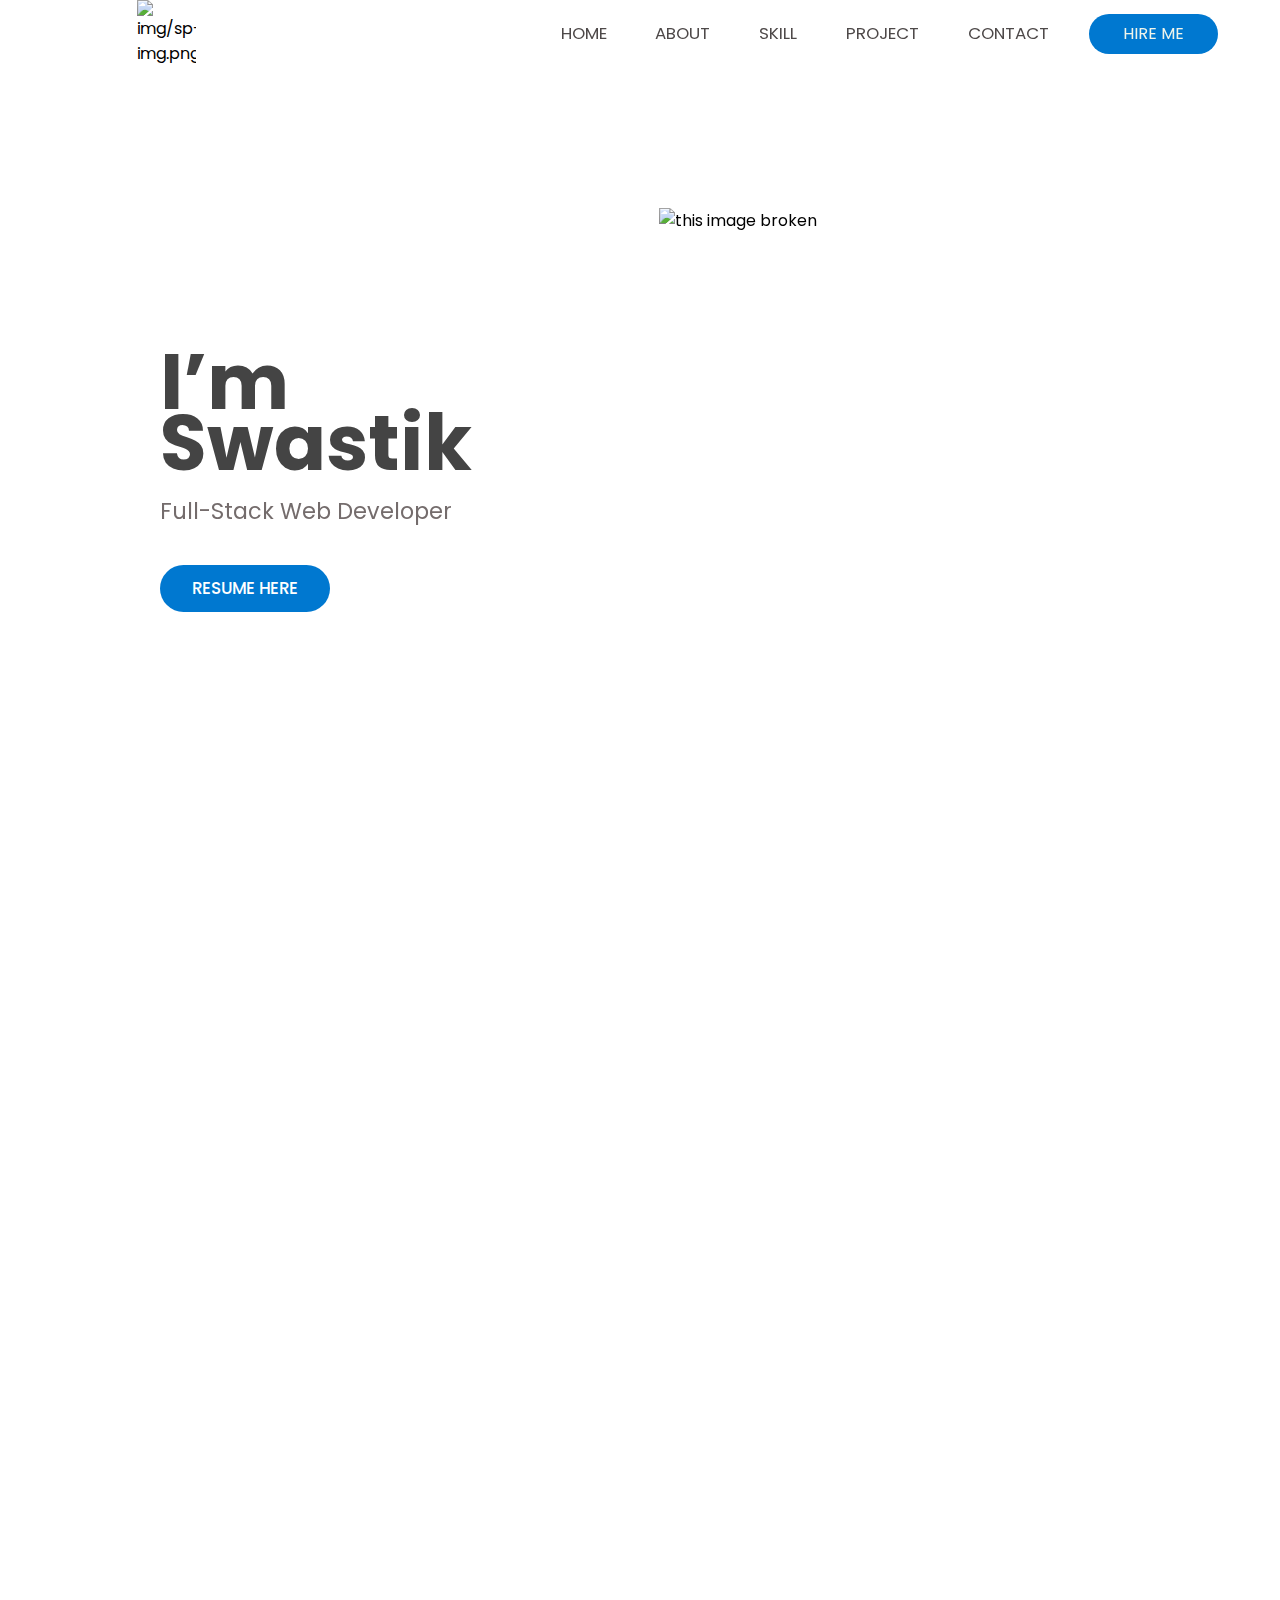
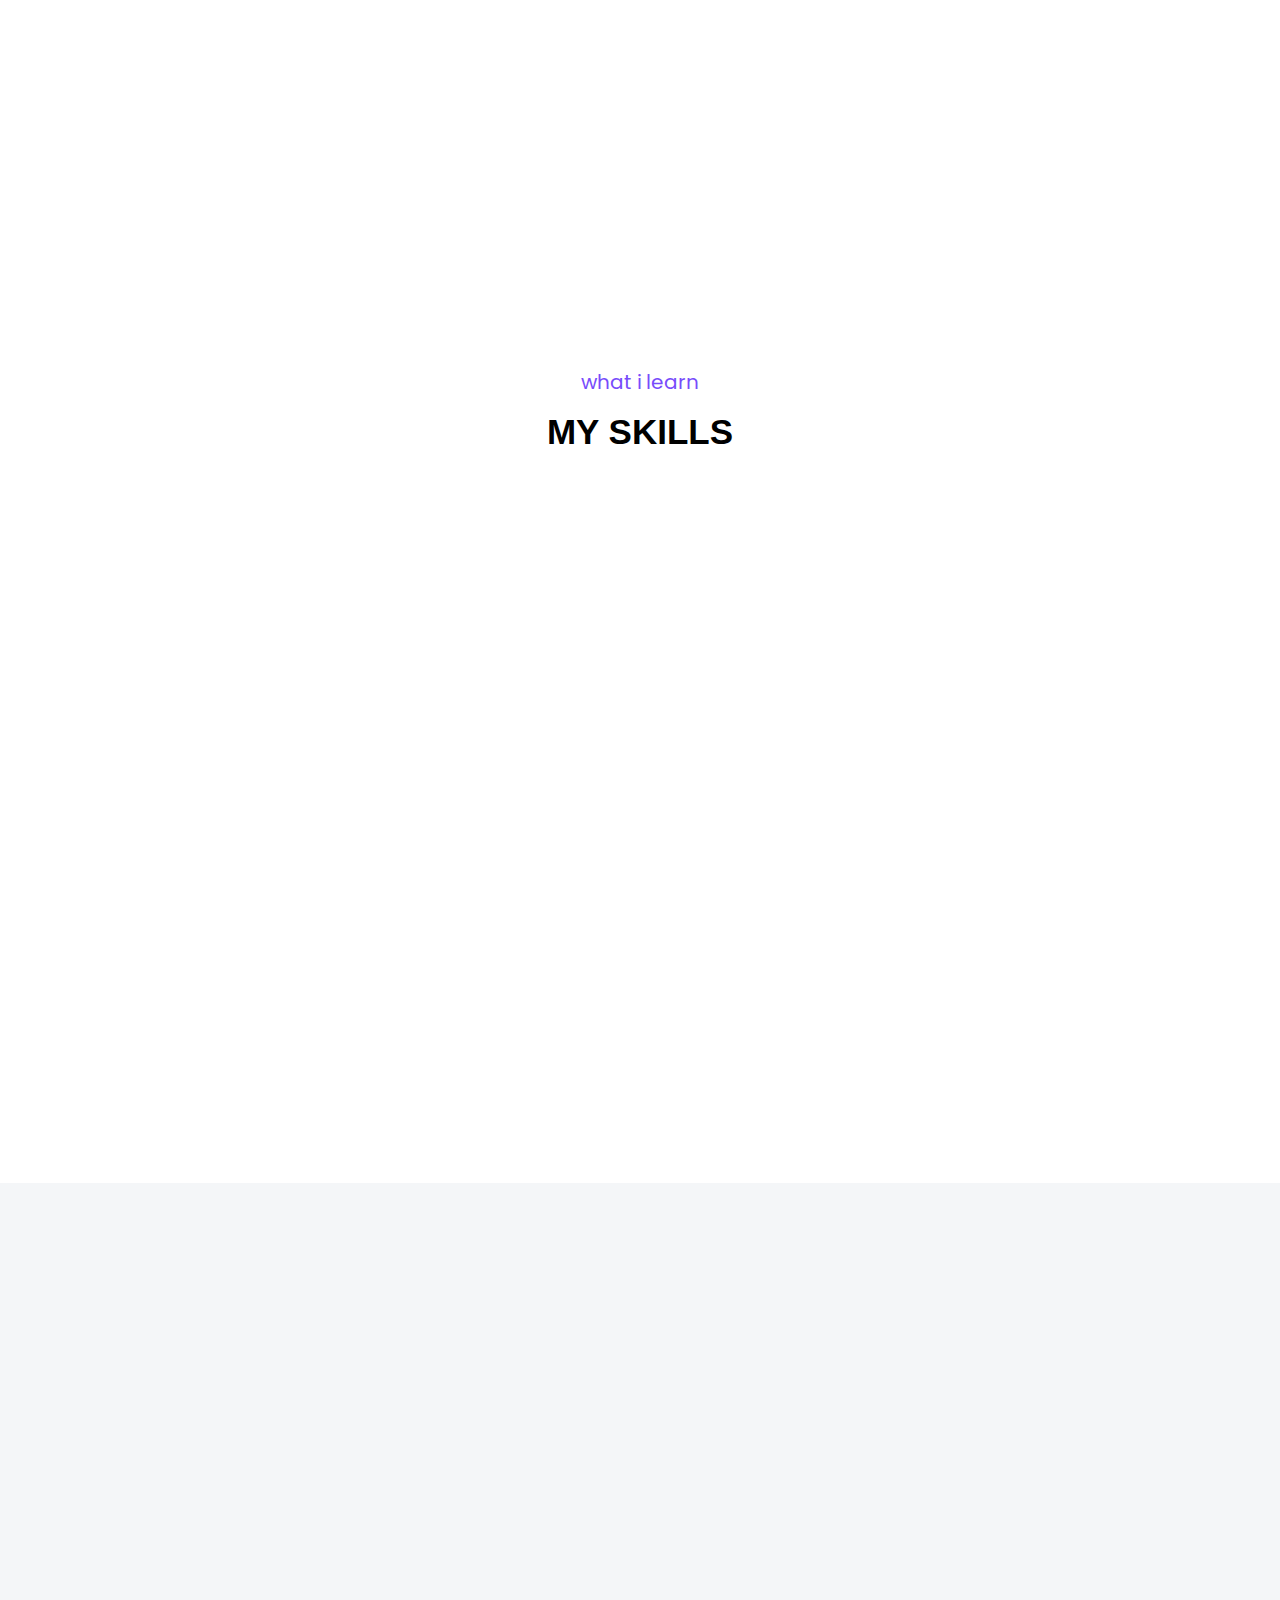
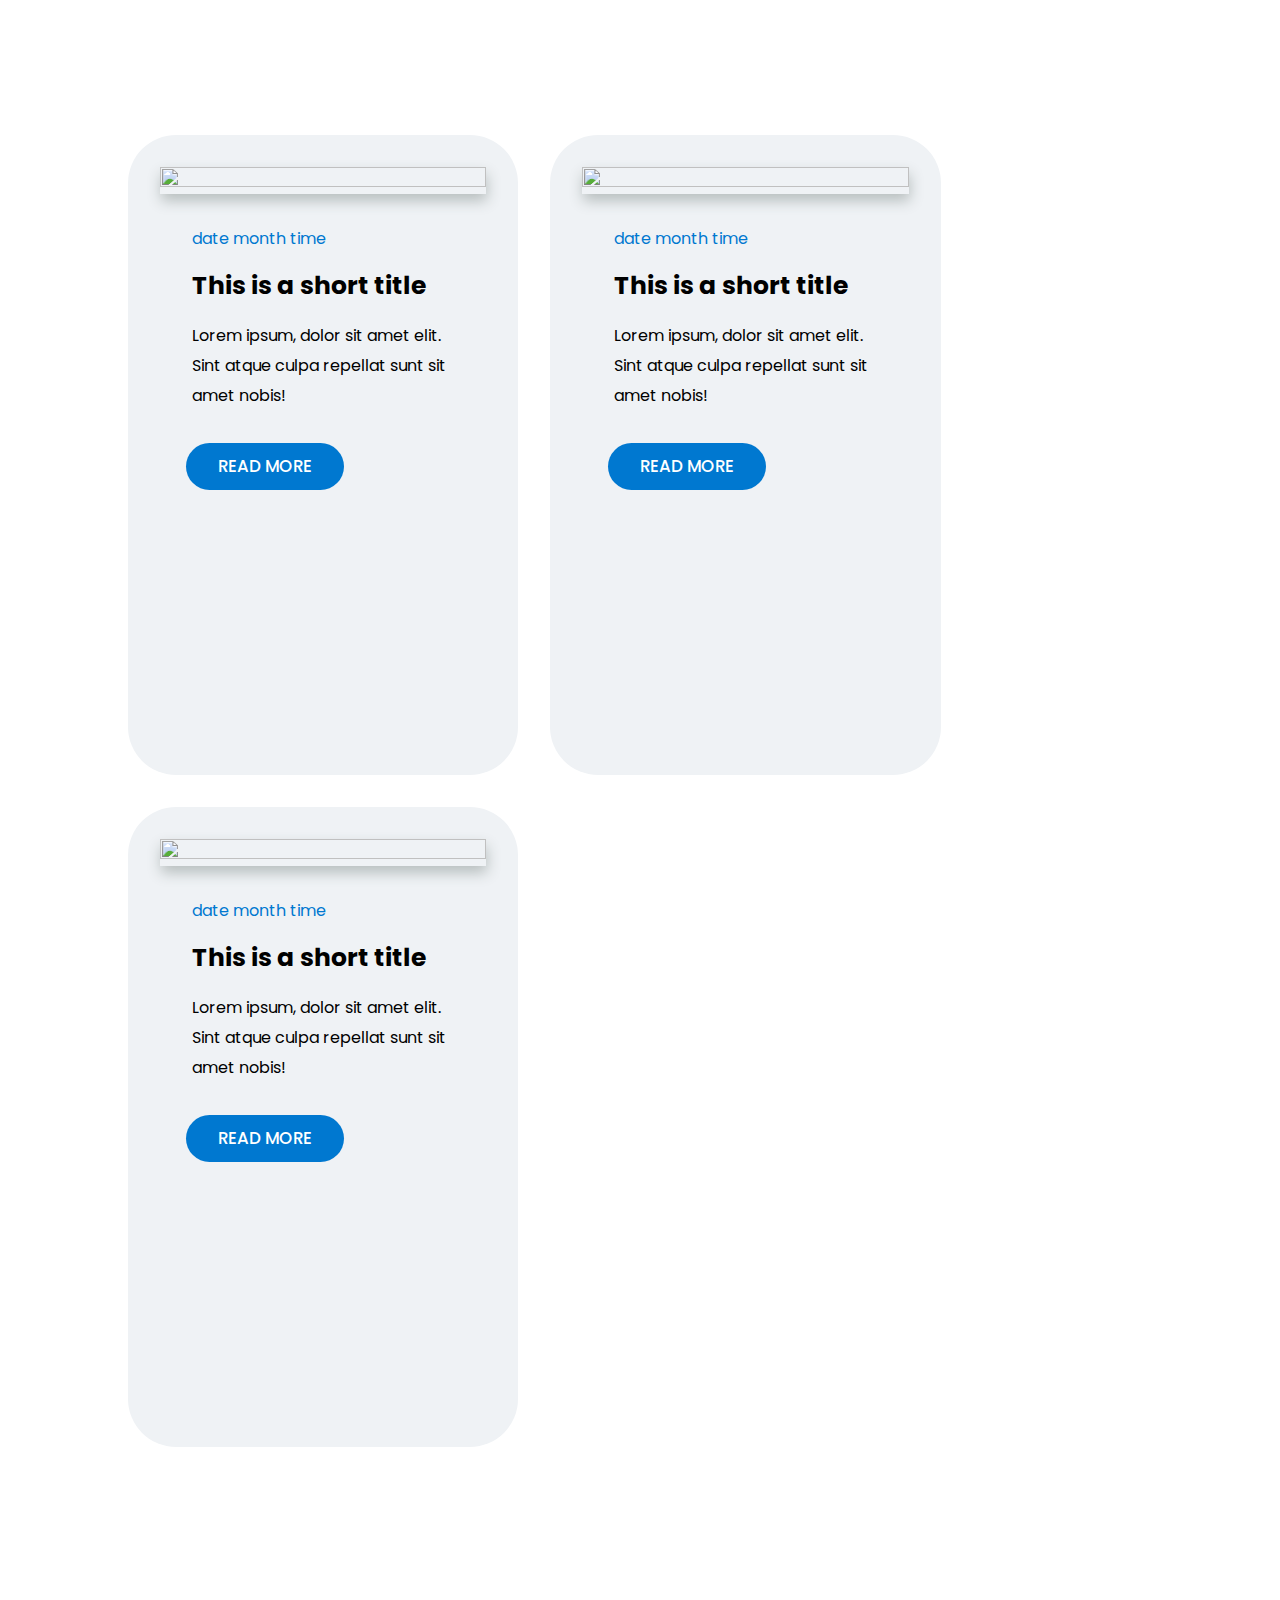
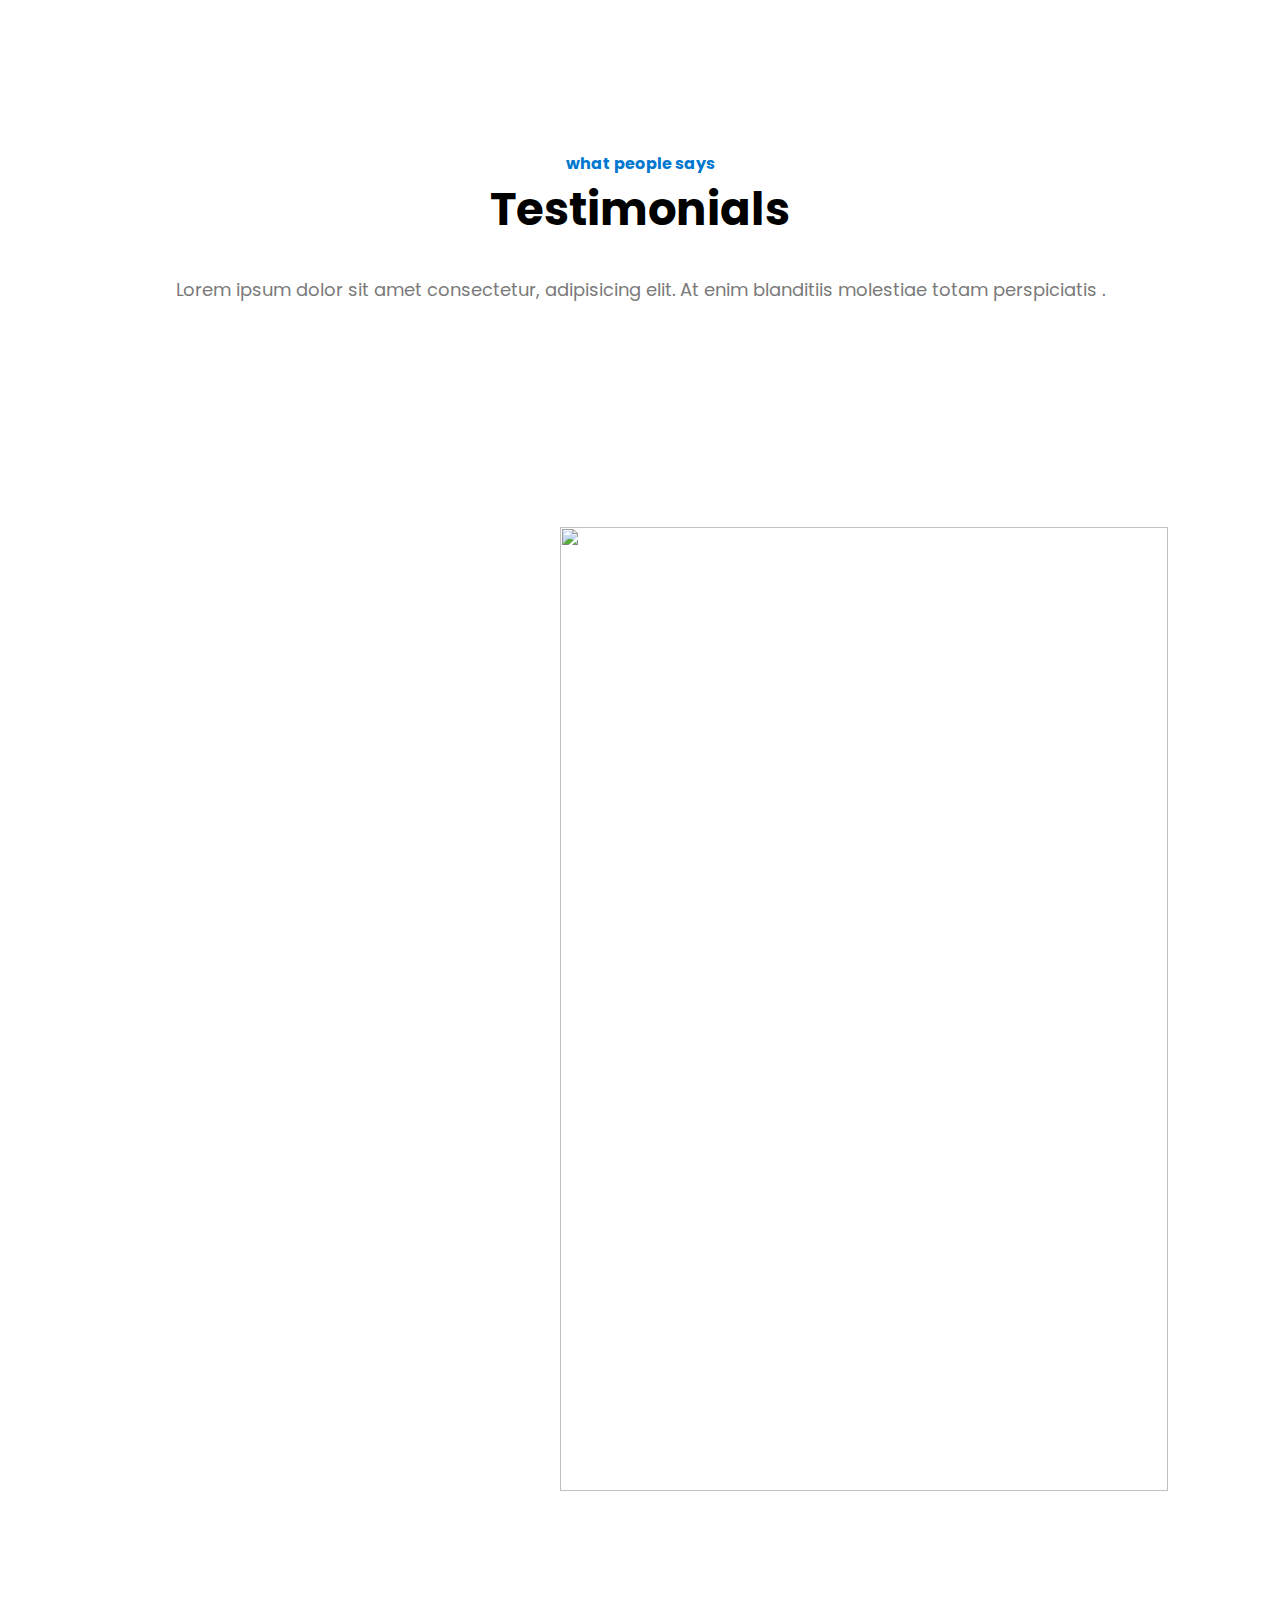
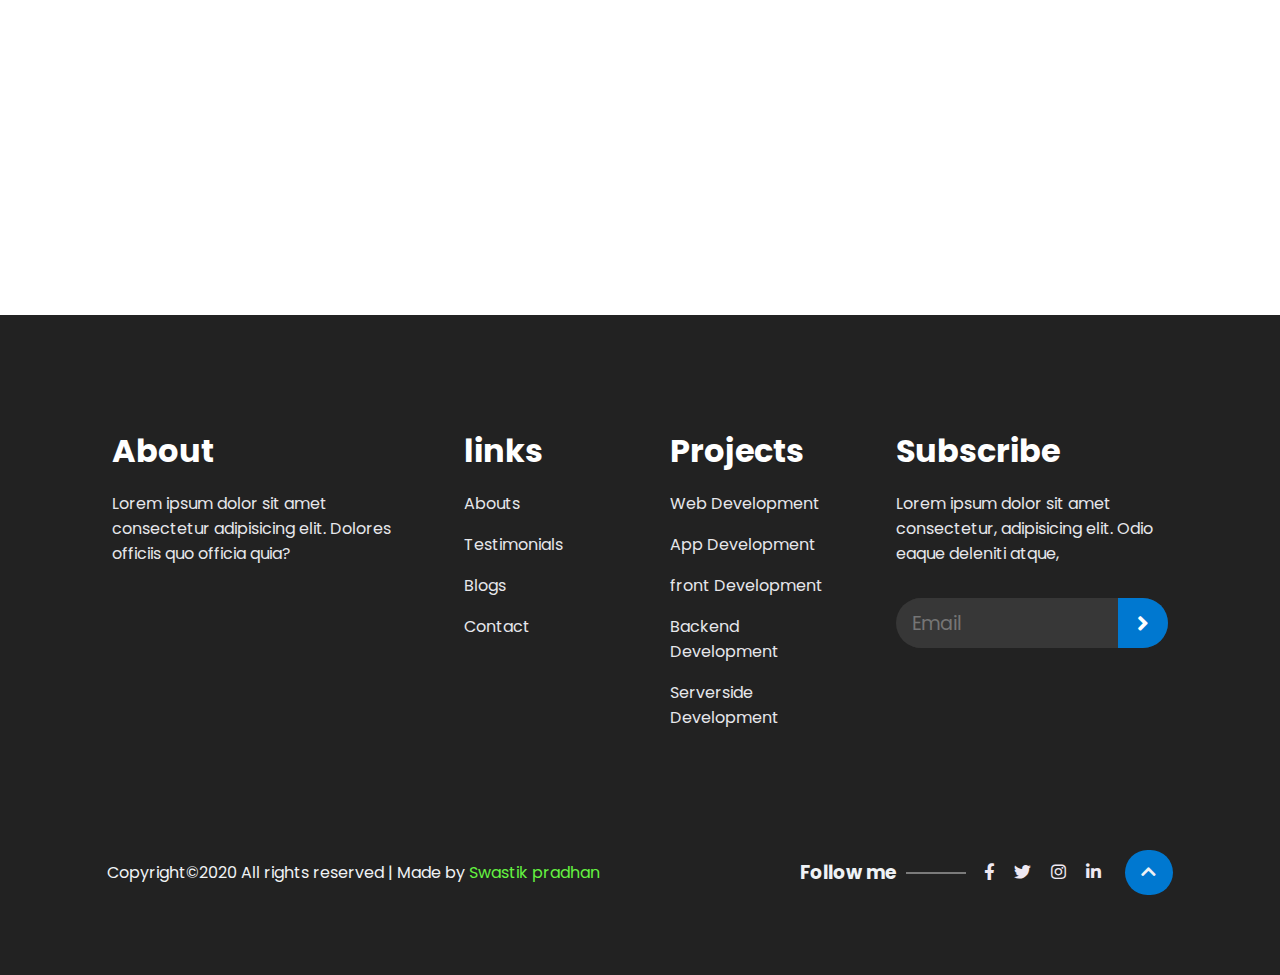
==== index.html @ 5dfe9fea "some link update" ====
<!DOCTYPE html>
<html lang="en">
<head>
  <meta charset="UTF-8" />
  <meta http-equiv="X-UA-Compatible" content="IE=edge" />
  <meta name="viewport" content="width=device-width, initial-scale=1.0" />
  <title>Swastik Portfolio</title>
  <link rel="shortcut icon" href="img/sp-img.jpg">
  <link rel="stylesheet" href="css/index.css" />
  <!-- google-font-link -->
  <link
      rel="stylesheet"
      href=" https://cdnjs.cloudflare.com/ajax/libs/font-awesome/5.15.4/css/all.min.css"
      />
  <!-- aos-css link -->
  <link href="https://unpkg.com/aos@2.3.1/dist/aos.css" rel="stylesheet">
</head>
<body>
  <main>
      <nav>
          <div class="logo">
              <img src="img/sp-img.jpg" class="splogo"alt="img/sp-img.png" />
          </div>
          <div class="nav-menu">
              <ul class="nav-items" data-aos="fade-left" data-aos-duration="1000" data-aos-delay="300">
                  <li>
                      <a href="#home" class=" nav-text" >HOME</a>
                  </li>
                  <li>
                      <a href="#about" class=" nav-text" >ABOUT</a>
                  </li>
                  <li>
                      <a href="#skill" class=" nav-text" >SKILL</a>
                  </li>
                  <li>
                      <a href="#project" class=" nav-text" >PROJECT</a>
                  </li>
                  <li>
                      <a href="#contact" class=" nav-text" >CONTACT</a>
                  </li>
                  <li>
                      <a href="#hireme" class="nav-hire">HIRE ME</a>
                  </li>
              </ul>
          </div>
      </nav>
      <header id="home">
          <div class="container-grid2">
              <div class="column1">
                  <div class="header-text">
                      <h1 class="header-name" data-aos="fade-right" data-aos-duration="1000">I’m Swastik</h1>
                      <p class="header-title" data-aos="fade-right"
                          data-aos-duration="1000" data-aos-delay="200">
                          Full-Stack Web Developer
                      </p>
                      <a href="#" class="resume-button" data-aos="fade-right"
                          data-aos-duration="1000" data-aos-delay="400"> RESUME HERE</a>
                  </div>
              </div>
              <div class="column2" data-aos="fade-up"
                  data-aos-duration="1000"  data-aos-delay="300">
                  <img
                      src="img/home.png"
                      class="image2"
                      alt="this image broken"
                      />
              </div>
          </div>
      </header>
      <section id="about" class="about" data-aos="fade-up"
          data-aos-duration="1000"  data-aos-delay="200">
          <div id="about-top-box" >
              <p class="top-text">who am i</p>
              <h1 class="buttom-text">ABOUT ME</h1>
          </div>
          <div class="about-grid-section">
              <div class="about-image" >
                  <img src="img/about.png" class="img2" alt="" />
              </div>
              <div class="about-text" >
                  <div id="about-txt" data-aos="fade-left"
                      data-aos-offset="200"
                      data-aos-duration="1000" >
                      <h1 class="txt"  >who am i</h1>
                      <p id="txt3" >
                          <b>swastik pradhan 123</b> Lorem ipsum dolor, sit amet consectetur adipisicing elit.
                          Tempore consequatur excepturi necessitatibus cum pariatur ipsum!
                          Debitis nostrum dolorum beatae distinctio accusantium ad tenetur
                          odit consequatur iste! Itaque explicabo dolor aliquid!
                      </p>
                  </div>
              </div>
          </div>
      </section>
      <section id="skill" class="skill-parent" >
          <div id="about-top-box">
              <p class="top-text">what i learn</p>
              <h1 class="buttom-text">MY SKILLS</h1>
          </div>
          <div class="about-grid-section2" data-aos="fade-down" >
              <div class="about-text2" data-aos="fade-right" data-aos-delay="100">
                  <!-- <div id=about-skill> -->
                  <h1 class="about-skill-title" >what are i learn..</h1>
                  <div class="skill html" >
                      <h class="skill-name">HTML</h>
                      <div class="skill-bar" >
                          <div class="skill-progress1" data-aos="fade-right" data-aos-anchor-placement="center-bottom" data-aos-delay="300" data-aos-offset="200" data-aos-duration="1000"  ></div>
                      </div>
                  </div>
                  <div class="skill css" >
                      <h class="skill-name">CSS</h>
                      <div class="skill-bar">
                          <div class="skill-progress2" data-aos="fade-right" data-aos-anchor-placement="center-bottom" data-aos-delay="300" data-aos-offset="200" data-aos-duration="1000" ></div>
                      </div>
                  </div>
                  <div class="skill javascrift" >
                      <h class="skill-name">Javascript</h>
                      <div class="skill-bar">
                          <div class="skill-progress3" data-aos="fade-right" data-aos-anchor-placement="center-bottom" data-aos-delay="300" data-aos-offset="100" data-aos-duration="1000" ></div>
                      </div>
                  </div>
                  <div class="skill react" >
                      <h class="skill-name">React</h>
                      <div class="skill-bar">
                          <div class="skill-progress4" data-aos="fade-right" data-aos-anchor-placement="center-bottom" data-aos-delay="300" data-aos-offset="100" data-aos-duration="1000" ></div>
                      </div>
                  </div>
                  <div class="skill mongodb">
                      <h class="skill-name">MongoDB</h>
                      <div class="skill-bar">
                          <div class="skill-progress5" data-aos="fade-right" data-aos-anchor-placement="center-bottom" data-aos-delay="300" data-aos-offset="100" data-aos-duration="1000"></div>
                      </div>
                  </div>
                  <div>
                      <a href="#" class="btn2" >Read More</a>
                  </div>
              </div>
              <div class="about-image2"  >
                  <img src="img/skill.png" class="img3" data-aos="fade-left" data-aos-offset="300" data-aos-delay="200" data-aos-duration="2000" alt="" />
              </div>
          </div>
      </section>
      <section id="project" class="work" >
          <div class="blog-text-box"  >
              <h class="blog-heading" data-aos="zoom-in-up"  data-aos-duration="1000">
              LET'S SEE MY AMAZING PROJECTS</h1>
              <h1 class="blog-heading-lower-text" data-aos="zoom-in-up"   data-aos-duration="1000">Highly flexible, fully responsive theme and Smooth user experience. My all project look amazing on all devices
                  No matter what kind of content you add, the site will look stunning on all devices.
              </h1>
          </div>
          <div class="containerr">
              <div class="cardd" data-aos="zoom-in-down" data-aos-offset="200" data-aos-delay="200" data-aos-duration="1000">
                  <div class="imgbx">
                      <img src="img/sp-img2.jpeg" class="work-img" alt="">
                  </div>
                  <div class="contentt">
                      <h1 class="card-heading">card</h1>
                      <p class="card-paragraph">Lorem ipsum dolor, sit amet consectetur adipisicing elit. Commodi ex ducimus, facilis nihil obcaecati ipsam facere voluptas deleniti consequuntur, </p>
                  </div>
              </div>
              <div class="cardd" data-aos="zoom-in-down" data-aos-offset="200" data-aos-delay="400" data-aos-duration="1000">
                  <div class="imgbx">
                      <img src="img/sp-img2.jpeg" class="work-img" alt="">
                  </div>
                  <div class="contentt">
                      <h1 class="card-heading">card</h1>
                      <p class="card-paragraph">Lorem ipsum dolor, sit amet consectetur adipisicing elit. Commodi ex ducimus, facilis nihil obcaecati ipsam facere voluptas deleniti consequuntur, </p>
                  </div>
              </div>
              <div class="cardd" data-aos="zoom-in-down" data-aos-offset="200" data-aos-delay="600" data-aos-duration="1000">
                  <div class="imgbx">
                      <img src="img/sp-img2.jpeg" class="work-img" alt="">
                  </div>
                  <div class="contentt">
                      <h1 class="card-heading">card</h1>
                      <p class="card-paragraph">Lorem ipsum dolor, sit amet consectetur adipisicing elit. Commodi ex ducimus, facilis nihil obcaecati ipsam facere voluptas deleniti consequuntur, </p>
                  </div>
              </div>
              <div class="cardd" data-aos="zoom-in-down" data-aos-offset="200" data-aos-delay="200" data-aos-duration="1000">
                  <div class="imgbx">
                      <img src="img/sp-img2.jpeg" class="work-img" alt="">
                  </div>
                  <div class="contentt">
                      <h1 class="card-heading">card</h1>
                      <p class="card-paragraph">Lorem ipsum dolor, sit amet consectetur adipisicing elit. Commodi ex ducimus, facilis nihil obcaecati ipsam facere voluptas deleniti consequuntur, </p>
                  </div>
              </div>
              <div class="cardd" data-aos="zoom-in-down" data-aos-offset="200" data-aos-delay="400" data-aos-duration="1000">
                  <div class="imgbx">
                      <img src="img/sp-img2.jpeg" class="work-img" alt="">
                  </div>
                  <div class="contentt">
                      <h1 class="card-heading">card</h1>
                      <p class="card-paragraph">Lorem ipsum dolor, sit amet consectetur adipisicing elit. Commodi ex ducimus, facilis nihil obcaecati ipsam facere voluptas deleniti consequuntur, </p>
                  </div>
              </div>
              <div class="cardd" data-aos="zoom-in-down" data-aos-offset="200" data-aos-delay="600" data-aos-duration="1000">
                  <div class="imgbx">
                      <img src="img/sp-img2.jpeg" class="work-img" alt="">
                  </div>
                  <div class="contentt">
                      <h1 class="card-heading">card</h1>
                      <p class="card-paragraph">Lorem ipsum dolor, sit amet consectetur adipisicing elit. Commodi ex ducimus, facilis nihil obcaecati ipsam facere voluptas deleniti consequuntur, </p>
                  </div>
              </div>
          </div>
      </section>
      <section  class="parent-blog"  >
          <div class="innerblogdiv">
              <div class="blog-text-box" data-aos="zoom-in-up"  data-aos-duration="1000" >
                  <h class="blog-heading" data-aos="zoom-in-up"  data-aos-duration="1000" >
                  MY LATEST AWESOME BLOGS</h1>
                  <h1 class="blog-heading-lower-text" data-aos="zoom-in-up"   data-aos-duration="1000">Lorem ipsum dolor sit amet consectetur, adipisicing elit. At enim blanditiis molestiae totam perspiciatis .</h1>
              </div>
              <div class="blog-frame-parent-div">
                  <div class="blog-frame-box1"  >
                      <div class="blog-frame-box-image1">
                          <img class="frame-image" src="img/sp-img2.jpeg" alt="">
                      </div>
                      <div class="blog-frame-box-content-text">
                          <h class="blog-date">date month time</h>
                          <p class="blog-title">This is a short title</p>
                          <h class="blog-content">
                              Lorem ipsum, dolor sit amet elit. Sint atque culpa repellat sunt sit amet nobis!
                          </h>
                      </div>
                      <div>
                          <a href="#" class="blog-btn3">Read More</a>
                      </div>
                  </div>
                  <div class="blog-frame-box2"  >
                      <div class="blog-frame-box-image">
                          <img class="frame-image" src="img/sp-img2.jpeg" alt="">
                      </div>
                      <div class="blog-frame-box-content-text">
                          <h class="blog-date">date month time</h>
                          <p class="blog-title">This is a short title</p>
                          <h class="blog-content">
                              Lorem ipsum, dolor sit amet elit. Sint atque culpa repellat sunt sit amet nobis!
                          </h>
                      </div>
                      <div>
                          <a href="#" class="blog-btn3">Read More</a>
                      </div>
                  </div>
                  <div class="blog-frame-box3"  >
                      <div class="blog-frame-box-image3">
                          <img class="frame-image" src="img/sp-img2.jpeg" alt="">
                      </div>
                      <div class="blog-frame-box-content-text">
                          <h class="blog-date">date month time</h>
                          <p class="blog-title">This is a short title</p>
                          <h class="blog-content">Lorem ipsum, dolor sit amet elit. Sint atque culpa repellat sunt sit amet nobis! </h>
                      </div>
                      <div>
                          <a href="#" class="blog-btn3">Read More</a>
                      </div>
                  </div>
              </div>
          </div>
      </section>
      <section class="testimonials">
          <div class="inner-testimonials-div">
              <div class="title-testimonial-div">
                  <h1 class="testimonial-heading-upper-text">what people says</h1>
                  <p class="testimonial-heading">Testimonials</p>
                  <h1 class="testimonial-heading-lower-text">Lorem ipsum dolor sit amet consectetur, adipisicing elit. At enim blanditiis molestiae totam perspiciatis .</h1>
              </div>
              <div class="content-testimonial-div">
                  <div class="testimonial-text-part">
                      <div class="testimonial-item-div" data-aos="fade-right"  >
                          <span class="fa fa-star checked"  ></span>
                          <span class="fa fa-star checked"  ></span>
                          <span class="fa fa-star checked"  ></span>
                          <span class="fa fa-star checked"  ></span>
                          <span class="fa fa-star " ></span>
                          <p class="testimonial-text">Lorem, ipsum dolor sit amet consectetur adipisicing elit. Laudantium adipisci veniam debitis quas, sapiente repellendus mollitia. Laboriosam labore voluptate quos? </p>
                          <h1 class="testimonial-name">NARENDRA MODI</h1>
                          <p class="testimonial-text">Photographer, Paris</p>
                      </div>
                      <div class="testimonial-item-div" data-aos="fade-right" data-aos-delay="500" >
                          <span class="fa fa-star checked " ></span>
                          <span class="fa fa-star checked " ></span>
                          <span class="fa fa-star checked " ></span>
                          <span class="fa fa-star checked " ></span>
                          <span class="fa fa-star " ></span>
                          <p class="testimonial-text">Lorem, ipsum dolor sit amet consectetur adipisicing elit. Laudantium adipisci veniam debitis quas, sapiente repellendus mollitia. Laboriosam labore voluptate quos? </p>
                          <h1 class="testimonial-name">NARENDRA MODI</h1>
                          <p class="testimonial-text">Photographer, Paris</p>
                      </div>
                      <div class="testimonial-item-div" data-aos="fade-right" data-aos-delay="500" >
                          <span class="fa fa-star checked " ></span>
                          <span class="fa fa-star checked " ></span>
                          <span class="fa fa-star checked " ></span>
                          <span class="fa fa-star checked " ></span>
                          <span class="fa fa-star " ></span>
                          <p class="testimonial-text">Lorem, ipsum dolor sit amet consectetur adipisicing elit. Laudantium adipisci veniam debitis quas, sapiente repellendus mollitia. Laboriosam labore voluptate quos? </p>
                          <h1 class="testimonial-name">NARENDRA MODI</h1>
                          <p class="testimonial-text">Photographer, Paris</p>
                      </div>
                  </div>
                  <div class="testimonial-image-part" >
                      <img class="image-of-testimonial" src="img/testimonial.png" alt="">
                  </div>
              </div>
          </div>
      </section>
      <section id="contact" class="contact">
          <div class="contact-inner-box" data-aos="zoom-in-up" data-aos-anchor-placement="top-bottom" data-aos-duration="2000">
              <div class="contact-text-div">
                  <div class="contact-text-heading">
                      <h1 class="contactme">Get in touch</h1>
                      <p class="contact-paragraph">Lorem ipsum dolor sit, amet consectetur adipisicing elit. Reiciendis ut laborum fugit quidem ipsum ad obcaecati, provident voluptatibus quasi accusantium voluptas nobis nam blanditiis autem repellendus corporis vel dicta iste.</p>
                  </div>
                  <div class="contact-text-info">
                      <div class="info">
                          <div class="contact-icon">
                              <img src="img/locationicon.png" class="iconpng" alt="">
                          </div>
                          <div class="contact-info">bhubaneswar, india</div>
                      </div>
                      <div class="info">
                          <div class="contact-icon">
                              <img src="img/gmail.png" alt="" class="iconpng">
                          </div>
                          <div class="contact-info">
                              <a href="https://mail.google.com/mail/u/0/?tab=rm&ogbl#inbox?compose=CllgCHrhTmhKMzHcxjdLXrxJSLQzvZJbtvVkTXQnCbTVqzRBgKWzhQzzzMvlRZSjPlVJgQqFRkL">swastikpradhan267@gmail.com</a>
                          </div>
                      </div>
                      <div class="info">
                          <div class="contact-icon">
                              <img src="img/contact-list.png" alt="" class="iconpng">
                          </div>
                          <div class="contact-info">7735083069</div>
                      </div>
                      <div class="info">
                          <div class="contact-icon">
                              <img src="img/linkedin.png" alt="" class="iconpng">
                          </div>
                          <div class="contact-info">
                              <a href="https://www.linkedin.com/in/swastik-pradhan267/">Linkdin.com/in/swastik-pradhan267</a>
                          </div>
                      </div>
                      <div class="info">
                          <div class="contact-icon">
                              <img src="img/github.png" alt="" class="iconpng">
                          </div>
                          <div class="contact-info">
                              <a href="https://github.com/swastikpradhan267">github.com/swastikpradhan267</a>
                          </div>
                      </div>
                  </div>
              </div>
              <div class="contact-form-div">
                  <h class="contactme">Contact Me</h>
                  <div class="contact-name-div">
                      <div class="typetext">
                          <input type="text" class="first-name" placeholder="First Name">
                      </div>
                      <div class="typetext">
                          <input type="text" class="first-name" placeholder="last Name">
                      </div>
                  </div>
                  <div class="contact-name-div">
                      <div class="typetext">
                          <input type="text" class="first-name" placeholder="Phone">
                      </div>
                      <div class="typetext">
                          <input type="text" class="first-name" placeholder="Mail">
                      </div>
                  </div>
                  <div class="message-box-div">
                      <textarea name="Messege" id="messege" placeholder="Message"></textarea>
                  </div>
                  <a href="" class="submit-botton">Submit</a>
              </div>
          </div>
          </div>
      </section>
      <section id="hireme" class="hire" >
          <h1 class="hire-title" data-aos="fade-up"
              data-aos-anchor-placement="top-bottom" data-aos-offset="00">Let's talk about a project</h1>
          <p class="hire-content" data-aos="fade-up"
              data-aos-anchor-placement="top-bottom" data-aos-offset="00">Lorem ipsum dolor, sit amet consectetur adipisicing elit. Animi nemo corrupti asperiores, laudantium iusto eius eveniet reprehenderit et ipsam porro alias necessitatibus repellendus sapiente blanditiis, nam tenetur, modi nostrum voluptates.</p>
          <a href="" class="hire-btn" data-aos="fade-up"
              >HIRE ME</a>
      </section>
      <footer class="footer">
          <div class="footer-content">
              <div class="footer-about-div">
                  <h1 class="footer-title">
                      About
                  </h1>
                  <p class="footer-paragraph-div">
                  <h1 class="footer-paragraph">Lorem ipsum dolor sit amet consectetur adipisicing elit. Dolores officiis quo officia quia? </h1>
                  </p>
              </div>
              <div class="footer-links-div">
                  <h1 class="footer-title">
                      links
                  </h1>
                  <p class="footer-paragraph-div">
                  <h1 class="footer-paragraph">Abouts</h1>
                  <h1 class="footer-paragraph">Testimonials</h1>
                  <h1 class="footer-paragraph">Blogs</h1>
                  <h1 class="footer-paragraph">Contact</h1>
                  <!-- <h1 class="footer-paragraph">222</h1> -->
                  </p>
              </div>
              <div class="footer-service-div">
                  <h1 class="footer-title">
                      Projects
                  </h1>
                  <p class="footer-paragraph-div">
                  <h1 class="footer-paragraph">Web Development</h1>
                  <h1 class="footer-paragraph">App Development</h1>
                  <h1 class="footer-paragraph">front Development</h1>
                  <h1 class="footer-paragraph">Backend Development</h1>
                  <h1 class="footer-paragraph">Serverside Development</h1>
                  </p>
              </div>
              <div class="footer-subscribe">
                  <h1 class="footer-title">
                      Subscribe
                  </h1>
                  <p class="footer-paragraph-div">
                  <h1 class="footer-paragraph">Lorem ipsum dolor sit amet consectetur, adipisicing elit. Odio eaque deleniti atque, </h1>
                  <div class="footer-input-subscribe-box">
                      <input type="email" class="footer-input" placeholder="Email" />
                      <a href="#" class="input-arrow">
                      <i class="fas fa-angle-right"></i>
                      </a>
                  </div>
                  </p>
              </div>
          </div>
          <div class="copyright-div">
              <h1 class="copyright-text">Copyright©2020 All rights reserved | Made by <span class="footer-my-name">Swastik pradhan</span></h1>
              <div class="social-media-links">
                  <div class="followme">
                      <h3>Follow me</h3>
                      <span class="footer-line"></span>
                      <div class="social-media">
                          <a href="#">
                          <i class="fab fa-facebook-f"></i>
                          </a>
                          <a href="#">
                          <i class="fab fa-twitter"></i>
                          </a>
                          <a href="#">
                          <i class="fab fa-instagram"></i>
                          </a>
                          <a href="#">
                          <i class="fab fa-linkedin-in"></i>
                          </a>
                      </div>
                  </div>
                  <div class="back-btn-to-profile-div">
                      <a href="" class="backbtn">
                      <i class="fa fa-chevron-up" aria-hidden="true"></i>
                      </a>
                  </div>
              </div>
          </div>
      </footer>
  </main>
  <script src="js/index.js"></script>
  <!-- aos data -->
  <script src="https://unpkg.com/aos@2.3.1/dist/aos.js"></script>
  <script>
      AOS.init();
  </script>
</body>
</html>
<!-- HTML !-->
---- css/index.css ----
/* @import url("https://fonts.googleapis.com/css2?family=Poppins:wght@100;200;300;400;500&display=swap"); */
@import url('https://fonts.googleapis.com/css2?family=Poppins:ital,wght@0,100;0,200;0,300;0,400;0,500;0,600;0,700;0,800;0,900;1,100;1,200;1,300;1,400;1,500;1,600;1,700;1,800;1,900&display=swap');

:root {
  --dark-one:#444;
  --dark-two: #7a7a7a;
  --dark-three: #bdbbbb;
  --main-color: #0078d0;
  --light-one: #fff;
  --light-two: #eff2f5;
  --light-three: #e6e7eb;
  --light-four: #f7f7f7;
}
*,
*::before,
*::after
{
  margin: 0%;
  padding: 0%;
  box-sizing: border-box;
}


button,
body,
input,
textarea {
  font-family: Poppins, sans-serif;

}
html {
  scroll-behavior: smooth;

}
 main{
     width: 100%;
}
 a {
     text-decoration: none;
}
 ul {
     list-style: none;
}
 img {
     width: 80%;
}
 header {
     width: 100vw;
     left: 0px;
     height: 100vh;
     background-color: var(--light-one);
     overflow: hidden;
     width: auto;
}
 nav {
     padding: 0rem 3rem;
     width: 100%;
     height: 4.5rem;
     position: relative;
     z-index: 1000000;
     display: flex;
     position: fixed;
     background-color: var(--light-one);
    /* z-index: 90;
     */
}
 .logo{
    /* align-items: center;
     */
     justify-content: center;
    /* right: 0px;
     */
}
 .splogo{
     position: relative;
     height: 100%;
     width: 25%;
}
 .nav-menu{
     display: flex;
     justify-content: end;
     width: 80%;
}
 .nav-items{
     height: 100%;
}
 .logo {
     width: 20%;
     align-items: center;
     display: flex;
}
 .nav-text{
     color: #4e4949;
}
 .nav-text:hover{
     scale: 1.06;
    /* font-weight: bold;
     */
     color: #f93a13;
}
 li {
     display: inline-block;
     padding: 0.9rem;
    /* height: 2rem;
     */
     margin: 0px;
}
 a {
     color: var(--dark-one);
     display: inline-block;
     padding: 0.9rem 0.5rem;
     font-size: 1.05rem;
    /* text-transform: uppercase;
     */
    /* font-weight: 500;
     */
     line-height: 0.5;
     transition: 0.3s;
}
 .fab{
     color: #efe9f3;
}
 a.nav-hire {
     background-color: var(--main-color);
     color: rgb(240, 245, 235);
     border-radius: 2rem;
     font-size: 1rem;
     padding: 1rem 2.1rem;
    /* margin-left: 0.5rem;
     */
}
 a.nav-hire:hover {
     color: var(--light-one);
     background-color: var(--dark-one);
     box-shadow: 8px 11px 20px -9px rgba(33, 30, 30, 1);
}
 a.resume-button:hover {
     color: var(--light-one);
     background-color: var(--dark-one);
     box-shadow: 8px 11px 20px -9px rgba(33, 30, 30, 1);
    /* transition: 0.01s;
     */
}
 .container-grid2 {
     display: flex;
     justify-content: space-around;
     margin: 13rem 10rem 2rem 10rem;
}
 .header-text{
     padding-top: 9rem;
}
 .header-content{
     width: 100%;
     height: 100%;
}
 .column1 {
     width: 40%;
}
 .column2 {
     width: 60%;
     height: 50%;
}
 .image2 {
     float: right;
    /* margin-right: 7rem;
     */
    /* display: flex;
     */
     position: relative;
     display: flex;
     align-items: center;
     justify-content: center;
}
 .header-name {
     font-size: 4.8rem;
     line-height: 0.8;
     color: var(--dark-one);
}
 .header-title {
     font-size: 1.4rem;
     margin-top: 1.2rem;
     margin-bottom: 2.3rem;
     margin-right: 35px;
     font-family: Poppins, sans-serif;
     color: rgb(116, 108, 108);
}
 .resume-button {
     display: inline-block;
     padding: 1.2rem 2rem;
     background-color: var(--main-color);
     color: var(--light-one);
     border-radius: 2rem;
     font-size: 1.05rem;
     text-transform: uppercase;
     font-weight: 500;
     transition: 0.3s;
}
 p.text {
     margin-left: 8rem;
     margin-top: 34px;
     font-size: 1.4rem;
     font-size: 1.25rem;
     color: var(--dark-two);
     line-height: 1.6;
}
 .about {
     background-color: var(--light-two);
     padding-top: 3rem;
     padding-bottom: 7rem;
     border-radius: 4rem 4rem 0rem 0rem;
     width: auto;
}
 #about-top-box {
     text-align: center;
     padding-top: 8rem;
     padding-bottom: 2rem;
}
 p.top-text {
     margin-bottom: 15px;
}
 .about-grid-section {
     background-color: var(--light-two);
     display: flex;
     margin-top: 15px;
    /* height: 6rem;
     */
}
 .about-grid-section2 {
     background-color: var(--light-one);
     display: flex;
     margin-top: 15px;
}
 #about-txt {
     padding: 2rem;
     margin-top: 3rem;
     width: 100%;
}
 .about-image {
     width: 50%;
    /* padding: 30px;
     */
     margin: 2rem;
}
 .about-image2 {
     width: 50%;
     margin: 2rem;
}
 .about-text {
     padding: 4rem;
     width: 50%;
     float: right;
}
 .about-skill-title {
     margin-bottom: 1rem;
     font-size: 30px;
}
 .txt {
     margin-bottom: 1rem;
     font-size: 40px;
}
 #txt3 {
     font-size: 1.2rem;
}
 .skill {
     margin: 2rem 0px;
     width: 100%;
}
 img.img2 {
     margin: 50px;
     float: right;
}
 .buttom-text {
     font-size: 35px;
     font-weight: bold;
     font-family: Verdana, Geneva, Tahoma, sans-serif;
}
 .top-text {
     font-size: 20px;
     color: #784cfb;
}
 .skill-name {
     color: rgb(85, 85, 85);
     font-weight: 600;
     margin-bottom: 0.3rem;
}
 .skill-bar {
     width: 100%;
     height: 15px;
     background-color: hsl(262, 13%, 84%);
     position: relative;
     border-radius: 5px;
     overflow: hidden;
}
 .skill-progress1 {
     position: absolute;
     height: 100%;
     width: 95%;
     top: 0px;
     bottom: 0px;
     left: 0px;
     background-color: var(--main-color);
     transition: width 5s linear;
}
 .skill-progress2 {
     position: absolute;
     height: 100%;
     width: 88%;
     top: 0px;
     bottom: 0px;
     left: 0px;
     background-color: var(--main-color);
     transition: width 2s linear;
}
 .skill-progress3 {
     position: absolute;
     height: 100%;
     width: 80%;
     top: 0px;
     bottom: 0px;
     left: 0px;
     background-color: var(--main-color);
     transition: width 5s linear;
}
 .skill-progress4 {
     position: absolute;
     height: 100%;
     width: 75%;
     top: 0px;
     bottom: 0px;
     left: 0px;
     background-color: var(--main-color);
     transition: width 5s linear;
}
 .skill-progress5 {
     position: absolute;
     height: 100%;
     width: 70%;
     top: 0px;
     bottom: 0px;
     left: 0px;
     background-color: var(--main-color);
     transition: width 5s linear;
}
 .about-text2 {
     width: 50%;
     padding: 90px;
}
 .img3 {
     float: right;
     height: 100%;
     width: 100%;
}
 .btn2 {
     display: inline-block;
     margin-top: 1.2rem;
     padding: 1.2rem 2rem;
     background-color: var(--main-color);
     color: var(--light-one);
     border-radius: 2rem;
     font-size: 1.05rem;
     text-transform: uppercase;
     font-weight: 500;
     transition: 1s;
    /* transition-duration: 9s;
     */
}
 .btn2:hover {
    /* color: red;
     */
     background-color: var(--dark-one);
     box-shadow: 8px 11px 20px -9px rgba(33, 30, 30, 1);
}
 .checked{
     color: #FFD700;
}
 #about-top-box3 {
     text-align: center;
     margin-bottom: 4rem;
     margin-top: 8rem;
}
 .top-text3 {
     margin-bottom: 0.3rem;
     color: var(--light-one);
}
 .buttom-text3 {
     font-size: 35px;
     color: var(--light-one);
}
 .project-text-box {
    /* background-color: var(--light-three);
     */
     overflow: hidden;
    /* margin: 0px auto;
     */
    /* margin-top: -38rem;
     */
    /* padding-bottom: 6rem;
     */
     position: relative;
    /* bottom:38rem;
     */
}
 .project {
    /* background-color: vat(--light-three);
     */
     height: auto;
     padding-bottom: 5rem;
}
 .project-index {
     text-align: center;
     margin: 20px;
}
 .index-all-button{
     border-width: 0px;
     display: inline-block;
     padding: 0.85rem 2rem;
     color: var(--light-one);
     background-color: var(--main-color);
     border-radius: 2rem;
     font-size: 1.05rem;
     text-transform: uppercase;
     font-weight: 500;
     transition: 0.3s;
     justify-content: space-between;
     margin-left: 2rem;
}
 .index-all-button:hover{
     color: var(--light-one);
     background-color: var(--dark-one);
     box-shadow: 8px 11px 20px -9px rgb(74, 77, 110);
}
 .index-button {
     border-width: 0px;
     display: inline-block;
     padding: 0.85rem 2rem;
     color: var(--light-one);
    /* background-color: var(--main-color);
     */
     border-radius: 2rem;
     font-size: 1.05rem;
     text-transform: uppercase;
     font-weight: 500;
     transition: 0.3s;
     justify-content: space-between;
     margin-left: 2rem;
}
 .index-button:hover {
     scale: 1.1;
}
 .blue-colour-box {
     width: 100%;
     height: 40rem;
     background-color: var(--main-color);
}
 .project-item{
    /* height: auto;
     */
    /* width: 100rem;
     */
    /* background-color: var(--light-one);
     */
    /* display:block;
     */
     margin-top: 7rem;
     margin-left: 6rem;
     margin-right: 6rem;
    /* position: relative;
     */
    /* overflow: visible;
     */
}
 .project1{
    /* transition: 1.6s;
     */
    /* height: 27rem;
     */
     width:27.51vmax;
    /* background-color: rgb(211, 51, 51) */
}
 .project2{
    /* transition: 1.6s;
     */
    /* height: 27rem;
     */
     width:27.51vmax;
    /* background-color: rgb(10, 39, 11);
     */
}
 .project3{
    /* transition: 1.6s;
     */
    /* height: 27rem;
     */
     width:27.51vmax;
    /* background-color: rgb(73, 54, 141);
     */
}
 .project4{
    /* transition: 1.6s;
     */
    /* height: 27rem;
     */
     width:27.51vmax ;
    /* background-color: rgb(214, 38, 155);
     */
}
 .project5{
    /* transition: 1.6s;
     */
    /* height: 27rem;
     */
     width:27.51vmax;
    /* background-color: rgb(240, 149, 64);
     */
}
 .project6{
    /* transition: 1.6s;
     */
     width:27.51vmax;
    /* background-color: rgb(117, 88, 7) */
}
 .project1 .project-image-div1:hover{
     box-shadow: -2px 16px 25px -20px rgba(43, 60, 102, 1);
     transition: 0.6s;
     margin-bottom: -1rem;
}
 .project2 .project-image-div2:hover{
     box-shadow: -2px 16px 25px -20px rgba(43, 60, 102, 1);
     transition: 0.6s;
     margin-bottom: -1rem;
}
 .project3 .project-image-div3:hover{
     box-shadow: -2px 16px 25px -20px rgba(43, 60, 102, 1);
     transition: 0.6s;
     margin-bottom: -1rem;
}
 .project4 .project-image-div4:hover{
     box-shadow: -2px 16px 25px -20px rgba(43, 60, 102, 1);
     transition: 0.6s;
     margin-bottom: -1rem;
}
 .project5 .project-image-div5:hover{
     box-shadow: -2px 16px 25px -20px rgba(43, 60, 102, 1);
     transition: 0.6s;
     margin-bottom: -1rem;
}
 .project6 .project-image-div6:hover{
     box-shadow: -2px 16px 25px -20px rgba(43, 60, 102, 1);
     transition: 0.6s;
     margin-bottom: -1rem;
}
 .project-image-div1{
    /* padding:4rem;
     */
     margin:1rem;
     height: 300px;
     width: 380px;
     background-color: #d4d1d1;
     border-radius: 25px;
     transition: 0.6s;
}
 .project-image-div2{
    /* padding:4rem;
     */
     margin:1rem;
     height: 300px;
     width: 380px;
     background-color: #d4d1d1;
     border-radius: 25px;
     align-items: center;
     bottom:0px;
     transition: 0.6s;
}
 .project-image-div3{
    /* padding:4rem;
     */
     margin:1rem;
     height: 300px;
     width: 380px;
     background-color: #d4d1d1;
     border-radius: 25px;
     align-items: center;
     bottom:0px;
     transition: 0.6s;
}
 .project-image-div4{
    /* padding:4rem;
     */
     margin:1rem;
     height: 300px;
     width: 380px;
     background-color: #d4d1d1;
     border-radius: 25px;
     align-items: center;
     bottom:0px;
     transition: 0.6s;
}
 .project-image-div5{
    /* padding:4rem;
     */
     margin:1rem;
     height: 300px;
     width: 380px;
     background-color: #d4d1d1;
     border-radius: 25px;
     align-items: center;
     bottom:0px;
     transition: 0.6s;
}
 .project-image-div6{
    /* padding:4rem;
     */
     margin:1rem;
     height: 300px;
     width: 380px;
     background-color: #d4d1d1;
     border-radius: 25px;
     align-items: center;
     bottom:0px;
     transition: 0.6s;
}
 .image-of-testimonial{
     height: 100%;
     width: 100%;
}
 .image-of-project1{
     height: 100%;
     width: 100%;
     padding: 2rem;
     transition: 0.5s;
}
 .image-of-project1:hover{
     scale: 1.2;
     transition: 0.5s;
     cursor:pointer;
}
 .image-of-project2{
     height: 100%;
     width: 100%;
     padding: 2rem;
     transition: 0.5s;
}
 .image-of-project2:hover{
     scale: 1.2;
     transition: 0.5s;
     cursor:pointer;
}
 .image-of-project3{
     height: 100%;
     width: 100%;
     padding: 2rem;
     transition: 0.5s;
}
 .image-of-project3:hover{
     scale: 1.2;
     transition: 0.5s;
     cursor:pointer;
}
 .image-of-project4{
     height: 100%;
     width: 100%;
     padding: 2rem;
     transition: 0.5s;
}
 .image-of-project4:hover{
     scale: 1.2;
     transition: 0.5s;
     cursor:pointer;
}
 .image-of-project5{
     height: 100%;
     width: 100%;
     padding: 2rem;
     transition: 0.5s;
}
 .image-of-project5:hover{
     scale: 1.2;
     transition: 0.5s;
     cursor:pointer;
}
 .image-of-project6{
     height: 100%;
     width: 100%;
     padding: 2rem;
     transition: 0.5s;
}
 .image-of-project6:hover{
     scale: 1.2;
     transition: 0.5s;
     cursor:pointer;
}
 .parent-blog{
     background-color: var(--light-one);
     height: auto;
     padding: 7rem;
}
/* .innerblogdiv{
     margin-left: 7rem;
     margin-right: 7rem;
}
 */
 .blog-text-box{
     text-align: center;
     padding-top: 3rem;
     padding-bottom: 5rem;
}
 .blog-heading{
     font-size: 35px;
     font-weight: bold;
    /* margin-bottom: 6rem;
     */
     padding-top: 3rem;
}
 .blog-heading-lower-text{
     padding: 2rem 12rem;
     font-size: 18px;
     color: var(--dark-two);
     font-weight: normal;
}
 .blog-frame-parent-div{
     width: auto;
     height: auto;
     display: flex;
    /* flex-direction: row;
     */
     flex-wrap: wrap;
}
 .blog-frame-box1{
     background-color: var(--light-two);
     margin: 1rem;
     height: 40rem;
     max-width: 24.4rem;
     padding: 2rem;
     position: relative;
     box-sizing: border-box;
     transition: 0.5s;
     border-radius: 3rem;
}
 .blog-frame-box2{
     background-color: var(--light-two);
     margin: 1rem;
     height: 40rem;
     width: 24.4rem;
     padding: 2rem;
     transition: 0.5s;
     position: relative;
     box-sizing: border-box;
     border-radius: 3rem;
}
 .blog-frame-box3{
     background-color: var(--light-two);
     margin: 1rem;
     height: 40rem;
     width: 24.4rem;
     padding: 2rem;
     transition: 0.5s;
     position: relative;
     box-sizing: border-box;
     border-radius: 3rem;
}
 .blog-frame-box1:hover {
    /* background-colorgb(81, 167, 170)lue;
     */
     margin-top: -0.7rem ;
     transition: 0.4s;
     box-shadow: 0px 13px 25px -19px rgba(67, 165, 224, 1);
}
 .blog-frame-box2:hover{
    /* background-color: #784cfb;
     */
     margin-top: -0.7rem ;
     transition: 0.4s;
     box-shadow: 0px 13px 25px -19px rgba(67, 165, 224, 1);
}
 .blog-frame-box3:hover{
    /* background-color: cornflowerblue;
     */
     margin-top:-0.7rem ;
     transition: 0.4s;
     box-shadow: 0px 13px 25px -19px rgba(67, 165, 224, 1);
}
 .frame-image{
     width: 100%;
     height: 100%;
     transition: 0.3s;
     box-shadow: 1px 7px 14px 0px rgba(184, 191, 191, 1);
}
 .frame-image:hover{
     scale: 1.1;
     transition: 0.6s;
}
 .blog-frame-box-content-text{
     padding: 2rem;
}
 .blog-title{
     margin: 1rem 0rem;
     font-weight: bold;
     font-size: 25px;
}
 .blog-content{
     line-height: 30px;
}
 .blog-btn3 {
    /* display: inline-block;
     */
     padding: 1.2rem 2rem;
     background-color: var(--main-color);
     color: var(--light-one);
     border-radius: 2rem;
     font-size: 1.05rem;
     text-transform: uppercase;
     font-weight: 500;
     transition: 0.3s;
     margin: 0rem 0rem 0rem 1.6rem;
     position: relative;
}
 .blog-btn3:hover {
    /* color: var(--light-one);
     */
     background-color: var(--dark-one);
     box-shadow: 8px 11px 20px -9px rgba(33, 30, 30, 1);
}
 .blog-date{
     color: var(--main-color);
}
 .testimonials{
     height: auto;
     width: auto;
     border-radius: 0rem 0rem 2rem 2rem;
    /* background-color: aqua;
     */
}
 .inner-testimonials-div{
     height: auto;
     width: auto;
     margin:5rem;
    /* background-color: blueviolet;
     */
}
 .title-testimonial-div{
    /* background-color: rgb(110, 110, 219);
     */
     text-align: center;
     padding: 6rem 0rem;
}
 .content-testimonial-div{
     height: auto;
    /* background-color: burlywood;
     */
     display: flex;
}
 .testimonial-text-part{
     height: auto;
     width: 40%;
     padding: 2rem;
     justify-content: space-evenly;
}
 .testimonial-image-part{
     height: auto;
     padding: 8rem 2rem;
     justify-items: center;
     text-align: center;
    /* align-items: center;
     */
     width: 60%;
     display: block;
}
 .testimonial-heading-upper-text{
     font-size: medium;
     color: var(--main-color);
    /* padding: 2rem;
     */
}
 .testimonial-heading{
     font-size: 45px;
     font-weight: bold;
     padding-top: 0.rem;
     padding-bottom: 2rem;
}
 .testimonial-heading-lower-text{
     font-size: 18px;
     color: var(--dark-two);
     font-weight: normal;
}
 .testimonial-text{
     margin-bottom: 2rem;
     line-height: 1.6;
     font-size: 1.2rem;
     color: var(--dark-one);
}
 .testimonial-name{
     color: #444;
     margin-top: 1rem;
    /* margin-bottom: 1rem;
     */
}
 .testimonial-item-div{
     border-radius: 2rem;
    /* background-color: #f7f3f3;
     */
     padding: 1rem;
    /* box-shadow: 8px 11px 20px -9px rgb(216, 208, 208);
     */
     margin-bottom: 2rem;
}
 .contact{
    /* background-image: url("img/map.png");
     */
     box-sizing: border-box;
     width: auto;
     padding: 7rem;
    /* height: auto;
     */
     background-color: var(--dark-two);
}
 .contact-inner-box{
     box-shadow: 8px 11px 20px -9px rgba(33, 30, 30, 1);
     border-radius: 5rem;
     background-color: var(--light-one);
     height: auto;
     width: auto;
     display: flex;
    /* z-index: 5;
     */
}
 .work-img{
     height: 100%;
     width: 100%;
}
 .contact-text-div{
     width: 45%;
     height: auto;
    /* background-color: coral;
     */
     padding: 4rem;
     position: relative;
}
 .contact-form-div{
     width: 50%;
     height: 100%;
    /* background-color: rgb(255, 80, 197);
     */
     position: relative;
     padding: 0rem 2rem;
}
 .contact-text-info{
    /* background-color: #444;
     */
     margin-top: 2rem ;
     height: auto;
     position: relative;
}
 .info{
     margin-top: 2rem;
     display: flex;
     height: 4rem;
}
 .contact-icon{
     width: 15%;
     height: 100%;
     border-radius: 2rem;
     justify-items: center;
     padding: 12px 14px;
     align-items: center;
}
 .contact-info{
     margin-left: 2rem;
     padding: 1.2rem 0px;
     color: #4e4949;
}
 .iconpng{
     width: 100%;
     height: 100%;
}
 .contact-form-div{
     padding: 4rem 5rem;
     position: relative;
     height: auto;
     width: 55%;
}
 .contact-name-div{
     display: flex;
     margin-top: 1rem;
     height: 4rem;
    /* background-color: #5bfb4c;
     */
     justify-content: space-between;
}
 .typetext{
     background-color: var(--light-three);
     border-radius: 2rem;
     padding: 0.8rem 2rem;
     width: 49%;
}
 .first-name{
     width: 100%;
     height: 100%;
     outline: none;
     background-color: var(--light-three);
     border: none;
}
 .message-box-div{
     background-color: var(--light-three);
     width: 100%;
     height: 21.39rem;
     margin-top: 2rem;
     border-radius: 2rem;
     padding: 2rem;
}
 .textarea{
     width:100%;
     height: 100%;
}
 #messege{
     outline: none;
     border: none;
     resize: none;
     height: 100%;
     width: 100%;
     background-color: var(--light-three);
}
 .submit-botton{
     background-color: var(--main-color);
     color: #f7f7f7;
     width: 9rem;
    /* height: 4rem;
     */
     text-align: center;
     padding: 1.2rem ;
     border-radius: 1.8rem;
     margin-top: 2rem;
}
 .submit-botton:hover{
     color: var(--light-one);
     background-color: var(--dark-one);
     box-shadow: 8px 11px 20px -9px rgba(33, 30, 30, 1);
}
 .contactme{
     font-size: 2.5rem;
     font-weight: bolder;
}
 .contact-paragraph{
     margin: 1rem 0rem;
     color: #6b6767;
}
 .hire{
     text-align: center;
     justify-items: center;
     margin: 13rem 12rem;
}
 .hire-title{
     font-weight: bolder;
     font-size: 3rem;
     padding: 2rem;
}
 .hire-btn{
     background-image: linear-gradient(92.83deg, #ff7426 0, #f93a13 100%);
    ;
     padding: 1.3rem 3rem;
     color: #e6e7eb;
     border-radius: 1.5rem;
}
 .hire-content{
     font-size: 1.3rem;
     margin-bottom: 2rem;
     color: var(--dark-one);
}
 .hire-btn:hover{
     background-color: #444;
     color: #f7f7f7;
     box-shadow: 8px 11px 20px -9px rgba(33, 30, 30, 1);
}
 .footer{
     background-color: #222;
     height: auto;
     width: auto;
     padding: 5rem;
}
 .footer-content{
    /* background-color: chartreuse;
     */
     position: relative;
     height: auto;
     display: flex;
     margin-bottom: 2rem;
    /* justify-content: space-between;
     */
}
 .footer-about-div{
     color: var(--light-one);
    /* background-color: #784cfb;
     */
     text-align: start;
     padding: 2rem;
    /* margin-top: 2rem;
     */
}
 .footer-links-div{
     color: var(--light-one);
    /* background-color: rgb(163, 39, 147);
     */
     text-align: start;
     width: 25rem;
     padding: 2rem;
    /* margin-top: 2rem;
     */
}
 .footer-service-div{
     color: var(--light-one);
    /* background-color: darksalmon;
     */
     text-align: start;
     padding: 2rem;
     width: 28rem;
    /* margin-top: 2rem;
     */
}
 .footer-subscribe{
     color: var(--light-one);
    /* background-color: rgb(128, 68, 0);
     */
     text-align: start;
     padding: 2rem;
    /* margin-top: 2rem;
     */
}
 .copyright-div{
    /* background-color: gold;
     */
     color: var(--light-two);
     width: auto;
     height: auto;
}
 .copyright-text{
     font-size: 1rem;
     font-weight: normal;
}
 .footer-paragraph{
     font-size: 1rem;
     font-weight: normal;
     color: var(--light-three);
     margin-top: 1rem;
}
 .footer-input-subscribe-box{
     background-color: #373737;
     display: grid;
     grid-template-columns: auto 50px;
     width: 100%;
     height: 50px;
     border-radius: 30px;
     overflow: hidden;
     padding-left: 1rem;
     margin-top: 2rem;
}
 .footer-input{
     color: #e9e7e7;
     background-color: #373737;
     font-size: 1.2rem;
     width: 100%;
     border: none;
     outline: none;
     position: relative;
}
 .input-arrow{
     font-size: 0.2rem;
     color: #fff;
     background-color: var(--main-color);
     display: flex;
     align-items: center;
     justify-content: center;
     font-size: 1.45rem;
     transition: 0.3s;
}
 .input-arrow:hover{
     background-color: rgb(232, 227, 236);
     color: #9c5bc7;
}
 .copyright-div{
     margin-top: 5.5rem;
     padding: 0 1.7rem;
     display: flex;
     align-items: center;
     justify-content: space-between;
}
 .copyright-text{
     font-size: 1rem;
}
 .social-media-links{
     display: flex;
    /* padding-left: 24rem;
     */
     right: 0px;
}
 .followme .footer-line {
     width: 60px;
     height: 2px;
    /* padding-top: 1rem;
     */
     background-color: #7b7b7b;
     margin: 0rem 1.2rem;
     display: inline-block;
     margin: 1.3rem 0.6rem;
}
 .followme{
     display: flex;
     align-items: center;
}
 .backbtn{
     background-color: var(--main-color);
     color: #eff2f5;
     width: 3rem;
     text-align: center;
     border-radius: 2rem;
}
 .back-btn-to-profile-div{
     position: relative;
     margin-left: 1rem;
}
 .backbtn:hover{
     background-color: rgb(232, 227, 236);
     color: #9c5bc7;
}
 .footer-my-name{
     color: #65f341;
}
 .work{
     background-color: #f4f6f8;
     padding: 7rem;
     height: auto;
     position: relative;
}
 .containerr{
    /* margin-top: 5rem;
     */
     height: auto;
    /* margin-bottom: 5rem;
     */
    /* background-color: #ade629;
     */
     padding: 4rem;
     position: relative;
     display: flex;
     align-items: center;
     justify-content: center;
     flex-wrap: wrap;
}
 .containerr .cardd{
     max-width: 22rem;
     height: 100%;
     background-color: #f3efef;
     margin: 1rem;
     position: relative;
     border-radius: 2.5rem;
     padding: 2rem 1rem;
     display: flex;
     flex-direction: column;
    /* transition: 0.3 ease-in-out;
     */
     transition-duration: 1s;
     box-shadow: 0px 30px 50px 0px rgb(0 25 50 / 16%);
}
 .containerr .cardd:hover{
     height: 100%;
    /* transition: 1s;
     */
}
 .containerr .cardd .imgbx{
     position: relative;
     width: 17.5rem;
     height: 14rem;
    /* padding-top: 1rem;
     */
    /* background-color: #0078d0;
     */
    /* top: -60px;
     */
     left: 20px;
     right: 20px;
     z-index: 2;
     box-shadow: 1px 7px 14px 0px rgba(184, 191, 191, 1);
}
 .containerr .cardd .imgbx img{
     max-width: 100%;
    /* border-radius: 1rem;
     */
}
 .containerr .cardd .contentt{
     position: relative;
     margin-top: -200px;
     padding: 28px;
     text-align: center;
     color: #111;
     visibility: hidden;
    /* background-color: #111;
     */
    /* z-index: 1;
     */
     transform: 0.3s ;
     transition-duration: 1s;
}
 .containerr .cardd:hover .contentt{
     visibility: visible;
     opacity: 1;
    /* z-index: 1;
     */
     margin-top: 20px;
    /* transition-delay: 0.1s;
     */
    /* transform: 3s;
     */
}
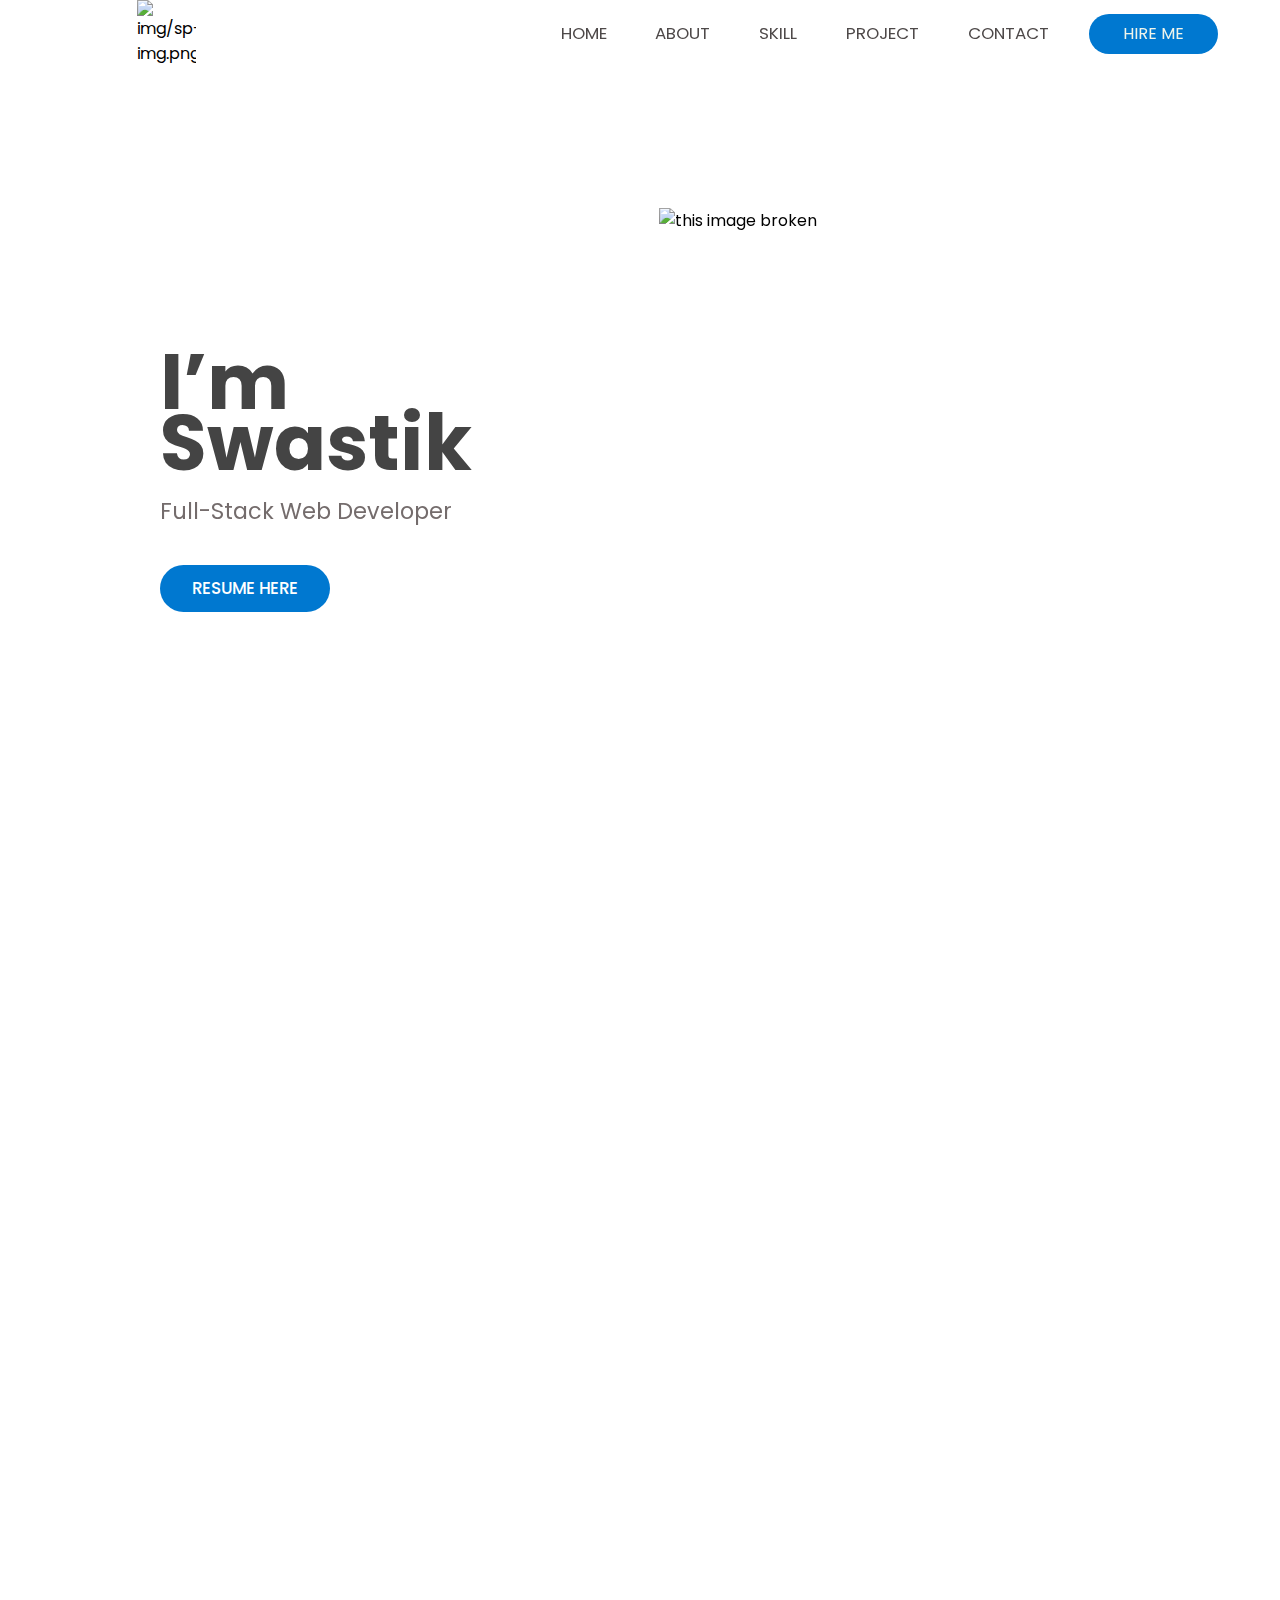
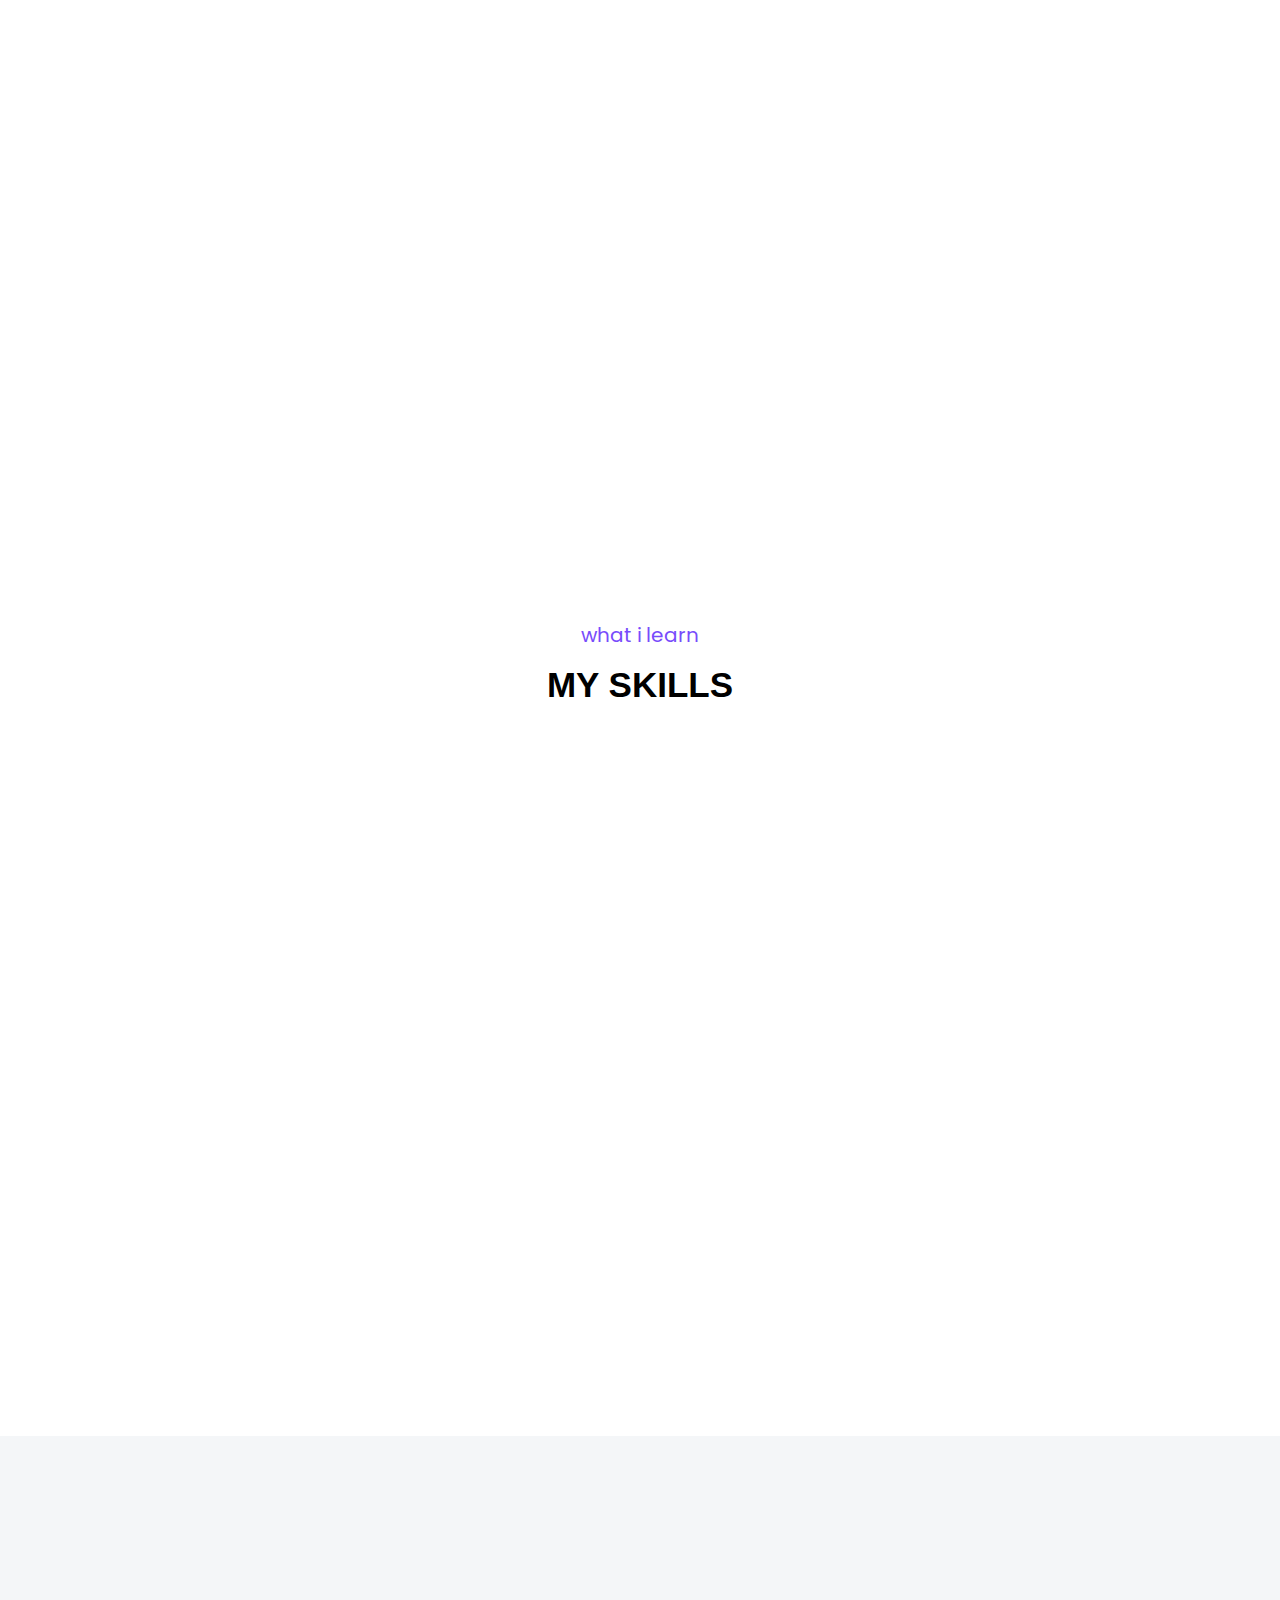
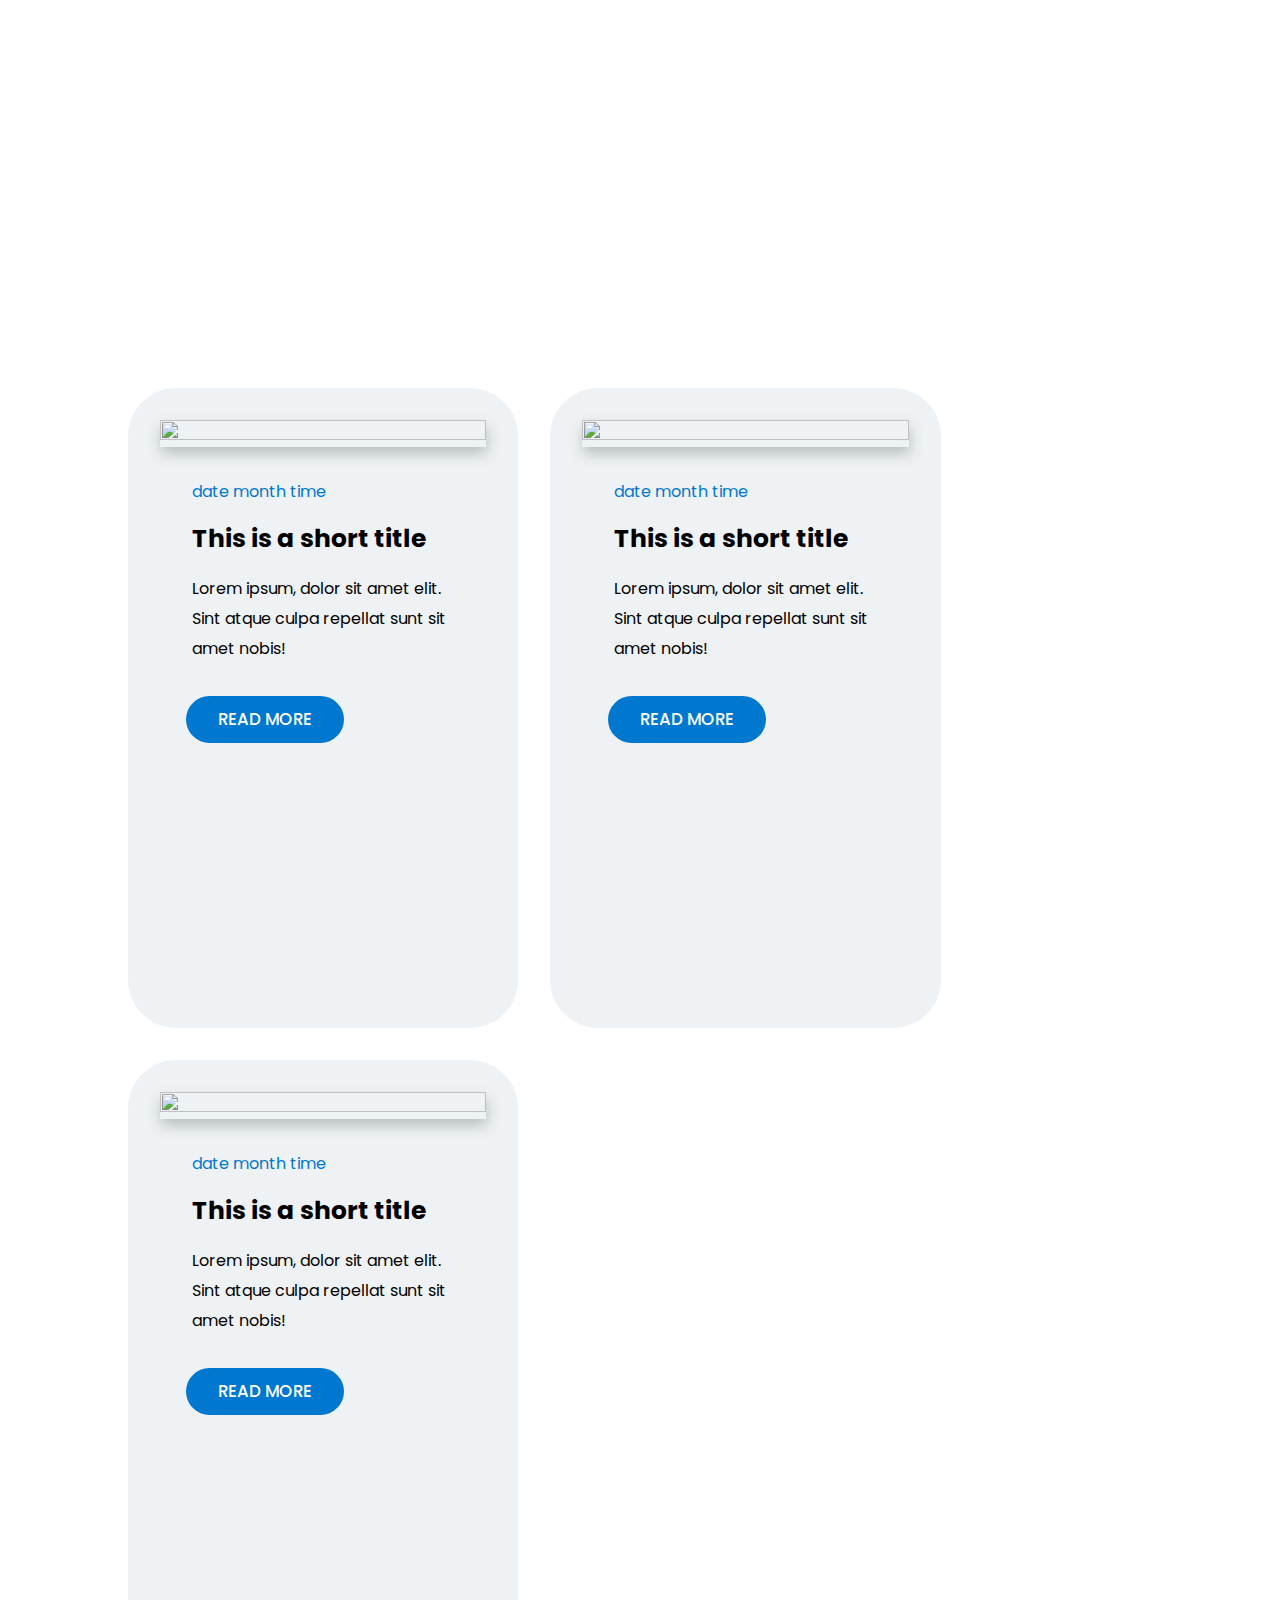
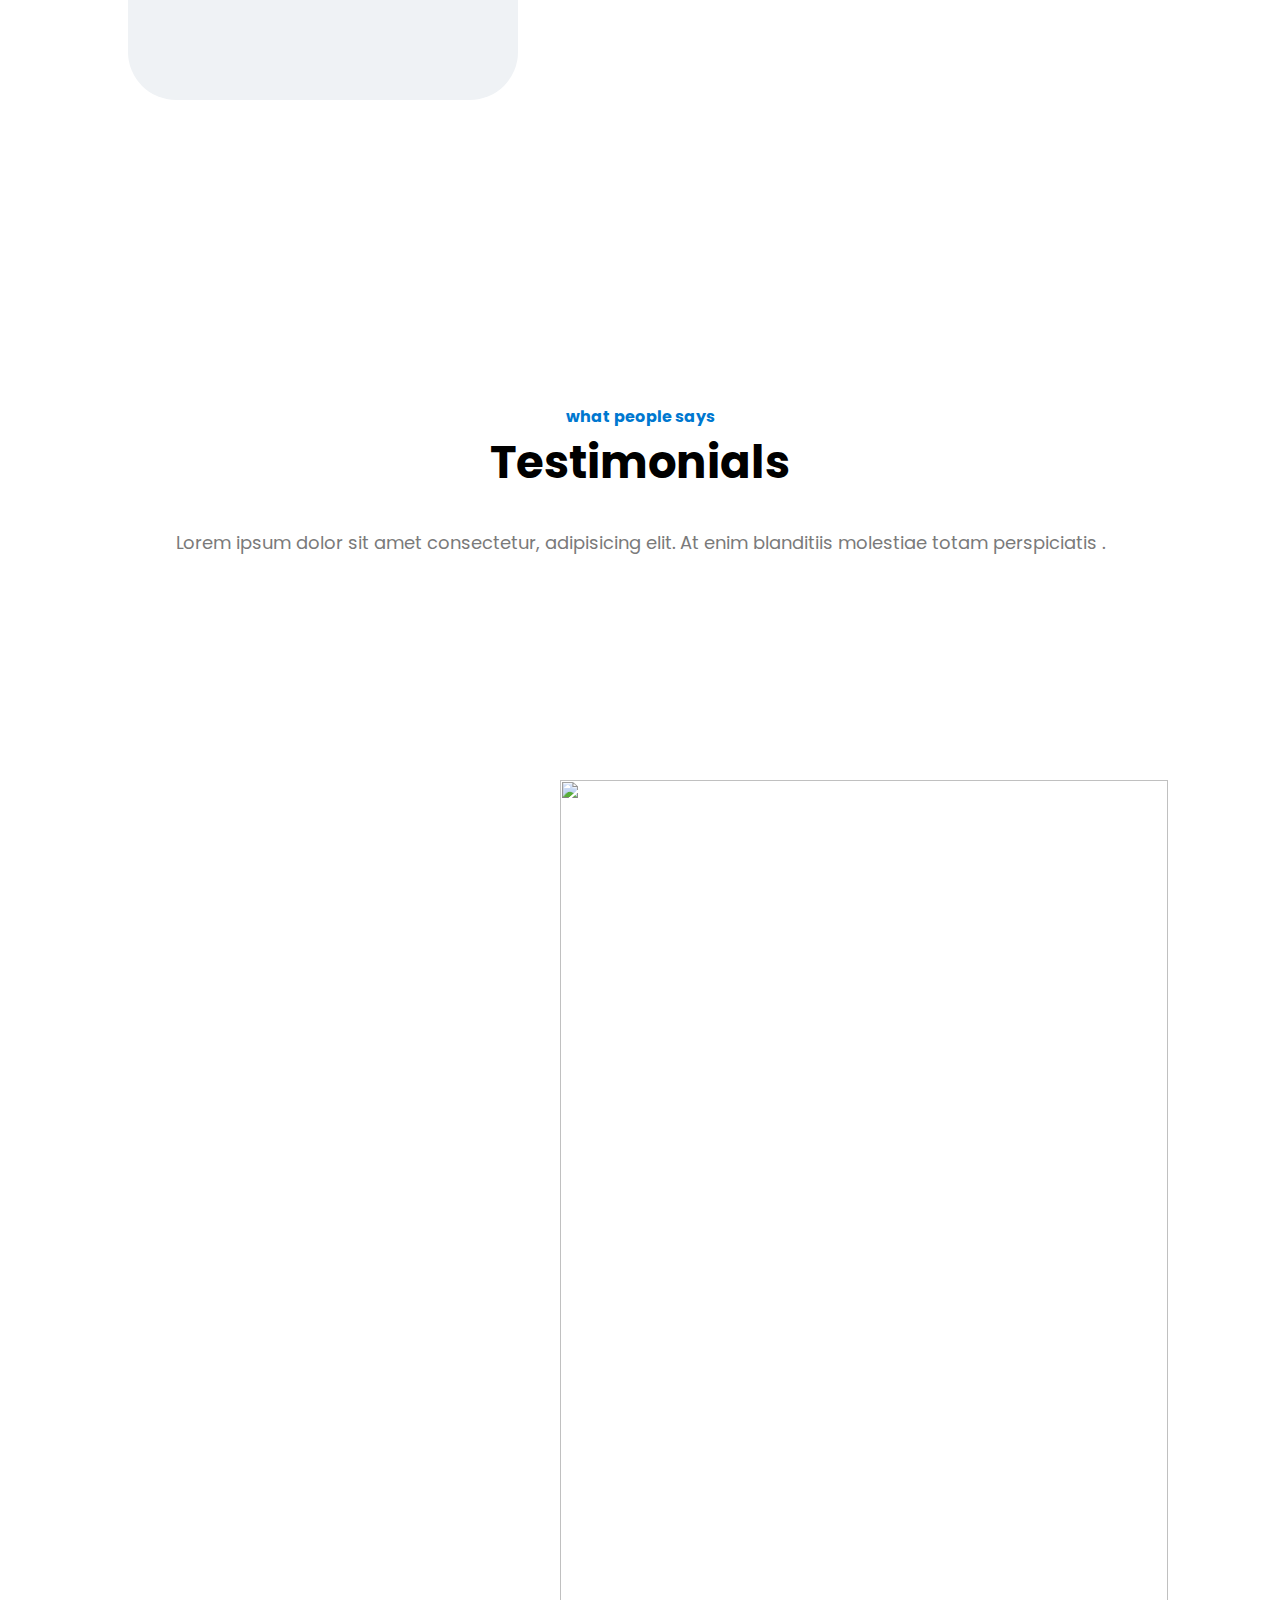
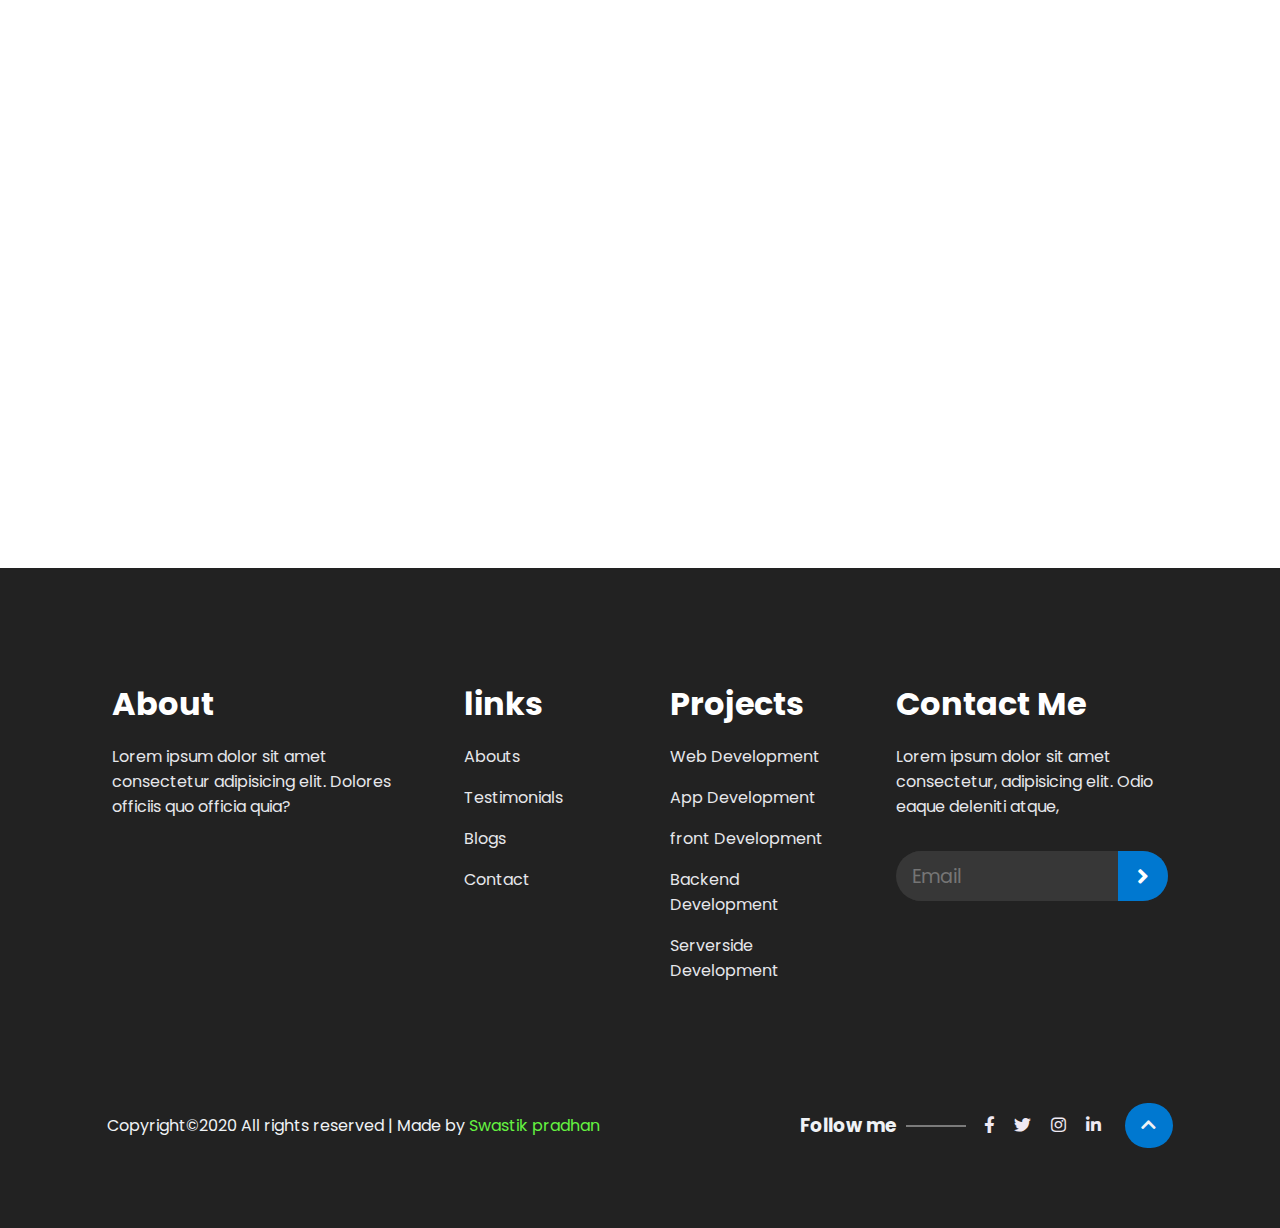
==== commit 4f57a11a: "back-button  update" ====
--- a/index.html
+++ b/index.html
@@ -81,13 +81,21 @@
                   <div id="about-txt" data-aos="fade-left"
                       data-aos-offset="200"
                       data-aos-duration="1000" >
-                      <h1 class="txt"  >who am i</h1>
+                      <h1 class="txt"  >Let's Know About Me</h1>
+                      <br>
                       <p id="txt3" >
-                          <b>swastik pradhan 123</b> Lorem ipsum dolor, sit amet consectetur adipisicing elit.
+                          Lorem ipsum dolor, sit amet consectetur adipisicing elit.
                           Tempore consequatur excepturi necessitatibus cum pariatur ipsum!
                           Debitis nostrum dolorum beatae distinctio accusantium ad tenetur
                           odit consequatur iste! Itaque explicabo dolor aliquid!
                       </p>
+                        <br>
+                      <p id="txt3" >
+                        Lorem ipsum dolor, sit amet consectetur adipisicing elit.
+                        Tempore consequatur excepturi necessitatibus cum pariatur ipsum!
+                        Debitis nostrum dolorum beatae distinctio accusantium ad tenetur
+                        odit consequatur iste! Itaque explicabo dolor aliquid!
+                    </p>
                   </div>
               </div>
           </div>
@@ -275,8 +283,8 @@
                           <span class="fa fa-star checked"  ></span>
                           <span class="fa fa-star " ></span>
                           <p class="testimonial-text">Lorem, ipsum dolor sit amet consectetur adipisicing elit. Laudantium adipisci veniam debitis quas, sapiente repellendus mollitia. Laboriosam labore voluptate quos? </p>
-                          <h1 class="testimonial-name">NARENDRA MODI</h1>
-                          <p class="testimonial-text">Photographer, Paris</p>
+                          <h1 class="testimonial-name">Rohit Sharma</h1>
+                          <p class="testimonial-text">Developer, india</p>
                       </div>
                       <div class="testimonial-item-div" data-aos="fade-right" data-aos-delay="500" >
                           <span class="fa fa-star checked " ></span>
@@ -285,8 +293,8 @@
                           <span class="fa fa-star checked " ></span>
                           <span class="fa fa-star " ></span>
                           <p class="testimonial-text">Lorem, ipsum dolor sit amet consectetur adipisicing elit. Laudantium adipisci veniam debitis quas, sapiente repellendus mollitia. Laboriosam labore voluptate quos? </p>
-                          <h1 class="testimonial-name">NARENDRA MODI</h1>
-                          <p class="testimonial-text">Photographer, Paris</p>
+                          <h1 class="testimonial-name">Rohit Sharma</h1>
+                          <p class="testimonial-text">Developer, india</p>
                       </div>
                       <div class="testimonial-item-div" data-aos="fade-right" data-aos-delay="500" >
                           <span class="fa fa-star checked " ></span>
@@ -295,8 +303,8 @@
                           <span class="fa fa-star checked " ></span>
                           <span class="fa fa-star " ></span>
                           <p class="testimonial-text">Lorem, ipsum dolor sit amet consectetur adipisicing elit. Laudantium adipisci veniam debitis quas, sapiente repellendus mollitia. Laboriosam labore voluptate quos? </p>
-                          <h1 class="testimonial-name">NARENDRA MODI</h1>
-                          <p class="testimonial-text">Photographer, Paris</p>
+                          <h1 class="testimonial-name">Rohit Sharma</h1>
+                          <p class="testimonial-text">Developer, india</p>
                       </div>
                   </div>
                   <div class="testimonial-image-part" >
@@ -421,7 +429,7 @@
               </div>
               <div class="footer-subscribe">
                   <h1 class="footer-title">
-                      Subscribe
+                      Contact Me
                   </h1>
                   <p class="footer-paragraph-div">
                   <h1 class="footer-paragraph">Lorem ipsum dolor sit amet consectetur, adipisicing elit. Odio eaque deleniti atque, </h1>
@@ -441,22 +449,22 @@
                       <h3>Follow me</h3>
                       <span class="footer-line"></span>
                       <div class="social-media">
-                          <a href="#">
+                          <a href="https://www.facebook.com/swastik.pradhan.267">
                           <i class="fab fa-facebook-f"></i>
                           </a>
-                          <a href="#">
+                          <a href="https://twitter.com/swastik267">
                           <i class="fab fa-twitter"></i>
                           </a>
-                          <a href="#">
+                          <a href="https://www.instagram.com/swastik_pradhan_/">
                           <i class="fab fa-instagram"></i>
                           </a>
-                          <a href="#">
+                          <a href="https://www.linkedin.com/in/swastik-pradhan267/">
                           <i class="fab fa-linkedin-in"></i>
                           </a>
                       </div>
                   </div>
                   <div class="back-btn-to-profile-div">
-                      <a href="" class="backbtn">
+                      <a href="#home" class="backbtn">
                       <i class="fa fa-chevron-up" aria-hidden="true"></i>
                       </a>
                   </div>
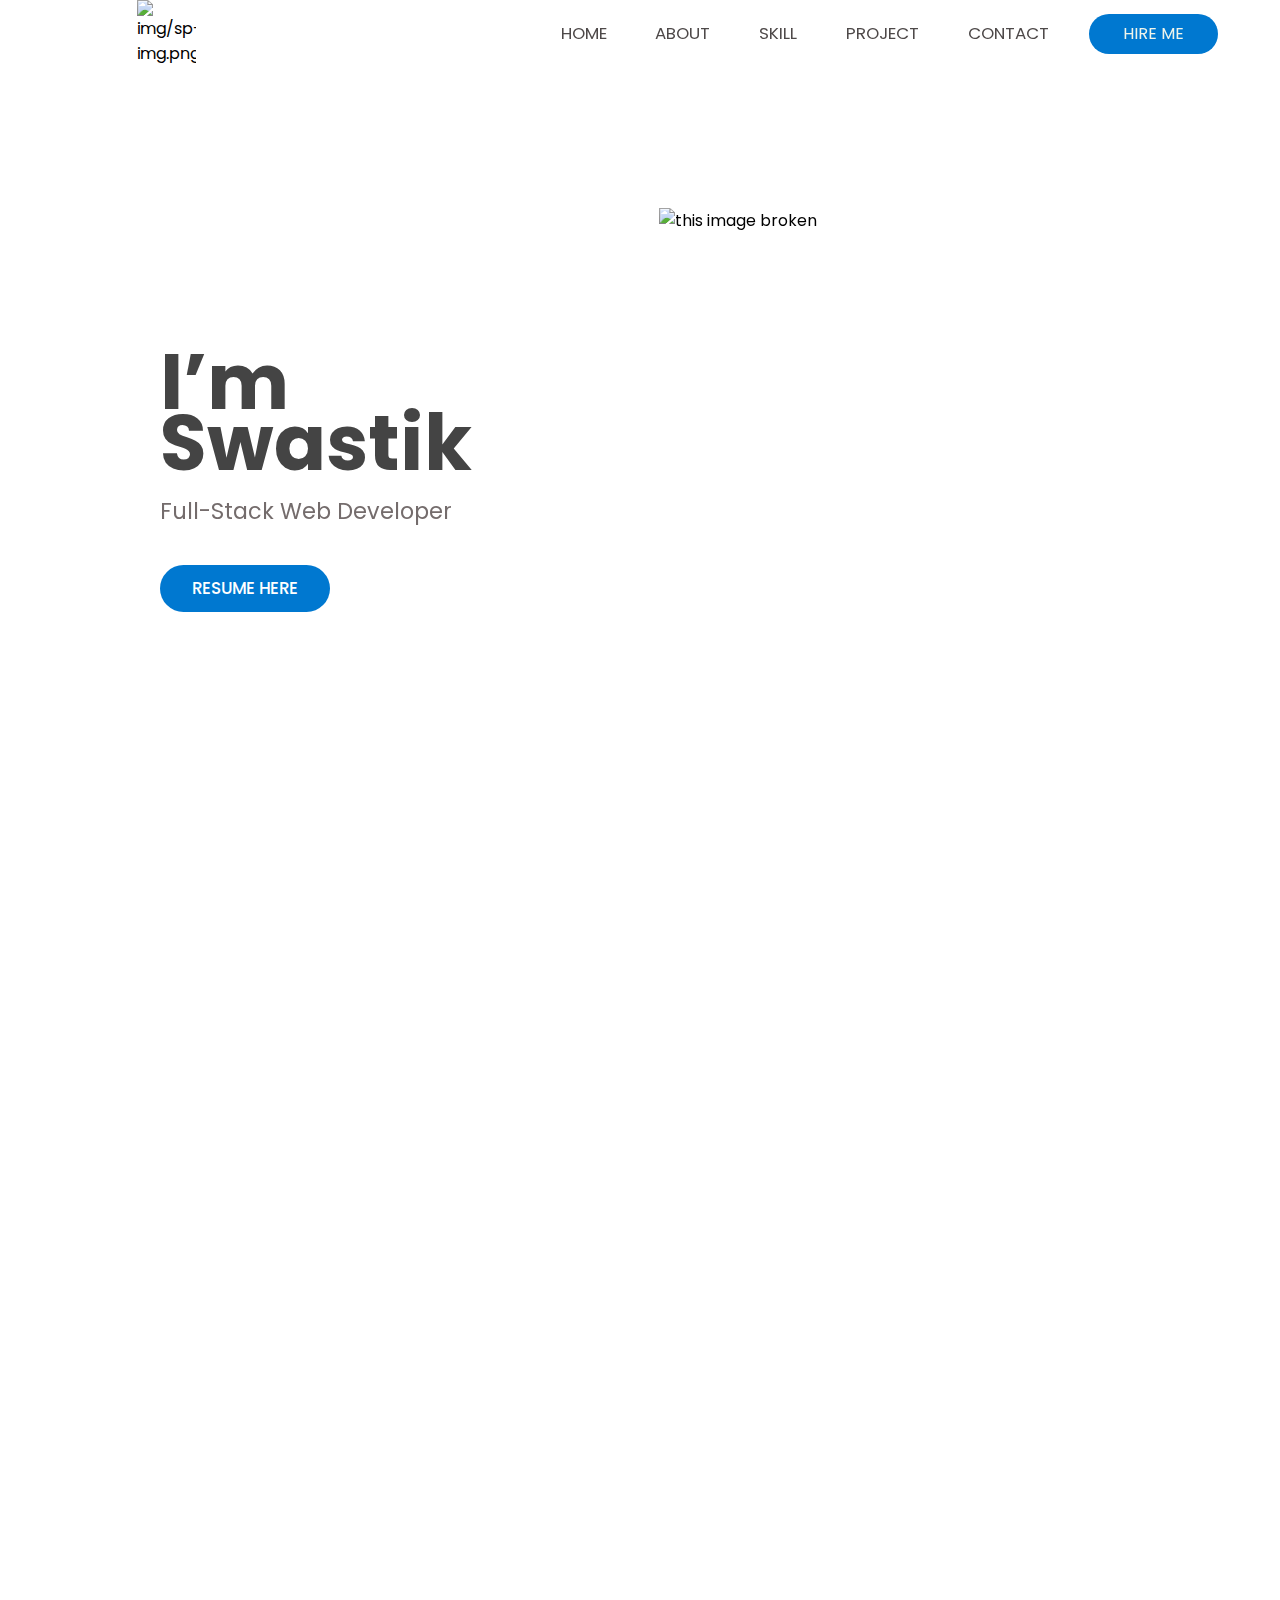
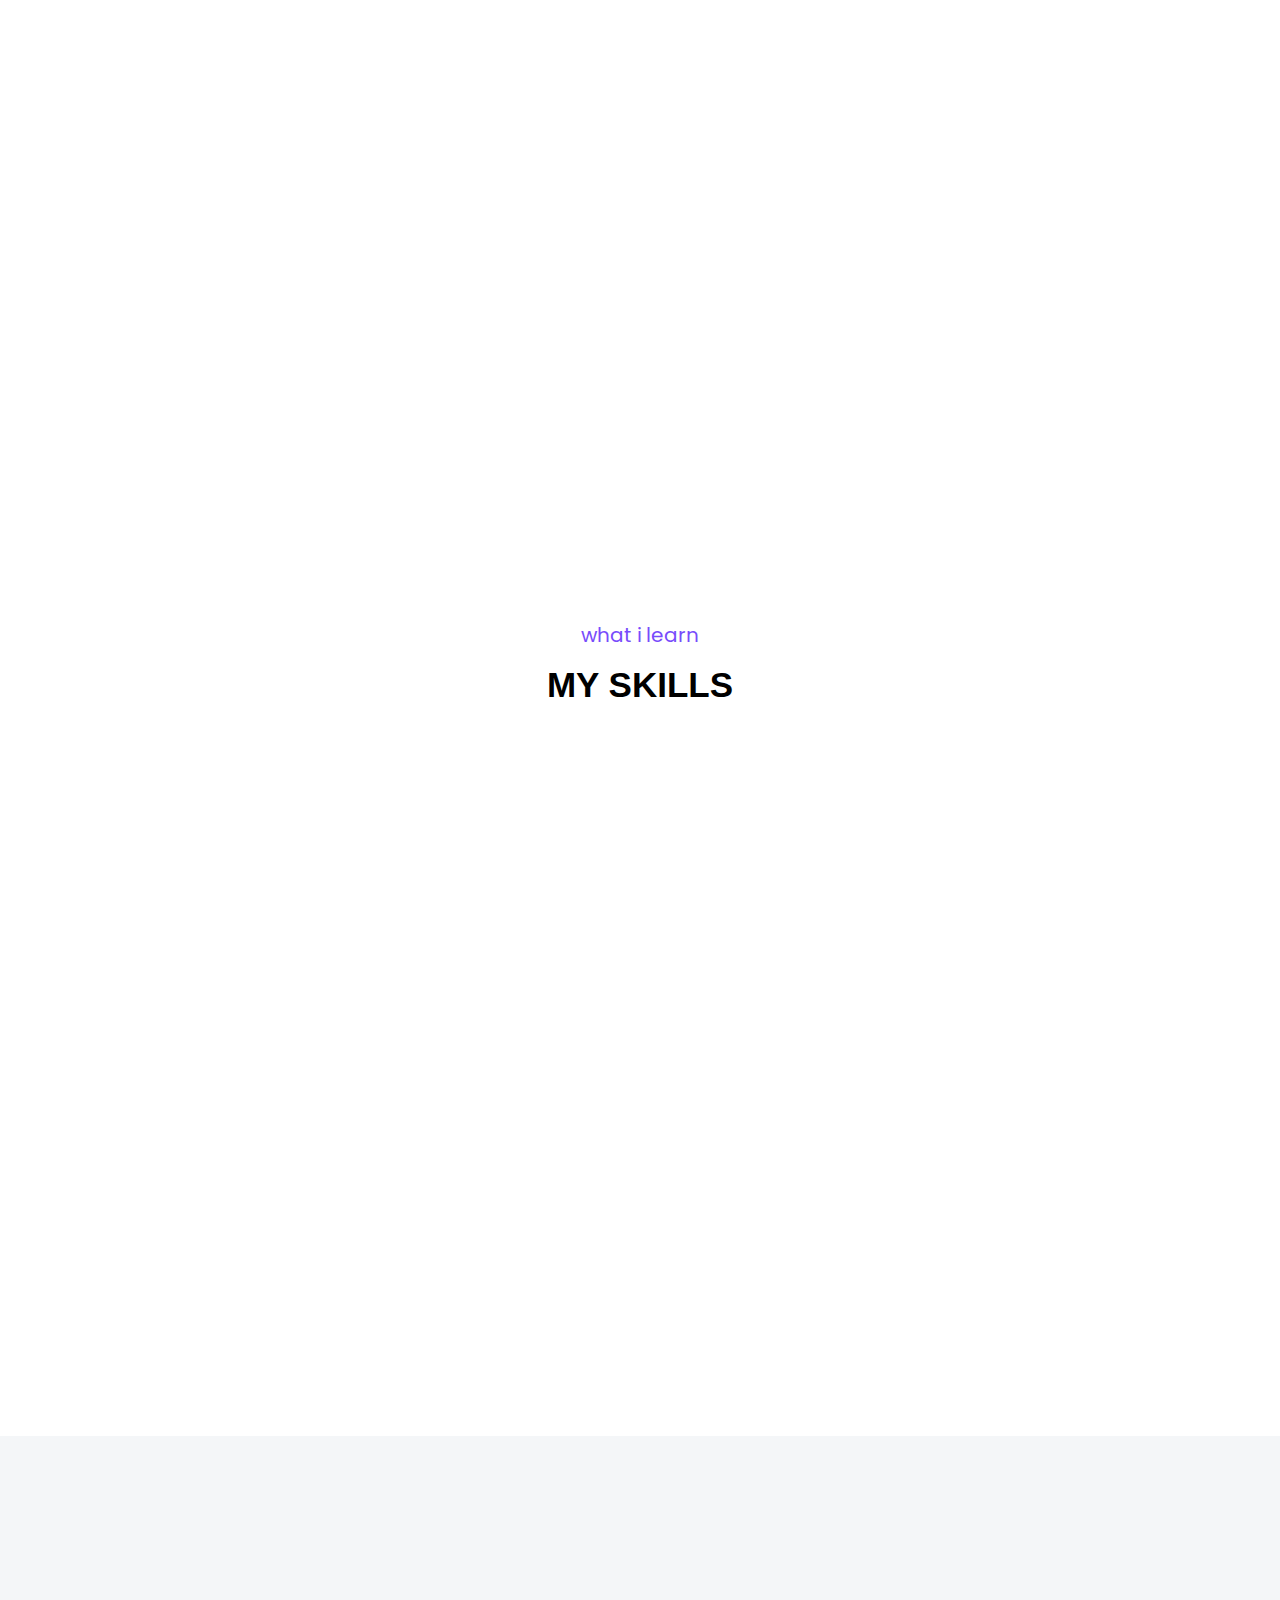
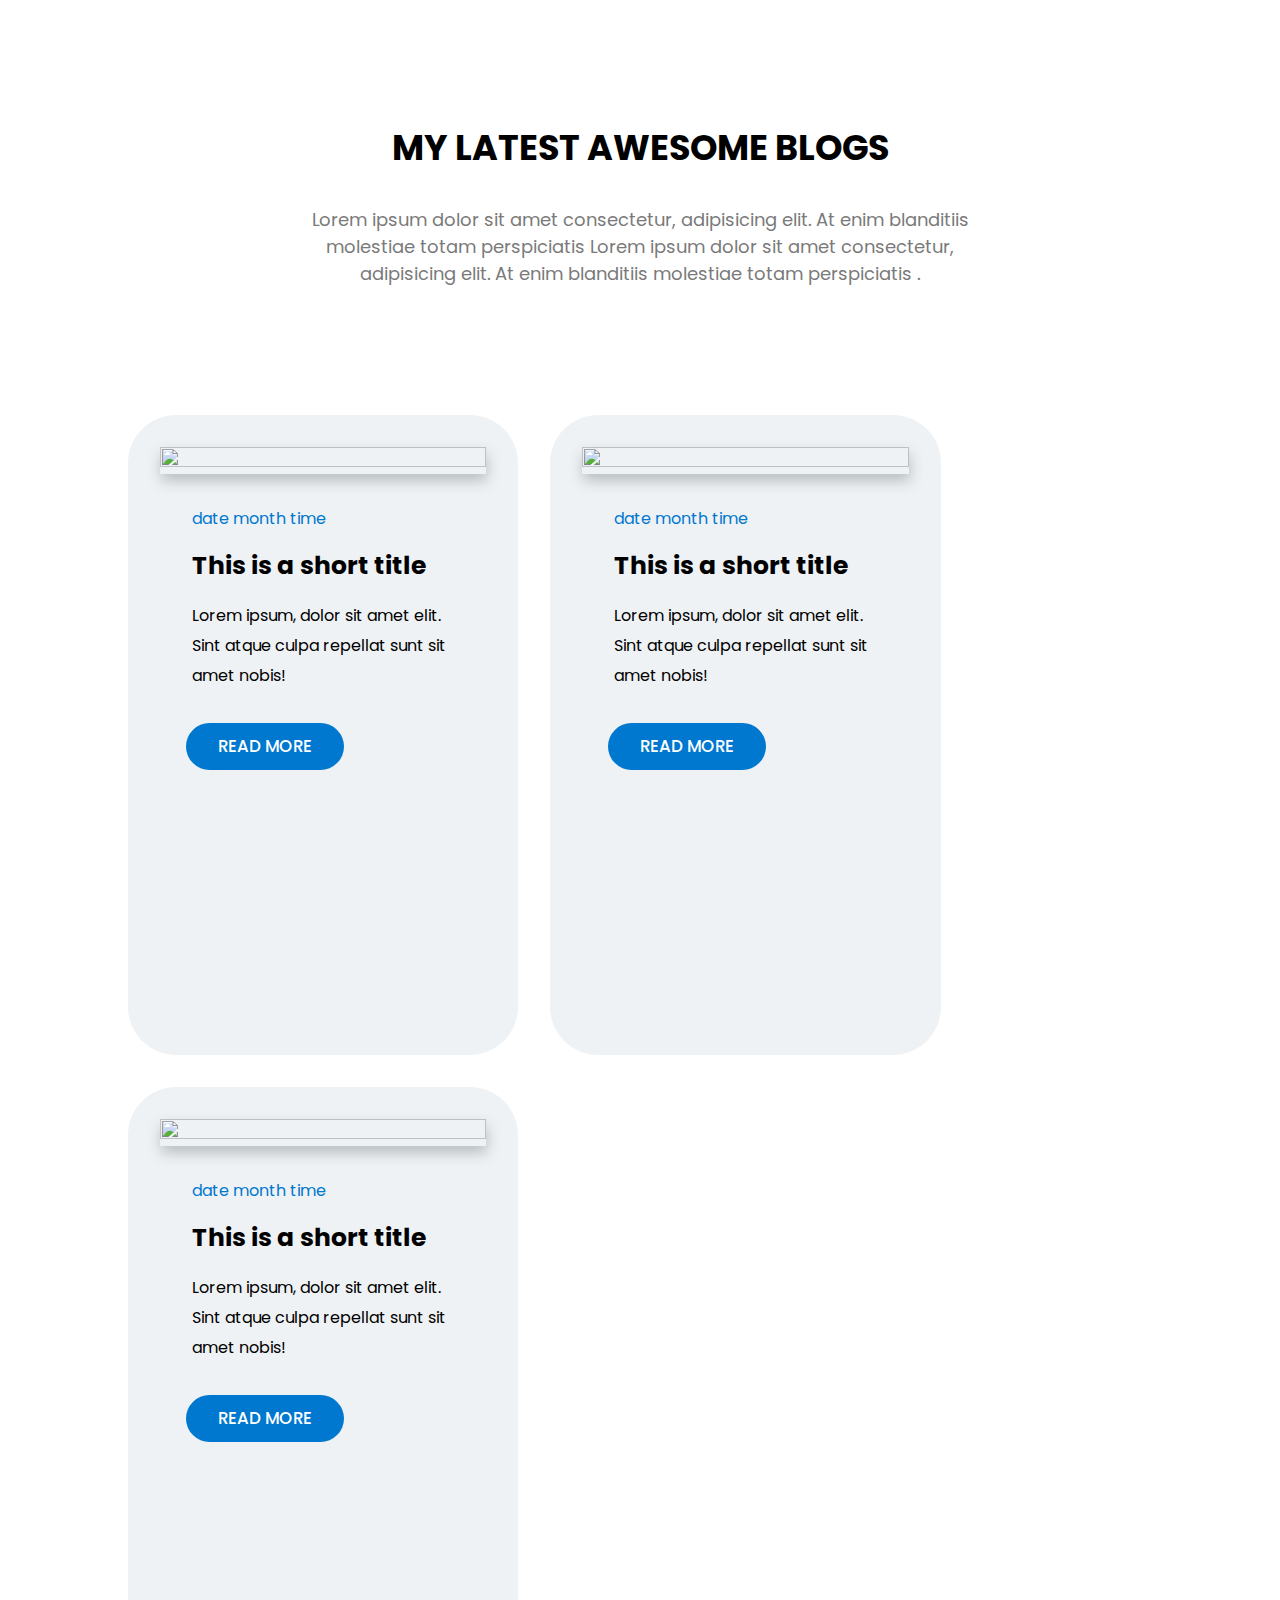
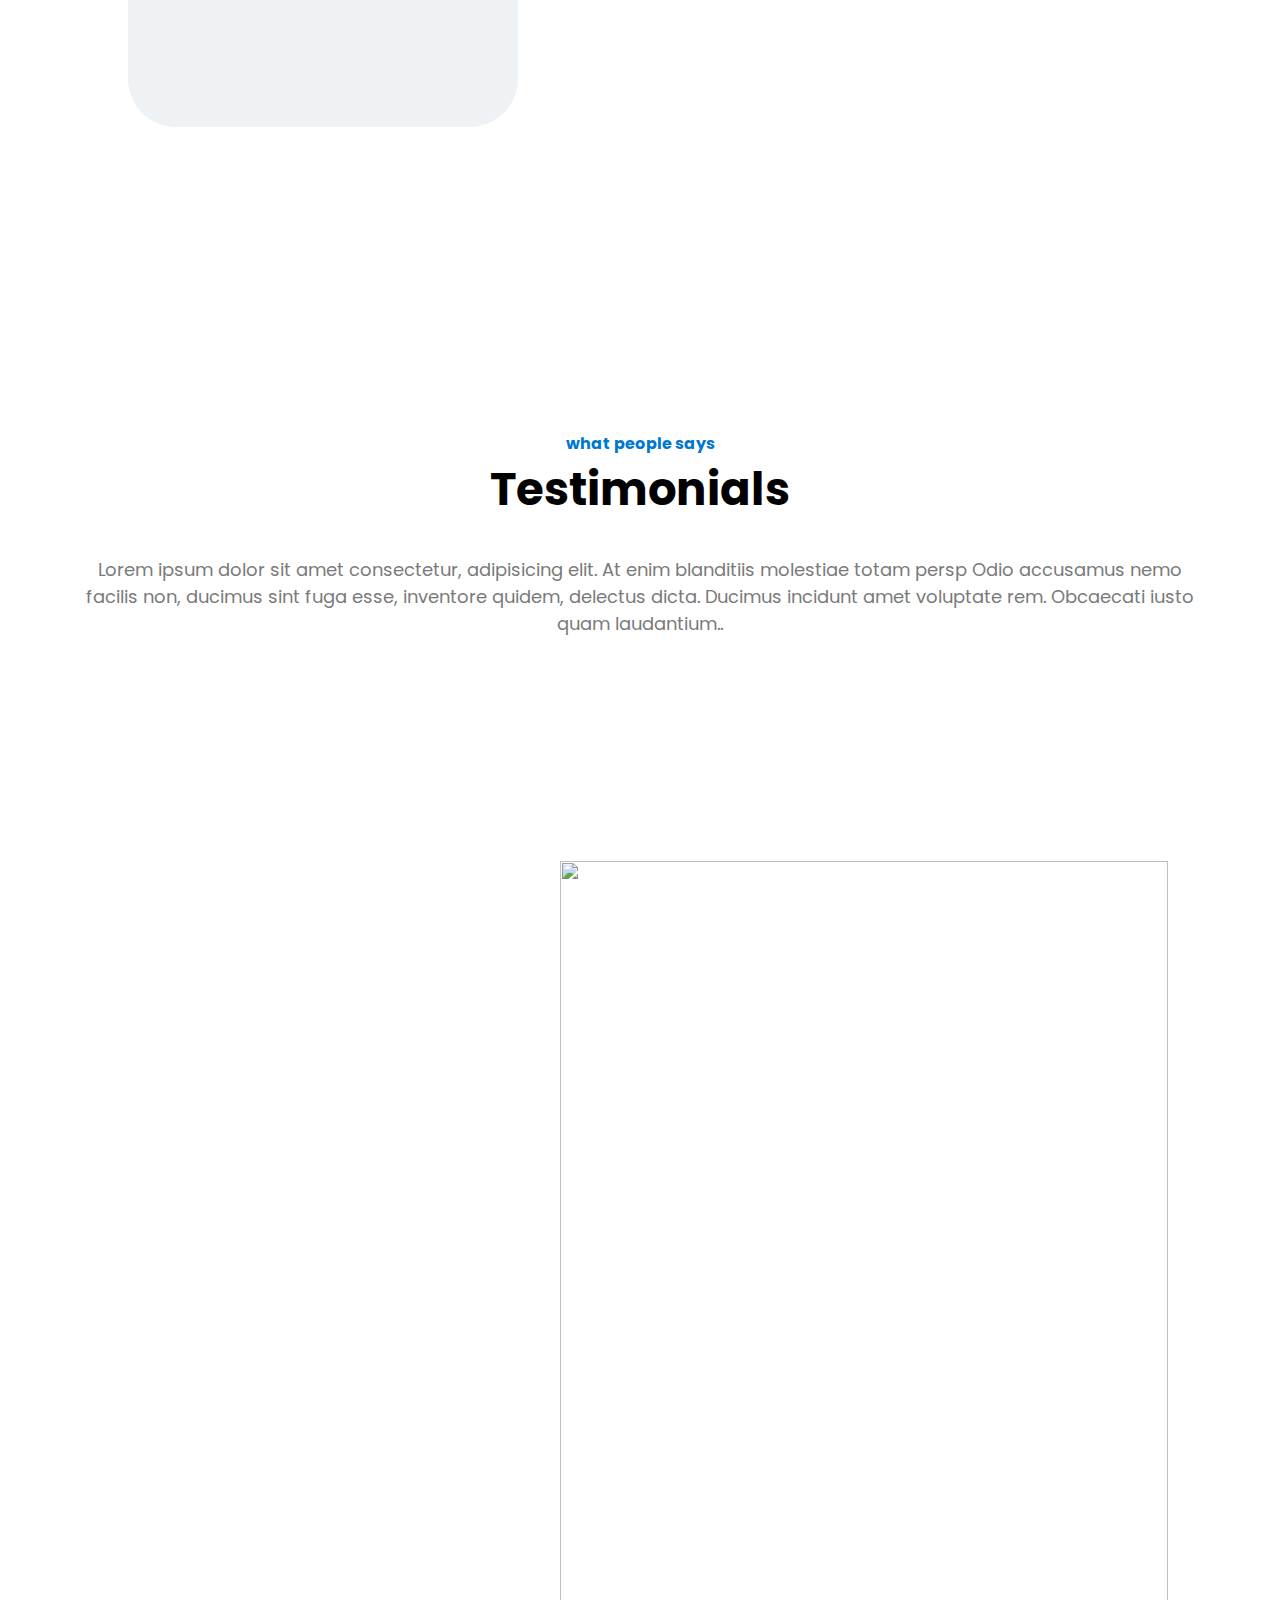
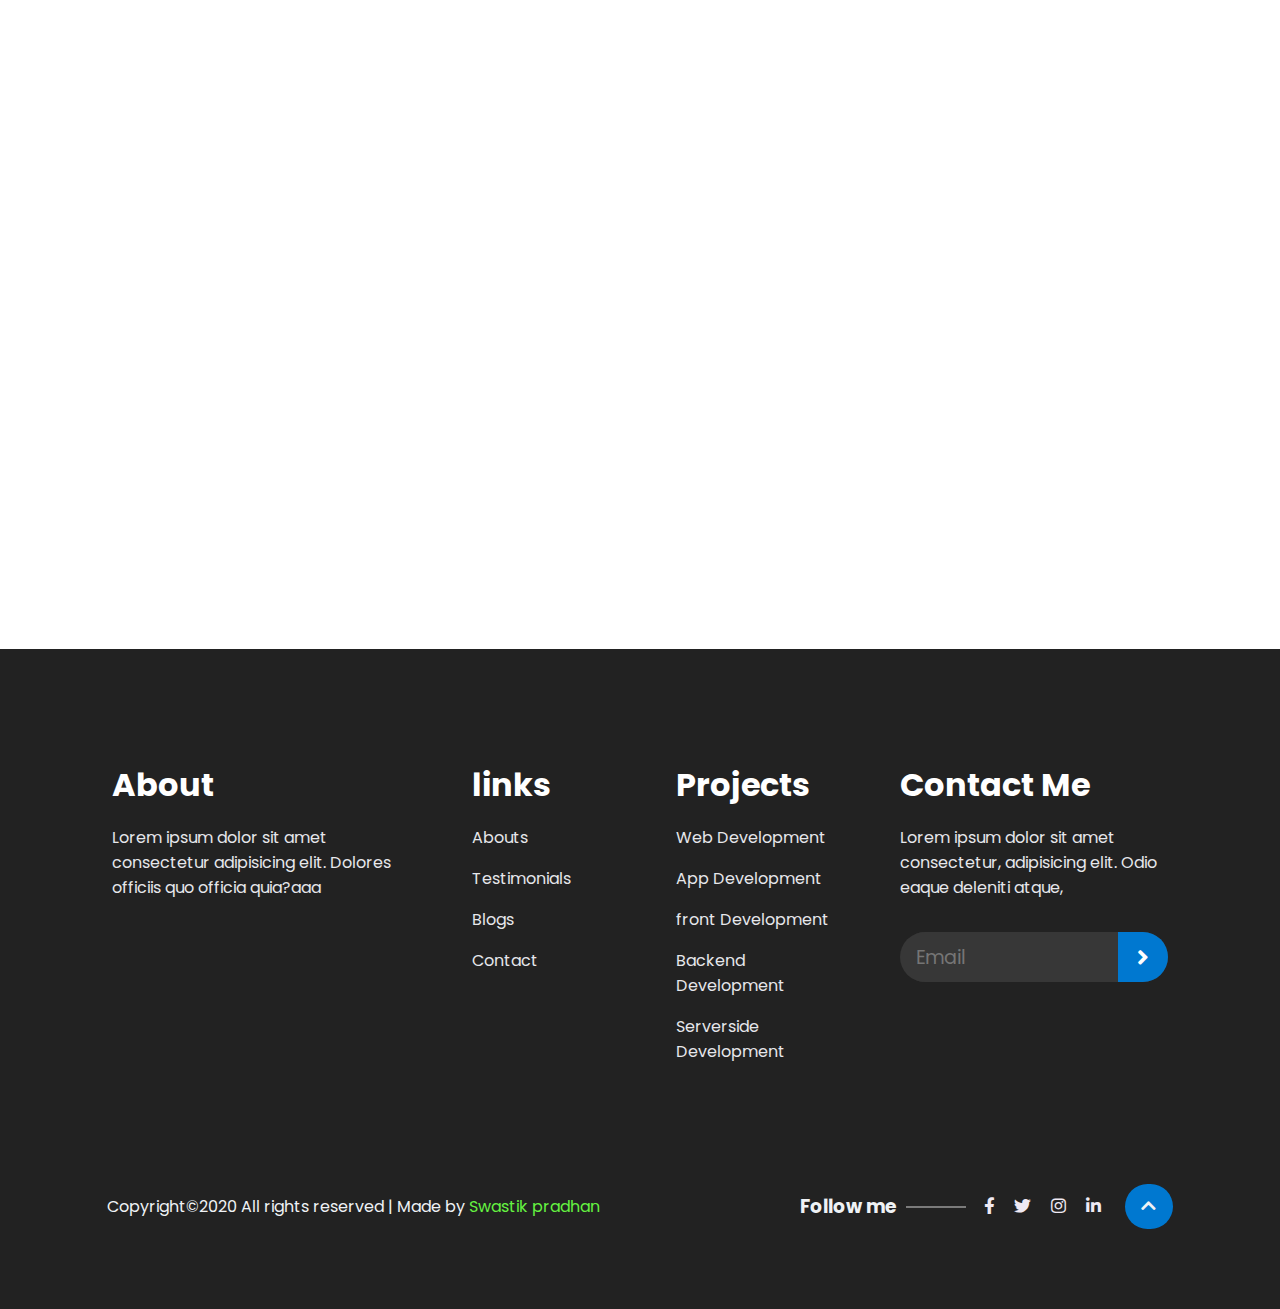
==== commit fbf148af: "footer" ====
--- a/index.html
+++ b/index.html
@@ -150,9 +150,11 @@
       </section>
       <section id="project" class="work" >
           <div class="blog-text-box"  >
-              <h class="blog-heading" data-aos="zoom-in-up"  data-aos-duration="1000">
+              <h class="blog-heading" data-aos="fade-up"
+              data-aos-anchor-placement="top-bottom" data-aos-offset="00">
               LET'S SEE MY AMAZING PROJECTS</h1>
-              <h1 class="blog-heading-lower-text" data-aos="zoom-in-up"   data-aos-duration="1000">Highly flexible, fully responsive theme and Smooth user experience. My all project look amazing on all devices
+              <h1 class="blog-heading-lower-text" data-aos="fade-up"
+              data-aos-anchor-placement="top-bottom" data-aos-offset="00">Highly flexible, fully responsive theme and Smooth user experience. My all project look amazing on all devices
                   No matter what kind of content you add, the site will look stunning on all devices.
               </h1>
           </div>
@@ -163,7 +165,7 @@
                   </div>
                   <div class="contentt">
                       <h1 class="card-heading">card</h1>
-                      <p class="card-paragraph">Lorem ipsum dolor, sit amet consectetur adipisicing elit. Commodi ex ducimus, facilis nihil obcaecati ipsam facere voluptas deleniti consequuntur, </p>
+                      <p class="card-paragraph">Lorem ipsum dolor, sit amet consectetur adipisicing elit. Commodi ex ducimus, facilis nihil obcaecati ipsam facere voluptas deleniti consequuntur,lore </p>
                   </div>
               </div>
               <div class="cardd" data-aos="zoom-in-down" data-aos-offset="200" data-aos-delay="400" data-aos-duration="1000">
@@ -215,10 +217,10 @@
       </section>
       <section  class="parent-blog"  >
           <div class="innerblogdiv">
-              <div class="blog-text-box" data-aos="zoom-in-up"  data-aos-duration="1000" >
-                  <h class="blog-heading" data-aos="zoom-in-up"  data-aos-duration="1000" >
+              <div class="blog-text-box" >
+                  <h class="blog-heading"  >
                   MY LATEST AWESOME BLOGS</h1>
-                  <h1 class="blog-heading-lower-text" data-aos="zoom-in-up"   data-aos-duration="1000">Lorem ipsum dolor sit amet consectetur, adipisicing elit. At enim blanditiis molestiae totam perspiciatis .</h1>
+                  <h1 class="blog-heading-lower-text" >Lorem ipsum dolor sit amet consectetur, adipisicing elit. At enim blanditiis molestiae totam perspiciatis Lorem ipsum dolor sit amet consectetur, adipisicing elit. At enim blanditiis molestiae totam perspiciatis .</h1>
               </div>
               <div class="blog-frame-parent-div">
                   <div class="blog-frame-box1"  >
@@ -272,7 +274,7 @@
               <div class="title-testimonial-div">
                   <h1 class="testimonial-heading-upper-text">what people says</h1>
                   <p class="testimonial-heading">Testimonials</p>
-                  <h1 class="testimonial-heading-lower-text">Lorem ipsum dolor sit amet consectetur, adipisicing elit. At enim blanditiis molestiae totam perspiciatis .</h1>
+                  <h1 class="testimonial-heading-lower-text">Lorem ipsum dolor sit amet consectetur, adipisicing elit. At enim blanditiis molestiae totam persp Odio accusamus nemo facilis non, ducimus sint fuga esse, inventore quidem, delectus dicta. Ducimus incidunt amet voluptate rem. Obcaecati iusto quam laudantium..</h1>
               </div>
               <div class="content-testimonial-div">
                   <div class="testimonial-text-part">
@@ -400,7 +402,7 @@
                       About
                   </h1>
                   <p class="footer-paragraph-div">
-                  <h1 class="footer-paragraph">Lorem ipsum dolor sit amet consectetur adipisicing elit. Dolores officiis quo officia quia? </h1>
+                  <h1 class="footer-paragraph">Lorem ipsum dolor sit amet consectetur adipisicing elit. Dolores officiis quo officia quia?aaa </h1>
                   </p>
               </div>
               <div class="footer-links-div">
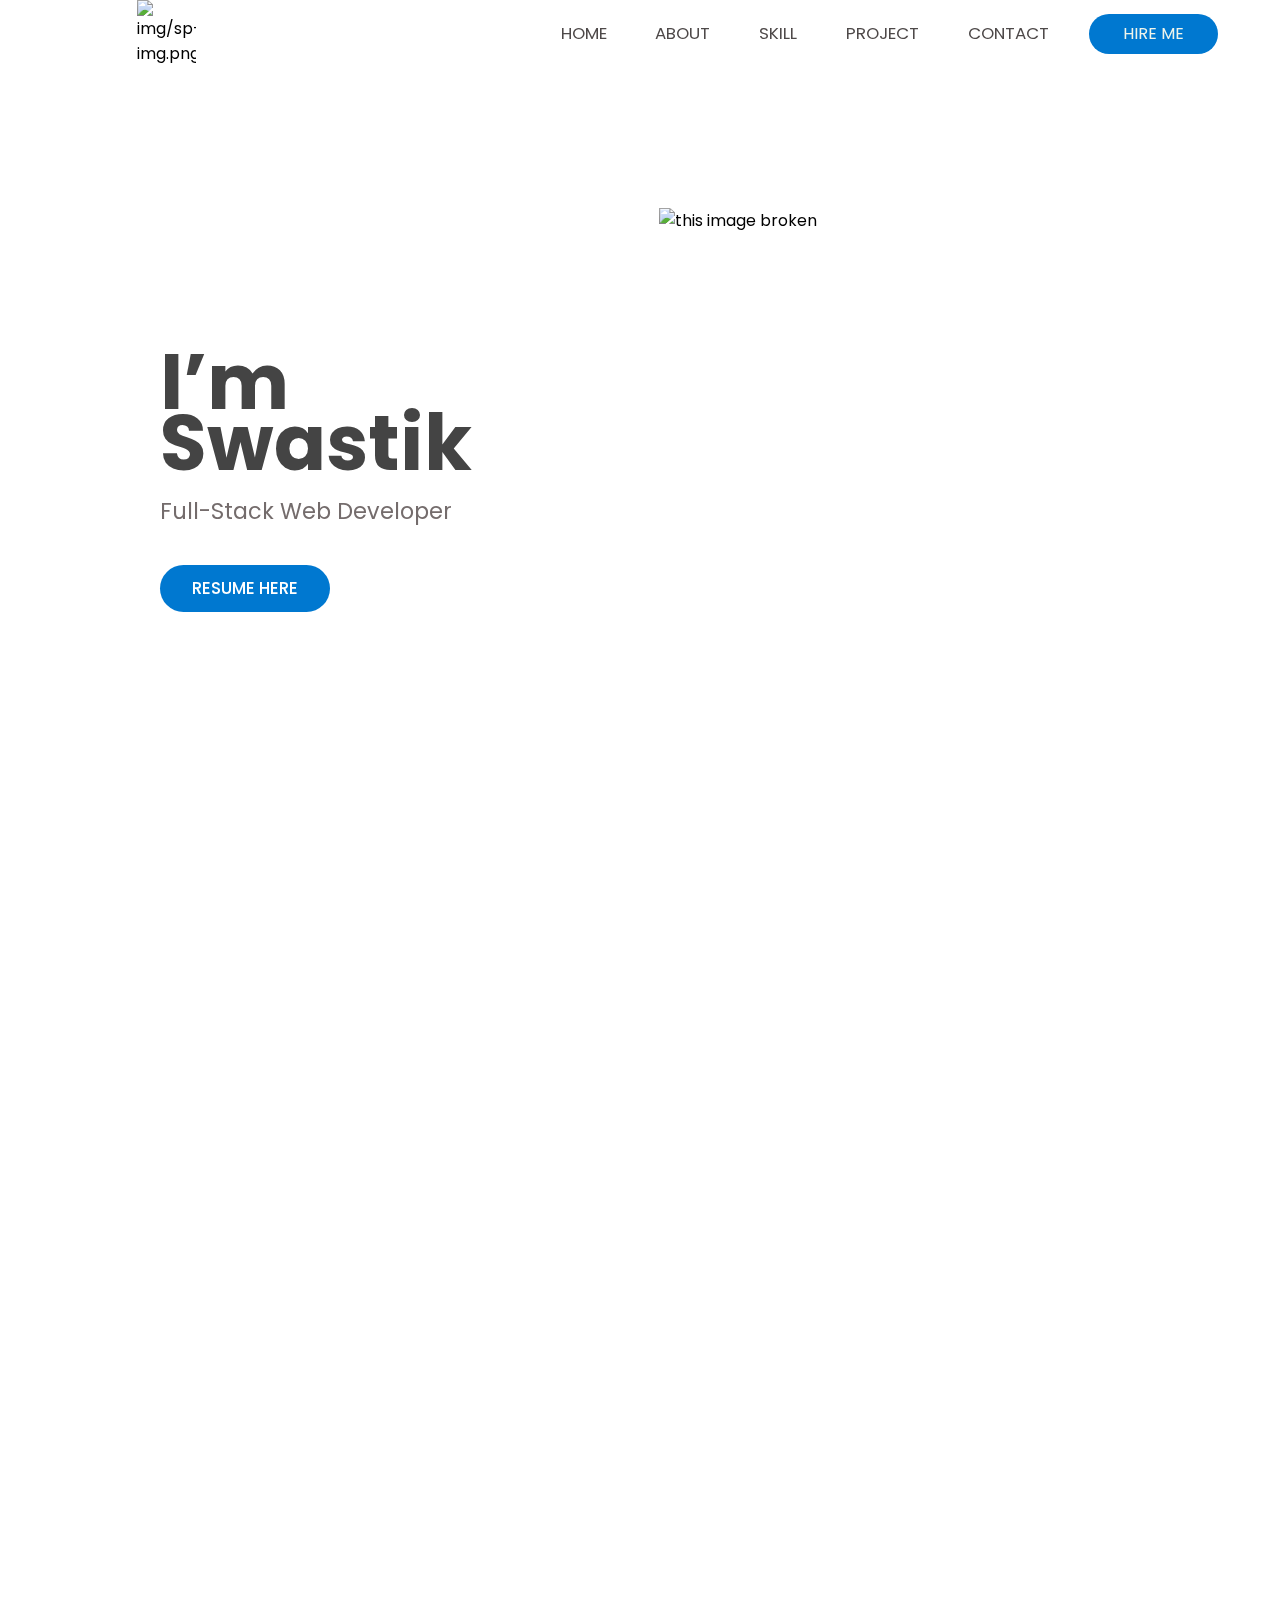
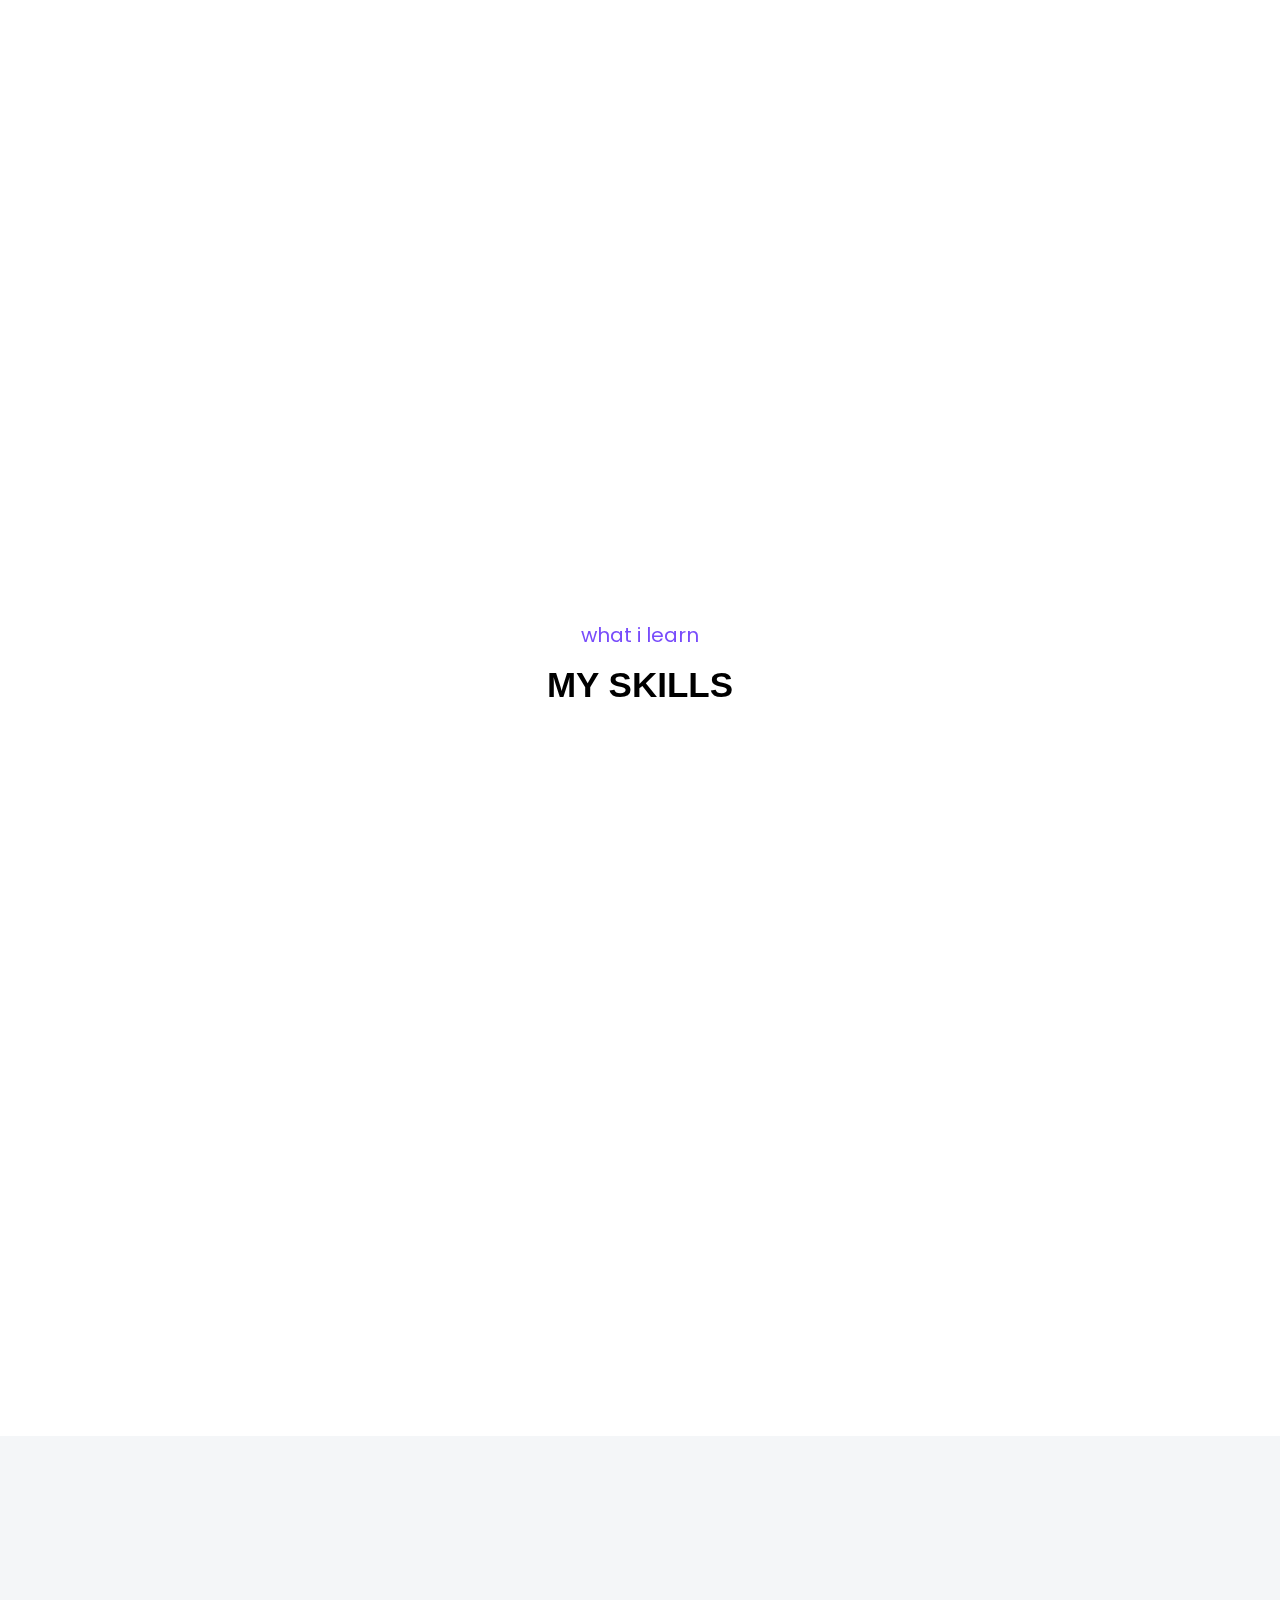
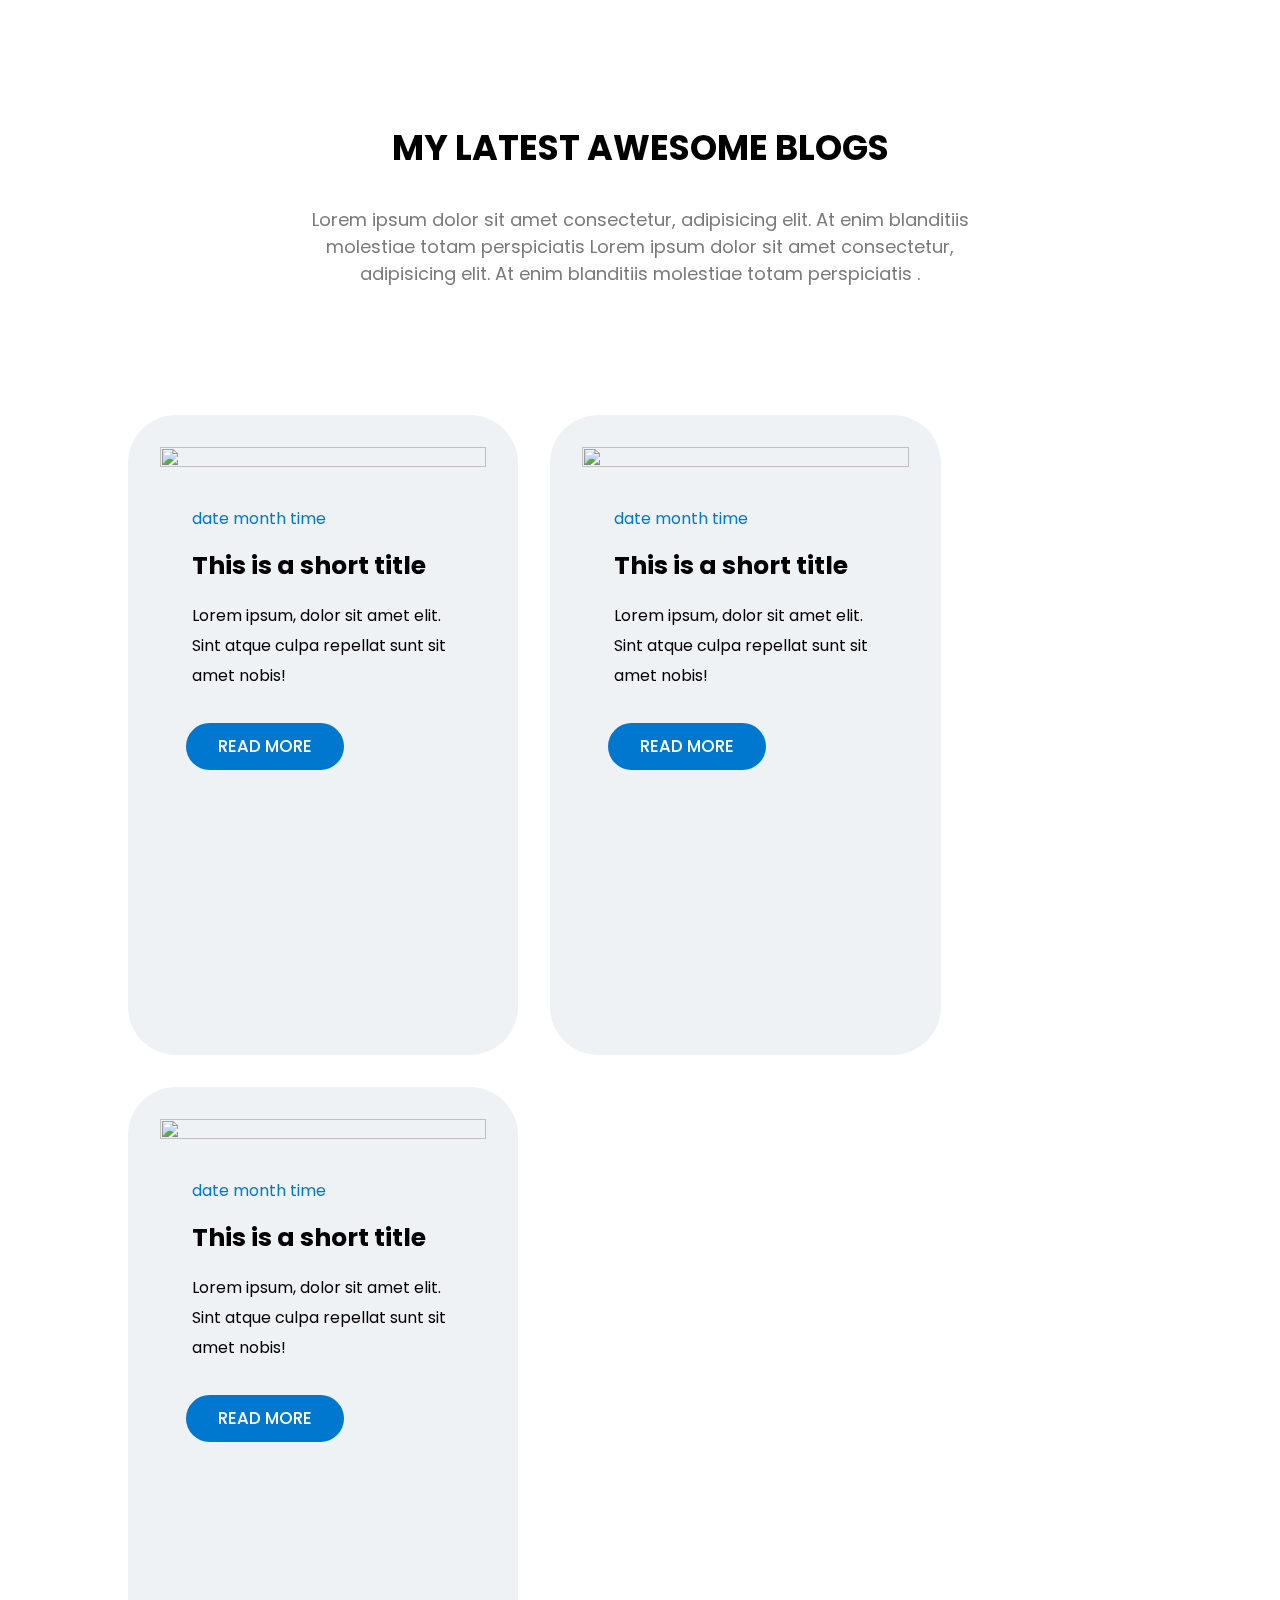
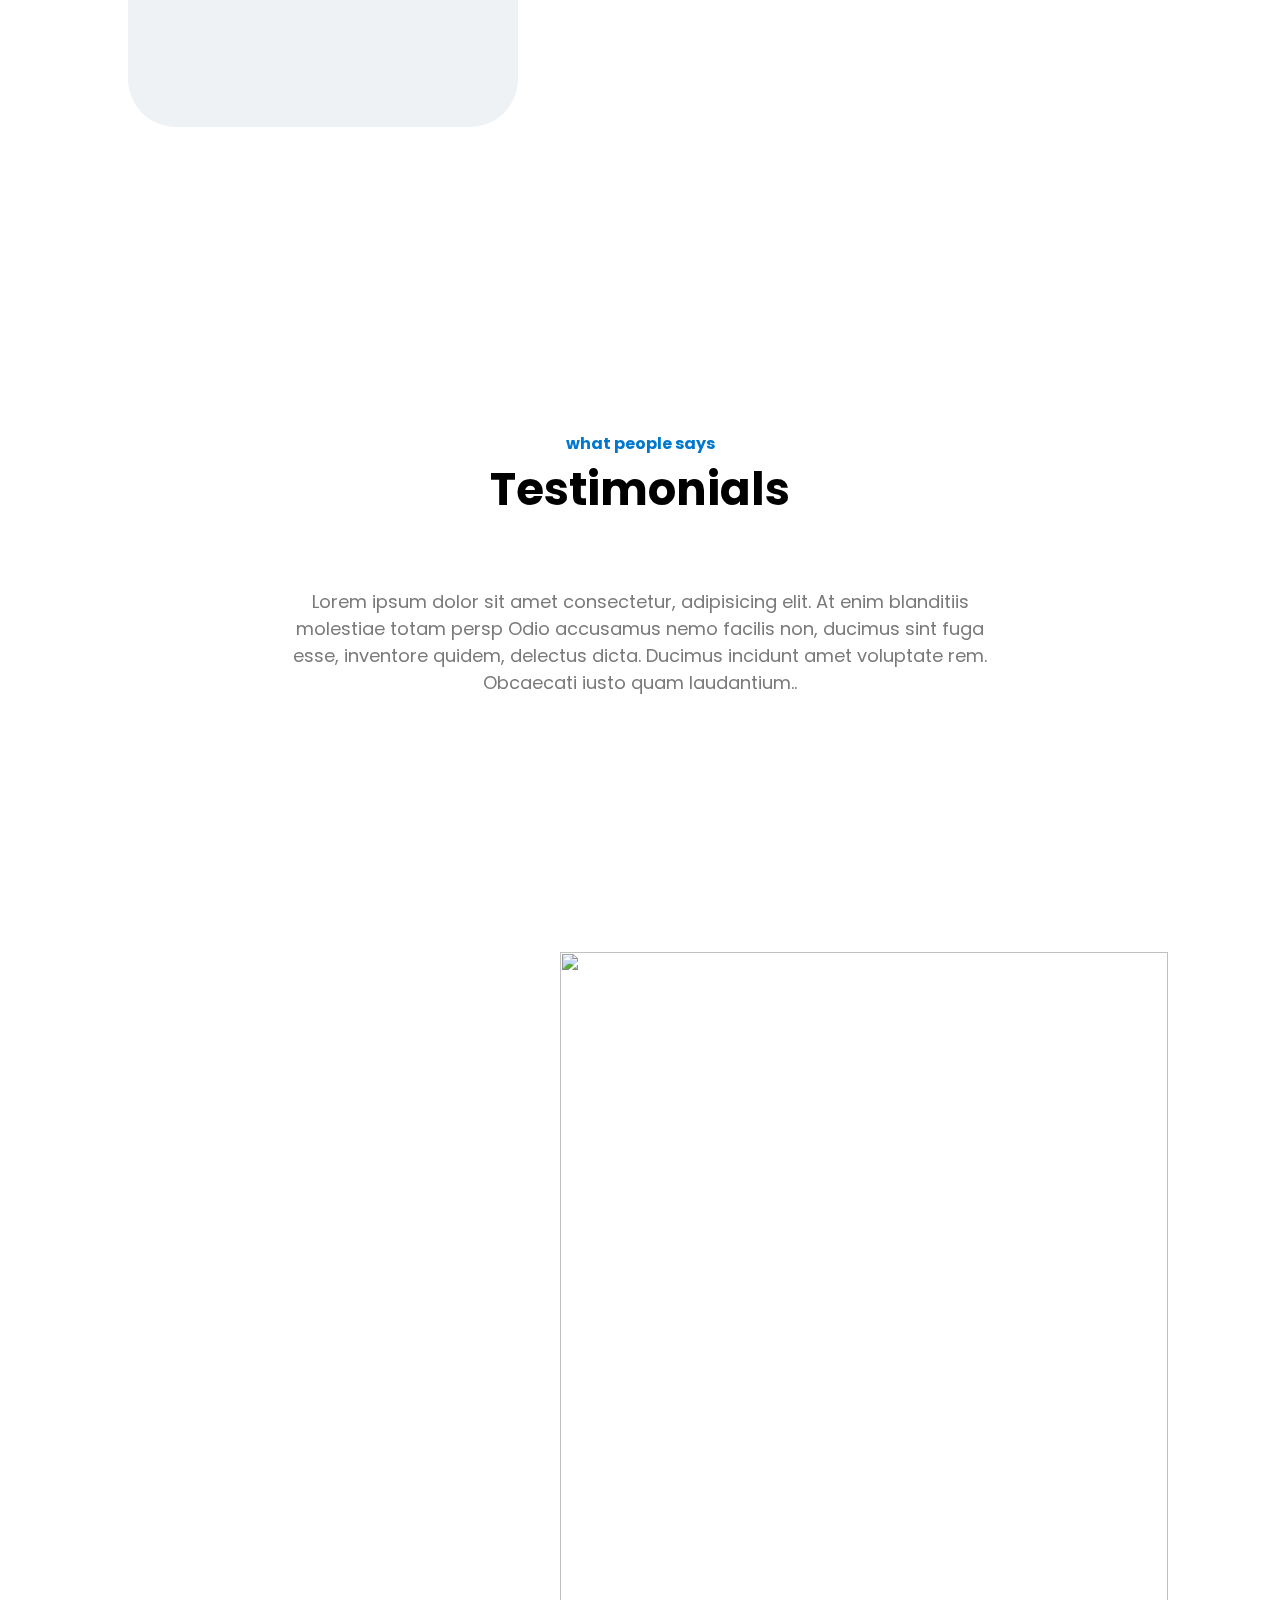
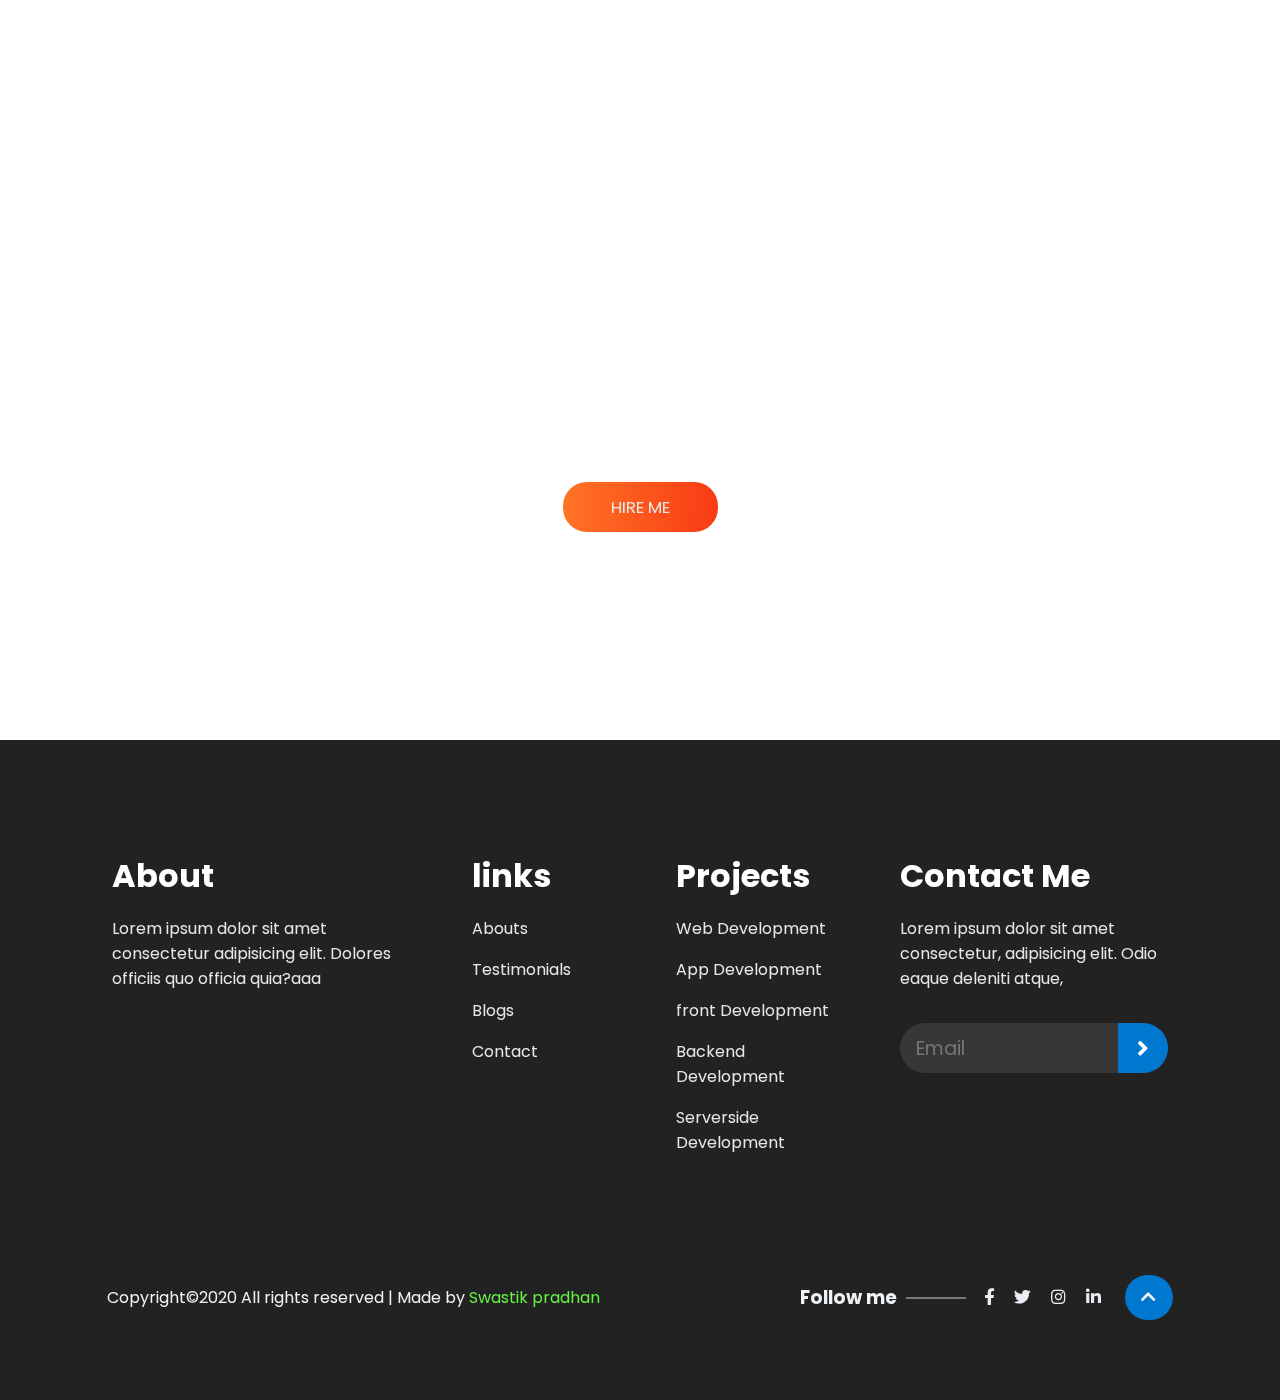
==== commit a9f8c331: "update" ====
--- a/index.html
+++ b/index.html
@@ -53,8 +53,7 @@
                           data-aos-duration="1000" data-aos-delay="200">
                           Full-Stack Web Developer
                       </p>
-                      <a href="#" class="resume-button" data-aos="fade-right"
-                          data-aos-duration="1000" data-aos-delay="400"> RESUME HERE</a>
+                      <a href="#" class="resume-button" > RESUME HERE</a>
                   </div>
               </div>
               <div class="column2" data-aos="fade-up"
@@ -392,8 +391,7 @@
               data-aos-anchor-placement="top-bottom" data-aos-offset="00">Let's talk about a project</h1>
           <p class="hire-content" data-aos="fade-up"
               data-aos-anchor-placement="top-bottom" data-aos-offset="00">Lorem ipsum dolor, sit amet consectetur adipisicing elit. Animi nemo corrupti asperiores, laudantium iusto eius eveniet reprehenderit et ipsam porro alias necessitatibus repellendus sapiente blanditiis, nam tenetur, modi nostrum voluptates.</p>
-          <a href="" class="hire-btn" data-aos="fade-up"
-              >HIRE ME</a>
+          <a href="" class="hire-btn"  >HIRE ME</a>
       </section>
       <footer class="footer">
           <div class="footer-content">
--- a/css/index.css
+++ b/css/index.css
@@ -61,7 +61,9 @@
      display: flex;
      position: fixed;
      background-color: var(--light-one);
-    /* z-index: 90;
+     backdrop-filter: saturate(180%) blur(20px);
+     background-color: rgba(255,255,255,0.72);
+     /* z-index: 90;
      */
 }
  .logo{
@@ -130,11 +132,13 @@
      */
 }
  a.nav-hire:hover {
+     transform: scale(1.06);
      color: var(--light-one);
      background-color: var(--dark-one);
      box-shadow: 8px 11px 20px -9px rgba(33, 30, 30, 1);
 }
- a.resume-button:hover {
+.resume-button:hover {
+     transform: scale(1.06);
      color: var(--light-one);
      background-color: var(--dark-one);
      box-shadow: 8px 11px 20px -9px rgba(33, 30, 30, 1);
@@ -365,8 +369,7 @@
      */
 }
  .btn2:hover {
-    /* color: red;
-     */
+     transform: scale(1.06);
      background-color: var(--dark-one);
      box-shadow: 8px 11px 20px -9px rgba(33, 30, 30, 1);
 }
@@ -759,8 +762,6 @@
      border-radius: 3rem;
 }
  .blog-frame-box1:hover {
-    /* background-colorgb(81, 167, 170)lue;
-     */
      margin-top: -0.7rem ;
      transition: 0.4s;
      box-shadow: 0px 13px 25px -19px rgba(67, 165, 224, 1);
@@ -779,15 +780,27 @@
      transition: 0.4s;
      box-shadow: 0px 13px 25px -19px rgba(67, 165, 224, 1);
 }
- .frame-image{
+.frame-image{
      width: 100%;
      height: 100%;
      transition: 0.3s;
+     ;
+}
+.blog-frame-box3:hover .frame-image{
+     transform: scale(1.05);
+     transition: 0.6s;
      box-shadow: 1px 7px 14px 0px rgba(184, 191, 191, 1);
 }
- .frame-image:hover{
-     scale: 1.1;
-     transition: 0.6s;
+.blog-frame-box2:hover .frame-image{
+     transform: scale(1.05);
+     transition: 0.6s;
+     box-shadow: 1px 7px 14px 0px rgba(184, 191, 191, 1);
+}
+
+.blog-frame-box1:hover .frame-image{
+     transform: scale(1.05);
+     transition: 0.6s;
+     box-shadow: 1px 7px 14px 0px rgba(184, 191, 191, 1);
 }
  .blog-frame-box-content-text{
      padding: 2rem;
@@ -815,8 +828,7 @@
      position: relative;
 }
  .blog-btn3:hover {
-    /* color: var(--light-one);
-     */
+     transform: scale(1.06);
      background-color: var(--dark-one);
      box-shadow: 8px 11px 20px -9px rgba(33, 30, 30, 1);
 }
@@ -878,6 +890,7 @@
      padding-bottom: 2rem;
 }
  .testimonial-heading-lower-text{
+     padding: 2rem 12rem;
      font-size: 18px;
      color: var(--dark-two);
      font-weight: normal;
@@ -1066,6 +1079,7 @@
      color: var(--dark-one);
 }
  .hire-btn:hover{
+     transform: scale(1.06);
      background-color: #444;
      color: #f7f7f7;
      box-shadow: 8px 11px 20px -9px rgba(33, 30, 30, 1);
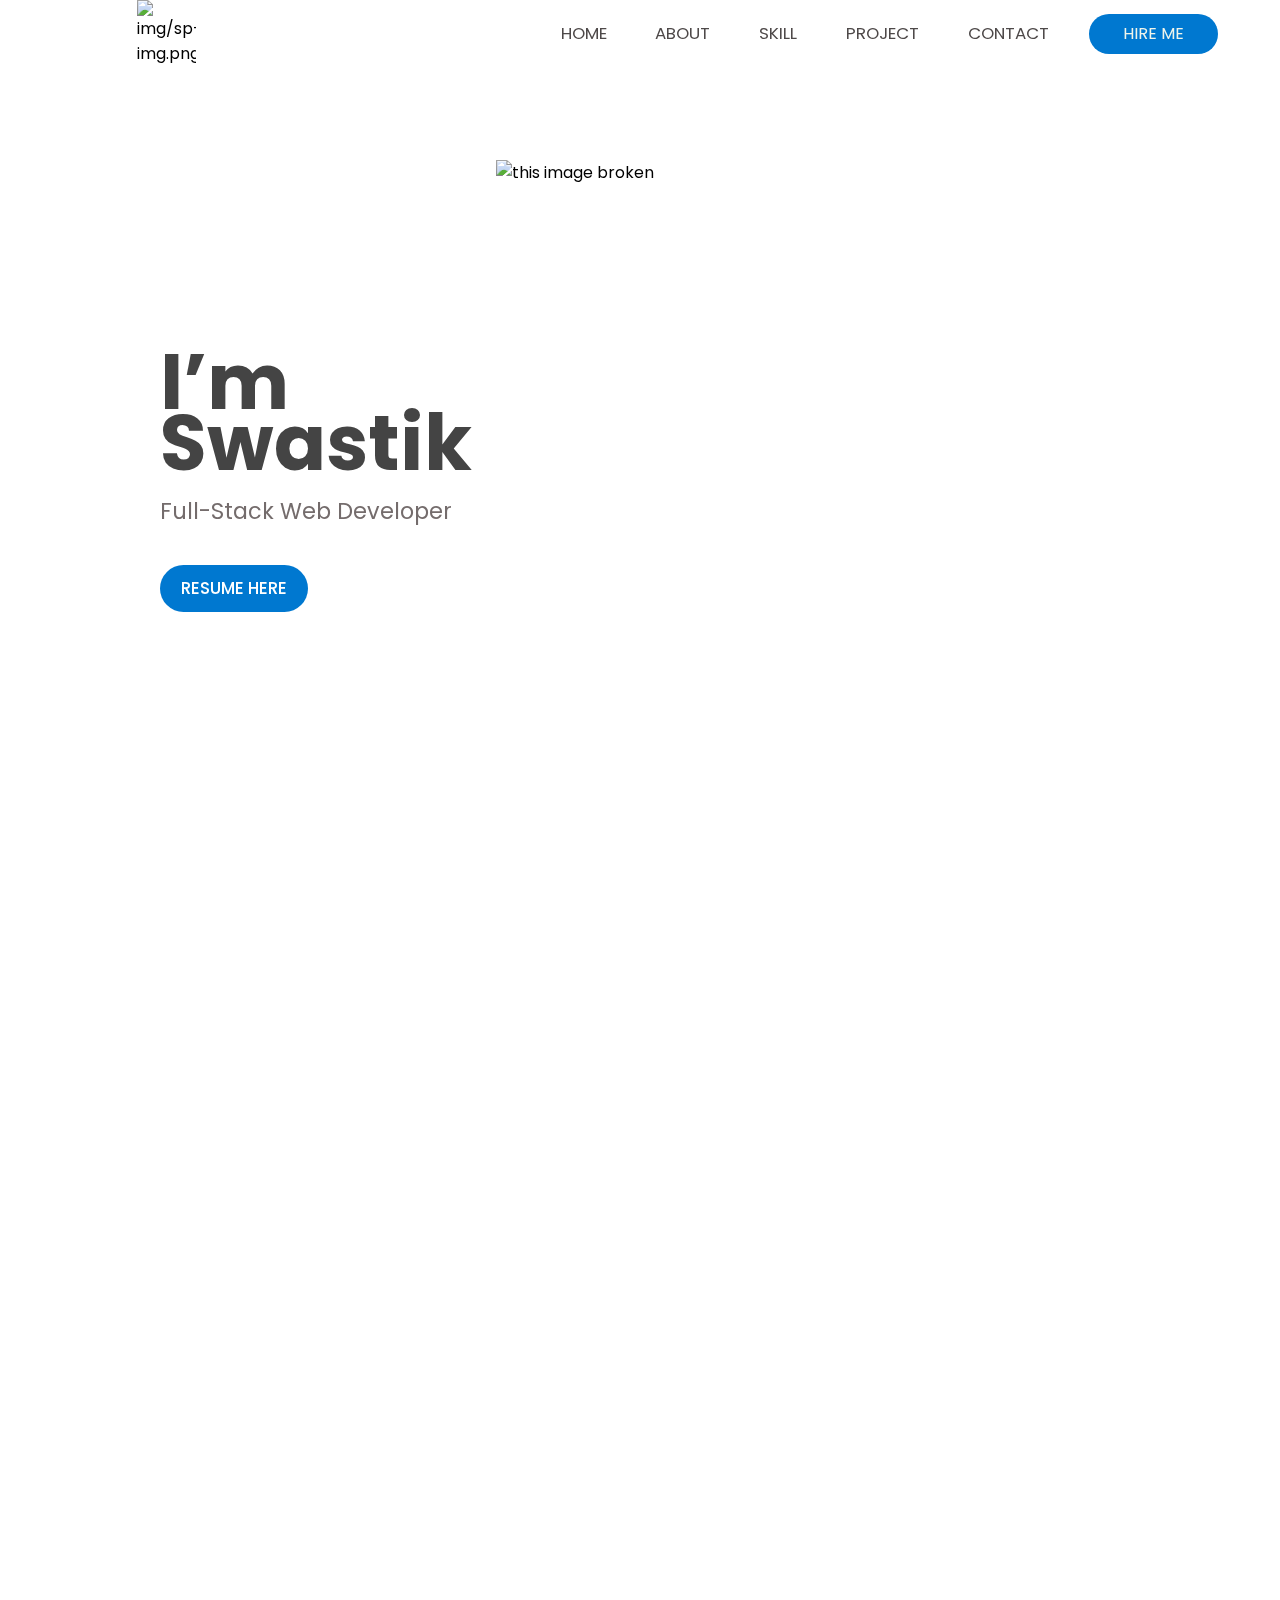
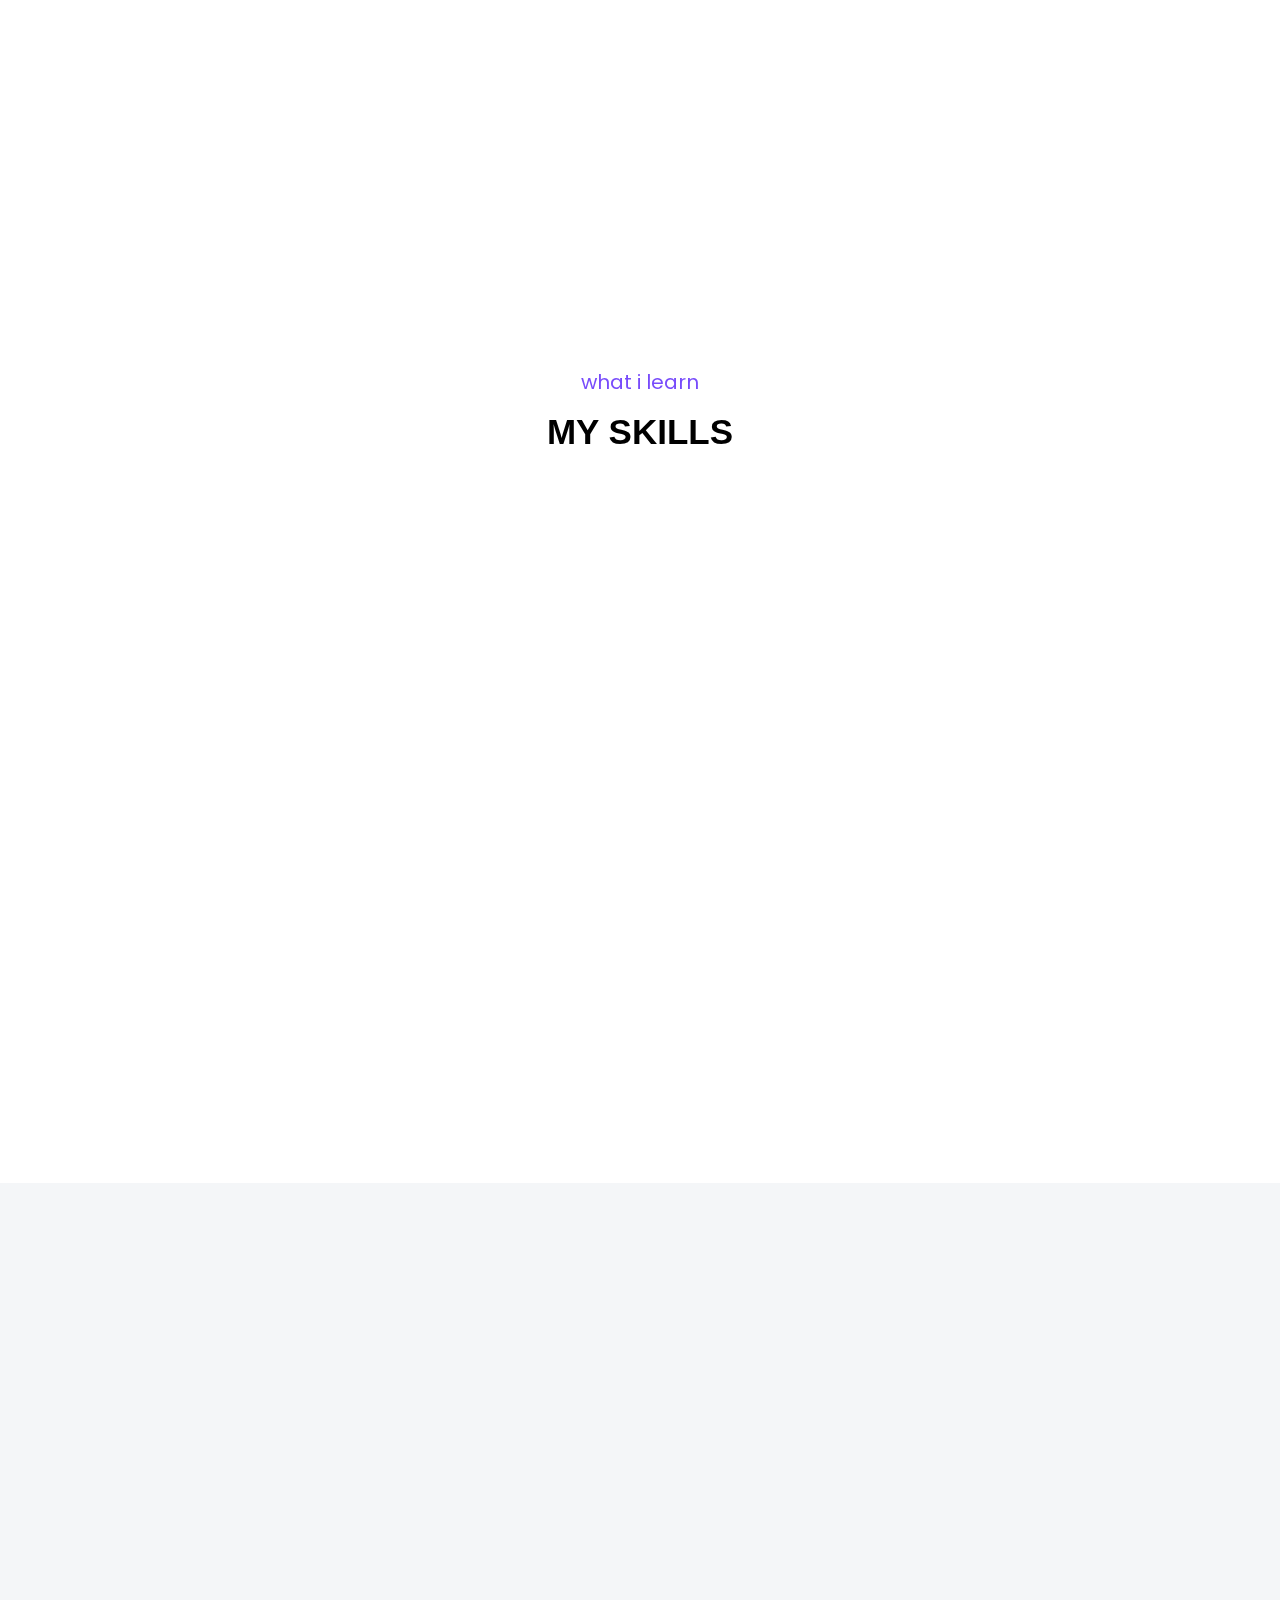
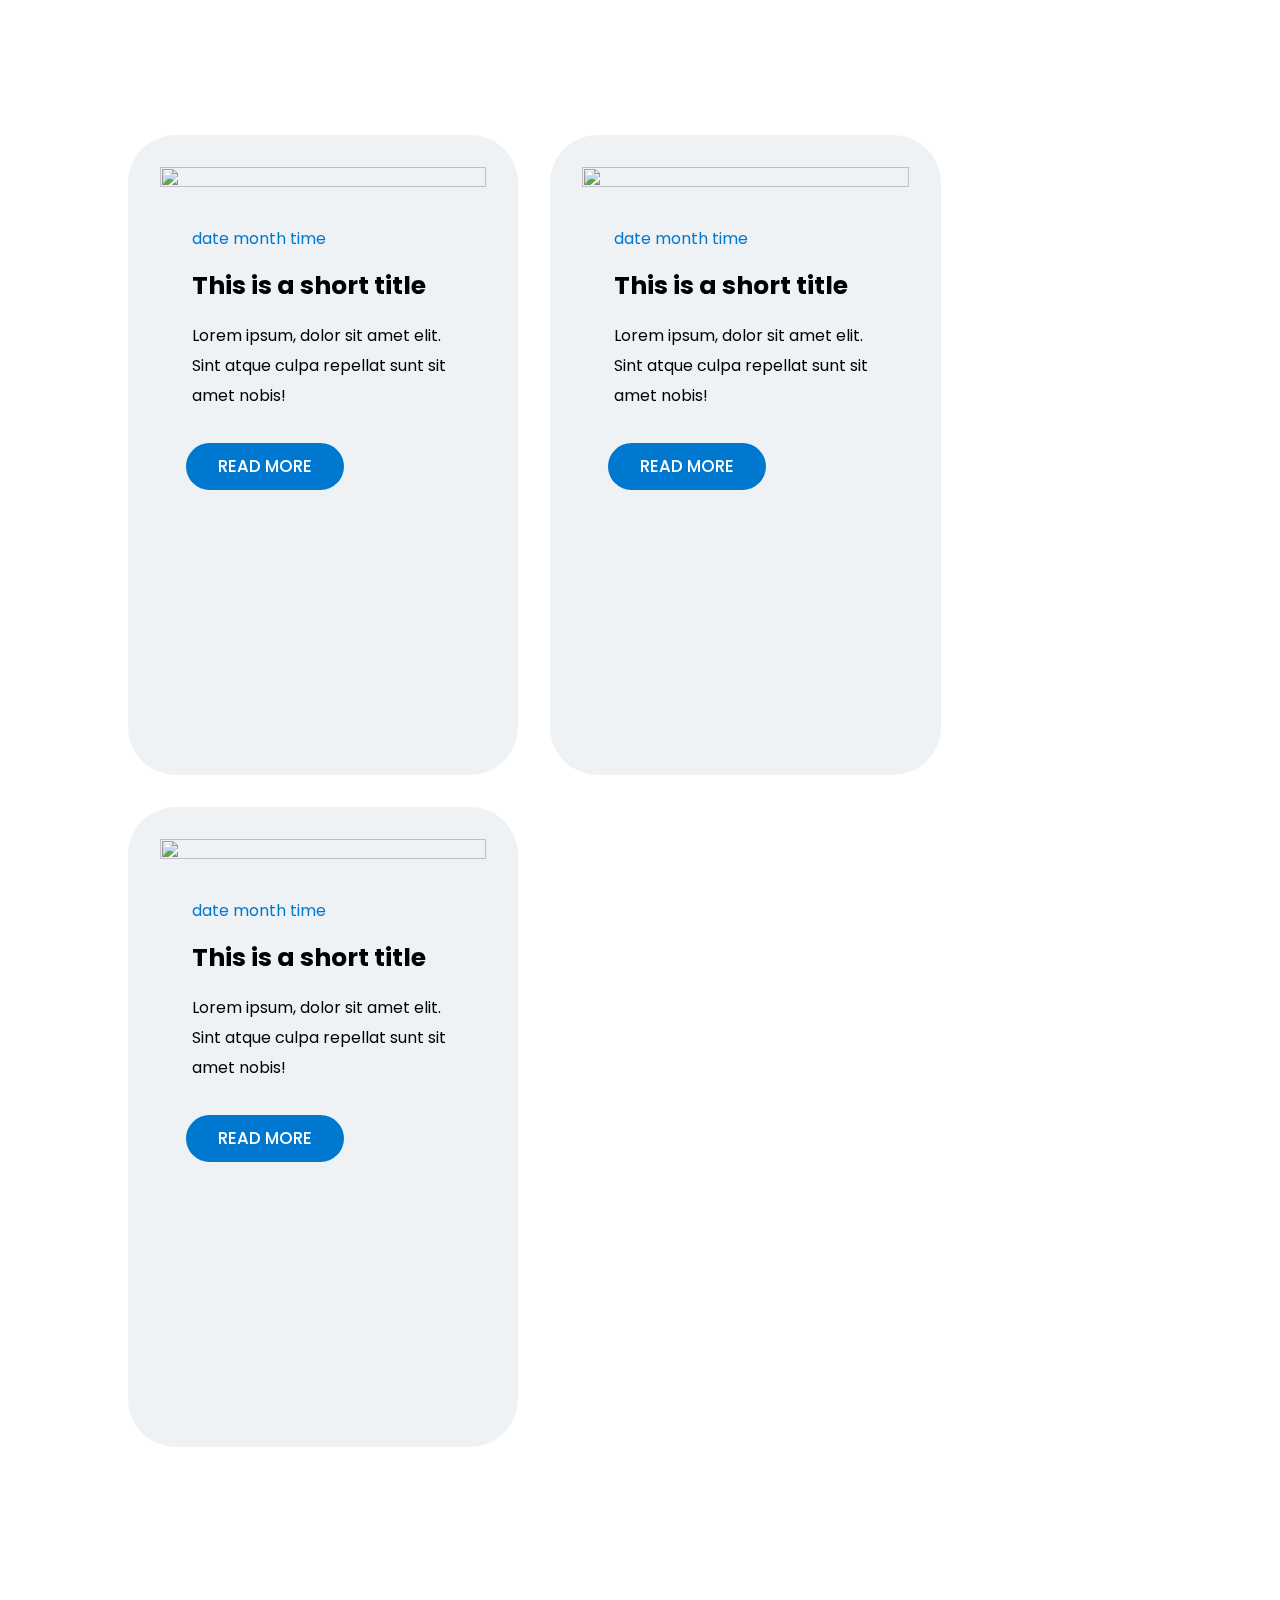
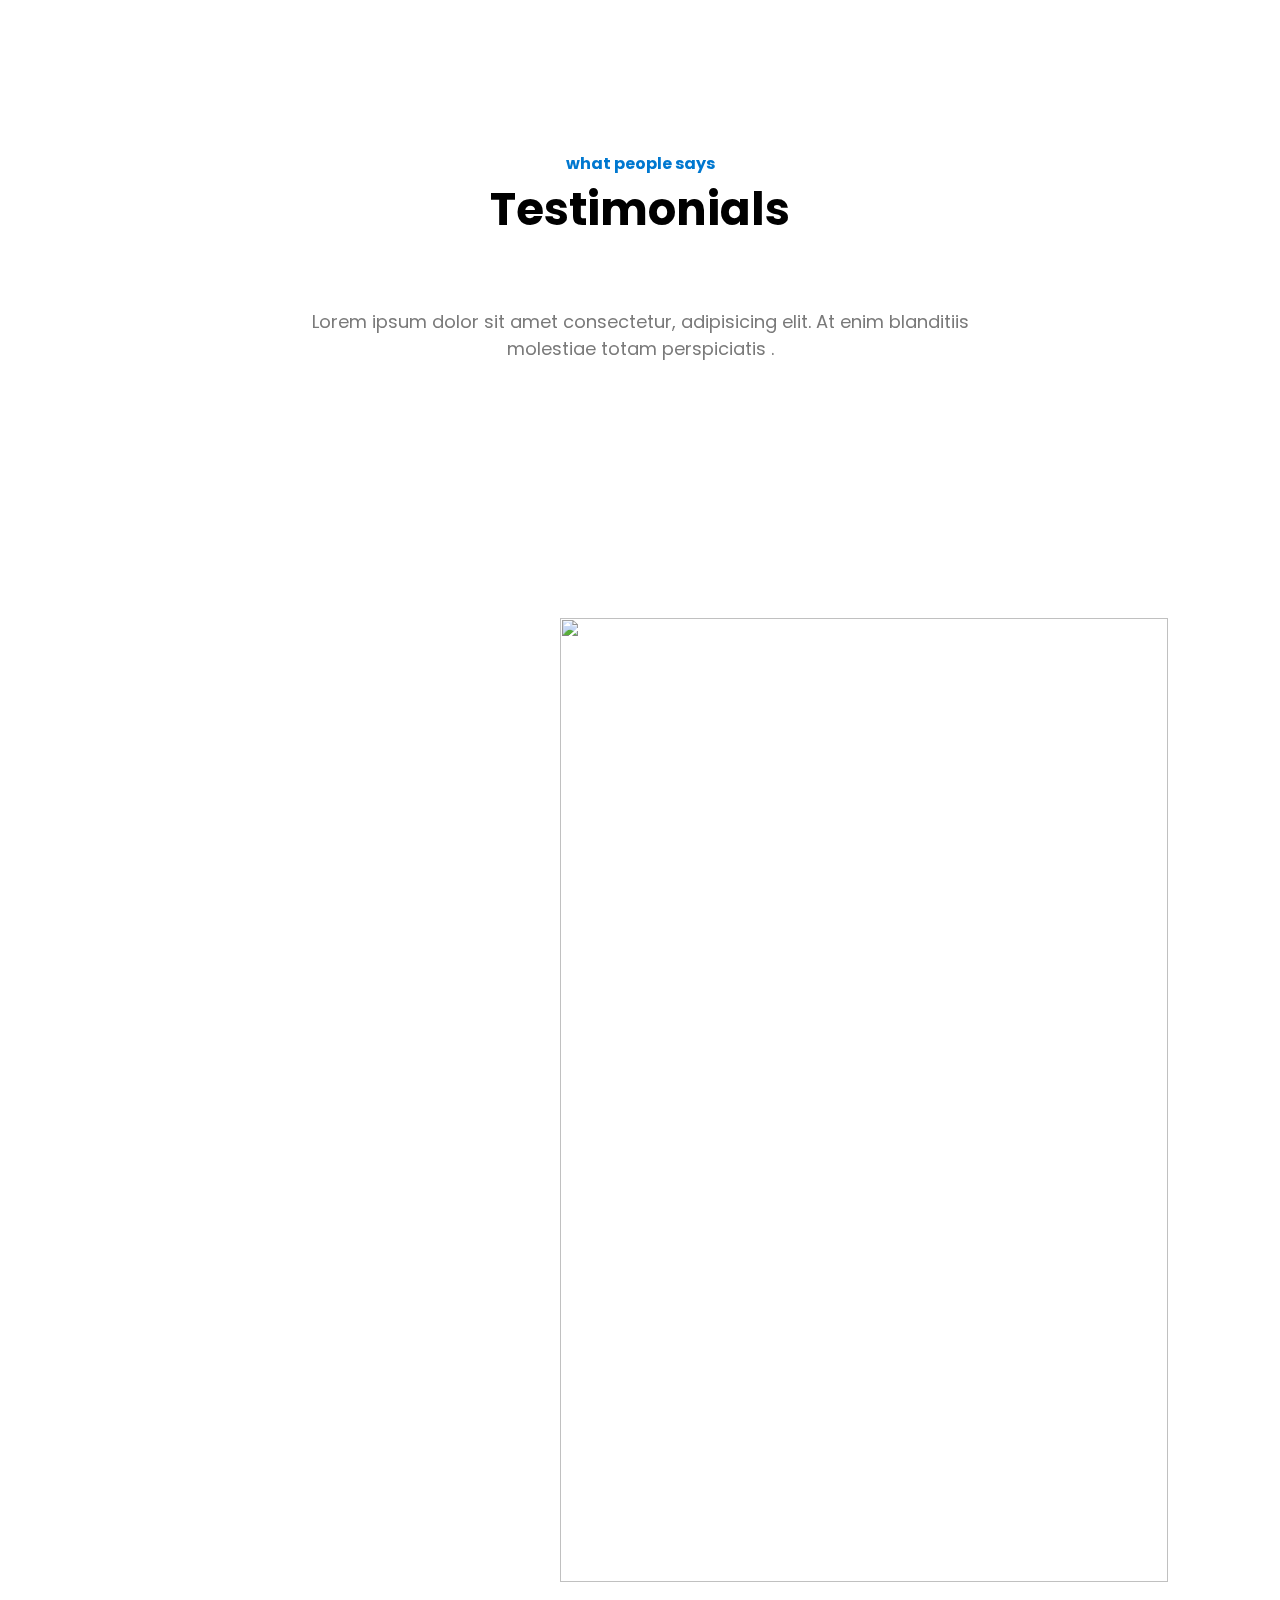
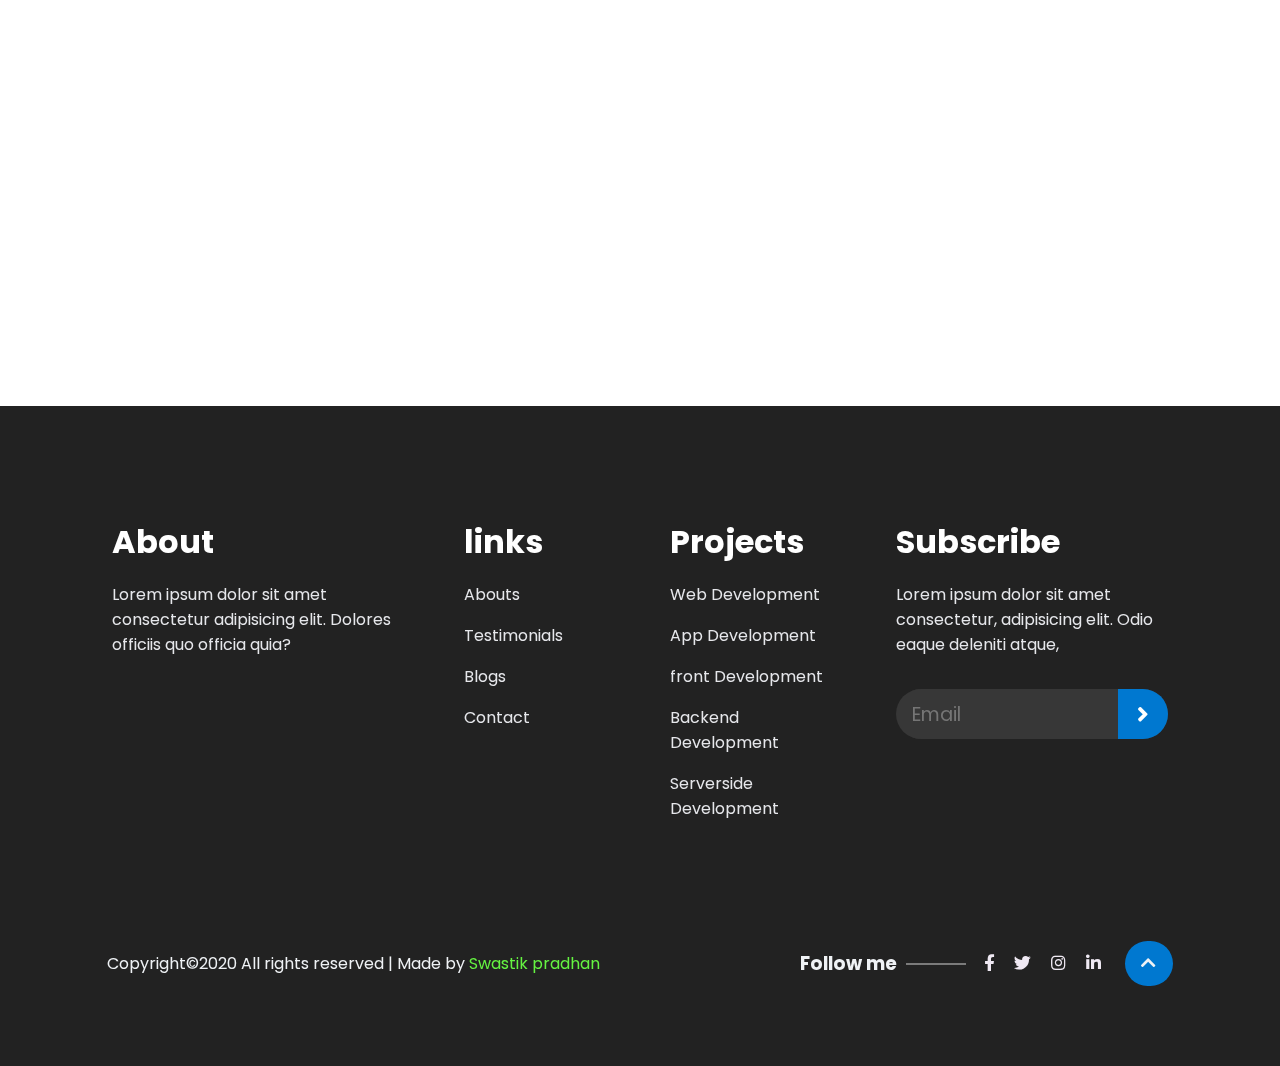
==== commit b33ebe76: "Merge branch 'Team' of https://github.com/ansmis-lit/Personal-Portfolio into Team" ====
--- a/index.html
+++ b/index.html
@@ -1,483 +1,477 @@
 <!DOCTYPE html>
 <html lang="en">
-<head>
-  <meta charset="UTF-8" />
-  <meta http-equiv="X-UA-Compatible" content="IE=edge" />
-  <meta name="viewport" content="width=device-width, initial-scale=1.0" />
-  <title>Swastik Portfolio</title>
-  <link rel="shortcut icon" href="img/sp-img.jpg">
-  <link rel="stylesheet" href="css/index.css" />
-  <!-- google-font-link -->
-  <link
-      rel="stylesheet"
-      href=" https://cdnjs.cloudflare.com/ajax/libs/font-awesome/5.15.4/css/all.min.css"
-      />
-  <!-- aos-css link -->
-  <link href="https://unpkg.com/aos@2.3.1/dist/aos.css" rel="stylesheet">
-</head>
-<body>
-  <main>
+   <head>
+      <meta charset="UTF-8" />
+      <meta http-equiv="X-UA-Compatible" content="IE=edge" />
+      <meta name="viewport" content="width=device-width, initial-scale=1.0" />
+      <title>Swastik Portfolio</title>
+      <link rel="shortcut icon" href="img/sp-img.jpg">
+      <link rel="apple-touch-icon" sizes="180x180" href="/apple-touch-icon.png">
+      <link rel="icon" type="image/png" sizes="32x32" href="/favicon-32x32.png">
+      <link rel="icon" type="image/png" sizes="16x16" href="/favicon-16x16.png">
+      <link rel="manifest" href="/site.webmanifest">
+      <link rel="stylesheet" href="css/index.css" />
+      <!-- google-font-link -->
+      <link
+         rel="stylesheet"
+         href=" https://cdnjs.cloudflare.com/ajax/libs/font-awesome/5.15.4/css/all.min.css"
+         />
+      <!-- aos-css link -->
+      <link href="https://unpkg.com/aos@2.3.1/dist/aos.css" rel="stylesheet">
+   </head>
+   <body>
       <nav>
-          <div class="logo">
-              <img src="img/sp-img.jpg" class="splogo"alt="img/sp-img.png" />
-          </div>
-          <div class="nav-menu">
-              <ul class="nav-items" data-aos="fade-left" data-aos-duration="1000" data-aos-delay="300">
-                  <li>
-                      <a href="#home" class=" nav-text" >HOME</a>
-                  </li>
-                  <li>
-                      <a href="#about" class=" nav-text" >ABOUT</a>
-                  </li>
-                  <li>
-                      <a href="#skill" class=" nav-text" >SKILL</a>
-                  </li>
-                  <li>
-                      <a href="#project" class=" nav-text" >PROJECT</a>
-                  </li>
-                  <li>
-                      <a href="#contact" class=" nav-text" >CONTACT</a>
-                  </li>
-                  <li>
-                      <a href="#hireme" class="nav-hire">HIRE ME</a>
-                  </li>
-              </ul>
-          </div>
+         <div class="logo">
+            <img src="img/sp-img.jpg" class="splogo"alt="img/sp-img.png" />
+         </div>
+         <div class="nav-menu">
+            <ul class="nav-items" data-aos="fade-left" data-aos-duration="1000" data-aos-delay="300">
+               <li>
+                  <a href="#home" class=" nav-text" >HOME</a>
+               </li>
+               <li>
+                  <a href="#about" class=" nav-text" >ABOUT</a>
+               </li>
+               <li>
+                  <a href="#skill" class=" nav-text" >SKILL</a>
+               </li>
+               <li>
+                  <a href="#project" class=" nav-text" >PROJECT</a>
+               </li>
+               <li>
+                  <a href="#contact" class=" nav-text" >CONTACT</a>
+               </li>
+               <li>
+                  <a href="#hireme" class="nav-hire">HIRE ME</a>
+               </li>
+            </ul>
+         </div>
       </nav>
       <header id="home">
-          <div class="container-grid2">
-              <div class="column1">
-                  <div class="header-text">
-                      <h1 class="header-name" data-aos="fade-right" data-aos-duration="1000">I’m Swastik</h1>
-                      <p class="header-title" data-aos="fade-right"
-                          data-aos-duration="1000" data-aos-delay="200">
-                          Full-Stack Web Developer
-                      </p>
-                      <a href="#" class="resume-button" > RESUME HERE</a>
-                  </div>
-              </div>
-              <div class="column2" data-aos="fade-up"
-                  data-aos-duration="1000"  data-aos-delay="300">
-                  <img
-                      src="img/home.png"
-                      class="image2"
-                      alt="this image broken"
-                      />
-              </div>
-          </div>
+         <div class="container-grid2">
+            <div class="column1">
+               <div class="header-text">
+                  <h1 class="header-name" data-aos="fade" data-aos-duration="1000">I’m Swastik</h1>
+                  <p class="header-title" data-aos="fade-right"
+                     data-aos-duration="1000" data-aos-delay="200">
+                     Full-Stack Web Developer
+                  </p>
+                  <a href="#" class="resume-button" data-aos="fade-right"
+                     data-aos-duration="1000" data-aos-delay="400"> RESUME HERE</a>
+               </div>
+            </div>
+            <div class="column2" data-aos="fade-up"
+               data-aos-duration="1000"  data-aos-delay="300">
+               <img
+                  src="img/home.png"
+                  class="image2"
+                  alt="this image broken"
+                  />
+            </div>
+         </div>
       </header>
       <section id="about" class="about" data-aos="fade-up"
-          data-aos-duration="1000"  data-aos-delay="200">
-          <div id="about-top-box" >
-              <p class="top-text">who am i</p>
-              <h1 class="buttom-text">ABOUT ME</h1>
-          </div>
-          <div class="about-grid-section">
-              <div class="about-image" >
-                  <img src="img/about.png" class="img2" alt="" />
-              </div>
-              <div class="about-text" >
-                  <div id="about-txt" data-aos="fade-left"
-                      data-aos-offset="200"
-                      data-aos-duration="1000" >
-                      <h1 class="txt"  >Let's Know About Me</h1>
-                      <br>
-                      <p id="txt3" >
-                          Lorem ipsum dolor, sit amet consectetur adipisicing elit.
-                          Tempore consequatur excepturi necessitatibus cum pariatur ipsum!
-                          Debitis nostrum dolorum beatae distinctio accusantium ad tenetur
-                          odit consequatur iste! Itaque explicabo dolor aliquid!
-                      </p>
-                        <br>
-                      <p id="txt3" >
-                        Lorem ipsum dolor, sit amet consectetur adipisicing elit.
-                        Tempore consequatur excepturi necessitatibus cum pariatur ipsum!
-                        Debitis nostrum dolorum beatae distinctio accusantium ad tenetur
-                        odit consequatur iste! Itaque explicabo dolor aliquid!
-                    </p>
-                  </div>
-              </div>
-          </div>
+         data-aos-duration="1000"  data-aos-delay="200">
+         <div id="about-top-box" >
+            <p class="top-text">who am i</p>
+            <h1 class="buttom-text">ABOUT ME</h1>
+         </div>
+         <div class="about-grid-section">
+            <div class="about-image" >
+               <img src="img/about.png" class="img2" alt="" />
+            </div>
+            <div class="about-text" >
+               <div id="about-txt" data-aos="fade-right"
+                  data-aos-offset="200"
+                  data-aos-duration="1000" >
+                  <h1 class="txt">who am i</h1>
+                  <p id="txt3" >
+                     LLorem ipsum dolor, sit amet consectetur adipisicing elit.
+                     Tempore consequatur excepturi necessitatibus cum pariatur ipsum!
+                     Debitis nostrum dolorum beatae distinctio accusantium ad tenetur
+                     odit consequatur iste! Itaque explicabo dolor aliquid!
+                  </p>
+               </div>
+            </div>
+         </div>
       </section>
       <section id="skill" class="skill-parent" >
-          <div id="about-top-box">
-              <p class="top-text">what i learn</p>
-              <h1 class="buttom-text">MY SKILLS</h1>
-          </div>
-          <div class="about-grid-section2" data-aos="fade-down" >
-              <div class="about-text2" data-aos="fade-right" data-aos-delay="100">
-                  <!-- <div id=about-skill> -->
-                  <h1 class="about-skill-title" >what are i learn..</h1>
-                  <div class="skill html" >
-                      <h class="skill-name">HTML</h>
-                      <div class="skill-bar" >
-                          <div class="skill-progress1" data-aos="fade-right" data-aos-anchor-placement="center-bottom" data-aos-delay="300" data-aos-offset="200" data-aos-duration="1000"  ></div>
-                      </div>
-                  </div>
-                  <div class="skill css" >
-                      <h class="skill-name">CSS</h>
-                      <div class="skill-bar">
-                          <div class="skill-progress2" data-aos="fade-right" data-aos-anchor-placement="center-bottom" data-aos-delay="300" data-aos-offset="200" data-aos-duration="1000" ></div>
-                      </div>
-                  </div>
-                  <div class="skill javascrift" >
-                      <h class="skill-name">Javascript</h>
-                      <div class="skill-bar">
-                          <div class="skill-progress3" data-aos="fade-right" data-aos-anchor-placement="center-bottom" data-aos-delay="300" data-aos-offset="100" data-aos-duration="1000" ></div>
-                      </div>
-                  </div>
-                  <div class="skill react" >
-                      <h class="skill-name">React</h>
-                      <div class="skill-bar">
-                          <div class="skill-progress4" data-aos="fade-right" data-aos-anchor-placement="center-bottom" data-aos-delay="300" data-aos-offset="100" data-aos-duration="1000" ></div>
-                      </div>
-                  </div>
-                  <div class="skill mongodb">
-                      <h class="skill-name">MongoDB</h>
-                      <div class="skill-bar">
-                          <div class="skill-progress5" data-aos="fade-right" data-aos-anchor-placement="center-bottom" data-aos-delay="300" data-aos-offset="100" data-aos-duration="1000"></div>
-                      </div>
+         <div id="about-top-box">
+            <p class="top-text">what i learn</p>
+            <h1 class="buttom-text">MY SKILLS</h1>
+         </div>
+         <div class="about-grid-section2" data-aos="fade-down" >
+            <div class="about-text2" data-aos="fade-right" data-aos-delay="100">
+               <!-- <div id=about-skill> -->
+               <h1 class="about-skill-title" >what are i learn..</h1>
+               <div class="skill html" >
+                  <h class="skill-name">HTML</h>
+                  <div class="skill-bar" >
+                     <div class="skill-progress1" data-aos="fade-right" data-aos-anchor-placement="center-bottom" data-aos-delay="300" data-aos-offset="200" data-aos-duration="1000"  ></div>
+                  </div>
+               </div>
+               <div class="skill css" >
+                  <h class="skill-name">CSS</h>
+                  <div class="skill-bar">
+                     <div class="skill-progress2" data-aos="fade-right" data-aos-anchor-placement="center-bottom" data-aos-delay="300" data-aos-offset="200" data-aos-duration="1000" ></div>
+                  </div>
+               </div>
+               <div class="skill javascrift" >
+                  <h class="skill-name">Javascript</h>
+                  <div class="skill-bar">
+                     <div class="skill-progress3" data-aos="fade-right" data-aos-anchor-placement="center-bottom" data-aos-delay="300" data-aos-offset="100" data-aos-duration="1000" ></div>
+                  </div>
+               </div>
+               <div class="skill react" >
+                  <h class="skill-name">React</h>
+                  <div class="skill-bar">
+                     <div class="skill-progress4" data-aos="fade-right" data-aos-anchor-placement="center-bottom" data-aos-delay="300" data-aos-offset="100" data-aos-duration="1000" ></div>
+                  </div>
+               </div>
+               <div class="skill mongodb">
+                  <h class="skill-name">MongoDB</h>
+                  <div class="skill-bar">
+                     <div class="skill-progress5" data-aos="fade-right" data-aos-anchor-placement="center-bottom" data-aos-delay="300" data-aos-offset="100" data-aos-duration="1000"></div>
+                  </div>
+               </div>
+               <div>
+                  <a href="#" class="btn2" >Read More</a>
+               </div>
+            </div>
+            <div class="about-image2"  >
+               <img src="img/skill.png" class="img3" data-aos="fade-up" data-aos-offset="300" data-aos-delay="50" data-aos-duration="1000" alt="" />
+            </div>
+         </div>
+      </section>
+      <section id="project" class="work" >
+         <div class="blog-text-box"  >
+            <h class="blog-heading" data-aos="zoom-in-up"  data-aos-duration="1000">
+            LET'S SEE MY AMAZING PROJECTS</h1>
+            <h1 class="blog-heading-lower-text" data-aos="zoom-in-up"   data-aos-duration="1000">Highly flexible, fully responsive theme and Smooth user experience. My all project look amazing on all devices
+               No matter what kind of content you add, the site will look stunning on all devices.
+            </h1>
+         </div>
+         <div class="containerr">
+            <div class="cardd" data-aos="zoom-in-down" data-aos-offset="200" data-aos-delay="200" data-aos-duration="1000">
+               <div class="imgbx">
+                  <img src="img/sp-img2.jpeg" class="work-img" alt="">
+               </div>
+               <div class="contentt">
+                  <h1 class="card-heading">card</h1>
+                  <p class="card-paragraph">Lorem ipsum dolor, sit amet consectetur adipisicing elit. Commodi ex ducimus, facilis nihil obcaecati ipsam facere voluptas deleniti consequuntur, </p>
+               </div>
+            </div>
+            <div class="cardd" data-aos="zoom-in-down" data-aos-offset="200" data-aos-delay="400" data-aos-duration="1000">
+               <div class="imgbx">
+                  <img src="img/sp-img2.jpeg" class="work-img" alt="">
+               </div>
+               <div class="contentt">
+                  <h1 class="card-heading">card</h1>
+                  <p class="card-paragraph">Lorem ipsum dolor, sit amet consectetur adipisicing elit. Commodi ex ducimus, facilis nihil obcaecati ipsam facere voluptas deleniti consequuntur, </p>
+               </div>
+            </div>
+            <div class="cardd" data-aos="zoom-in-down" data-aos-offset="200" data-aos-delay="600" data-aos-duration="1000">
+               <div class="imgbx">
+                  <img src="img/sp-img2.jpeg" class="work-img" alt="">
+               </div>
+               <div class="contentt">
+                  <h1 class="card-heading">card</h1>
+                  <p class="card-paragraph">Lorem ipsum dolor, sit amet consectetur adipisicing elit. Commodi ex ducimus, facilis nihil obcaecati ipsam facere voluptas deleniti consequuntur, </p>
+               </div>
+            </div>
+            <div class="cardd" data-aos="zoom-in-down" data-aos-offset="200" data-aos-delay="200" data-aos-duration="1000">
+               <div class="imgbx">
+                  <img src="img/sp-img2.jpeg" class="work-img" alt="">
+               </div>
+               <div class="contentt">
+                  <h1 class="card-heading">card</h1>
+                  <p class="card-paragraph">Lorem ipsum dolor, sit amet consectetur adipisicing elit. Commodi ex ducimus, facilis nihil obcaecati ipsam facere voluptas deleniti consequuntur, </p>
+               </div>
+            </div>
+            <div class="cardd" data-aos="zoom-in-down" data-aos-offset="200" data-aos-delay="400" data-aos-duration="1000">
+               <div class="imgbx">
+                  <img src="img/sp-img2.jpeg" class="work-img" alt="">
+               </div>
+               <div class="contentt">
+                  <h1 class="card-heading">card</h1>
+                  <p class="card-paragraph">Lorem ipsum dolor, sit amet consectetur adipisicing elit. Commodi ex ducimus, facilis nihil obcaecati ipsam facere voluptas deleniti consequuntur, </p>
+               </div>
+            </div>
+            <div class="cardd" data-aos="zoom-in-down" data-aos-offset="200" data-aos-delay="600" data-aos-duration="1000">
+               <div class="imgbx">
+                  <img src="img/sp-img2.jpeg" class="work-img" alt="">
+               </div>
+               <div class="contentt">
+                  <h1 class="card-heading">card</h1>
+                  <p class="card-paragraph">Lorem ipsum dolor, sit amet consectetur adipisicing elit. Commodi ex ducimus, facilis nihil obcaecati ipsam facere voluptas deleniti consequuntur, </p>
+               </div>
+            </div>
+         </div>
+      </section>
+      <section id="blog" class="parent-blog"  >
+         <div class="innerblogdiv">
+            <div class="blog-text-box" data-aos="zoom-in-up"  data-aos-duration="1000" >
+               <h class="blog-heading" data-aos="zoom-in-up"  data-aos-duration="1000" >
+               MY LATEST AWESOME BLOGS</h1>
+               <h1 class="blog-heading-lower-text" data-aos="zoom-in-up"   data-aos-duration="1000">Lorem ipsum dolor sit amet consectetur, adipisicing elit. At enim blanditiis molestiae totam perspiciatis .</h1>
+            </div>
+            <div class="blog-frame-parent-div">
+               <div class="blog-frame-box1"  >
+                  <div class="blog-frame-box-image1">
+                     <img class="frame-image" src="img/sp-img2.jpeg" alt="">
+                  </div>
+                  <div class="blog-frame-box-content-text">
+                     <h class="blog-date">date month time</h>
+                     <p class="blog-title">This is a short title</p>
+                     <h class="blog-content">
+                        Lorem ipsum, dolor sit amet elit. Sint atque culpa repellat sunt sit amet nobis!
+                     </h>
                   </div>
                   <div>
-                      <a href="#" class="btn2" >Read More</a>
-                  </div>
-              </div>
-              <div class="about-image2"  >
-                  <img src="img/skill.png" class="img3" data-aos="fade-left" data-aos-offset="300" data-aos-delay="200" data-aos-duration="2000" alt="" />
-              </div>
-          </div>
-      </section>
-      <section id="project" class="work" >
-          <div class="blog-text-box"  >
-              <h class="blog-heading" data-aos="fade-up"
-              data-aos-anchor-placement="top-bottom" data-aos-offset="00">
-              LET'S SEE MY AMAZING PROJECTS</h1>
-              <h1 class="blog-heading-lower-text" data-aos="fade-up"
-              data-aos-anchor-placement="top-bottom" data-aos-offset="00">Highly flexible, fully responsive theme and Smooth user experience. My all project look amazing on all devices
-                  No matter what kind of content you add, the site will look stunning on all devices.
-              </h1>
-          </div>
-          <div class="containerr">
-              <div class="cardd" data-aos="zoom-in-down" data-aos-offset="200" data-aos-delay="200" data-aos-duration="1000">
-                  <div class="imgbx">
-                      <img src="img/sp-img2.jpeg" class="work-img" alt="">
-                  </div>
-                  <div class="contentt">
-                      <h1 class="card-heading">card</h1>
-                      <p class="card-paragraph">Lorem ipsum dolor, sit amet consectetur adipisicing elit. Commodi ex ducimus, facilis nihil obcaecati ipsam facere voluptas deleniti consequuntur,lore </p>
-                  </div>
-              </div>
-              <div class="cardd" data-aos="zoom-in-down" data-aos-offset="200" data-aos-delay="400" data-aos-duration="1000">
-                  <div class="imgbx">
-                      <img src="img/sp-img2.jpeg" class="work-img" alt="">
-                  </div>
-                  <div class="contentt">
-                      <h1 class="card-heading">card</h1>
-                      <p class="card-paragraph">Lorem ipsum dolor, sit amet consectetur adipisicing elit. Commodi ex ducimus, facilis nihil obcaecati ipsam facere voluptas deleniti consequuntur, </p>
-                  </div>
-              </div>
-              <div class="cardd" data-aos="zoom-in-down" data-aos-offset="200" data-aos-delay="600" data-aos-duration="1000">
-                  <div class="imgbx">
-                      <img src="img/sp-img2.jpeg" class="work-img" alt="">
-                  </div>
-                  <div class="contentt">
-                      <h1 class="card-heading">card</h1>
-                      <p class="card-paragraph">Lorem ipsum dolor, sit amet consectetur adipisicing elit. Commodi ex ducimus, facilis nihil obcaecati ipsam facere voluptas deleniti consequuntur, </p>
-                  </div>
-              </div>
-              <div class="cardd" data-aos="zoom-in-down" data-aos-offset="200" data-aos-delay="200" data-aos-duration="1000">
-                  <div class="imgbx">
-                      <img src="img/sp-img2.jpeg" class="work-img" alt="">
-                  </div>
-                  <div class="contentt">
-                      <h1 class="card-heading">card</h1>
-                      <p class="card-paragraph">Lorem ipsum dolor, sit amet consectetur adipisicing elit. Commodi ex ducimus, facilis nihil obcaecati ipsam facere voluptas deleniti consequuntur, </p>
-                  </div>
-              </div>
-              <div class="cardd" data-aos="zoom-in-down" data-aos-offset="200" data-aos-delay="400" data-aos-duration="1000">
-                  <div class="imgbx">
-                      <img src="img/sp-img2.jpeg" class="work-img" alt="">
-                  </div>
-                  <div class="contentt">
-                      <h1 class="card-heading">card</h1>
-                      <p class="card-paragraph">Lorem ipsum dolor, sit amet consectetur adipisicing elit. Commodi ex ducimus, facilis nihil obcaecati ipsam facere voluptas deleniti consequuntur, </p>
-                  </div>
-              </div>
-              <div class="cardd" data-aos="zoom-in-down" data-aos-offset="200" data-aos-delay="600" data-aos-duration="1000">
-                  <div class="imgbx">
-                      <img src="img/sp-img2.jpeg" class="work-img" alt="">
-                  </div>
-                  <div class="contentt">
-                      <h1 class="card-heading">card</h1>
-                      <p class="card-paragraph">Lorem ipsum dolor, sit amet consectetur adipisicing elit. Commodi ex ducimus, facilis nihil obcaecati ipsam facere voluptas deleniti consequuntur, </p>
-                  </div>
-              </div>
-          </div>
-      </section>
-      <section  class="parent-blog"  >
-          <div class="innerblogdiv">
-              <div class="blog-text-box" >
-                  <h class="blog-heading"  >
-                  MY LATEST AWESOME BLOGS</h1>
-                  <h1 class="blog-heading-lower-text" >Lorem ipsum dolor sit amet consectetur, adipisicing elit. At enim blanditiis molestiae totam perspiciatis Lorem ipsum dolor sit amet consectetur, adipisicing elit. At enim blanditiis molestiae totam perspiciatis .</h1>
-              </div>
-              <div class="blog-frame-parent-div">
-                  <div class="blog-frame-box1"  >
-                      <div class="blog-frame-box-image1">
-                          <img class="frame-image" src="img/sp-img2.jpeg" alt="">
-                      </div>
-                      <div class="blog-frame-box-content-text">
-                          <h class="blog-date">date month time</h>
-                          <p class="blog-title">This is a short title</p>
-                          <h class="blog-content">
-                              Lorem ipsum, dolor sit amet elit. Sint atque culpa repellat sunt sit amet nobis!
-                          </h>
-                      </div>
-                      <div>
-                          <a href="#" class="blog-btn3">Read More</a>
-                      </div>
-                  </div>
-                  <div class="blog-frame-box2"  >
-                      <div class="blog-frame-box-image">
-                          <img class="frame-image" src="img/sp-img2.jpeg" alt="">
-                      </div>
-                      <div class="blog-frame-box-content-text">
-                          <h class="blog-date">date month time</h>
-                          <p class="blog-title">This is a short title</p>
-                          <h class="blog-content">
-                              Lorem ipsum, dolor sit amet elit. Sint atque culpa repellat sunt sit amet nobis!
-                          </h>
-                      </div>
-                      <div>
-                          <a href="#" class="blog-btn3">Read More</a>
-                      </div>
-                  </div>
-                  <div class="blog-frame-box3"  >
-                      <div class="blog-frame-box-image3">
-                          <img class="frame-image" src="img/sp-img2.jpeg" alt="">
-                      </div>
-                      <div class="blog-frame-box-content-text">
-                          <h class="blog-date">date month time</h>
-                          <p class="blog-title">This is a short title</p>
-                          <h class="blog-content">Lorem ipsum, dolor sit amet elit. Sint atque culpa repellat sunt sit amet nobis! </h>
-                      </div>
-                      <div>
-                          <a href="#" class="blog-btn3">Read More</a>
-                      </div>
-                  </div>
-              </div>
-          </div>
+                     <a href="#" class="blog-btn3">Read More</a>
+                  </div>
+               </div>
+               <div class="blog-frame-box2"  >
+                  <div class="blog-frame-box-image">
+                     <img class="frame-image" src="img/sp-img2.jpeg" alt="">
+                  </div>
+                  <div class="blog-frame-box-content-text">
+                     <h class="blog-date">date month time</h>
+                     <p class="blog-title">This is a short title</p>
+                     <h class="blog-content">
+                        Lorem ipsum, dolor sit amet elit. Sint atque culpa repellat sunt sit amet nobis!
+                     </h>
+                  </div>
+                  <div>
+                     <a href="#" class="blog-btn3">Read More</a>
+                  </div>
+               </div>
+               <div class="blog-frame-box3"  >
+                  <div class="blog-frame-box-image3">
+                     <img class="frame-image" src="img/sp-img2.jpeg" alt="">
+                  </div>
+                  <div class="blog-frame-box-content-text">
+                     <h class="blog-date">date month time</h>
+                     <p class="blog-title">This is a short title</p>
+                     <h class="blog-content">Lorem ipsum, dolor sit amet elit. Sint atque culpa repellat sunt sit amet nobis! </h>
+                  </div>
+                  <div>
+                     <a href="#" class="blog-btn3">Read More</a>
+                  </div>
+               </div>
+            </div>
+         </div>
       </section>
       <section class="testimonials">
-          <div class="inner-testimonials-div">
-              <div class="title-testimonial-div">
-                  <h1 class="testimonial-heading-upper-text">what people says</h1>
-                  <p class="testimonial-heading">Testimonials</p>
-                  <h1 class="testimonial-heading-lower-text">Lorem ipsum dolor sit amet consectetur, adipisicing elit. At enim blanditiis molestiae totam persp Odio accusamus nemo facilis non, ducimus sint fuga esse, inventore quidem, delectus dicta. Ducimus incidunt amet voluptate rem. Obcaecati iusto quam laudantium..</h1>
-              </div>
-              <div class="content-testimonial-div">
-                  <div class="testimonial-text-part">
-                      <div class="testimonial-item-div" data-aos="fade-right"  >
-                          <span class="fa fa-star checked"  ></span>
-                          <span class="fa fa-star checked"  ></span>
-                          <span class="fa fa-star checked"  ></span>
-                          <span class="fa fa-star checked"  ></span>
-                          <span class="fa fa-star " ></span>
-                          <p class="testimonial-text">Lorem, ipsum dolor sit amet consectetur adipisicing elit. Laudantium adipisci veniam debitis quas, sapiente repellendus mollitia. Laboriosam labore voluptate quos? </p>
-                          <h1 class="testimonial-name">Rohit Sharma</h1>
-                          <p class="testimonial-text">Developer, india</p>
-                      </div>
-                      <div class="testimonial-item-div" data-aos="fade-right" data-aos-delay="500" >
-                          <span class="fa fa-star checked " ></span>
-                          <span class="fa fa-star checked " ></span>
-                          <span class="fa fa-star checked " ></span>
-                          <span class="fa fa-star checked " ></span>
-                          <span class="fa fa-star " ></span>
-                          <p class="testimonial-text">Lorem, ipsum dolor sit amet consectetur adipisicing elit. Laudantium adipisci veniam debitis quas, sapiente repellendus mollitia. Laboriosam labore voluptate quos? </p>
-                          <h1 class="testimonial-name">Rohit Sharma</h1>
-                          <p class="testimonial-text">Developer, india</p>
-                      </div>
-                      <div class="testimonial-item-div" data-aos="fade-right" data-aos-delay="500" >
-                          <span class="fa fa-star checked " ></span>
-                          <span class="fa fa-star checked " ></span>
-                          <span class="fa fa-star checked " ></span>
-                          <span class="fa fa-star checked " ></span>
-                          <span class="fa fa-star " ></span>
-                          <p class="testimonial-text">Lorem, ipsum dolor sit amet consectetur adipisicing elit. Laudantium adipisci veniam debitis quas, sapiente repellendus mollitia. Laboriosam labore voluptate quos? </p>
-                          <h1 class="testimonial-name">Rohit Sharma</h1>
-                          <p class="testimonial-text">Developer, india</p>
-                      </div>
-                  </div>
-                  <div class="testimonial-image-part" >
-                      <img class="image-of-testimonial" src="img/testimonial.png" alt="">
-                  </div>
-              </div>
-          </div>
+         <div class="inner-testimonials-div">
+            <div class="title-testimonial-div">
+               <h1 class="testimonial-heading-upper-text">what people says</h1>
+               <p class="testimonial-heading">Testimonials</p>
+               <h1 class="testimonial-heading-lower-text">Lorem ipsum dolor sit amet consectetur, adipisicing elit. At enim blanditiis molestiae totam perspiciatis .</h1>
+            </div>
+            <div class="content-testimonial-div">
+               <div class="testimonial-text-part">
+                  <div class="testimonial-item-div" data-aos="fade-right"  >
+                     <span class="fa fa-star checked"  ></span>
+                     <span class="fa fa-star checked"  ></span>
+                     <span class="fa fa-star checked"  ></span>
+                     <span class="fa fa-star checked"  ></span>
+                     <span class="fa fa-star " ></span>
+                     <p class="testimonial-text">Lorem, ipsum dolor sit amet consectetur adipisicing elit. Laudantium adipisci veniam debitis quas, sapiente repellendus mollitia. Laboriosam labore voluptate quos? </p>
+                     <h1 class="testimonial-name">NARENDRA MODI</h1>
+                     <p class="testimonial-text">Photographer, Paris</p>
+                  </div>
+                  <div class="testimonial-item-div" data-aos="fade-right" data-aos-delay="500" >
+                     <span class="fa fa-star checked " ></span>
+                     <span class="fa fa-star checked " ></span>
+                     <span class="fa fa-star checked " ></span>
+                     <span class="fa fa-star checked " ></span>
+                     <span class="fa fa-star " ></span>
+                     <p class="testimonial-text">Lorem, ipsum dolor sit amet consectetur adipisicing elit. Laudantium adipisci veniam debitis quas, sapiente repellendus mollitia. Laboriosam labore voluptate quos? </p>
+                     <h1 class="testimonial-name">NARENDRA MODI</h1>
+                     <p class="testimonial-text">Photographer, Paris</p>
+                  </div>
+                  <div class="testimonial-item-div" data-aos="fade-right" data-aos-delay="500" >
+                     <span class="fa fa-star checked " ></span>
+                     <span class="fa fa-star checked " ></span>
+                     <span class="fa fa-star checked " ></span>
+                     <span class="fa fa-star checked " ></span>
+                     <span class="fa fa-star " ></span>
+                     <p class="testimonial-text">Lorem, ipsum dolor sit amet consectetur adipisicing elit. Laudantium adipisci veniam debitis quas, sapiente repellendus mollitia. Laboriosam labore voluptate quos? </p>
+                     <h1 class="testimonial-name">NARENDRA MODI</h1>
+                     <p class="testimonial-text">Photographer, Paris</p>
+                  </div>
+               </div>
+               <div class="testimonial-image-part" >
+                  <img class="image-of-testimonial" src="img/testimonial.png" alt="">
+               </div>
+            </div>
+         </div>
       </section>
       <section id="contact" class="contact">
-          <div class="contact-inner-box" data-aos="zoom-in-up" data-aos-anchor-placement="top-bottom" data-aos-duration="2000">
-              <div class="contact-text-div">
-                  <div class="contact-text-heading">
-                      <h1 class="contactme">Get in touch</h1>
-                      <p class="contact-paragraph">Lorem ipsum dolor sit, amet consectetur adipisicing elit. Reiciendis ut laborum fugit quidem ipsum ad obcaecati, provident voluptatibus quasi accusantium voluptas nobis nam blanditiis autem repellendus corporis vel dicta iste.</p>
-                  </div>
-                  <div class="contact-text-info">
-                      <div class="info">
-                          <div class="contact-icon">
-                              <img src="img/locationicon.png" class="iconpng" alt="">
-                          </div>
-                          <div class="contact-info">bhubaneswar, india</div>
-                      </div>
-                      <div class="info">
-                          <div class="contact-icon">
-                              <img src="img/gmail.png" alt="" class="iconpng">
-                          </div>
-                          <div class="contact-info">
-                              <a href="https://mail.google.com/mail/u/0/?tab=rm&ogbl#inbox?compose=CllgCHrhTmhKMzHcxjdLXrxJSLQzvZJbtvVkTXQnCbTVqzRBgKWzhQzzzMvlRZSjPlVJgQqFRkL">swastikpradhan267@gmail.com</a>
-                          </div>
-                      </div>
-                      <div class="info">
-                          <div class="contact-icon">
-                              <img src="img/contact-list.png" alt="" class="iconpng">
-                          </div>
-                          <div class="contact-info">7735083069</div>
-                      </div>
-                      <div class="info">
-                          <div class="contact-icon">
-                              <img src="img/linkedin.png" alt="" class="iconpng">
-                          </div>
-                          <div class="contact-info">
-                              <a href="https://www.linkedin.com/in/swastik-pradhan267/">Linkdin.com/in/swastik-pradhan267</a>
-                          </div>
-                      </div>
-                      <div class="info">
-                          <div class="contact-icon">
-                              <img src="img/github.png" alt="" class="iconpng">
-                          </div>
-                          <div class="contact-info">
-                              <a href="https://github.com/swastikpradhan267">github.com/swastikpradhan267</a>
-                          </div>
-                      </div>
-                  </div>
-              </div>
-              <div class="contact-form-div">
-                  <h class="contactme">Contact Me</h>
-                  <div class="contact-name-div">
-                      <div class="typetext">
-                          <input type="text" class="first-name" placeholder="First Name">
-                      </div>
-                      <div class="typetext">
-                          <input type="text" class="first-name" placeholder="last Name">
-                      </div>
-                  </div>
-                  <div class="contact-name-div">
-                      <div class="typetext">
-                          <input type="text" class="first-name" placeholder="Phone">
-                      </div>
-                      <div class="typetext">
-                          <input type="text" class="first-name" placeholder="Mail">
-                      </div>
-                  </div>
-                  <div class="message-box-div">
-                      <textarea name="Messege" id="messege" placeholder="Message"></textarea>
-                  </div>
-                  <a href="" class="submit-botton">Submit</a>
-              </div>
-          </div>
-          </div>
-      </section>
-      <section id="hireme" class="hire" >
-          <h1 class="hire-title" data-aos="fade-up"
-              data-aos-anchor-placement="top-bottom" data-aos-offset="00">Let's talk about a project</h1>
-          <p class="hire-content" data-aos="fade-up"
-              data-aos-anchor-placement="top-bottom" data-aos-offset="00">Lorem ipsum dolor, sit amet consectetur adipisicing elit. Animi nemo corrupti asperiores, laudantium iusto eius eveniet reprehenderit et ipsam porro alias necessitatibus repellendus sapiente blanditiis, nam tenetur, modi nostrum voluptates.</p>
-          <a href="" class="hire-btn"  >HIRE ME</a>
+         <div class="contact-inner-box" data-aos="zoom-in-up" data-aos-anchor-placement="top-bottom" data-aos-duration="2000">
+            <div class="contact-text-div">
+               <div class="contact-text-heading">
+                  <h1 class="contactme">Get in touch</h1>
+                  <p class="contact-paragraph">Lorem ipsum dolor sit, amet consectetur adipisicing elit. Reiciendis ut laborum fugit quidem ipsum ad obcaecati, provident voluptatibus quasi accusantium voluptas nobis nam blanditiis autem repellendus corporis vel dicta iste.</p>
+               </div>
+               <div class="contact-text-info">
+                  <div class="info">
+                     <div class="contact-icon">
+                        <img src="img/locationicon.png" class="iconpng" alt="">
+                     </div>
+                     <div class="contact-info">bhubaneswar, india</div>
+                  </div>
+                  <div class="info">
+                     <div class="contact-icon">
+                        <img src="img/gmail.png" alt="" class="iconpng">
+                     </div>
+                     <div class="contact-info">
+                        <a href="">swastikpradhan267@gmail.com</a>
+                     </div>
+                  </div>
+                  <div class="info">
+                     <div class="contact-icon">
+                        <img src="img/contact-list.png" alt="" class="iconpng">
+                     </div>
+                     <div class="contact-info">7735083069</div>
+                  </div>
+                  <div class="info">
+                     <div class="contact-icon">
+                        <img src="img/linkedin.png" alt="" class="iconpng">
+                     </div>
+                     <div class="contact-info">
+                        <a href="">Linkdin.com/in/swastik-pradhan267</a>
+                     </div>
+                  </div>
+                  <div class="info">
+                     <div class="contact-icon">
+                        <img src="img/github.png" alt="" class="iconpng">
+                     </div>
+                     <div class="contact-info">
+                        <a href="">github.com/swastikpradhan267</a>
+                     </div>
+                  </div>
+               </div>
+            </div>
+            <div class="contact-form-div">
+               <h class="contactme">Contact Me</h>
+               <div class="contact-name-div">
+                  <div class="typetext">
+                     <input type="text" class="first-name" placeholder="First Name">
+                  </div>
+                  <div class="typetext">
+                     <input type="text" class="first-name" placeholder="last Name">
+                  </div>
+               </div>
+               <div class="contact-name-div">
+                  <div class="typetext">
+                     <input type="text" class="first-name" placeholder="Phone">
+                  </div>
+                  <div class="typetext">
+                     <input type="text" class="first-name" placeholder="Mail">
+                  </div>
+               </div>
+               <div class="message-box-div">
+                  <textarea name="Messege" id="messege" placeholder="Message"></textarea>
+               </div>
+               <a href="" class="submit-botton">Submit</a>
+            </div>
+         </div>
+         </div>
+      </section>
+      <section class="hire" >
+         <h1 class="hire-title" data-aos="fade-up"
+            data-aos-anchor-placement="top-bottom" data-aos-offset="00">Let's talk about a project</h1>
+         <p class="hire-content" data-aos="fade-up"
+            data-aos-anchor-placement="top-bottom" data-aos-offset="00">Lorem ipsum dolor, sit amet consectetur adipisicing elit. Animi nemo corrupti asperiores, laudantium iusto eius eveniet reprehenderit et ipsam porro alias necessitatibus repellendus sapiente blanditiis, nam tenetur, modi nostrum voluptates.</p>
+         <a href="" class="hire-btn" data-aos="fade-up"
+            >HIRE ME</a>
       </section>
       <footer class="footer">
-          <div class="footer-content">
-              <div class="footer-about-div">
-                  <h1 class="footer-title">
-                      About
-                  </h1>
-                  <p class="footer-paragraph-div">
-                  <h1 class="footer-paragraph">Lorem ipsum dolor sit amet consectetur adipisicing elit. Dolores officiis quo officia quia?aaa </h1>
-                  </p>
-              </div>
-              <div class="footer-links-div">
-                  <h1 class="footer-title">
-                      links
-                  </h1>
-                  <p class="footer-paragraph-div">
-                  <h1 class="footer-paragraph">Abouts</h1>
-                  <h1 class="footer-paragraph">Testimonials</h1>
-                  <h1 class="footer-paragraph">Blogs</h1>
-                  <h1 class="footer-paragraph">Contact</h1>
-                  <!-- <h1 class="footer-paragraph">222</h1> -->
-                  </p>
-              </div>
-              <div class="footer-service-div">
-                  <h1 class="footer-title">
-                      Projects
-                  </h1>
-                  <p class="footer-paragraph-div">
-                  <h1 class="footer-paragraph">Web Development</h1>
-                  <h1 class="footer-paragraph">App Development</h1>
-                  <h1 class="footer-paragraph">front Development</h1>
-                  <h1 class="footer-paragraph">Backend Development</h1>
-                  <h1 class="footer-paragraph">Serverside Development</h1>
-                  </p>
-              </div>
-              <div class="footer-subscribe">
-                  <h1 class="footer-title">
-                      Contact Me
-                  </h1>
-                  <p class="footer-paragraph-div">
-                  <h1 class="footer-paragraph">Lorem ipsum dolor sit amet consectetur, adipisicing elit. Odio eaque deleniti atque, </h1>
-                  <div class="footer-input-subscribe-box">
-                      <input type="email" class="footer-input" placeholder="Email" />
-                      <a href="#" class="input-arrow">
-                      <i class="fas fa-angle-right"></i>
-                      </a>
-                  </div>
-                  </p>
-              </div>
-          </div>
-          <div class="copyright-div">
-              <h1 class="copyright-text">Copyright©2020 All rights reserved | Made by <span class="footer-my-name">Swastik pradhan</span></h1>
-              <div class="social-media-links">
-                  <div class="followme">
-                      <h3>Follow me</h3>
-                      <span class="footer-line"></span>
-                      <div class="social-media">
-                          <a href="https://www.facebook.com/swastik.pradhan.267">
-                          <i class="fab fa-facebook-f"></i>
-                          </a>
-                          <a href="https://twitter.com/swastik267">
-                          <i class="fab fa-twitter"></i>
-                          </a>
-                          <a href="https://www.instagram.com/swastik_pradhan_/">
-                          <i class="fab fa-instagram"></i>
-                          </a>
-                          <a href="https://www.linkedin.com/in/swastik-pradhan267/">
-                          <i class="fab fa-linkedin-in"></i>
-                          </a>
-                      </div>
-                  </div>
-                  <div class="back-btn-to-profile-div">
-                      <a href="#home" class="backbtn">
-                      <i class="fa fa-chevron-up" aria-hidden="true"></i>
-                      </a>
-                  </div>
-              </div>
-          </div>
+         <div class="footer-content">
+            <div class="footer-about-div">
+               <h1 class="footer-title">
+                  About
+               </h1>
+               <p class="footer-paragraph-div">
+               <h1 class="footer-paragraph">Lorem ipsum dolor sit amet consectetur adipisicing elit. Dolores officiis quo officia quia? </h1>
+               </p>
+            </div>
+            <div class="footer-links-div">
+               <h1 class="footer-title">
+                  links
+               </h1>
+               <p class="footer-paragraph-div">
+               <h1 class="footer-paragraph">Abouts</h1>
+               <h1 class="footer-paragraph">Testimonials</h1>
+               <h1 class="footer-paragraph">Blogs</h1>
+               <h1 class="footer-paragraph">Contact</h1>
+               <!-- <h1 class="footer-paragraph">222</h1> -->
+               </p>
+            </div>
+            <div class="footer-service-div">
+               <h1 class="footer-title">
+                  Projects
+               </h1>
+               <p class="footer-paragraph-div">
+               <h1 class="footer-paragraph">Web Development</h1>
+               <h1 class="footer-paragraph">App Development</h1>
+               <h1 class="footer-paragraph">front Development</h1>
+               <h1 class="footer-paragraph">Backend Development</h1>
+               <h1 class="footer-paragraph">Serverside Development</h1>
+               </p>
+            </div>
+            <div class="footer-subscribe">
+               <h1 class="footer-title">
+                  Subscribe
+               </h1>
+               <p class="footer-paragraph-div">
+               <h1 class="footer-paragraph">Lorem ipsum dolor sit amet consectetur, adipisicing elit. Odio eaque deleniti atque, </h1>
+               <div class="footer-input-subscribe-box">
+                  <input type="email" class="footer-input" placeholder="Email" />
+                  <a href="#" class="input-arrow">
+                  <i class="fas fa-angle-right"></i>
+                  </a>
+               </div>
+               </p>
+            </div>
+         </div>
+         <div class="copyright-div">
+            <h1 class="copyright-text">Copyright©2020 All rights reserved | Made by <span class="footer-my-name">Swastik pradhan</span></h1>
+            <div class="social-media-links">
+               <div class="followme">
+                  <h3>Follow me</h3>
+                  <span class="footer-line"></span>
+                  <div class="social-media">
+                     <a href="#">
+                     <i class="fab fa-facebook-f"></i>
+                     </a>
+                     <a href="#">
+                     <i class="fab fa-twitter"></i>
+                     </a>
+                     <a href="#">
+                     <i class="fab fa-instagram"></i>
+                     </a>
+                     <a href="#">
+                     <i class="fab fa-linkedin-in"></i>
+                     </a>
+                  </div>
+               </div>
+               <div class="back-btn-to-profile-div">
+                  <a href="" class="backbtn">
+                  <i class="fa fa-chevron-up" aria-hidden="true"></i>
+                  </a>
+               </div>
+            </div>
+         </div>
       </footer>
-  </main>
-  <script src="js/index.js"></script>
-  <!-- aos data -->
-  <script src="https://unpkg.com/aos@2.3.1/dist/aos.js"></script>
-  <script>
-      AOS.init();
-  </script>
-</body>
+      <script src="js/index.js"></script>
+      <!-- aos data -->
+      <script src="https://unpkg.com/aos@2.3.1/dist/aos.js"></script>
+      <script>
+         AOS.init();
+      </script>
+   </body>
 </html>
 <!-- HTML !-->--- a/css/index.css
+++ b/css/index.css
@@ -15,8 +15,8 @@
 *::before,
 *::after
 {
-  margin: 0%;
-  padding: 0%;
+  margin: 0;
+  padding: 0;
   box-sizing: border-box;
 }
 
@@ -44,11 +44,11 @@
  img {
      width: 80%;
 }
- header {
+header {
      width: 100vw;
      left: 0px;
      height: 100vh;
-     background-color: var(--light-one);
+     background: var(--light-one);
      overflow: hidden;
      width: auto;
 }
@@ -145,13 +145,15 @@
     /* transition: 0.01s;
      */
 }
+
+
  .container-grid2 {
      display: flex;
      justify-content: space-around;
-     margin: 13rem 10rem 2rem 10rem;
+     margin: 10rem 5rem 2rem 10rem;
 }
  .header-text{
-     padding-top: 9rem;
+     padding-top: 12rem;
 }
  .header-content{
      width: 100%;
@@ -166,14 +168,12 @@
 }
  .image2 {
      float: right;
-    /* margin-right: 7rem;
-     */
-    /* display: flex;
-     */
-     position: relative;
-     display: flex;
-     align-items: center;
+     position: relative;
+     display: flex;
+     /* align-items: center; */
      justify-content: center;
+     height: 40rem;
+     width: 44rem;
 }
  .header-name {
      font-size: 4.8rem;
@@ -190,7 +190,7 @@
 }
  .resume-button {
      display: inline-block;
-     padding: 1.2rem 2rem;
+     padding: 1.2rem 1.3rem;
      background-color: var(--main-color);
      color: var(--light-one);
      border-radius: 2rem;
@@ -364,7 +364,7 @@
      font-size: 1.05rem;
      text-transform: uppercase;
      font-weight: 500;
-     transition: 1s;
+     /* transition: 1s; */
     /* transition-duration: 9s;
      */
 }
@@ -764,21 +764,21 @@
  .blog-frame-box1:hover {
      margin-top: -0.7rem ;
      transition: 0.4s;
-     box-shadow: 0px 13px 25px -19px rgba(67, 165, 224, 1);
+     box-shadow: 0px 13px 25px -19px rgb(9, 136, 255);
 }
  .blog-frame-box2:hover{
     /* background-color: #784cfb;
      */
      margin-top: -0.7rem ;
      transition: 0.4s;
-     box-shadow: 0px 13px 25px -19px rgba(67, 165, 224, 1);
+     box-shadow: 0px 13px 25px -19px rgb(9, 136, 255);
 }
  .blog-frame-box3:hover{
     /* background-color: cornflowerblue;
      */
      margin-top:-0.7rem ;
      transition: 0.4s;
-     box-shadow: 0px 13px 25px -19px rgba(67, 165, 224, 1);
+     box-shadow: 0px 13px 25px -19px rgb(9, 136, 255);
 }
 .frame-image{
      width: 100%;
@@ -975,6 +975,7 @@
      justify-items: center;
      padding: 12px 14px;
      align-items: center;
+     box-shadow: rgba(50, 50, 93, 0.25) 0px 13px 27px -5px, rgba(0, 0, 0, 0.3) 0px 8px 16px -8px;
 }
  .contact-info{
      margin-left: 2rem;
@@ -1004,6 +1005,12 @@
      border-radius: 2rem;
      padding: 0.8rem 2rem;
      width: 49%;
+     transition: 0.5s;
+
+}
+.typetext:hover{
+     box-shadow: rgba(50, 50, 93, 0.25) 0px 13px 27px -5px, rgba(0, 0, 0, 0.3) 0px 8px 16px -8px;
+     transition: 0.5s;
 }
  .first-name{
      width: 100%;
@@ -1019,6 +1026,11 @@
      margin-top: 2rem;
      border-radius: 2rem;
      padding: 2rem;
+     transition: 0.5s;
+}
+.message-box-div:hover{
+     box-shadow: rgba(50, 50, 93, 0.25) 0px 13px 27px -5px, rgba(0, 0, 0, 0.3) 0px 8px 16px -8px;
+     transition: 0.5s;
 }
  .textarea{
      width:100%;
@@ -1044,10 +1056,12 @@
      margin-top: 2rem;
 }
  .submit-botton:hover{
+     transform: scale(1.06);
      color: var(--light-one);
      background-color: var(--dark-one);
      box-shadow: 8px 11px 20px -9px rgba(33, 30, 30, 1);
 }
+
  .contactme{
      font-size: 2.5rem;
      font-weight: bolder;
@@ -1231,6 +1245,7 @@
      margin-left: 1rem;
 }
  .backbtn:hover{
+     transform: scale(1.06);
      background-color: rgb(232, 227, 236);
      color: #9c5bc7;
 }
@@ -1271,7 +1286,7 @@
     /* transition: 0.3 ease-in-out;
      */
      transition-duration: 1s;
-     box-shadow: 0px 30px 50px 0px rgb(0 25 50 / 16%);
+     box-shadow: 8px 11px 20px -9px rgb(192, 191, 191);
 }
  .containerr .cardd:hover{
      height: 100%;
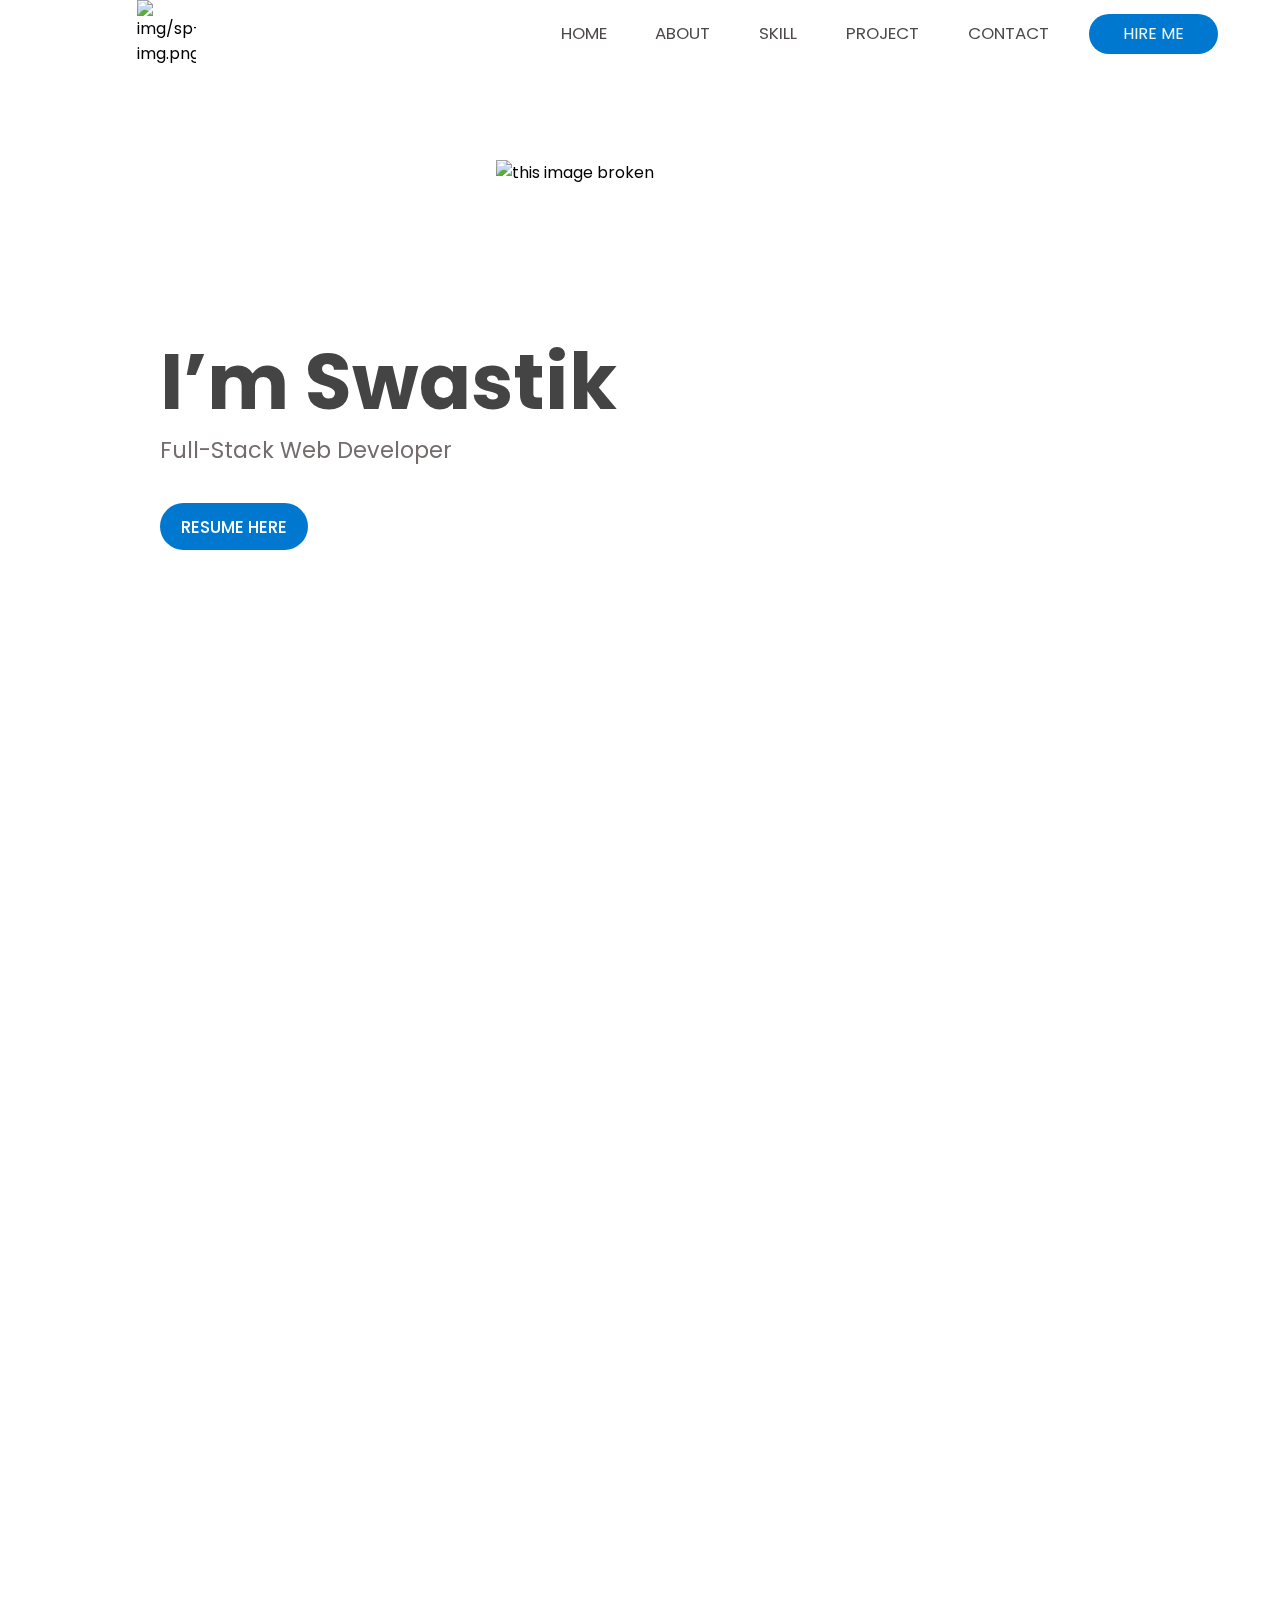
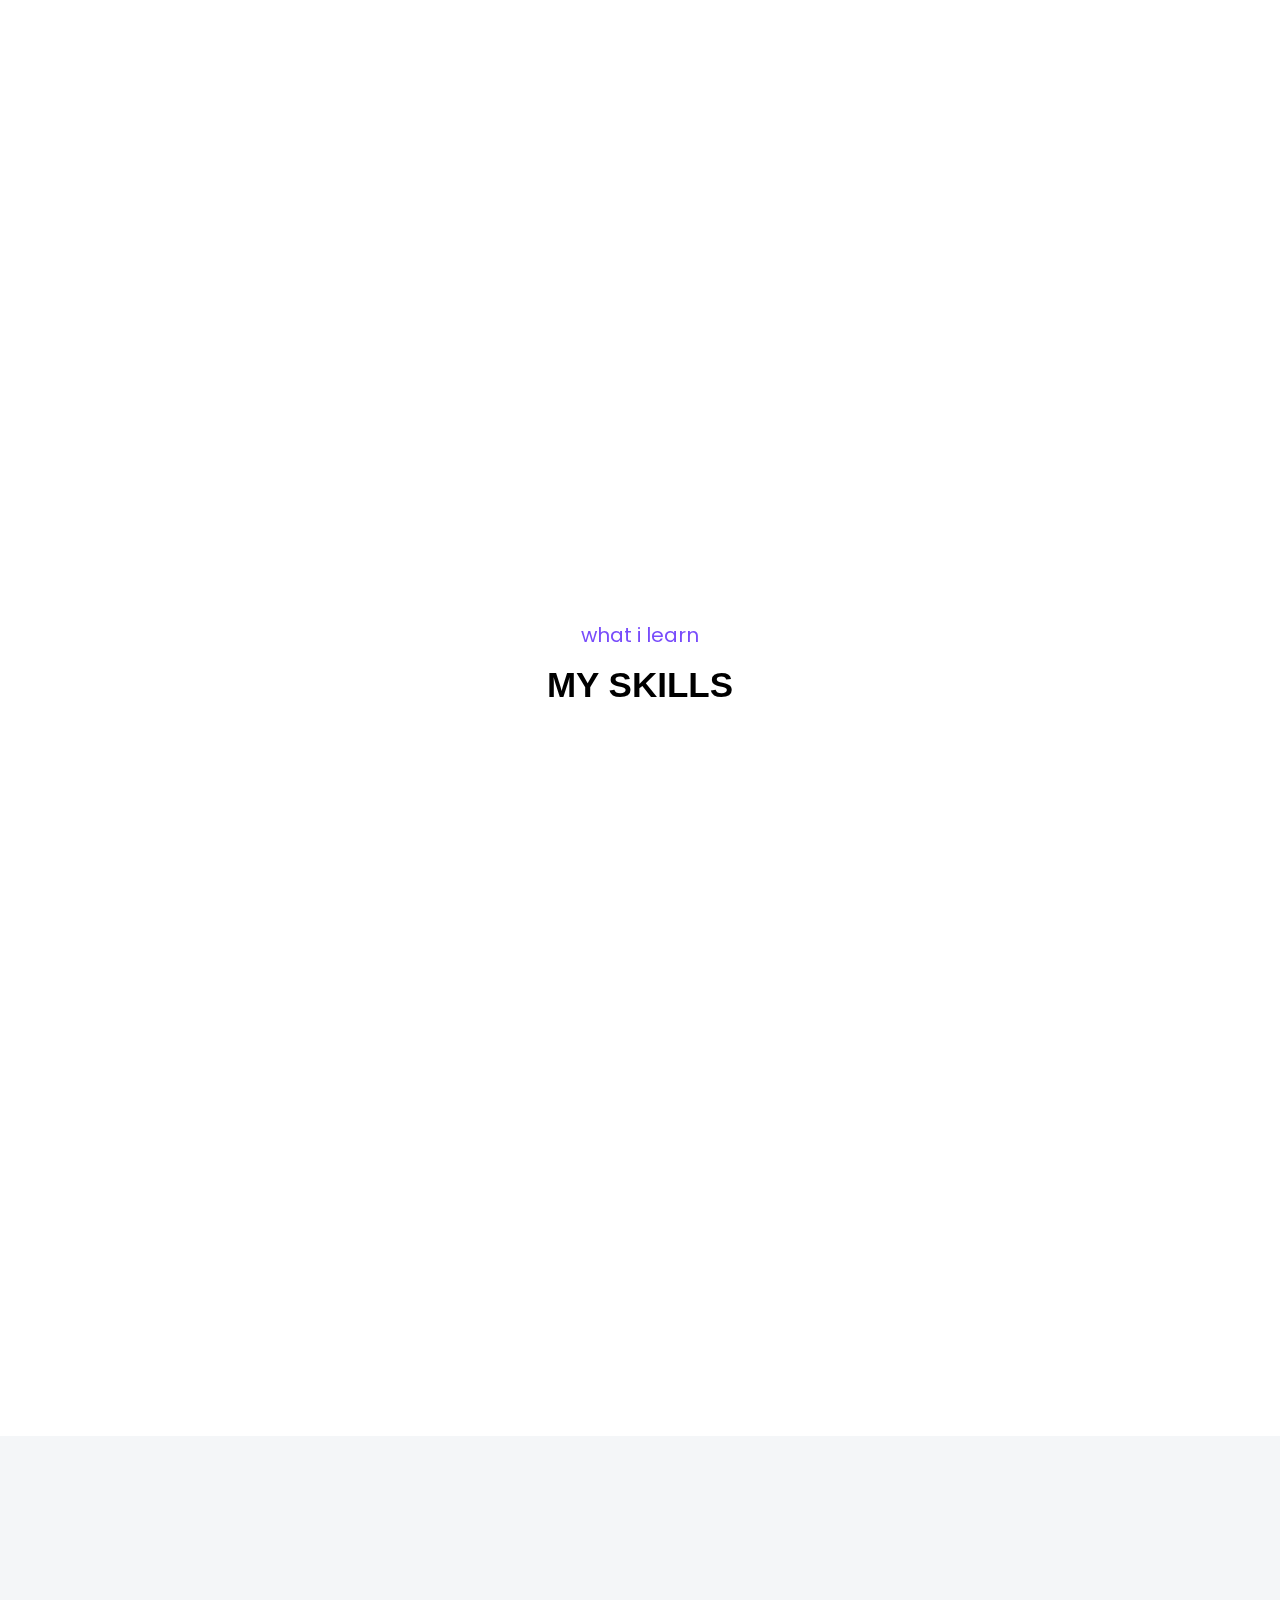
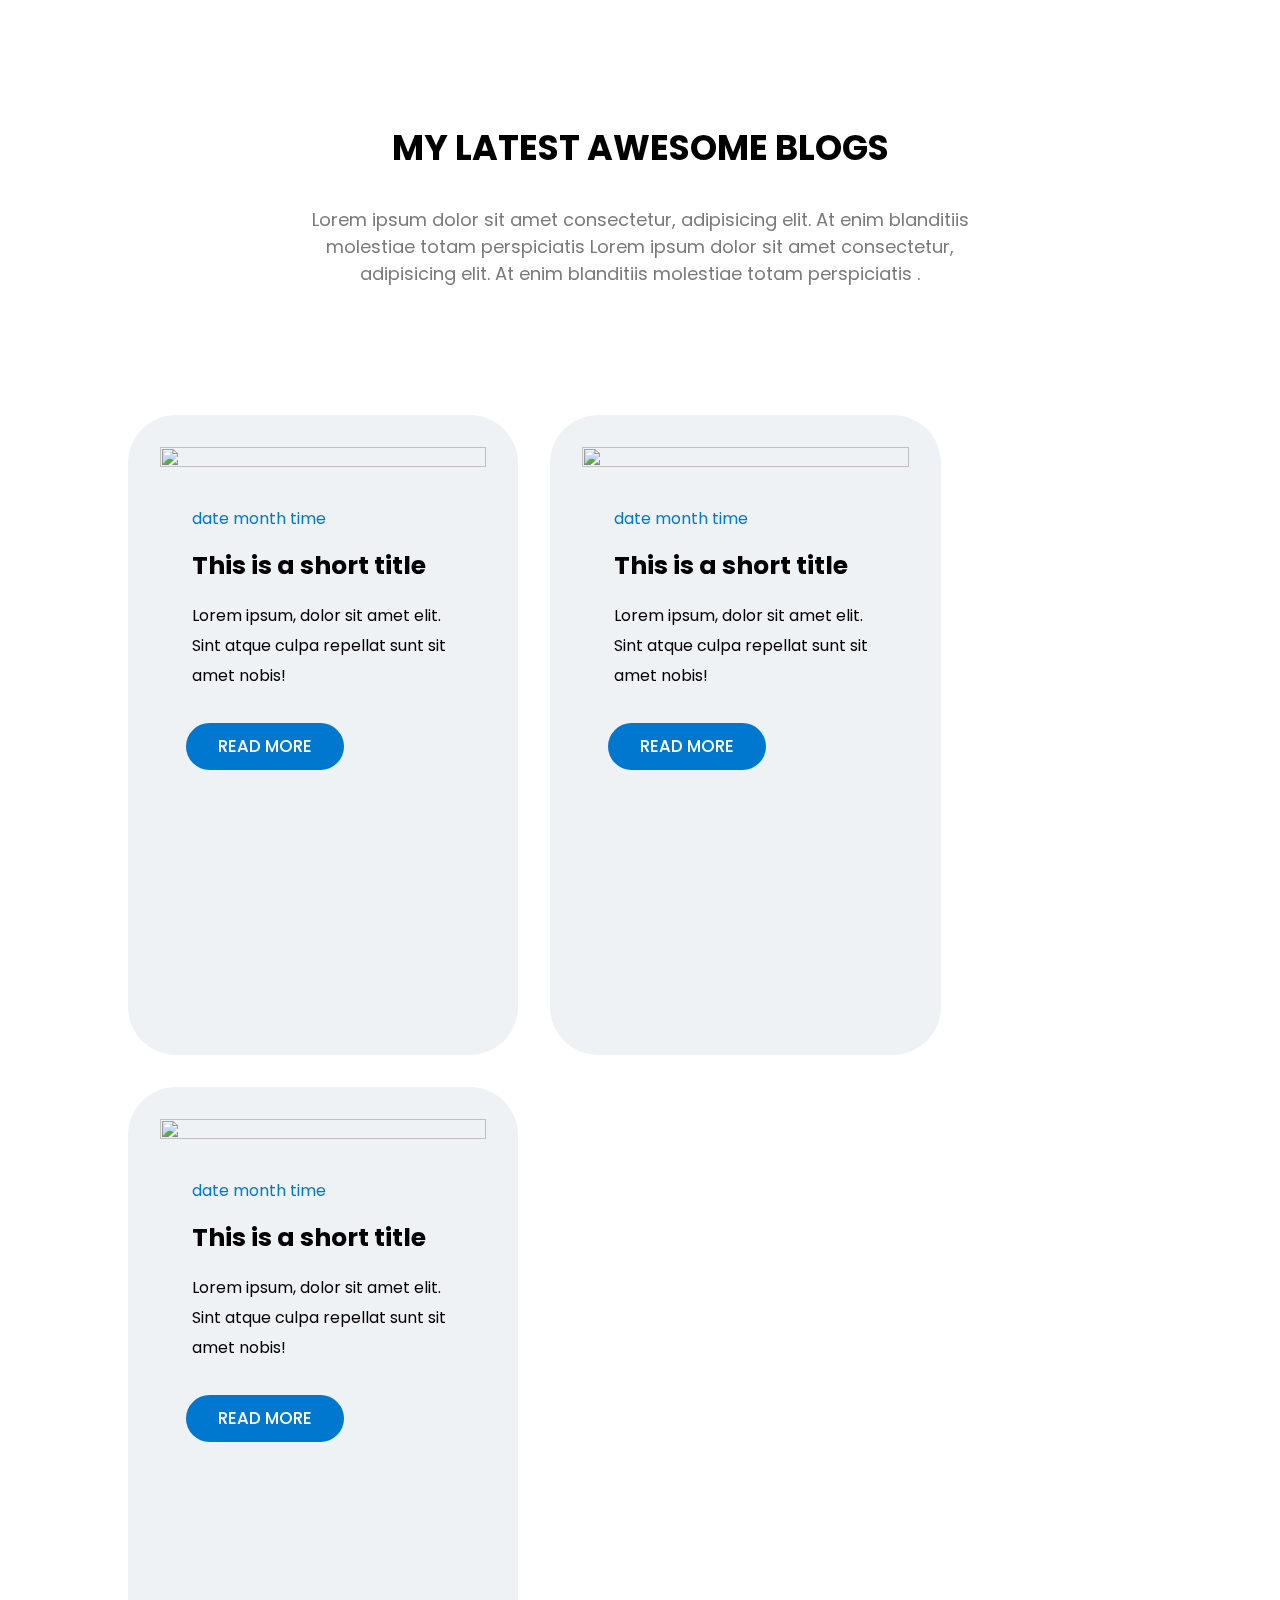
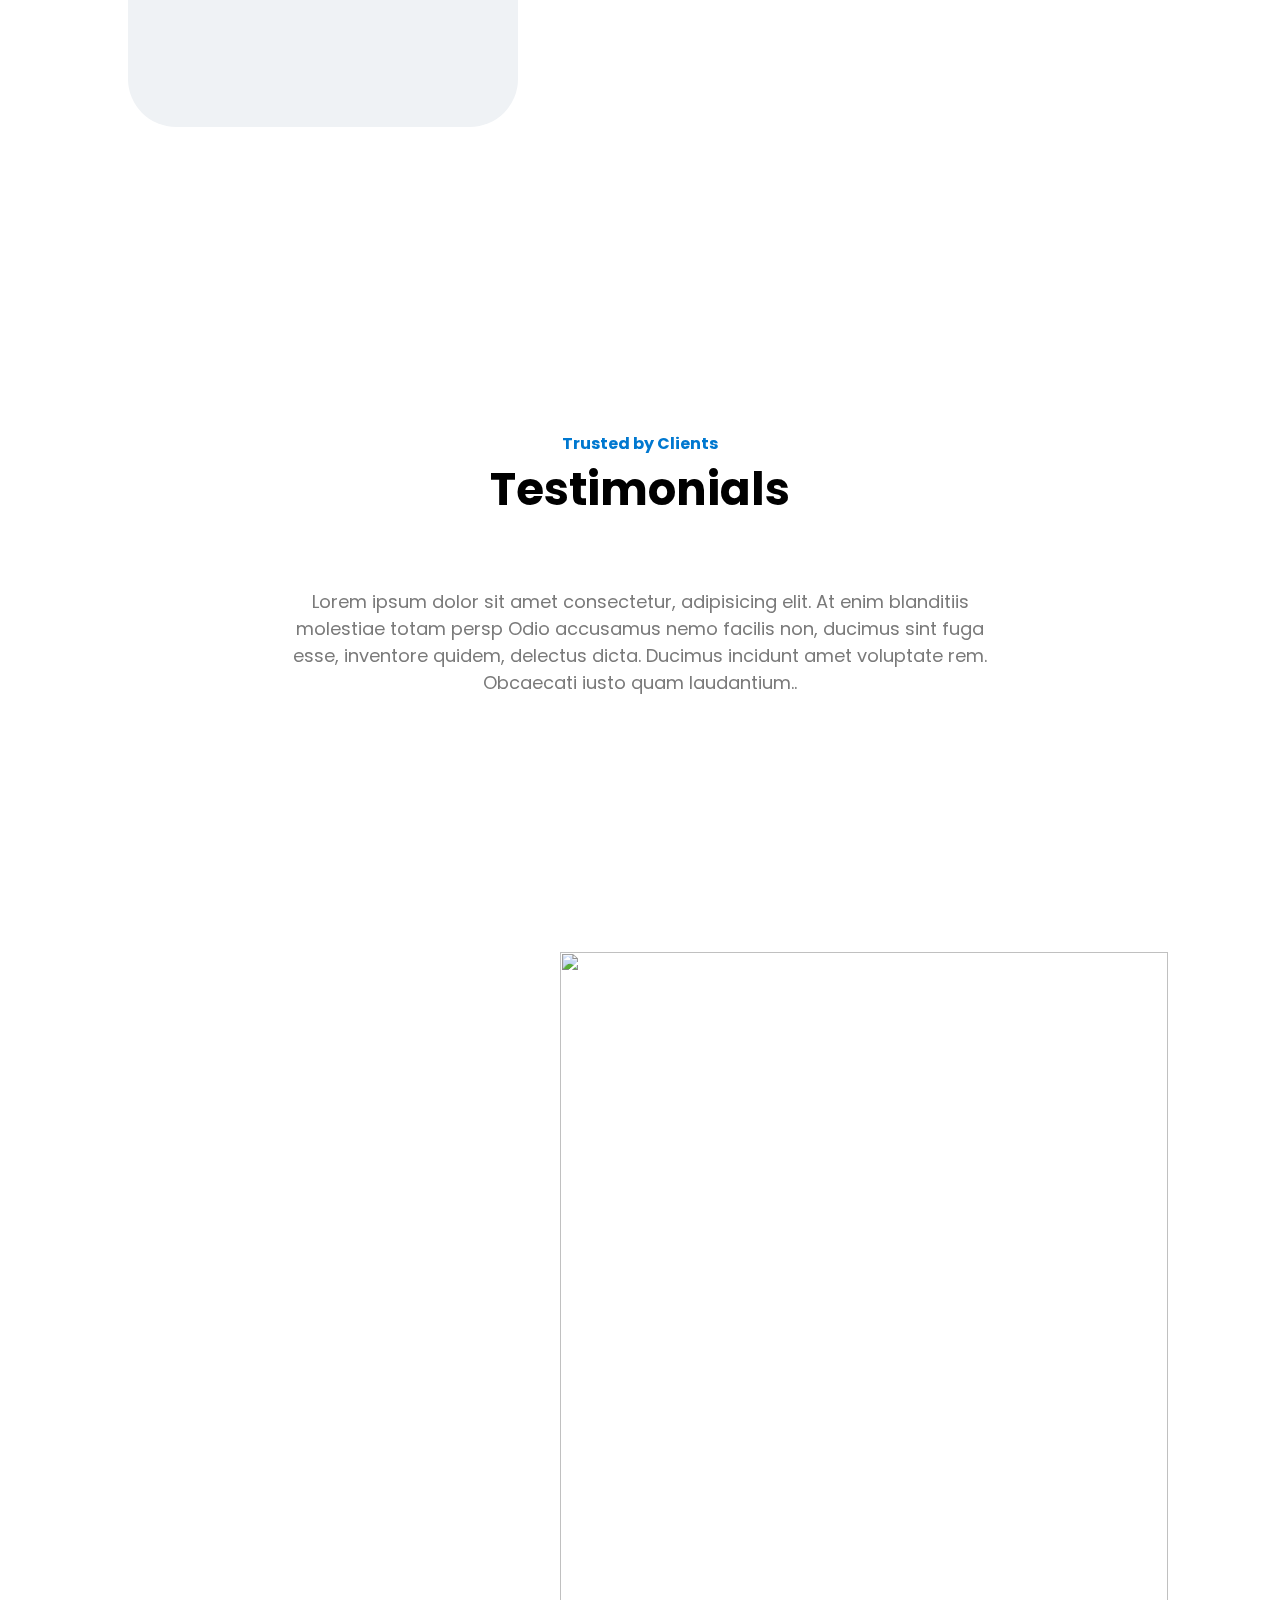
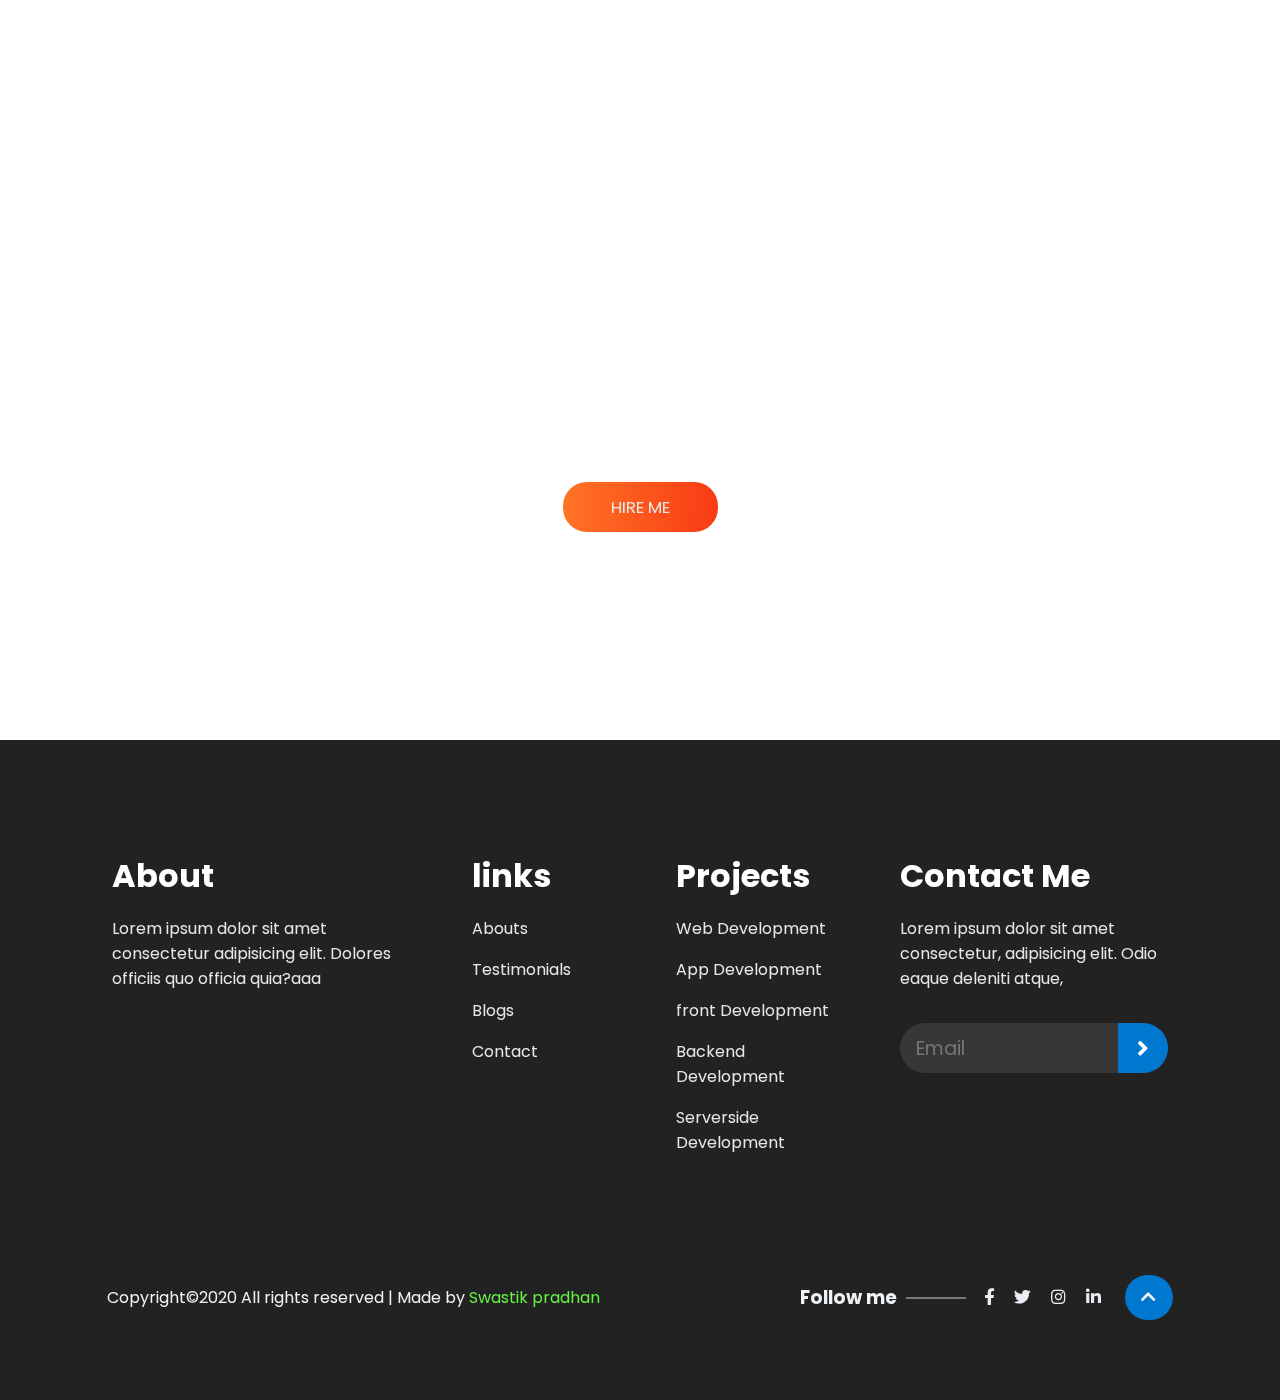
==== commit 7940ee73: "new changes" ====
--- a/index.html
+++ b/index.html
@@ -1,477 +1,483 @@
 <!DOCTYPE html>
 <html lang="en">
-   <head>
-      <meta charset="UTF-8" />
-      <meta http-equiv="X-UA-Compatible" content="IE=edge" />
-      <meta name="viewport" content="width=device-width, initial-scale=1.0" />
-      <title>Swastik Portfolio</title>
-      <link rel="shortcut icon" href="img/sp-img.jpg">
-      <link rel="apple-touch-icon" sizes="180x180" href="/apple-touch-icon.png">
-      <link rel="icon" type="image/png" sizes="32x32" href="/favicon-32x32.png">
-      <link rel="icon" type="image/png" sizes="16x16" href="/favicon-16x16.png">
-      <link rel="manifest" href="/site.webmanifest">
-      <link rel="stylesheet" href="css/index.css" />
-      <!-- google-font-link -->
-      <link
-         rel="stylesheet"
-         href=" https://cdnjs.cloudflare.com/ajax/libs/font-awesome/5.15.4/css/all.min.css"
-         />
-      <!-- aos-css link -->
-      <link href="https://unpkg.com/aos@2.3.1/dist/aos.css" rel="stylesheet">
-   </head>
-   <body>
+<head>
+  <meta charset="UTF-8" />
+  <meta http-equiv="X-UA-Compatible" content="IE=edge" />
+  <meta name="viewport" content="width=device-width, initial-scale=1.0" />
+  <title>Swastik Portfolio</title>
+  <link rel="shortcut icon" href="img/sp-img.jpg">
+  <link rel="stylesheet" href="css/index.css" />
+  <!-- google-font-link -->
+  <link
+      rel="stylesheet"
+      href=" https://cdnjs.cloudflare.com/ajax/libs/font-awesome/5.15.4/css/all.min.css"
+      />
+  <!-- aos-css link -->
+  <link href="https://unpkg.com/aos@2.3.1/dist/aos.css" rel="stylesheet">
+</head>
+<body>
+  <main>
       <nav>
-         <div class="logo">
-            <img src="img/sp-img.jpg" class="splogo"alt="img/sp-img.png" />
-         </div>
-         <div class="nav-menu">
-            <ul class="nav-items" data-aos="fade-left" data-aos-duration="1000" data-aos-delay="300">
-               <li>
-                  <a href="#home" class=" nav-text" >HOME</a>
-               </li>
-               <li>
-                  <a href="#about" class=" nav-text" >ABOUT</a>
-               </li>
-               <li>
-                  <a href="#skill" class=" nav-text" >SKILL</a>
-               </li>
-               <li>
-                  <a href="#project" class=" nav-text" >PROJECT</a>
-               </li>
-               <li>
-                  <a href="#contact" class=" nav-text" >CONTACT</a>
-               </li>
-               <li>
-                  <a href="#hireme" class="nav-hire">HIRE ME</a>
-               </li>
-            </ul>
-         </div>
+          <div class="logo">
+              <img src="img/sp-img.jpg" class="splogo"alt="img/sp-img.png" />
+          </div>
+          <div class="nav-menu">
+              <ul class="nav-items" data-aos="fade-left" data-aos-duration="1000" data-aos-delay="300">
+                  <li>
+                      <a href="#home" class=" nav-text" >HOME</a>
+                  </li>
+                  <li>
+                      <a href="#about" class=" nav-text" >ABOUT</a>
+                  </li>
+                  <li>
+                      <a href="#skill" class=" nav-text" >SKILL</a>
+                  </li>
+                  <li>
+                      <a href="#project" class=" nav-text" >PROJECT</a>
+                  </li>
+                  <li>
+                      <a href="#contact" class=" nav-text" >CONTACT</a>
+                  </li>
+                  <li>
+                      <a href="#hireme" class="nav-hire">HIRE ME</a>
+                  </li>
+              </ul>
+          </div>
       </nav>
       <header id="home">
-         <div class="container-grid2">
-            <div class="column1">
-               <div class="header-text">
-                  <h1 class="header-name" data-aos="fade" data-aos-duration="1000">I’m Swastik</h1>
-                  <p class="header-title" data-aos="fade-right"
-                     data-aos-duration="1000" data-aos-delay="200">
-                     Full-Stack Web Developer
-                  </p>
-                  <a href="#" class="resume-button" data-aos="fade-right"
-                     data-aos-duration="1000" data-aos-delay="400"> RESUME HERE</a>
-               </div>
-            </div>
-            <div class="column2" data-aos="fade-up"
-               data-aos-duration="1000"  data-aos-delay="300">
-               <img
-                  src="img/home.png"
-                  class="image2"
-                  alt="this image broken"
-                  />
-            </div>
-         </div>
+          <div class="container-grid2">
+              <div class="column1">
+                  <div class="header-text">
+                      <h1 class="header-name" data-aos="fade-right" data-aos-duration="1000">I’m Swastik</h1>
+                      <p class="header-title" data-aos="fade-right"
+                          data-aos-duration="1000" data-aos-delay="200">
+                          Full-Stack Web Developer
+                      </p>
+                      <a href="#" class="resume-button" > RESUME HERE</a>
+                  </div>
+              </div>
+              <div class="column2" data-aos="fade-up"
+                  data-aos-duration="1000"  data-aos-delay="300">
+                  <img
+                      src="img/header.png"
+                      class="image2"
+                      alt="this image broken"
+                      />
+              </div>
+          </div>
       </header>
       <section id="about" class="about" data-aos="fade-up"
-         data-aos-duration="1000"  data-aos-delay="200">
-         <div id="about-top-box" >
-            <p class="top-text">who am i</p>
-            <h1 class="buttom-text">ABOUT ME</h1>
-         </div>
-         <div class="about-grid-section">
-            <div class="about-image" >
-               <img src="img/about.png" class="img2" alt="" />
-            </div>
-            <div class="about-text" >
-               <div id="about-txt" data-aos="fade-right"
-                  data-aos-offset="200"
-                  data-aos-duration="1000" >
-                  <h1 class="txt">who am i</h1>
-                  <p id="txt3" >
-                     LLorem ipsum dolor, sit amet consectetur adipisicing elit.
-                     Tempore consequatur excepturi necessitatibus cum pariatur ipsum!
-                     Debitis nostrum dolorum beatae distinctio accusantium ad tenetur
-                     odit consequatur iste! Itaque explicabo dolor aliquid!
+          data-aos-duration="1000"  data-aos-delay="200">
+          <div id="about-top-box" >
+              <p class="top-text">who am i</p>
+              <h1 class="buttom-text">ABOUT ME</h1>
+          </div>
+          <div class="about-grid-section">
+              <div class="about-image" >
+                  <img src="img/about.png" class="img2" alt="" />
+              </div>
+              <div class="about-text" >
+                  <div id="about-txt" data-aos="fade-left"
+                      data-aos-offset="200"
+                      data-aos-duration="1000" >
+                      <h1 class="txt"  >Let's Know About Me</h1>
+                      <br>
+                      <p id="txt3" >
+                          Lorem ipsum dolor, sit amet consectetur adipisicing elit.
+                          Tempore consequatur excepturi necessitatibus cum pariatur ipsum!
+                          Debitis nostrum dolorum beatae distinctio accusantium ad tenetur
+                          odit consequatur iste! Itaque explicabo dolor aliquid!
+                      </p>
+                        <br>
+                      <p id="txt3" >
+                        Lorem ipsum dolor, sit amet consectetur adipisicing elit.
+                        Tempore consequatur excepturi necessitatibus cum pariatur ipsum!
+                        Debitis nostrum dolorum beatae distinctio accusantium ad tenetur
+                        odit consequatur iste! Itaque explicabo dolor aliquid!
+                    </p>
+                  </div>
+              </div>
+          </div>
+      </section>
+      <section id="skill" class="skill-parent" >
+          <div id="about-top-box">
+              <p class="top-text">what i learn</p>
+              <h1 class="buttom-text">MY SKILLS</h1>
+          </div>
+          <div class="about-grid-section2" data-aos="fade-down" >
+              <div class="about-text2" data-aos="fade-right" data-aos-delay="100">
+                  <!-- <div id=about-skill> -->
+                  <h1 class="about-skill-title" >what are i learn..</h1>
+                  <div class="skill html" >
+                      <h class="skill-name">HTML</h>
+                      <div class="skill-bar" >
+                          <div class="skill-progress1" data-aos="fade-right" data-aos-anchor-placement="center-bottom" data-aos-delay="300" data-aos-offset="200" data-aos-duration="1000"  ></div>
+                      </div>
+                  </div>
+                  <div class="skill css" >
+                      <h class="skill-name">CSS</h>
+                      <div class="skill-bar">
+                          <div class="skill-progress2" data-aos="fade-right" data-aos-anchor-placement="center-bottom" data-aos-delay="300" data-aos-offset="200" data-aos-duration="1000" ></div>
+                      </div>
+                  </div>
+                  <div class="skill javascrift" >
+                      <h class="skill-name">Javascript</h>
+                      <div class="skill-bar">
+                          <div class="skill-progress3" data-aos="fade-right" data-aos-anchor-placement="center-bottom" data-aos-delay="300" data-aos-offset="100" data-aos-duration="1000" ></div>
+                      </div>
+                  </div>
+                  <div class="skill react" >
+                      <h class="skill-name">React</h>
+                      <div class="skill-bar">
+                          <div class="skill-progress4" data-aos="fade-right" data-aos-anchor-placement="center-bottom" data-aos-delay="300" data-aos-offset="100" data-aos-duration="1000" ></div>
+                      </div>
+                  </div>
+                  <div class="skill mongodb">
+                      <h class="skill-name">MongoDB</h>
+                      <div class="skill-bar">
+                          <div class="skill-progress5" data-aos="fade-right" data-aos-anchor-placement="center-bottom" data-aos-delay="300" data-aos-offset="100" data-aos-duration="1000"></div>
+                      </div>
+                  </div>
+                  <div>
+                      <a href="#" class="btn2" >Read More</a>
+                  </div>
+              </div>
+              <div class="about-image2"  >
+                  <img src="img/skill.png" class="img3" data-aos="fade-left" data-aos-offset="300" data-aos-delay="200" data-aos-duration="2000" alt="" />
+              </div>
+          </div>
+      </section>
+      <section id="project" class="work" >
+          <div class="blog-text-box"  >
+              <h class="blog-heading" data-aos="fade-up"
+              data-aos-anchor-placement="top-bottom" data-aos-offset="00">
+              LET'S SEE MY AMAZING PROJECTS</h1>
+              <h1 class="blog-heading-lower-text" data-aos="fade-up"
+              data-aos-anchor-placement="top-bottom" data-aos-offset="00">Highly flexible, fully responsive theme and Smooth user experience. My all project look amazing on all devices
+                  No matter what kind of content you add, the site will look stunning on all devices.
+              </h1>
+          </div>
+          <div class="containerr">
+              <div class="cardd" data-aos="zoom-in-down" data-aos-offset="200" data-aos-delay="200" data-aos-duration="1000">
+                  <div class="imgbx">
+                      <img src="img/sp-img2.jpeg" class="work-img" alt="">
+                  </div>
+                  <div class="contentt">
+                      <h1 class="card-heading">card</h1>
+                      <p class="card-paragraph">Lorem ipsum dolor, sit amet consectetur adipisicing elit. Commodi ex ducimus, facilis nihil obcaecati ipsam facere voluptas deleniti consequuntur,</p>
+                  </div>
+              </div>
+              <div class="cardd" data-aos="zoom-in-down" data-aos-offset="200" data-aos-delay="400" data-aos-duration="1000">
+                  <div class="imgbx">
+                      <img src="img/sp-img2.jpeg" class="work-img" alt="">
+                  </div>
+                  <div class="contentt">
+                      <h1 class="card-heading">card</h1>
+                      <p class="card-paragraph">Lorem ipsum dolor, sit amet consectetur adipisicing elit. Commodi ex ducimus, facilis nihil obcaecati ipsam facere voluptas deleniti consequuntur, </p>
+                  </div>
+              </div>
+              <div class="cardd" data-aos="zoom-in-down" data-aos-offset="200" data-aos-delay="600" data-aos-duration="1000">
+                  <div class="imgbx">
+                      <img src="img/sp-img2.jpeg" class="work-img" alt="">
+                  </div>
+                  <div class="contentt">
+                      <h1 class="card-heading">card</h1>
+                      <p class="card-paragraph">Lorem ipsum dolor, sit amet consectetur adipisicing elit. Commodi ex ducimus, facilis nihil obcaecati ipsam facere voluptas deleniti consequuntur, </p>
+                  </div>
+              </div>
+              <div class="cardd" data-aos="zoom-in-down" data-aos-offset="200" data-aos-delay="200" data-aos-duration="1000">
+                  <div class="imgbx">
+                      <img src="img/sp-img2.jpeg" class="work-img" alt="">
+                  </div>
+                  <div class="contentt">
+                      <h1 class="card-heading">card</h1>
+                      <p class="card-paragraph">Lorem ipsum dolor, sit amet consectetur adipisicing elit. Commodi ex ducimus, facilis nihil obcaecati ipsam facere voluptas deleniti consequuntur, </p>
+                  </div>
+              </div>
+              <div class="cardd" data-aos="zoom-in-down" data-aos-offset="200" data-aos-delay="400" data-aos-duration="1000">
+                  <div class="imgbx">
+                      <img src="img/sp-img2.jpeg" class="work-img" alt="">
+                  </div>
+                  <div class="contentt">
+                      <h1 class="card-heading">card</h1>
+                      <p class="card-paragraph">Lorem ipsum dolor, sit amet consectetur adipisicing elit. Commodi ex ducimus, facilis nihil obcaecati ipsam facere voluptas deleniti consequuntur, </p>
+                  </div>
+              </div>
+              <div class="cardd" data-aos="zoom-in-down" data-aos-offset="200" data-aos-delay="600" data-aos-duration="1000">
+                  <div class="imgbx">
+                      <img src="img/sp-img2.jpeg" class="work-img" alt="">
+                  </div>
+                  <div class="contentt">
+                      <h1 class="card-heading">card</h1>
+                      <p class="card-paragraph">Lorem ipsum dolor, sit amet consectetur adipisicing elit. Commodi ex ducimus, facilis nihil obcaecati ipsam facere voluptas deleniti consequuntur, </p>
+                  </div>
+              </div>
+          </div>
+      </section>
+      <section  class="parent-blog"  >
+          <div class="innerblogdiv">
+              <div class="blog-text-box" >
+                  <h class="blog-heading"  >
+                  MY LATEST AWESOME BLOGS</h1>
+                  <h1 class="blog-heading-lower-text" >Lorem ipsum dolor sit amet consectetur, adipisicing elit. At enim blanditiis molestiae totam perspiciatis Lorem ipsum dolor sit amet consectetur, adipisicing elit. At enim blanditiis molestiae totam perspiciatis .</h1>
+              </div>
+              <div class="blog-frame-parent-div">
+                  <div class="blog-frame-box1"  >
+                      <div class="blog-frame-box-image1">
+                          <img class="frame-image" src="img/sp-img2.jpeg" alt="">
+                      </div>
+                      <div class="blog-frame-box-content-text">
+                          <h class="blog-date">date month time</h>
+                          <p class="blog-title">This is a short title</p>
+                          <h class="blog-content">
+                              Lorem ipsum, dolor sit amet elit. Sint atque culpa repellat sunt sit amet nobis!
+                          </h>
+                      </div>
+                      <div>
+                          <a href="#" class="blog-btn3">Read More</a>
+                      </div>
+                  </div>
+                  <div class="blog-frame-box2"  >
+                      <div class="blog-frame-box-image">
+                          <img class="frame-image" src="img/sp-img2.jpeg" alt="">
+                      </div>
+                      <div class="blog-frame-box-content-text">
+                          <h class="blog-date">date month time</h>
+                          <p class="blog-title">This is a short title</p>
+                          <h class="blog-content">
+                              Lorem ipsum, dolor sit amet elit. Sint atque culpa repellat sunt sit amet nobis!
+                          </h>
+                      </div>
+                      <div>
+                          <a href="#" class="blog-btn3">Read More</a>
+                      </div>
+                  </div>
+                  <div class="blog-frame-box3"  >
+                      <div class="blog-frame-box-image3">
+                          <img class="frame-image" src="img/sp-img2.jpeg" alt="">
+                      </div>
+                      <div class="blog-frame-box-content-text">
+                          <h class="blog-date">date month time</h>
+                          <p class="blog-title">This is a short title</p>
+                          <h class="blog-content">Lorem ipsum, dolor sit amet elit. Sint atque culpa repellat sunt sit amet nobis! </h>
+                      </div>
+                      <div>
+                          <a href="#" class="blog-btn3">Read More</a>
+                      </div>
+                  </div>
+              </div>
+          </div>
+      </section>
+      <section class="testimonials">
+          <div class="inner-testimonials-div">
+              <div class="title-testimonial-div">
+                  <h1 class="testimonial-heading-upper-text">Trusted by Clients</h1>
+                  <p class="testimonial-heading">Testimonials</p>
+                  <h1 class="testimonial-heading-lower-text">Lorem ipsum dolor sit amet consectetur, adipisicing elit. At enim blanditiis molestiae totam persp Odio accusamus nemo facilis non, ducimus sint fuga esse, inventore quidem, delectus dicta. Ducimus incidunt amet voluptate rem. Obcaecati iusto quam laudantium..</h1>
+              </div>
+              <div class="content-testimonial-div">
+                  <div class="testimonial-text-part">
+                      <div class="testimonial-item-div" data-aos="fade-right"  >
+                          <span class="fa fa-star checked"  ></span>
+                          <span class="fa fa-star checked"  ></span>
+                          <span class="fa fa-star checked"  ></span>
+                          <span class="fa fa-star checked"  ></span>
+                          <span class="fa fa-star " ></span>
+                          <p class="testimonial-text">Lorem, ipsum dolor sit amet consectetur adipisicing elit. Laudantium adipisci veniam debitis quas, sapiente repellendus mollitia. Laboriosam labore voluptate quos? </p>
+                          <h1 class="testimonial-name">Rohit Sharma</h1>
+                          <p class="testimonial-text">Developer, india</p>
+                      </div>
+                      <div class="testimonial-item-div" data-aos="fade-right" data-aos-delay="500" >
+                          <span class="fa fa-star checked " ></span>
+                          <span class="fa fa-star checked " ></span>
+                          <span class="fa fa-star checked " ></span>
+                          <span class="fa fa-star checked " ></span>
+                          <span class="fa fa-star " ></span>
+                          <p class="testimonial-text">Lorem, ipsum dolor sit amet consectetur adipisicing elit. Laudantium adipisci veniam debitis quas, sapiente repellendus mollitia. Laboriosam labore voluptate quos? </p>
+                          <h1 class="testimonial-name">Rohit Sharma</h1>
+                          <p class="testimonial-text">Developer, india</p>
+                      </div>
+                      <div class="testimonial-item-div" data-aos="fade-right" data-aos-delay="500" >
+                          <span class="fa fa-star checked " ></span>
+                          <span class="fa fa-star checked " ></span>
+                          <span class="fa fa-star checked " ></span>
+                          <span class="fa fa-star checked " ></span>
+                          <span class="fa fa-star " ></span>
+                          <p class="testimonial-text">Lorem, ipsum dolor sit amet consectetur adipisicing elit. Laudantium adipisci veniam debitis quas, sapiente repellendus mollitia. Laboriosam labore voluptate quos? </p>
+                          <h1 class="testimonial-name">Rohit Sharma</h1>
+                          <p class="testimonial-text">Developer, india</p>
+                      </div>
+                  </div>
+                  <div class="testimonial-image-part" >
+                      <img class="image-of-testimonial" src="img/testimonial.png" alt="">
+                  </div>
+              </div>
+          </div>
+      </section>
+      <section id="contact" class="contact">
+          <div class="contact-inner-box" data-aos="zoom-in-up" data-aos-anchor-placement="top-bottom" data-aos-duration="2000">
+              <div class="contact-text-div">
+                  <div class="contact-text-heading">
+                      <h1 class="contactme">Get in touch</h1>
+                      <p class="contact-paragraph">Lorem ipsum dolor sit, amet consectetur adipisicing elit. Reiciendis ut laborum fugit quidem ipsum ad obcaecati, provident voluptatibus quasi accusantium voluptas nobis nam blanditiis autem repellendus corporis vel dicta iste.</p>
+                  </div>
+                  <div class="contact-text-info">
+                      <div class="info">
+                          <div class="contact-icon">
+                              <img src="img/locationicon.png" class="iconpng" alt="">
+                          </div>
+                          <div class="contact-info">bhubaneswar, india</div>
+                      </div>
+                      <div class="info">
+                          <div class="contact-icon">
+                              <img src="img/gmail.png" alt="" class="iconpng">
+                          </div>
+                          <div class="contact-info">
+                              <a href="https://mail.google.com/mail/u/0/?tab=rm&ogbl#inbox?compose=CllgCHrhTmhKMzHcxjdLXrxJSLQzvZJbtvVkTXQnCbTVqzRBgKWzhQzzzMvlRZSjPlVJgQqFRkL">swastikpradhan267@gmail.com</a>
+                          </div>
+                      </div>
+                      <div class="info">
+                          <div class="contact-icon">
+                              <img src="img/contact-list.png" alt="" class="iconpng">
+                          </div>
+                          <div class="contact-info">7735083069</div>
+                      </div>
+                      <div class="info">
+                          <div class="contact-icon">
+                              <img src="img/linkedin.png" alt="" class="iconpng">
+                          </div>
+                          <div class="contact-info">
+                              <a href="https://www.linkedin.com/in/swastik-pradhan267/">Linkdin.com/in/swastik-pradhan267</a>
+                          </div>
+                      </div>
+                      <div class="info">
+                          <div class="contact-icon">
+                              <img src="img/github.png" alt="" class="iconpng">
+                          </div>
+                          <div class="contact-info">
+                              <a href="https://github.com/swastikpradhan267">Github.com/swastikpradhan267</a>
+                          </div>
+                      </div>
+                  </div>
+              </div>
+              <div class="contact-form-div">
+                  <h class="contactme">Contact Me</h>
+                  <div class="contact-name-div">
+                      <div class="typetext">
+                          <input type="text" class="first-name" placeholder="First Name">
+                      </div>
+                      <div class="typetext">
+                          <input type="text" class="first-name" placeholder="last Name">
+                      </div>
+                  </div>
+                  <div class="contact-name-div">
+                      <div class="typetext">
+                          <input type="text" class="first-name" placeholder="Phone">
+                      </div>
+                      <div class="typetext">
+                          <input type="text" class="first-name" placeholder="Mail">
+                      </div>
+                  </div>
+                  <div class="message-box-div">
+                      <textarea name="Messege" id="messege" placeholder="Message"></textarea>
+                  </div>
+                  <a href="" class="submit-botton">Submit</a>
+              </div>
+          </div>
+          </div>
+      </section>
+      <section id="hireme" class="hire" >
+          <h1 class="hire-title" data-aos="fade-up"
+              data-aos-anchor-placement="top-bottom" data-aos-offset="00">Let's talk about a project</h1>
+          <p class="hire-content" data-aos="fade-up"
+              data-aos-anchor-placement="top-bottom" data-aos-offset="00">Lorem ipsum dolor, sit amet consectetur adipisicing elit. Animi nemo corrupti asperiores, laudantium iusto eius eveniet reprehenderit et ipsam porro alias necessitatibus repellendus sapiente blanditiis, nam tenetur, modi nostrum voluptates.</p>
+          <a href="" class="hire-btn"  >HIRE ME</a>
+      </section>
+      <footer class="footer">
+          <div class="footer-content">
+              <div class="footer-about-div">
+                  <h1 class="footer-title">
+                      About
+                  </h1>
+                  <p class="footer-paragraph-div">
+                  <h1 class="footer-paragraph">Lorem ipsum dolor sit amet consectetur adipisicing elit. Dolores officiis quo officia quia?aaa </h1>
                   </p>
-               </div>
-            </div>
-         </div>
-      </section>
-      <section id="skill" class="skill-parent" >
-         <div id="about-top-box">
-            <p class="top-text">what i learn</p>
-            <h1 class="buttom-text">MY SKILLS</h1>
-         </div>
-         <div class="about-grid-section2" data-aos="fade-down" >
-            <div class="about-text2" data-aos="fade-right" data-aos-delay="100">
-               <!-- <div id=about-skill> -->
-               <h1 class="about-skill-title" >what are i learn..</h1>
-               <div class="skill html" >
-                  <h class="skill-name">HTML</h>
-                  <div class="skill-bar" >
-                     <div class="skill-progress1" data-aos="fade-right" data-aos-anchor-placement="center-bottom" data-aos-delay="300" data-aos-offset="200" data-aos-duration="1000"  ></div>
-                  </div>
-               </div>
-               <div class="skill css" >
-                  <h class="skill-name">CSS</h>
-                  <div class="skill-bar">
-                     <div class="skill-progress2" data-aos="fade-right" data-aos-anchor-placement="center-bottom" data-aos-delay="300" data-aos-offset="200" data-aos-duration="1000" ></div>
-                  </div>
-               </div>
-               <div class="skill javascrift" >
-                  <h class="skill-name">Javascript</h>
-                  <div class="skill-bar">
-                     <div class="skill-progress3" data-aos="fade-right" data-aos-anchor-placement="center-bottom" data-aos-delay="300" data-aos-offset="100" data-aos-duration="1000" ></div>
-                  </div>
-               </div>
-               <div class="skill react" >
-                  <h class="skill-name">React</h>
-                  <div class="skill-bar">
-                     <div class="skill-progress4" data-aos="fade-right" data-aos-anchor-placement="center-bottom" data-aos-delay="300" data-aos-offset="100" data-aos-duration="1000" ></div>
-                  </div>
-               </div>
-               <div class="skill mongodb">
-                  <h class="skill-name">MongoDB</h>
-                  <div class="skill-bar">
-                     <div class="skill-progress5" data-aos="fade-right" data-aos-anchor-placement="center-bottom" data-aos-delay="300" data-aos-offset="100" data-aos-duration="1000"></div>
-                  </div>
-               </div>
-               <div>
-                  <a href="#" class="btn2" >Read More</a>
-               </div>
-            </div>
-            <div class="about-image2"  >
-               <img src="img/skill.png" class="img3" data-aos="fade-up" data-aos-offset="300" data-aos-delay="50" data-aos-duration="1000" alt="" />
-            </div>
-         </div>
-      </section>
-      <section id="project" class="work" >
-         <div class="blog-text-box"  >
-            <h class="blog-heading" data-aos="zoom-in-up"  data-aos-duration="1000">
-            LET'S SEE MY AMAZING PROJECTS</h1>
-            <h1 class="blog-heading-lower-text" data-aos="zoom-in-up"   data-aos-duration="1000">Highly flexible, fully responsive theme and Smooth user experience. My all project look amazing on all devices
-               No matter what kind of content you add, the site will look stunning on all devices.
-            </h1>
-         </div>
-         <div class="containerr">
-            <div class="cardd" data-aos="zoom-in-down" data-aos-offset="200" data-aos-delay="200" data-aos-duration="1000">
-               <div class="imgbx">
-                  <img src="img/sp-img2.jpeg" class="work-img" alt="">
-               </div>
-               <div class="contentt">
-                  <h1 class="card-heading">card</h1>
-                  <p class="card-paragraph">Lorem ipsum dolor, sit amet consectetur adipisicing elit. Commodi ex ducimus, facilis nihil obcaecati ipsam facere voluptas deleniti consequuntur, </p>
-               </div>
-            </div>
-            <div class="cardd" data-aos="zoom-in-down" data-aos-offset="200" data-aos-delay="400" data-aos-duration="1000">
-               <div class="imgbx">
-                  <img src="img/sp-img2.jpeg" class="work-img" alt="">
-               </div>
-               <div class="contentt">
-                  <h1 class="card-heading">card</h1>
-                  <p class="card-paragraph">Lorem ipsum dolor, sit amet consectetur adipisicing elit. Commodi ex ducimus, facilis nihil obcaecati ipsam facere voluptas deleniti consequuntur, </p>
-               </div>
-            </div>
-            <div class="cardd" data-aos="zoom-in-down" data-aos-offset="200" data-aos-delay="600" data-aos-duration="1000">
-               <div class="imgbx">
-                  <img src="img/sp-img2.jpeg" class="work-img" alt="">
-               </div>
-               <div class="contentt">
-                  <h1 class="card-heading">card</h1>
-                  <p class="card-paragraph">Lorem ipsum dolor, sit amet consectetur adipisicing elit. Commodi ex ducimus, facilis nihil obcaecati ipsam facere voluptas deleniti consequuntur, </p>
-               </div>
-            </div>
-            <div class="cardd" data-aos="zoom-in-down" data-aos-offset="200" data-aos-delay="200" data-aos-duration="1000">
-               <div class="imgbx">
-                  <img src="img/sp-img2.jpeg" class="work-img" alt="">
-               </div>
-               <div class="contentt">
-                  <h1 class="card-heading">card</h1>
-                  <p class="card-paragraph">Lorem ipsum dolor, sit amet consectetur adipisicing elit. Commodi ex ducimus, facilis nihil obcaecati ipsam facere voluptas deleniti consequuntur, </p>
-               </div>
-            </div>
-            <div class="cardd" data-aos="zoom-in-down" data-aos-offset="200" data-aos-delay="400" data-aos-duration="1000">
-               <div class="imgbx">
-                  <img src="img/sp-img2.jpeg" class="work-img" alt="">
-               </div>
-               <div class="contentt">
-                  <h1 class="card-heading">card</h1>
-                  <p class="card-paragraph">Lorem ipsum dolor, sit amet consectetur adipisicing elit. Commodi ex ducimus, facilis nihil obcaecati ipsam facere voluptas deleniti consequuntur, </p>
-               </div>
-            </div>
-            <div class="cardd" data-aos="zoom-in-down" data-aos-offset="200" data-aos-delay="600" data-aos-duration="1000">
-               <div class="imgbx">
-                  <img src="img/sp-img2.jpeg" class="work-img" alt="">
-               </div>
-               <div class="contentt">
-                  <h1 class="card-heading">card</h1>
-                  <p class="card-paragraph">Lorem ipsum dolor, sit amet consectetur adipisicing elit. Commodi ex ducimus, facilis nihil obcaecati ipsam facere voluptas deleniti consequuntur, </p>
-               </div>
-            </div>
-         </div>
-      </section>
-      <section id="blog" class="parent-blog"  >
-         <div class="innerblogdiv">
-            <div class="blog-text-box" data-aos="zoom-in-up"  data-aos-duration="1000" >
-               <h class="blog-heading" data-aos="zoom-in-up"  data-aos-duration="1000" >
-               MY LATEST AWESOME BLOGS</h1>
-               <h1 class="blog-heading-lower-text" data-aos="zoom-in-up"   data-aos-duration="1000">Lorem ipsum dolor sit amet consectetur, adipisicing elit. At enim blanditiis molestiae totam perspiciatis .</h1>
-            </div>
-            <div class="blog-frame-parent-div">
-               <div class="blog-frame-box1"  >
-                  <div class="blog-frame-box-image1">
-                     <img class="frame-image" src="img/sp-img2.jpeg" alt="">
-                  </div>
-                  <div class="blog-frame-box-content-text">
-                     <h class="blog-date">date month time</h>
-                     <p class="blog-title">This is a short title</p>
-                     <h class="blog-content">
-                        Lorem ipsum, dolor sit amet elit. Sint atque culpa repellat sunt sit amet nobis!
-                     </h>
-                  </div>
-                  <div>
-                     <a href="#" class="blog-btn3">Read More</a>
-                  </div>
-               </div>
-               <div class="blog-frame-box2"  >
-                  <div class="blog-frame-box-image">
-                     <img class="frame-image" src="img/sp-img2.jpeg" alt="">
-                  </div>
-                  <div class="blog-frame-box-content-text">
-                     <h class="blog-date">date month time</h>
-                     <p class="blog-title">This is a short title</p>
-                     <h class="blog-content">
-                        Lorem ipsum, dolor sit amet elit. Sint atque culpa repellat sunt sit amet nobis!
-                     </h>
-                  </div>
-                  <div>
-                     <a href="#" class="blog-btn3">Read More</a>
-                  </div>
-               </div>
-               <div class="blog-frame-box3"  >
-                  <div class="blog-frame-box-image3">
-                     <img class="frame-image" src="img/sp-img2.jpeg" alt="">
-                  </div>
-                  <div class="blog-frame-box-content-text">
-                     <h class="blog-date">date month time</h>
-                     <p class="blog-title">This is a short title</p>
-                     <h class="blog-content">Lorem ipsum, dolor sit amet elit. Sint atque culpa repellat sunt sit amet nobis! </h>
-                  </div>
-                  <div>
-                     <a href="#" class="blog-btn3">Read More</a>
-                  </div>
-               </div>
-            </div>
-         </div>
-      </section>
-      <section class="testimonials">
-         <div class="inner-testimonials-div">
-            <div class="title-testimonial-div">
-               <h1 class="testimonial-heading-upper-text">what people says</h1>
-               <p class="testimonial-heading">Testimonials</p>
-               <h1 class="testimonial-heading-lower-text">Lorem ipsum dolor sit amet consectetur, adipisicing elit. At enim blanditiis molestiae totam perspiciatis .</h1>
-            </div>
-            <div class="content-testimonial-div">
-               <div class="testimonial-text-part">
-                  <div class="testimonial-item-div" data-aos="fade-right"  >
-                     <span class="fa fa-star checked"  ></span>
-                     <span class="fa fa-star checked"  ></span>
-                     <span class="fa fa-star checked"  ></span>
-                     <span class="fa fa-star checked"  ></span>
-                     <span class="fa fa-star " ></span>
-                     <p class="testimonial-text">Lorem, ipsum dolor sit amet consectetur adipisicing elit. Laudantium adipisci veniam debitis quas, sapiente repellendus mollitia. Laboriosam labore voluptate quos? </p>
-                     <h1 class="testimonial-name">NARENDRA MODI</h1>
-                     <p class="testimonial-text">Photographer, Paris</p>
-                  </div>
-                  <div class="testimonial-item-div" data-aos="fade-right" data-aos-delay="500" >
-                     <span class="fa fa-star checked " ></span>
-                     <span class="fa fa-star checked " ></span>
-                     <span class="fa fa-star checked " ></span>
-                     <span class="fa fa-star checked " ></span>
-                     <span class="fa fa-star " ></span>
-                     <p class="testimonial-text">Lorem, ipsum dolor sit amet consectetur adipisicing elit. Laudantium adipisci veniam debitis quas, sapiente repellendus mollitia. Laboriosam labore voluptate quos? </p>
-                     <h1 class="testimonial-name">NARENDRA MODI</h1>
-                     <p class="testimonial-text">Photographer, Paris</p>
-                  </div>
-                  <div class="testimonial-item-div" data-aos="fade-right" data-aos-delay="500" >
-                     <span class="fa fa-star checked " ></span>
-                     <span class="fa fa-star checked " ></span>
-                     <span class="fa fa-star checked " ></span>
-                     <span class="fa fa-star checked " ></span>
-                     <span class="fa fa-star " ></span>
-                     <p class="testimonial-text">Lorem, ipsum dolor sit amet consectetur adipisicing elit. Laudantium adipisci veniam debitis quas, sapiente repellendus mollitia. Laboriosam labore voluptate quos? </p>
-                     <h1 class="testimonial-name">NARENDRA MODI</h1>
-                     <p class="testimonial-text">Photographer, Paris</p>
-                  </div>
-               </div>
-               <div class="testimonial-image-part" >
-                  <img class="image-of-testimonial" src="img/testimonial.png" alt="">
-               </div>
-            </div>
-         </div>
-      </section>
-      <section id="contact" class="contact">
-         <div class="contact-inner-box" data-aos="zoom-in-up" data-aos-anchor-placement="top-bottom" data-aos-duration="2000">
-            <div class="contact-text-div">
-               <div class="contact-text-heading">
-                  <h1 class="contactme">Get in touch</h1>
-                  <p class="contact-paragraph">Lorem ipsum dolor sit, amet consectetur adipisicing elit. Reiciendis ut laborum fugit quidem ipsum ad obcaecati, provident voluptatibus quasi accusantium voluptas nobis nam blanditiis autem repellendus corporis vel dicta iste.</p>
-               </div>
-               <div class="contact-text-info">
-                  <div class="info">
-                     <div class="contact-icon">
-                        <img src="img/locationicon.png" class="iconpng" alt="">
-                     </div>
-                     <div class="contact-info">bhubaneswar, india</div>
-                  </div>
-                  <div class="info">
-                     <div class="contact-icon">
-                        <img src="img/gmail.png" alt="" class="iconpng">
-                     </div>
-                     <div class="contact-info">
-                        <a href="">swastikpradhan267@gmail.com</a>
-                     </div>
-                  </div>
-                  <div class="info">
-                     <div class="contact-icon">
-                        <img src="img/contact-list.png" alt="" class="iconpng">
-                     </div>
-                     <div class="contact-info">7735083069</div>
-                  </div>
-                  <div class="info">
-                     <div class="contact-icon">
-                        <img src="img/linkedin.png" alt="" class="iconpng">
-                     </div>
-                     <div class="contact-info">
-                        <a href="">Linkdin.com/in/swastik-pradhan267</a>
-                     </div>
-                  </div>
-                  <div class="info">
-                     <div class="contact-icon">
-                        <img src="img/github.png" alt="" class="iconpng">
-                     </div>
-                     <div class="contact-info">
-                        <a href="">github.com/swastikpradhan267</a>
-                     </div>
-                  </div>
-               </div>
-            </div>
-            <div class="contact-form-div">
-               <h class="contactme">Contact Me</h>
-               <div class="contact-name-div">
-                  <div class="typetext">
-                     <input type="text" class="first-name" placeholder="First Name">
-                  </div>
-                  <div class="typetext">
-                     <input type="text" class="first-name" placeholder="last Name">
-                  </div>
-               </div>
-               <div class="contact-name-div">
-                  <div class="typetext">
-                     <input type="text" class="first-name" placeholder="Phone">
-                  </div>
-                  <div class="typetext">
-                     <input type="text" class="first-name" placeholder="Mail">
-                  </div>
-               </div>
-               <div class="message-box-div">
-                  <textarea name="Messege" id="messege" placeholder="Message"></textarea>
-               </div>
-               <a href="" class="submit-botton">Submit</a>
-            </div>
-         </div>
-         </div>
-      </section>
-      <section class="hire" >
-         <h1 class="hire-title" data-aos="fade-up"
-            data-aos-anchor-placement="top-bottom" data-aos-offset="00">Let's talk about a project</h1>
-         <p class="hire-content" data-aos="fade-up"
-            data-aos-anchor-placement="top-bottom" data-aos-offset="00">Lorem ipsum dolor, sit amet consectetur adipisicing elit. Animi nemo corrupti asperiores, laudantium iusto eius eveniet reprehenderit et ipsam porro alias necessitatibus repellendus sapiente blanditiis, nam tenetur, modi nostrum voluptates.</p>
-         <a href="" class="hire-btn" data-aos="fade-up"
-            >HIRE ME</a>
-      </section>
-      <footer class="footer">
-         <div class="footer-content">
-            <div class="footer-about-div">
-               <h1 class="footer-title">
-                  About
-               </h1>
-               <p class="footer-paragraph-div">
-               <h1 class="footer-paragraph">Lorem ipsum dolor sit amet consectetur adipisicing elit. Dolores officiis quo officia quia? </h1>
-               </p>
-            </div>
-            <div class="footer-links-div">
-               <h1 class="footer-title">
-                  links
-               </h1>
-               <p class="footer-paragraph-div">
-               <h1 class="footer-paragraph">Abouts</h1>
-               <h1 class="footer-paragraph">Testimonials</h1>
-               <h1 class="footer-paragraph">Blogs</h1>
-               <h1 class="footer-paragraph">Contact</h1>
-               <!-- <h1 class="footer-paragraph">222</h1> -->
-               </p>
-            </div>
-            <div class="footer-service-div">
-               <h1 class="footer-title">
-                  Projects
-               </h1>
-               <p class="footer-paragraph-div">
-               <h1 class="footer-paragraph">Web Development</h1>
-               <h1 class="footer-paragraph">App Development</h1>
-               <h1 class="footer-paragraph">front Development</h1>
-               <h1 class="footer-paragraph">Backend Development</h1>
-               <h1 class="footer-paragraph">Serverside Development</h1>
-               </p>
-            </div>
-            <div class="footer-subscribe">
-               <h1 class="footer-title">
-                  Subscribe
-               </h1>
-               <p class="footer-paragraph-div">
-               <h1 class="footer-paragraph">Lorem ipsum dolor sit amet consectetur, adipisicing elit. Odio eaque deleniti atque, </h1>
-               <div class="footer-input-subscribe-box">
-                  <input type="email" class="footer-input" placeholder="Email" />
-                  <a href="#" class="input-arrow">
-                  <i class="fas fa-angle-right"></i>
-                  </a>
-               </div>
-               </p>
-            </div>
-         </div>
-         <div class="copyright-div">
-            <h1 class="copyright-text">Copyright©2020 All rights reserved | Made by <span class="footer-my-name">Swastik pradhan</span></h1>
-            <div class="social-media-links">
-               <div class="followme">
-                  <h3>Follow me</h3>
-                  <span class="footer-line"></span>
-                  <div class="social-media">
-                     <a href="#">
-                     <i class="fab fa-facebook-f"></i>
-                     </a>
-                     <a href="#">
-                     <i class="fab fa-twitter"></i>
-                     </a>
-                     <a href="#">
-                     <i class="fab fa-instagram"></i>
-                     </a>
-                     <a href="#">
-                     <i class="fab fa-linkedin-in"></i>
-                     </a>
-                  </div>
-               </div>
-               <div class="back-btn-to-profile-div">
-                  <a href="" class="backbtn">
-                  <i class="fa fa-chevron-up" aria-hidden="true"></i>
-                  </a>
-               </div>
-            </div>
-         </div>
+              </div>
+              <div class="footer-links-div">
+                  <h1 class="footer-title">
+                      links
+                  </h1>
+                  <p class="footer-paragraph-div">
+                  <h1 class="footer-paragraph">Abouts</h1>
+                  <h1 class="footer-paragraph">Testimonials</h1>
+                  <h1 class="footer-paragraph">Blogs</h1>
+                  <h1 class="footer-paragraph">Contact</h1>
+                  <!-- <h1 class="footer-paragraph">222</h1> -->
+                  </p>
+              </div>
+              <div class="footer-service-div">
+                  <h1 class="footer-title">
+                      Projects
+                  </h1>
+                  <p class="footer-paragraph-div">
+                  <h1 class="footer-paragraph">Web Development</h1>
+                  <h1 class="footer-paragraph">App Development</h1>
+                  <h1 class="footer-paragraph">front Development</h1>
+                  <h1 class="footer-paragraph">Backend Development</h1>
+                  <h1 class="footer-paragraph">Serverside Development</h1>
+                  </p>
+              </div>
+              <div class="footer-subscribe">
+                  <h1 class="footer-title">
+                      Contact Me
+                  </h1>
+                  <p class="footer-paragraph-div">
+                  <h1 class="footer-paragraph">Lorem ipsum dolor sit amet consectetur, adipisicing elit. Odio eaque deleniti atque, </h1>
+                  <div class="footer-input-subscribe-box">
+                      <input type="email" class="footer-input" placeholder="Email" />
+                      <a href="#" class="input-arrow">
+                      <i class="fas fa-angle-right"></i>
+                      </a>
+                  </div>
+                  </p>
+              </div>
+          </div>
+          <div class="copyright-div">
+              <h1 class="copyright-text">Copyright©2020 All rights reserved | Made by <span class="footer-my-name">Swastik pradhan</span></h1>
+              <div class="social-media-links">
+                  <div class="followme">
+                      <h3>Follow me</h3>
+                      <span class="footer-line"></span>
+                      <div class="social-media">
+                          <a href="https://www.facebook.com/swastik.pradhan.267">
+                          <i class="fab fa-facebook-f"></i>
+                          </a>
+                          <a href="https://twitter.com/swastik267">
+                          <i class="fab fa-twitter"></i>
+                          </a>
+                          <a href="https://www.instagram.com/swastik_pradhan_/">
+                          <i class="fab fa-instagram"></i>
+                          </a>
+                          <a href="https://www.linkedin.com/in/swastik-pradhan267/">
+                          <i class="fab fa-linkedin-in"></i>
+                          </a>
+                      </div>
+                  </div>
+                  <div class="back-btn-to-profile-div">
+                      <a href="#home" class="backbtn">
+                      <i class="fa fa-chevron-up" aria-hidden="true"></i>
+                      </a>
+                  </div>
+              </div>
+          </div>
       </footer>
-      <script src="js/index.js"></script>
-      <!-- aos data -->
-      <script src="https://unpkg.com/aos@2.3.1/dist/aos.js"></script>
-      <script>
-         AOS.init();
-      </script>
-   </body>
+  </main>
+  <script src="js/index.js"></script>
+  <!-- aos data -->
+  <script src="https://unpkg.com/aos@2.3.1/dist/aos.js"></script>
+  <script>
+      AOS.init();
+  </script>
+</body>
 </html>
 <!-- HTML !-->--- a/css/index.css
+++ b/css/index.css
@@ -26,12 +26,9 @@
 input,
 textarea {
   font-family: Poppins, sans-serif;
+  scroll-behavior: smooth;
+}
 
-}
-html {
-  scroll-behavior: smooth;
-
-}
  main{
      width: 100%;
 }
@@ -62,7 +59,7 @@
      position: fixed;
      background-color: var(--light-one);
      backdrop-filter: saturate(180%) blur(20px);
-     background-color: rgba(255,255,255,0.72);
+     background-color: #ffffffb8;
      /* z-index: 90;
      */
 }
@@ -93,12 +90,13 @@
 }
  .nav-text{
      color: #4e4949;
+
 }
  .nav-text:hover{
      scale: 1.06;
-    /* font-weight: bold;
-     */
-     color: #f93a13;
+     transition: 0.2s;
+     color: #5013f9;
+     border-bottom: groove;
 }
  li {
      display: inline-block;
@@ -156,24 +154,23 @@
      padding-top: 12rem;
 }
  .header-content{
-     width: 100%;
+     width: auto;
      height: 100%;
 }
  .column1 {
-     width: 40%;
+     width: 50%;
 }
  .column2 {
-     width: 60%;
-     height: 50%;
+     width: 50%;
 }
  .image2 {
      float: right;
      position: relative;
      display: flex;
-     /* align-items: center; */
      justify-content: center;
      height: 40rem;
      width: 44rem;
+     position: relative;
 }
  .header-name {
      font-size: 4.8rem;
@@ -975,7 +972,11 @@
      justify-items: center;
      padding: 12px 14px;
      align-items: center;
-     box-shadow: rgba(50, 50, 93, 0.25) 0px 13px 27px -5px, rgba(0, 0, 0, 0.3) 0px 8px 16px -8px;
+     transition: 1s;
+}
+.info:hover .contact-icon {
+  box-shadow: rgba(50, 50, 93, 0.25) 0px 13px 27px -5px, rgba(0, 0, 0, 0.3) 0px 8px 16px -8px;
+  transition: 1s;
 }
  .contact-info{
      margin-left: 2rem;
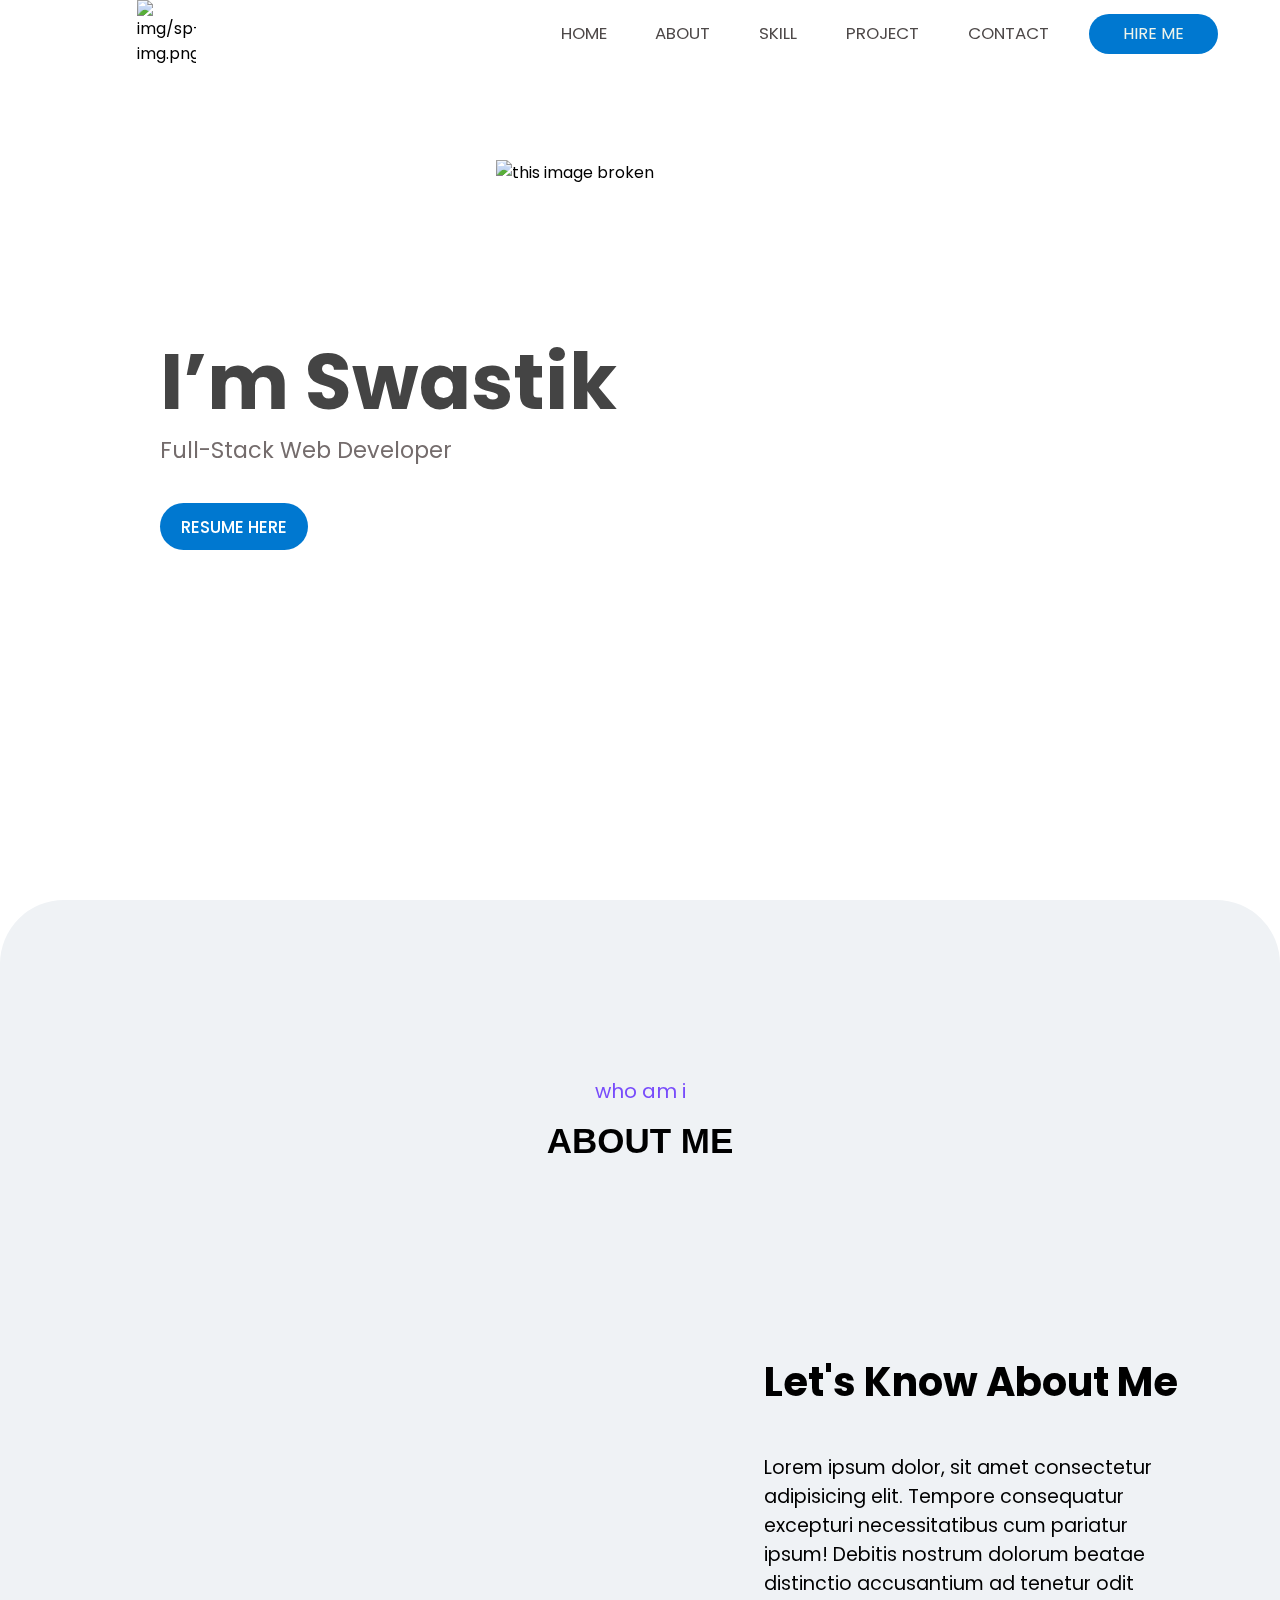
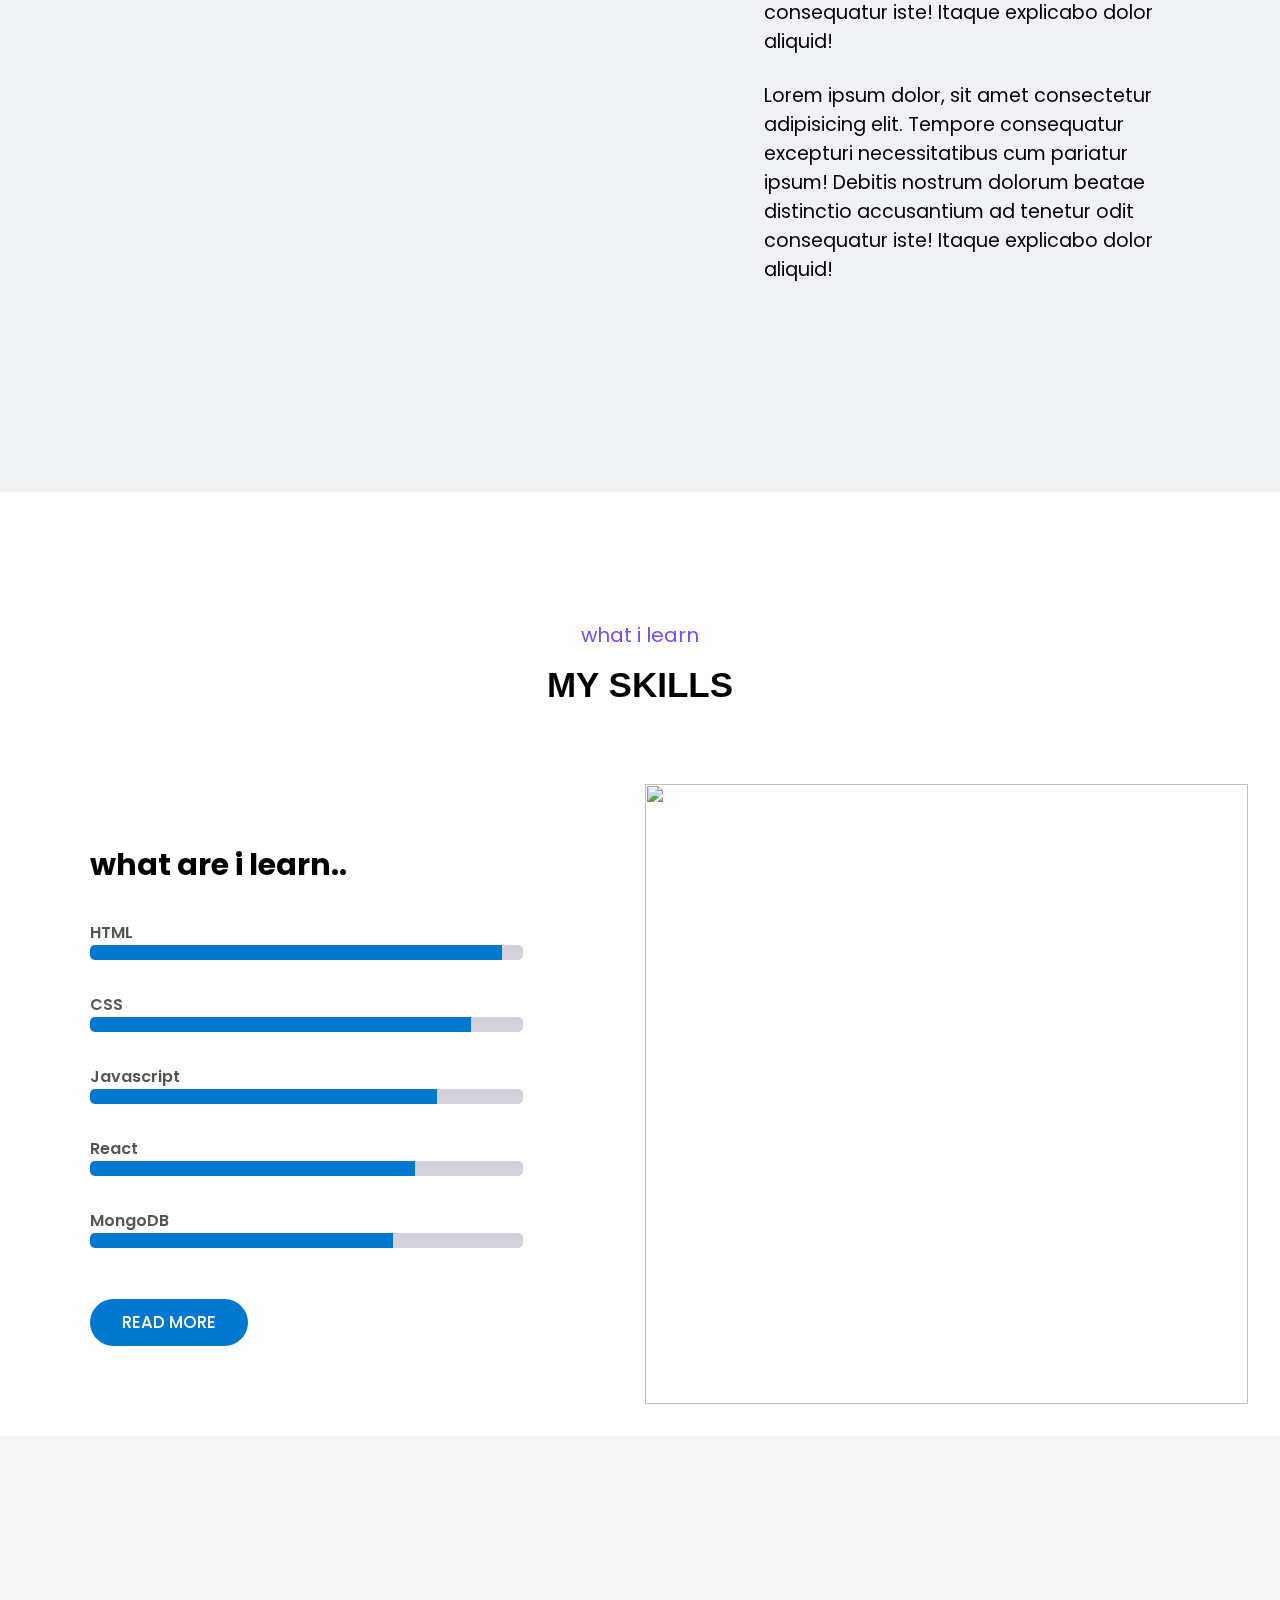
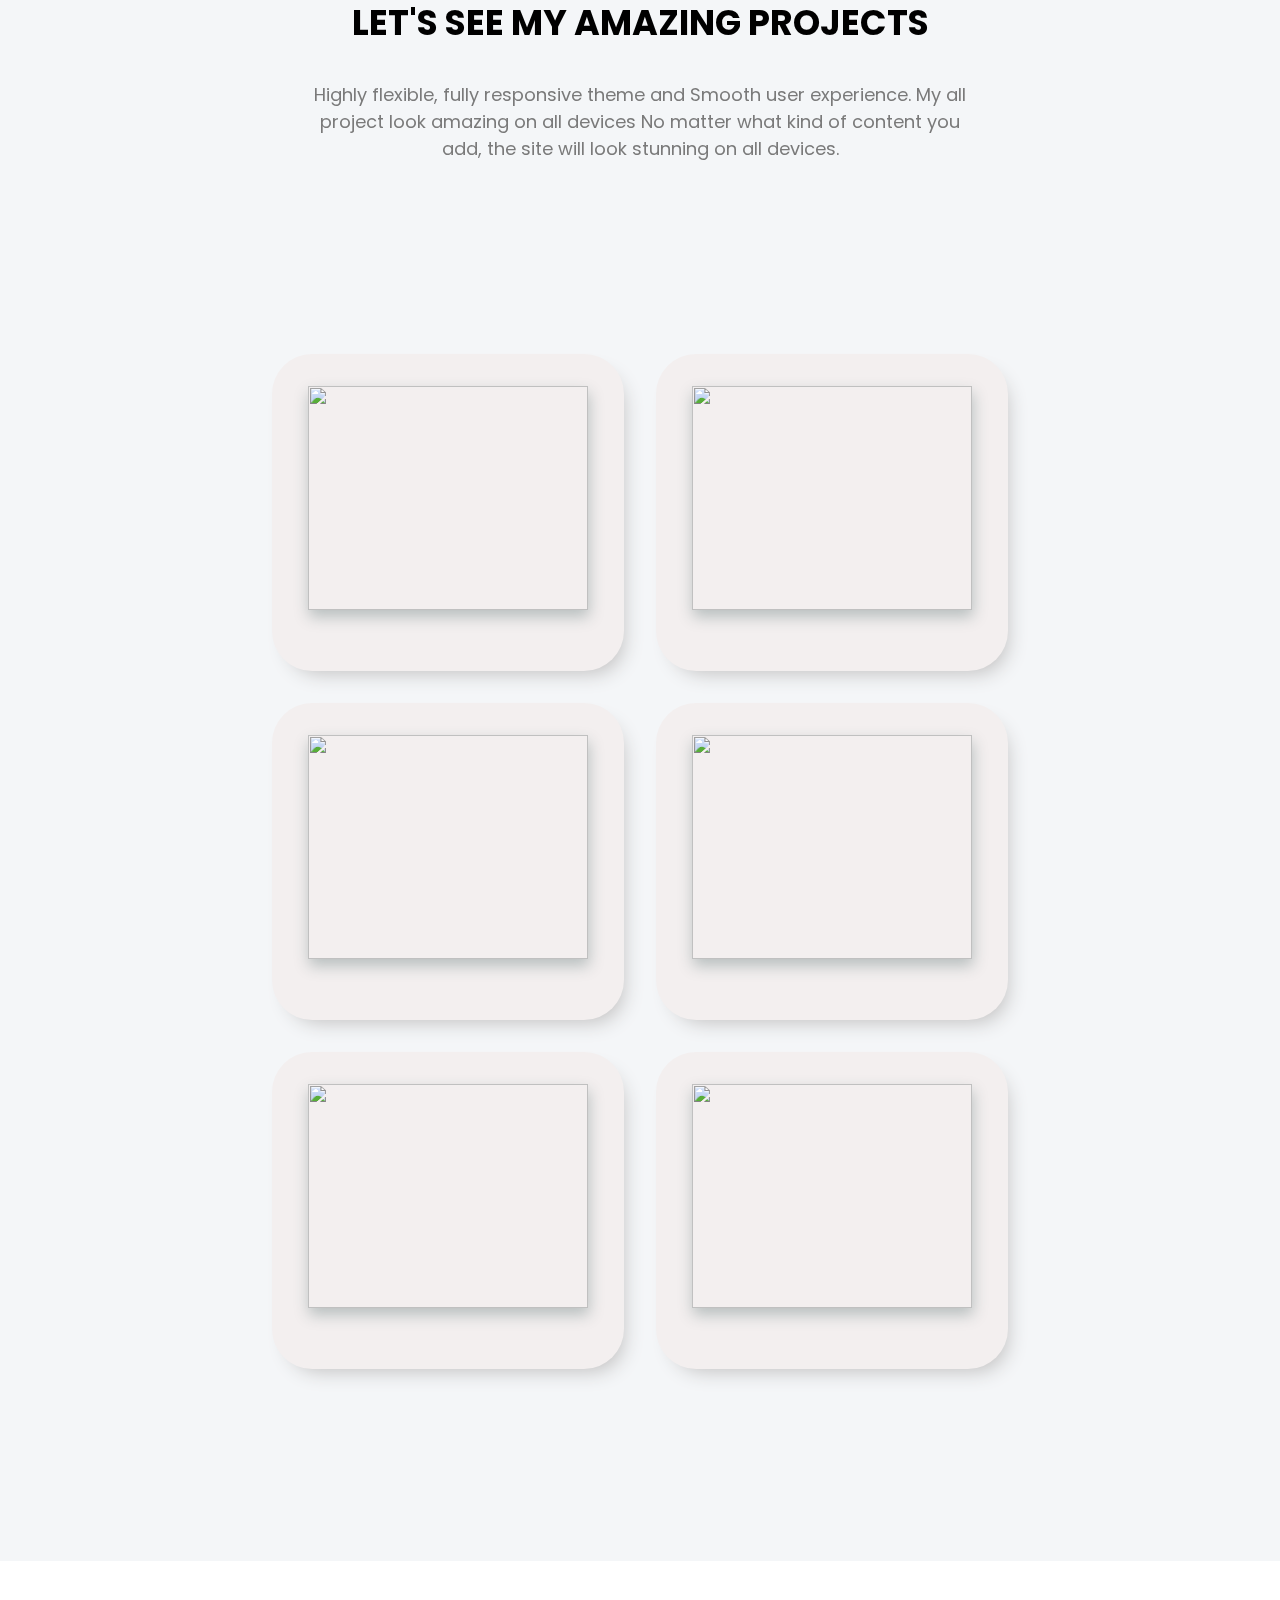
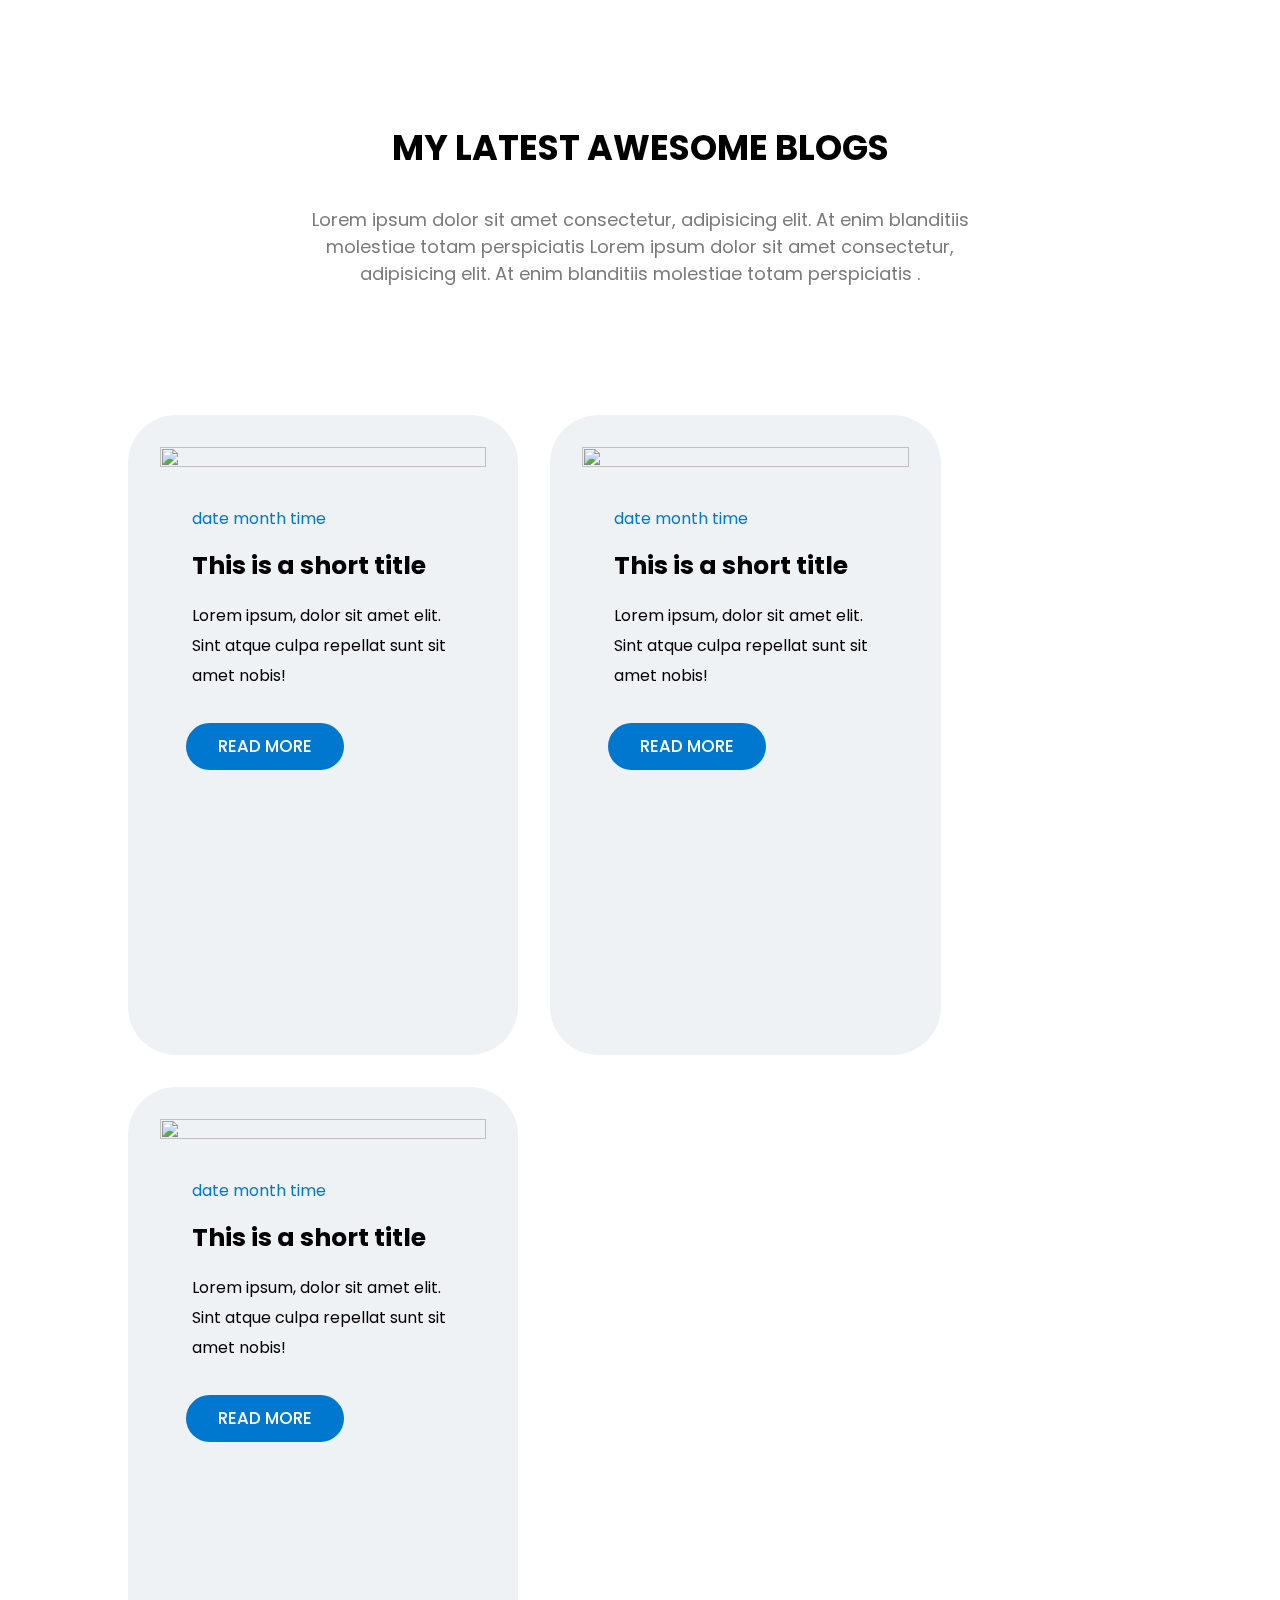
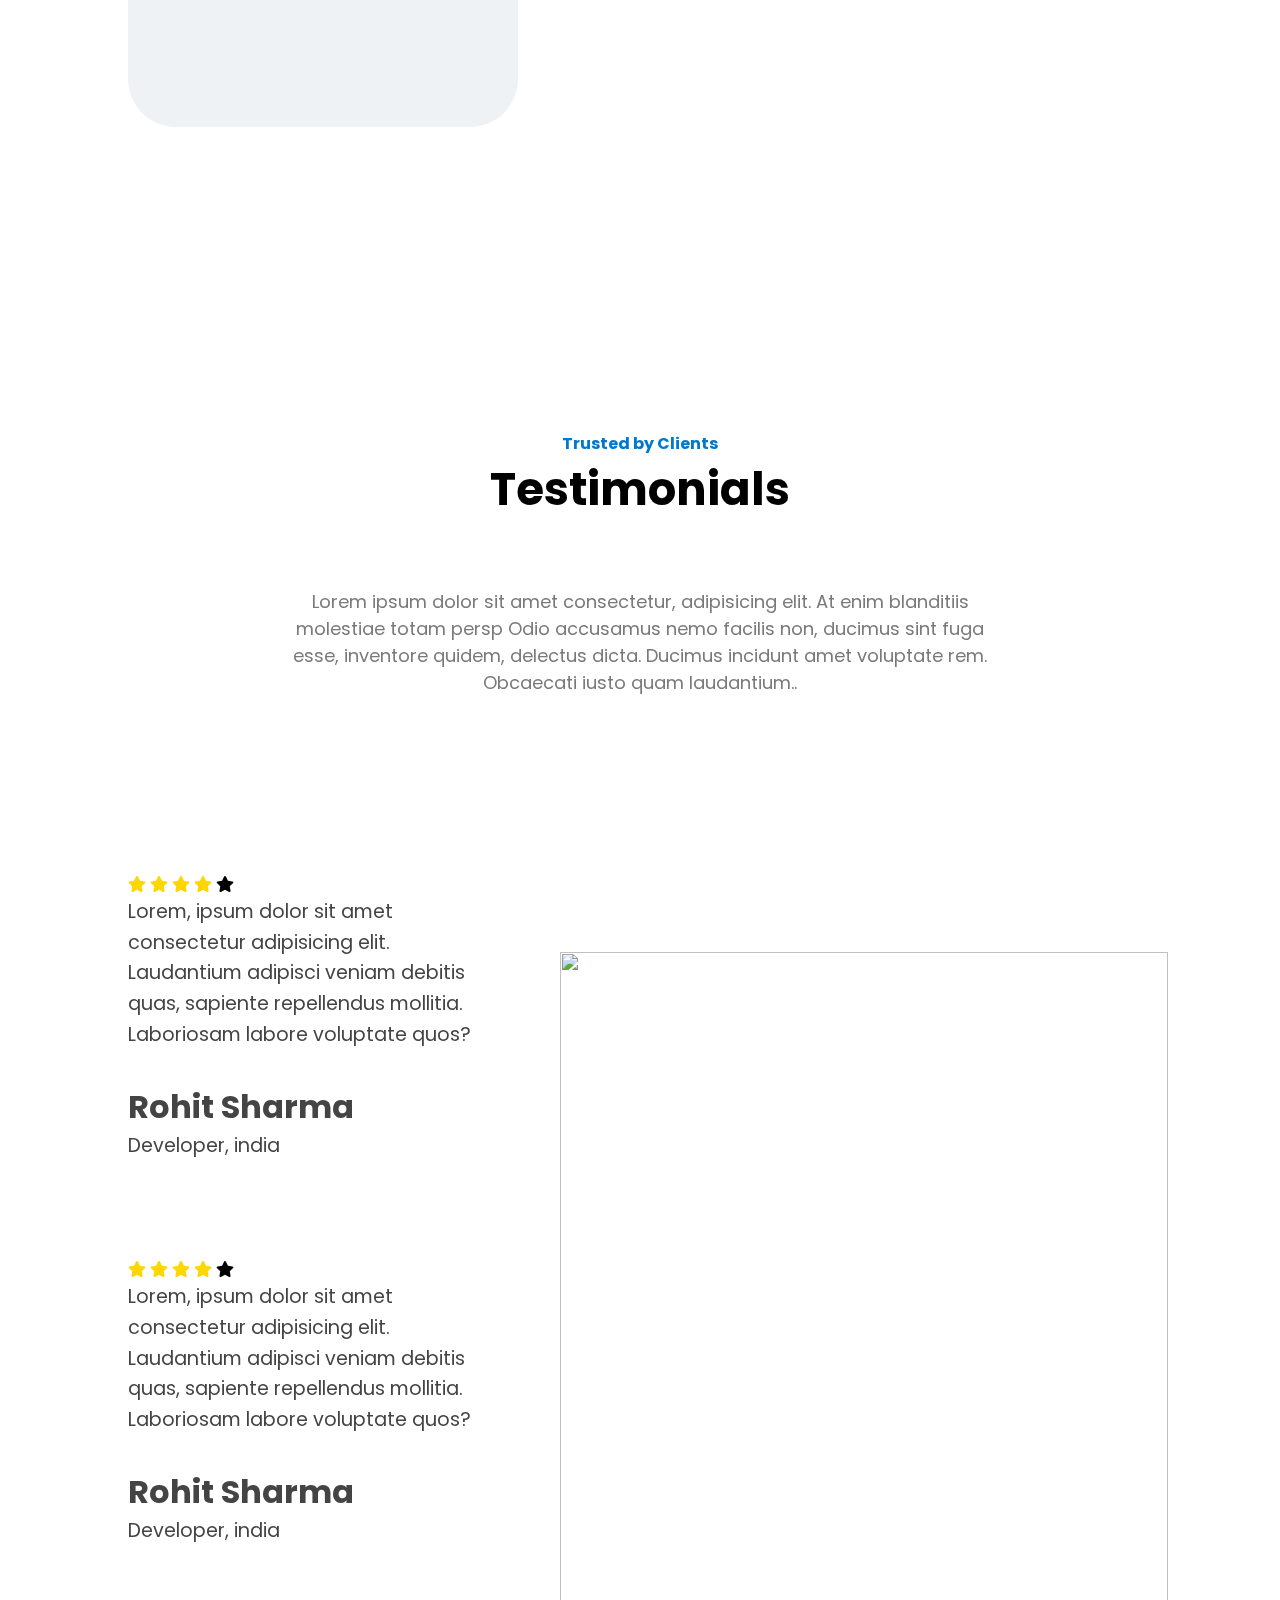
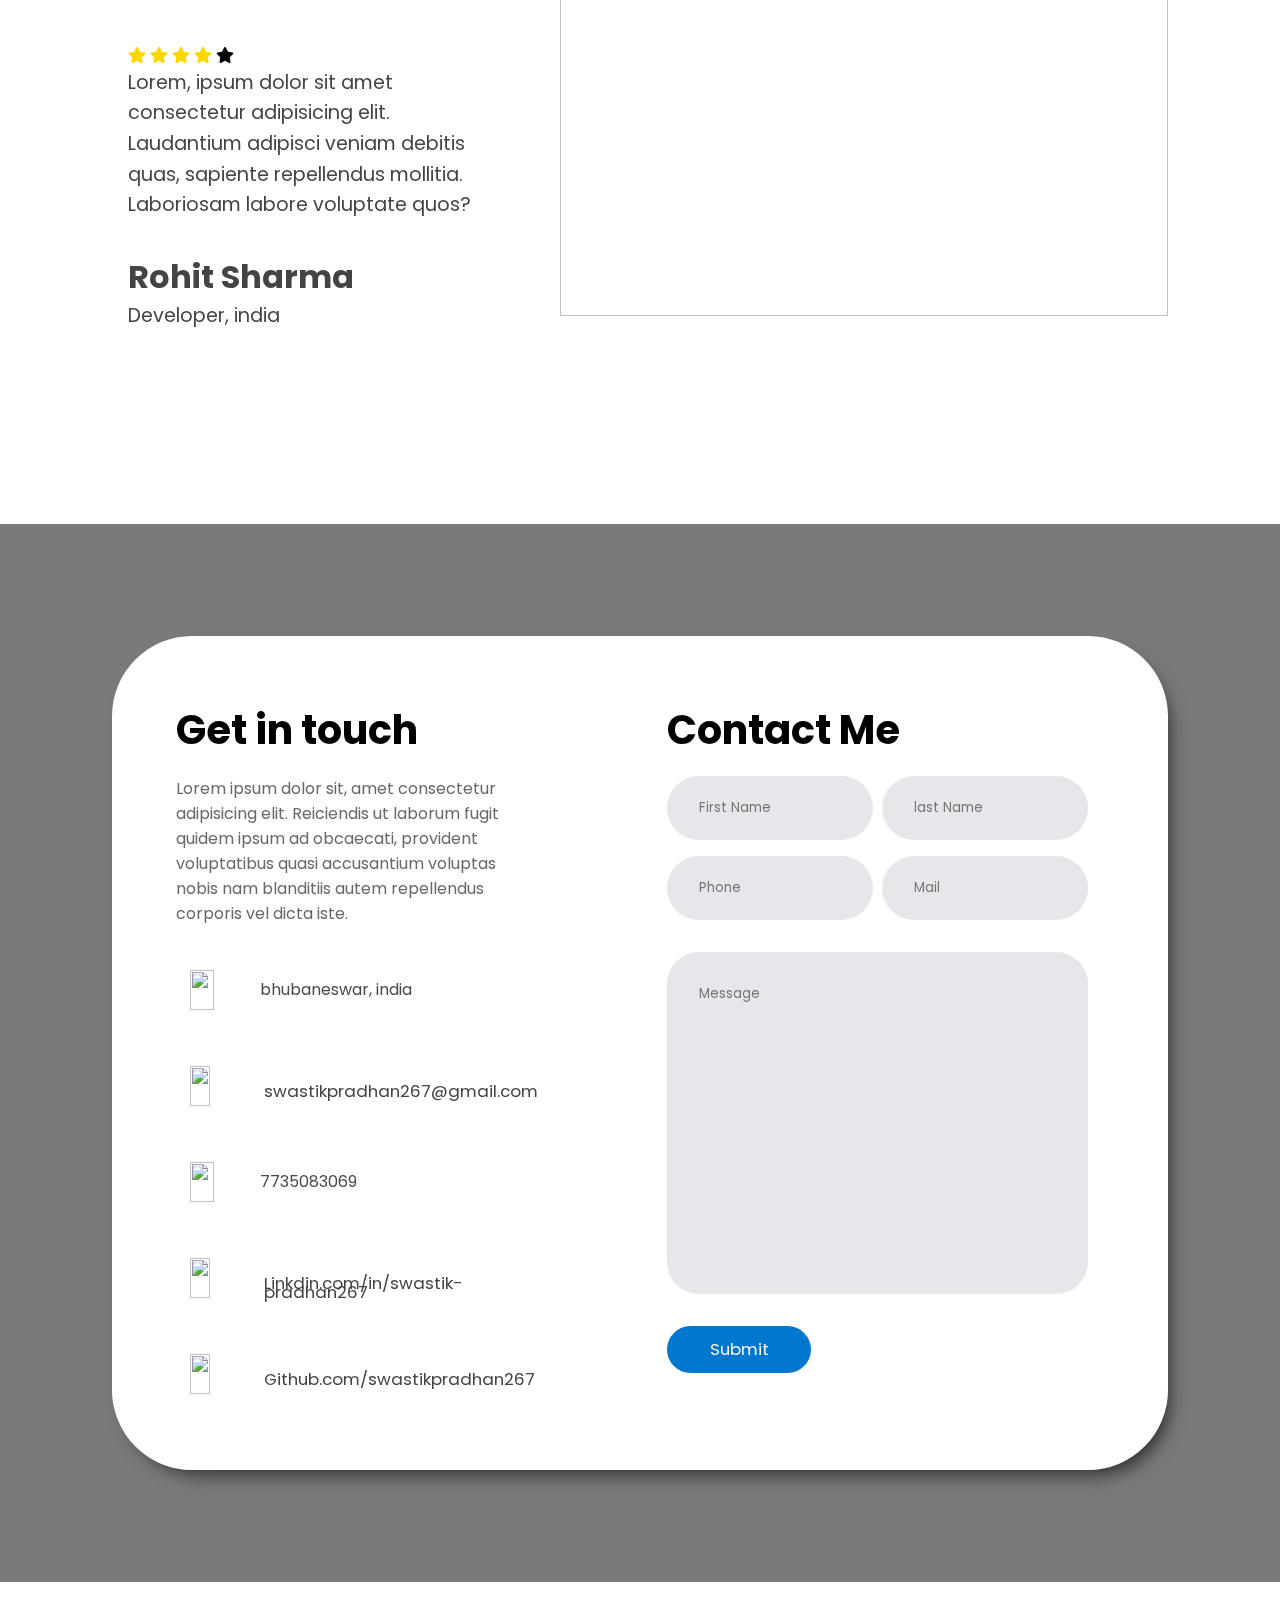
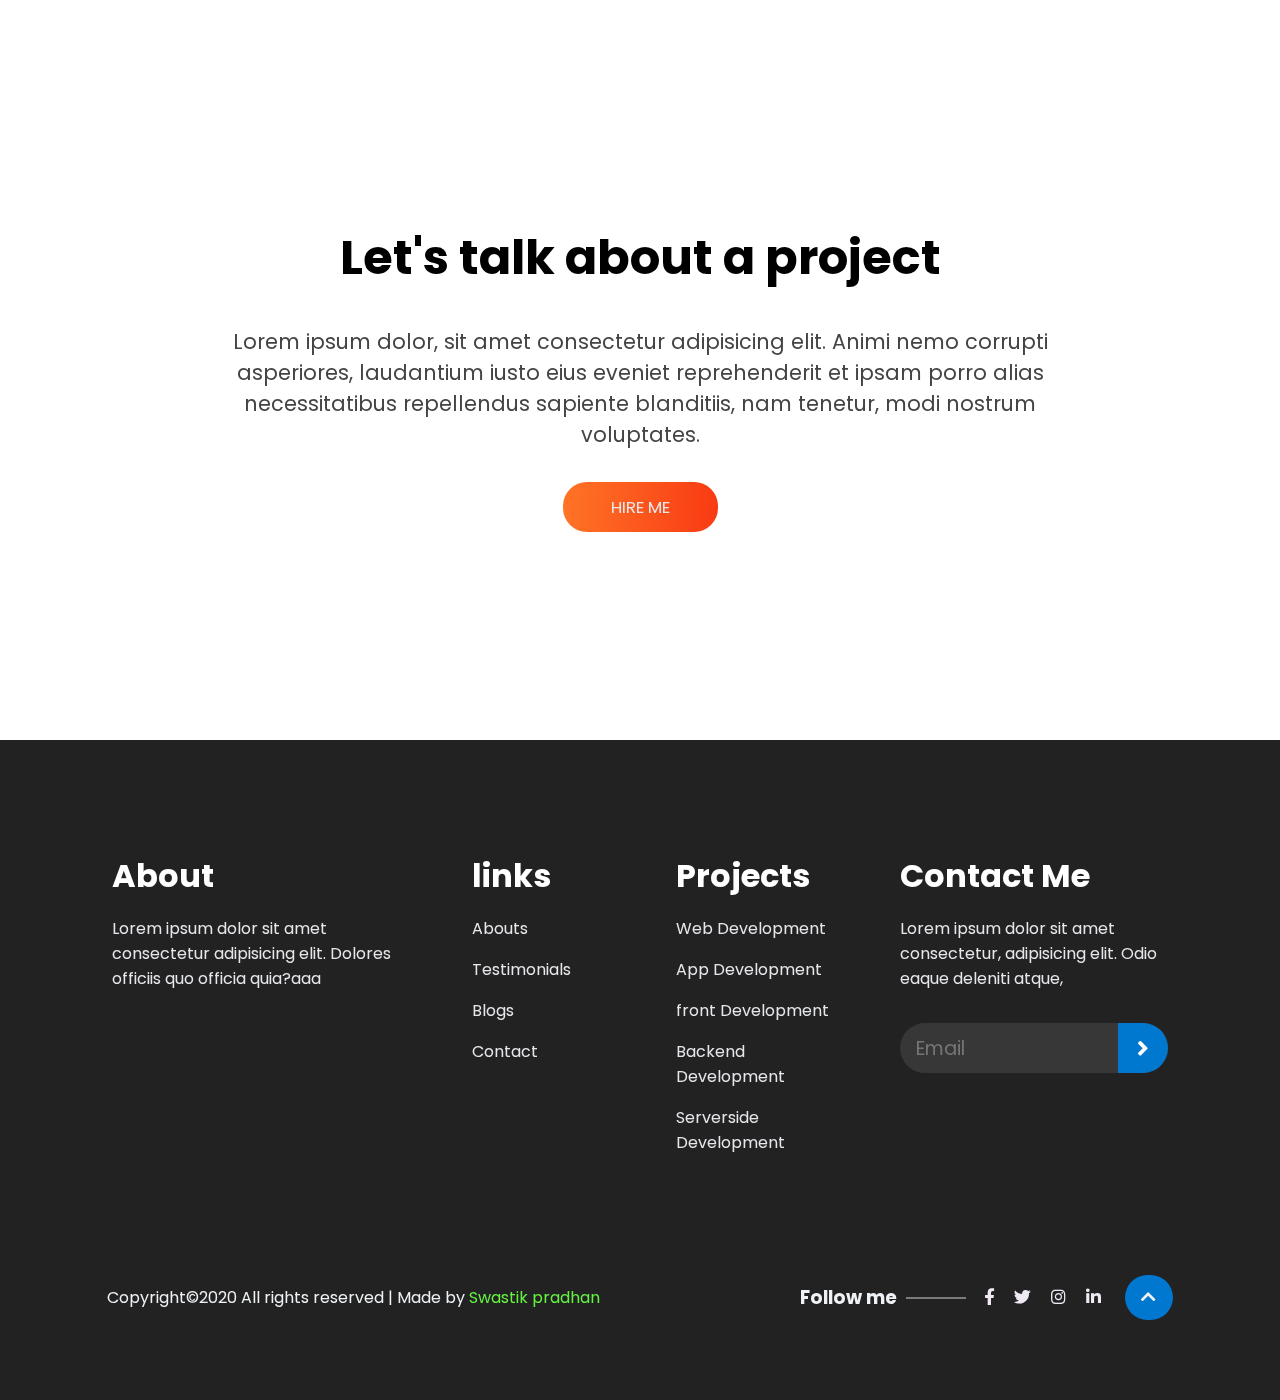
==== commit 793aa891: "aos removed" ====
--- a/index.html
+++ b/index.html
@@ -12,8 +12,7 @@
       rel="stylesheet"
       href=" https://cdnjs.cloudflare.com/ajax/libs/font-awesome/5.15.4/css/all.min.css"
       />
-  <!-- aos-css link -->
-  <link href="https://unpkg.com/aos@2.3.1/dist/aos.css" rel="stylesheet">
+  
 </head>
 <body>
   <main>
@@ -143,7 +142,7 @@
                   </div>
               </div>
               <div class="about-image2"  >
-                  <img src="img/skill.png" class="img3" data-aos="fade-left" data-aos-offset="300" data-aos-delay="200" data-aos-duration="2000" alt="" />
+                  <img src="img/skill.png" class="img3" alt="" />
               </div>
           </div>
       </section>
@@ -471,13 +470,15 @@
               </div>
           </div>
       </footer>
+
+
+
+
+
   </main>
   <script src="js/index.js"></script>
   <!-- aos data -->
-  <script src="https://unpkg.com/aos@2.3.1/dist/aos.js"></script>
-  <script>
-      AOS.init();
-  </script>
+
 </body>
 </html>
 <!-- HTML !-->--- a/css/index.css
+++ b/css/index.css
@@ -1339,3 +1339,11 @@
     /* transform: 3s;
      */
 }
+
+
+
+/* new header */
+
+.sp{
+ display: flex;
+}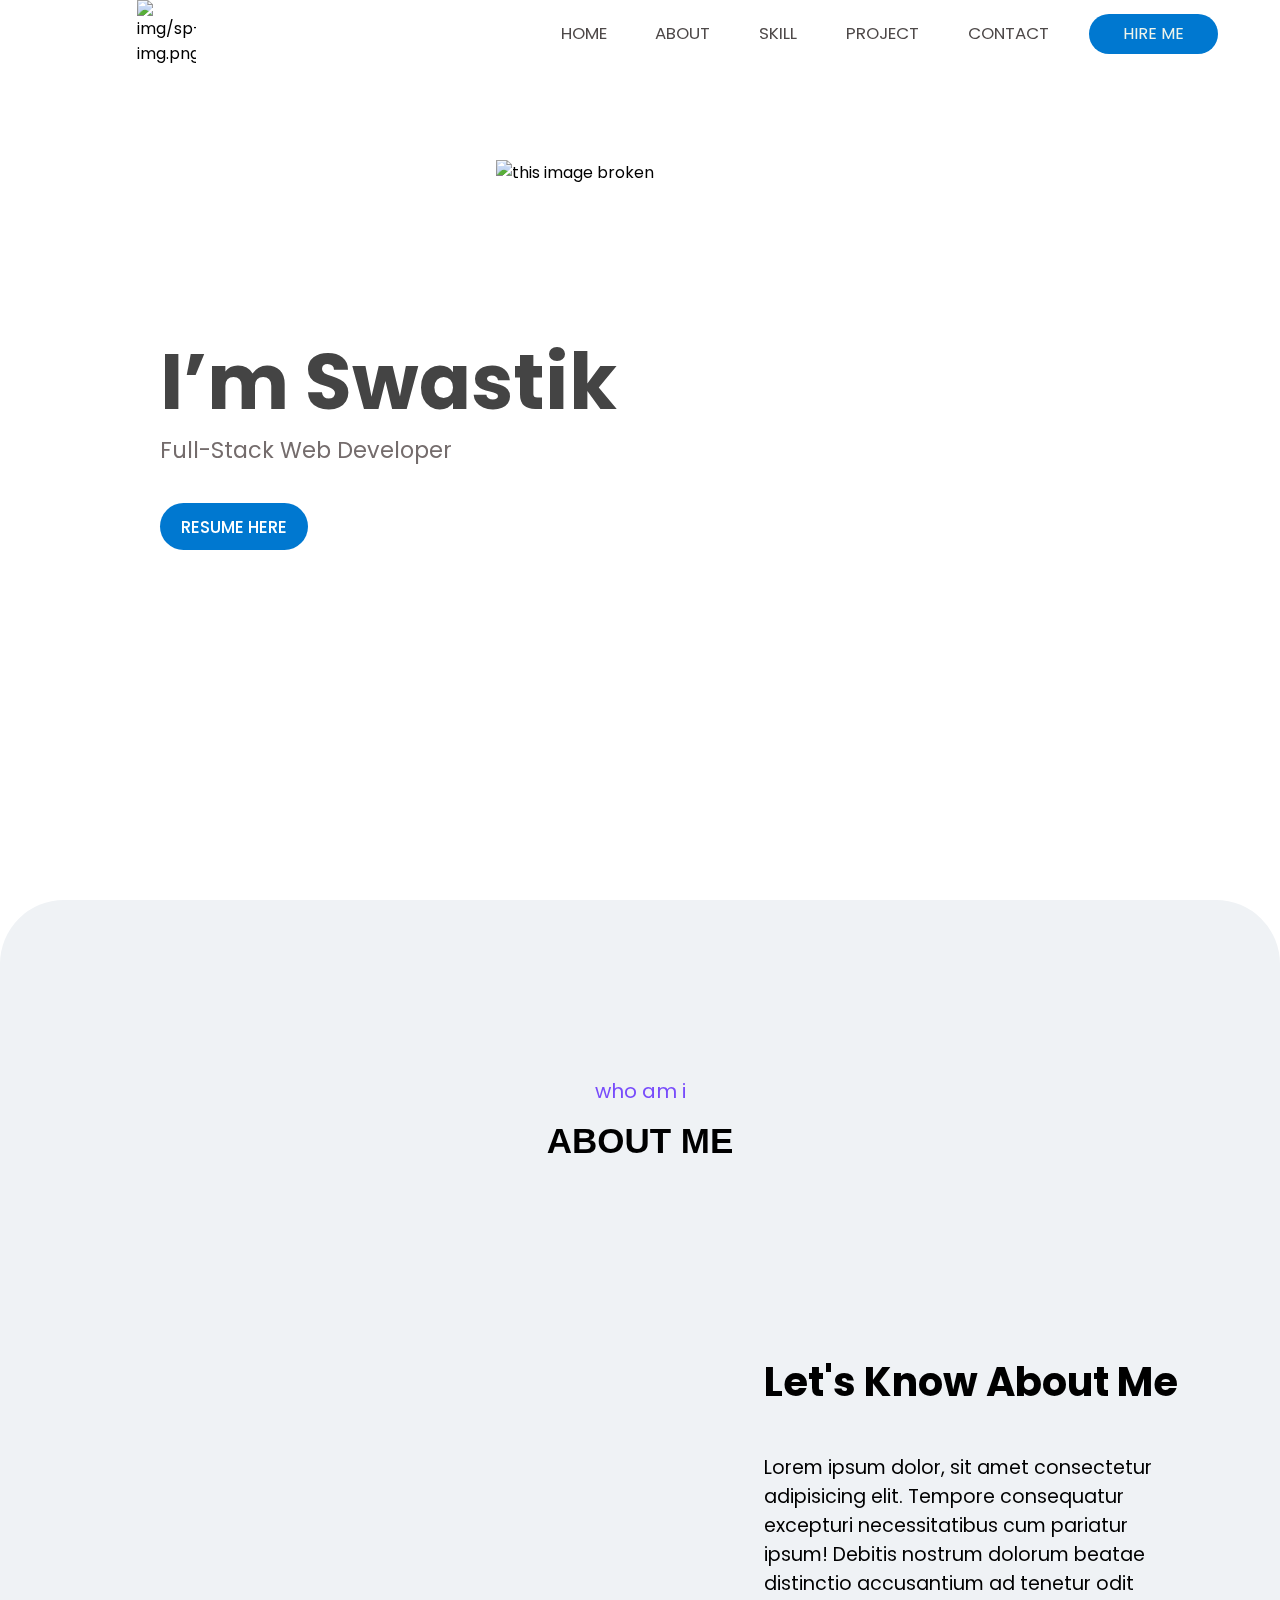
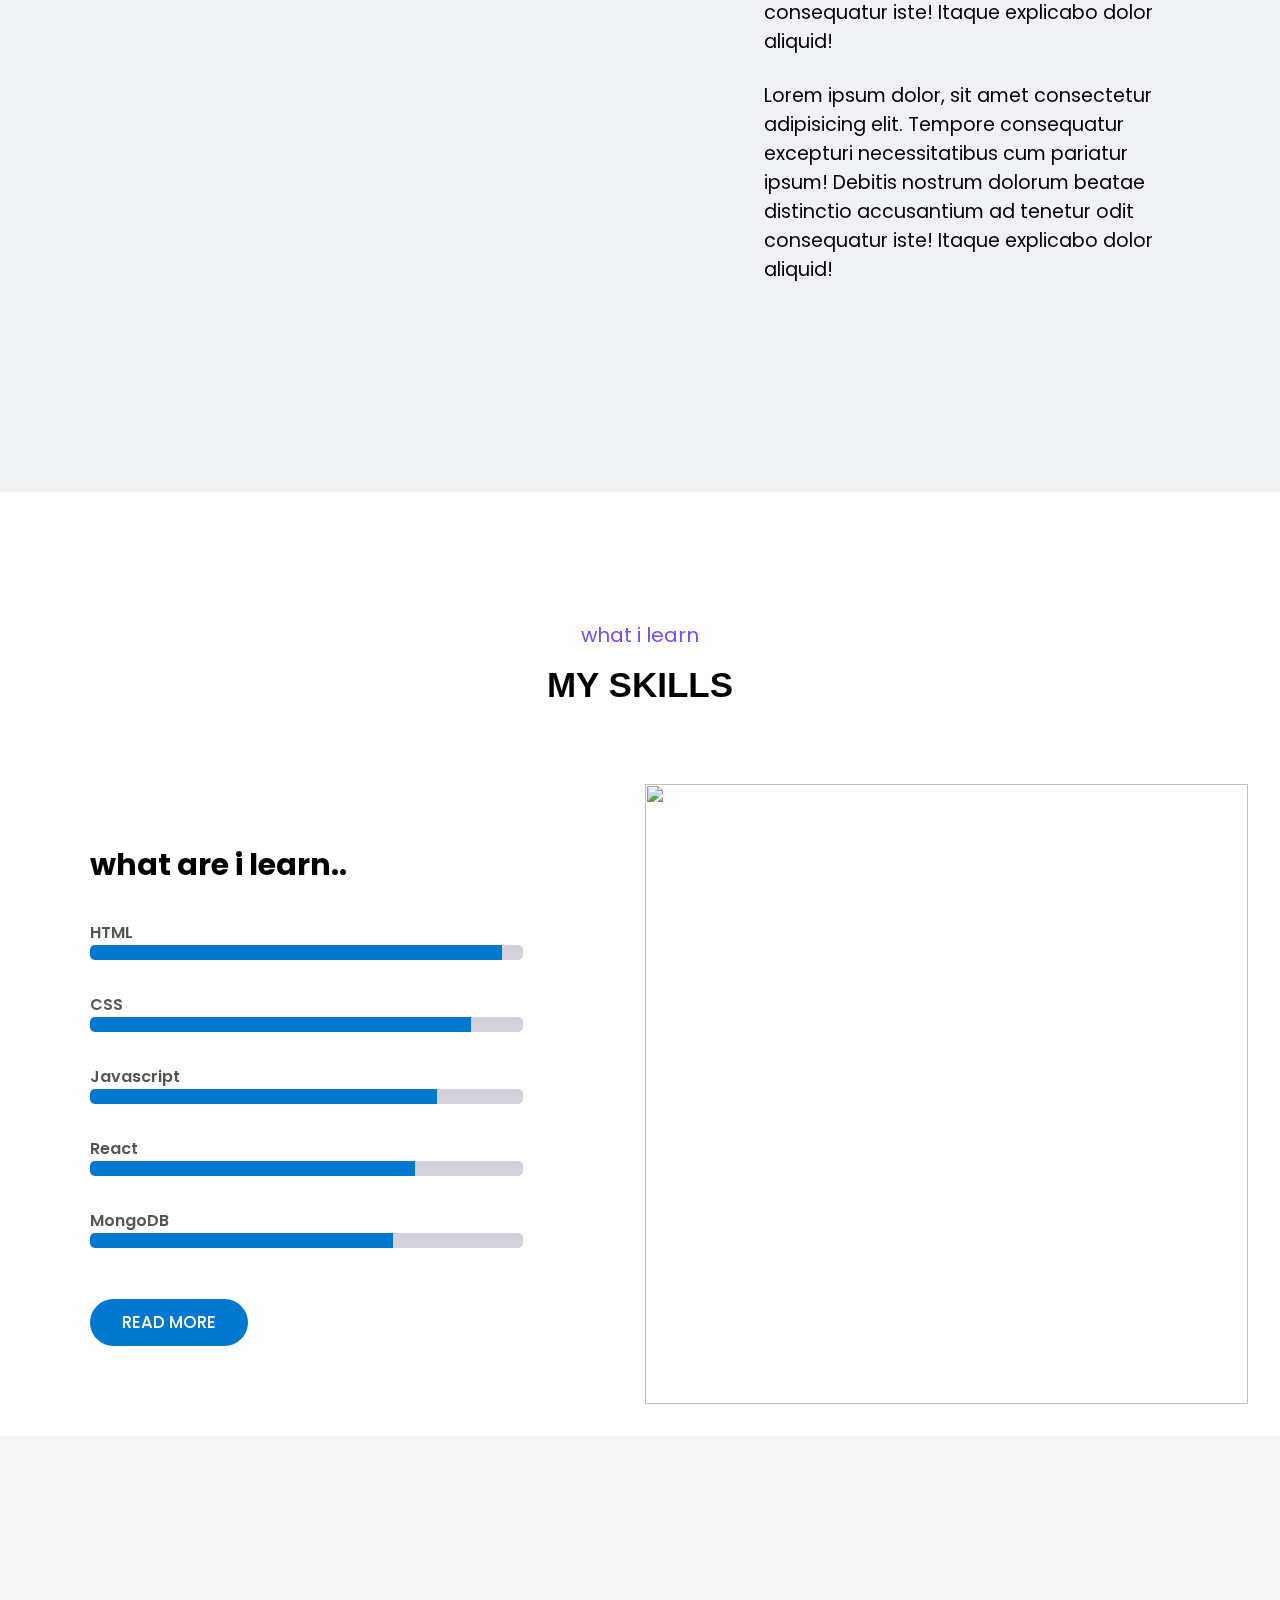
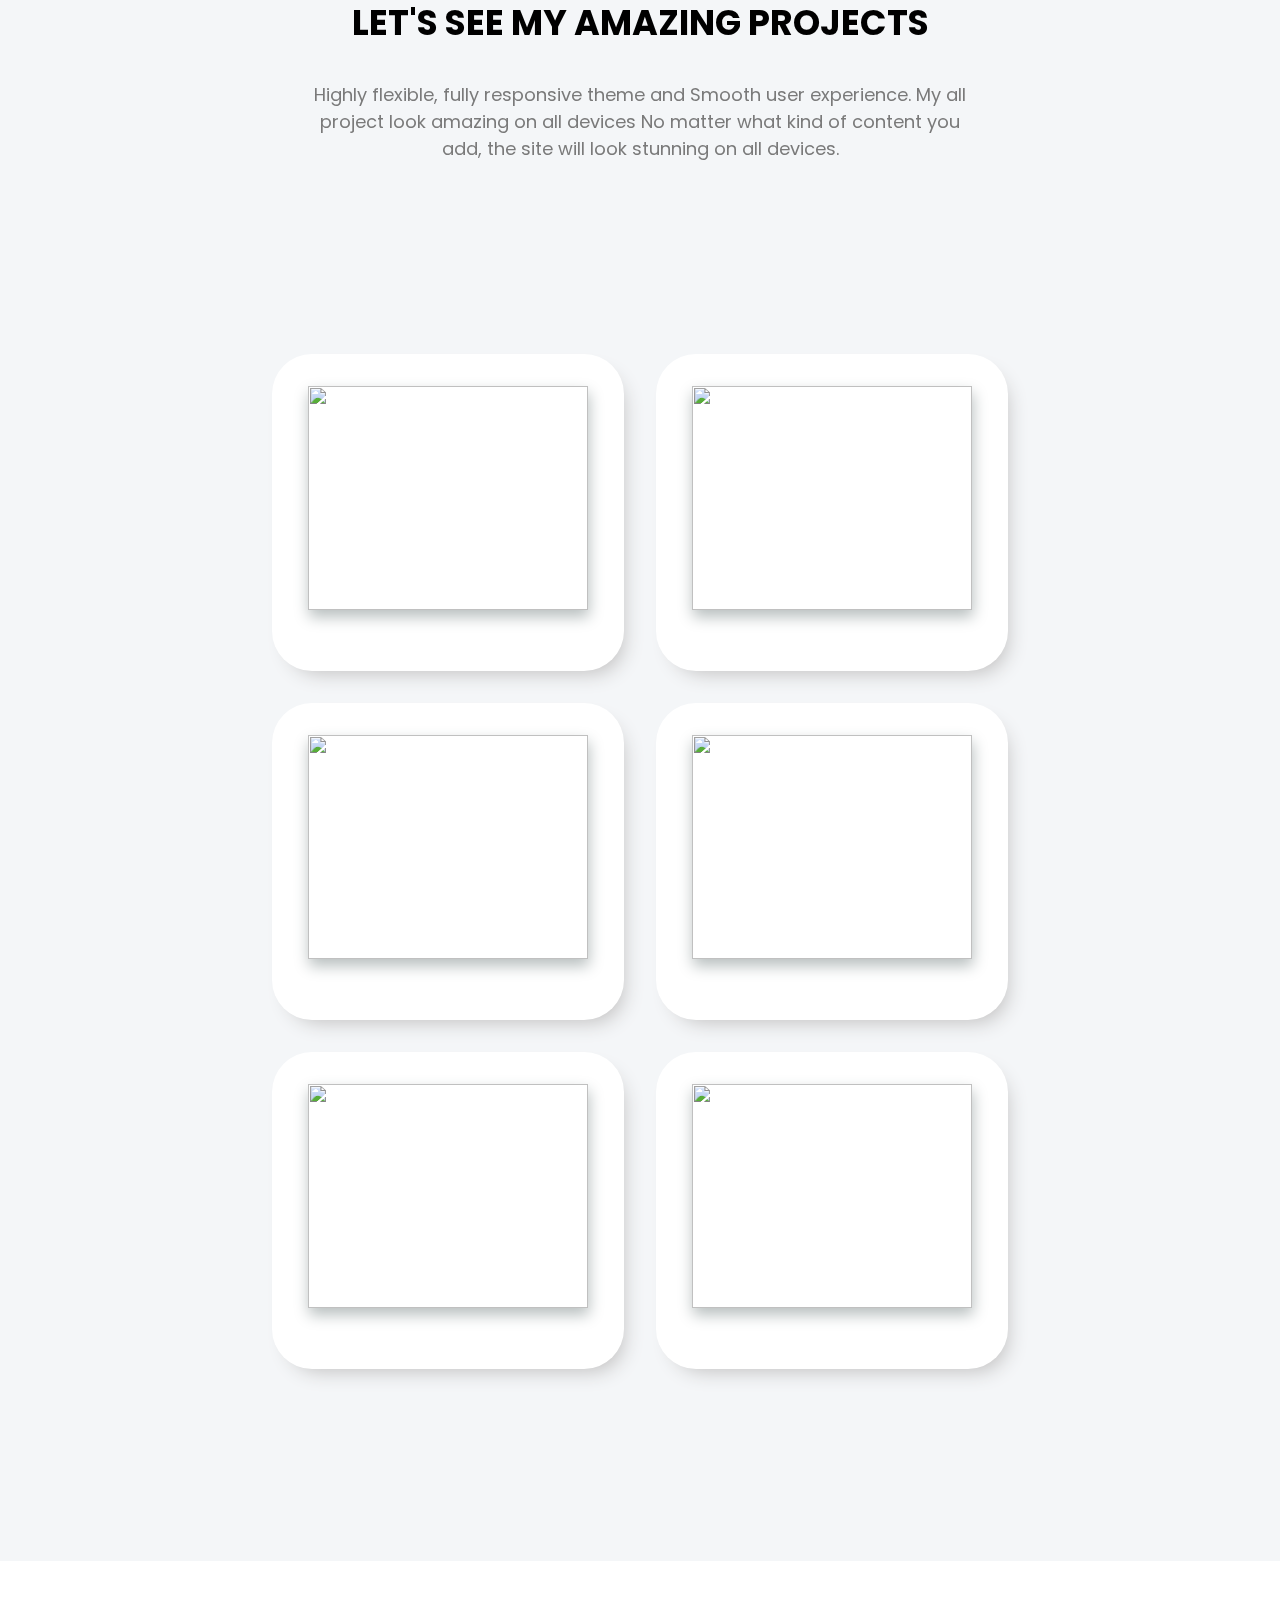
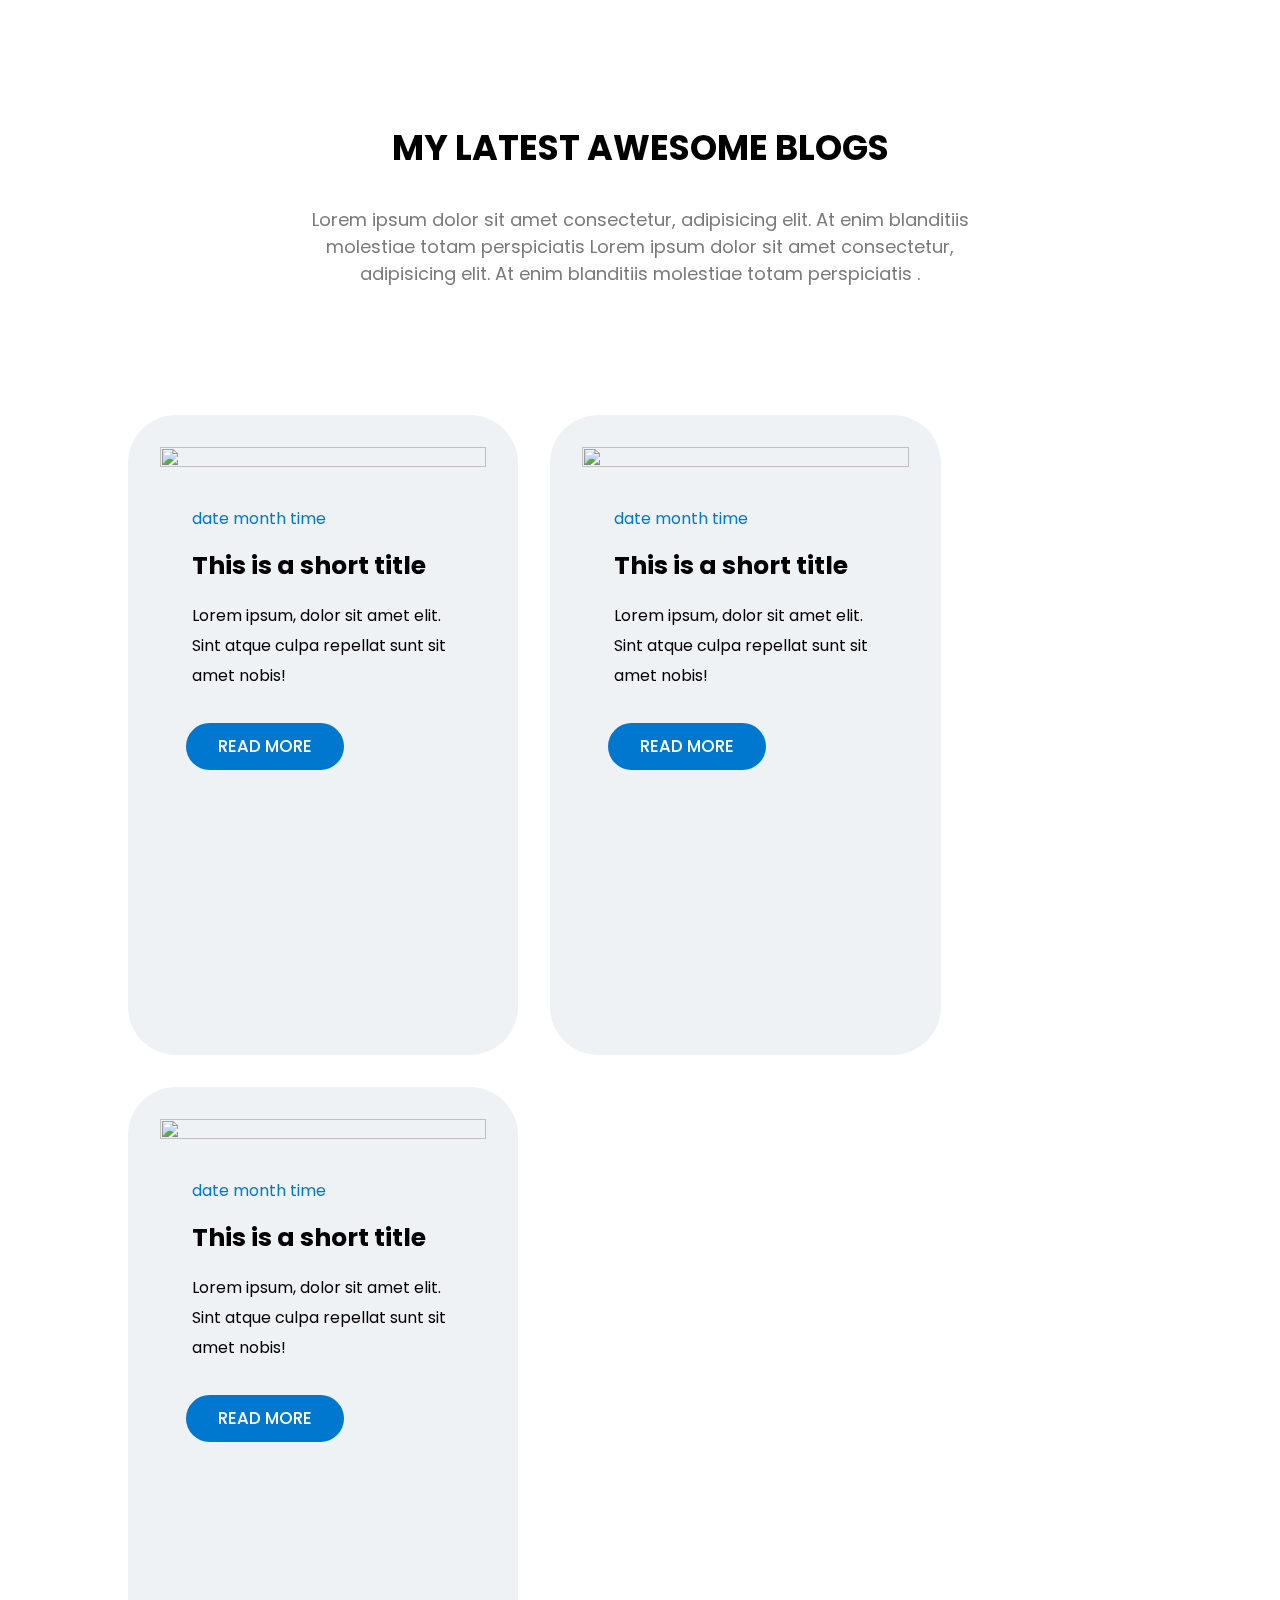
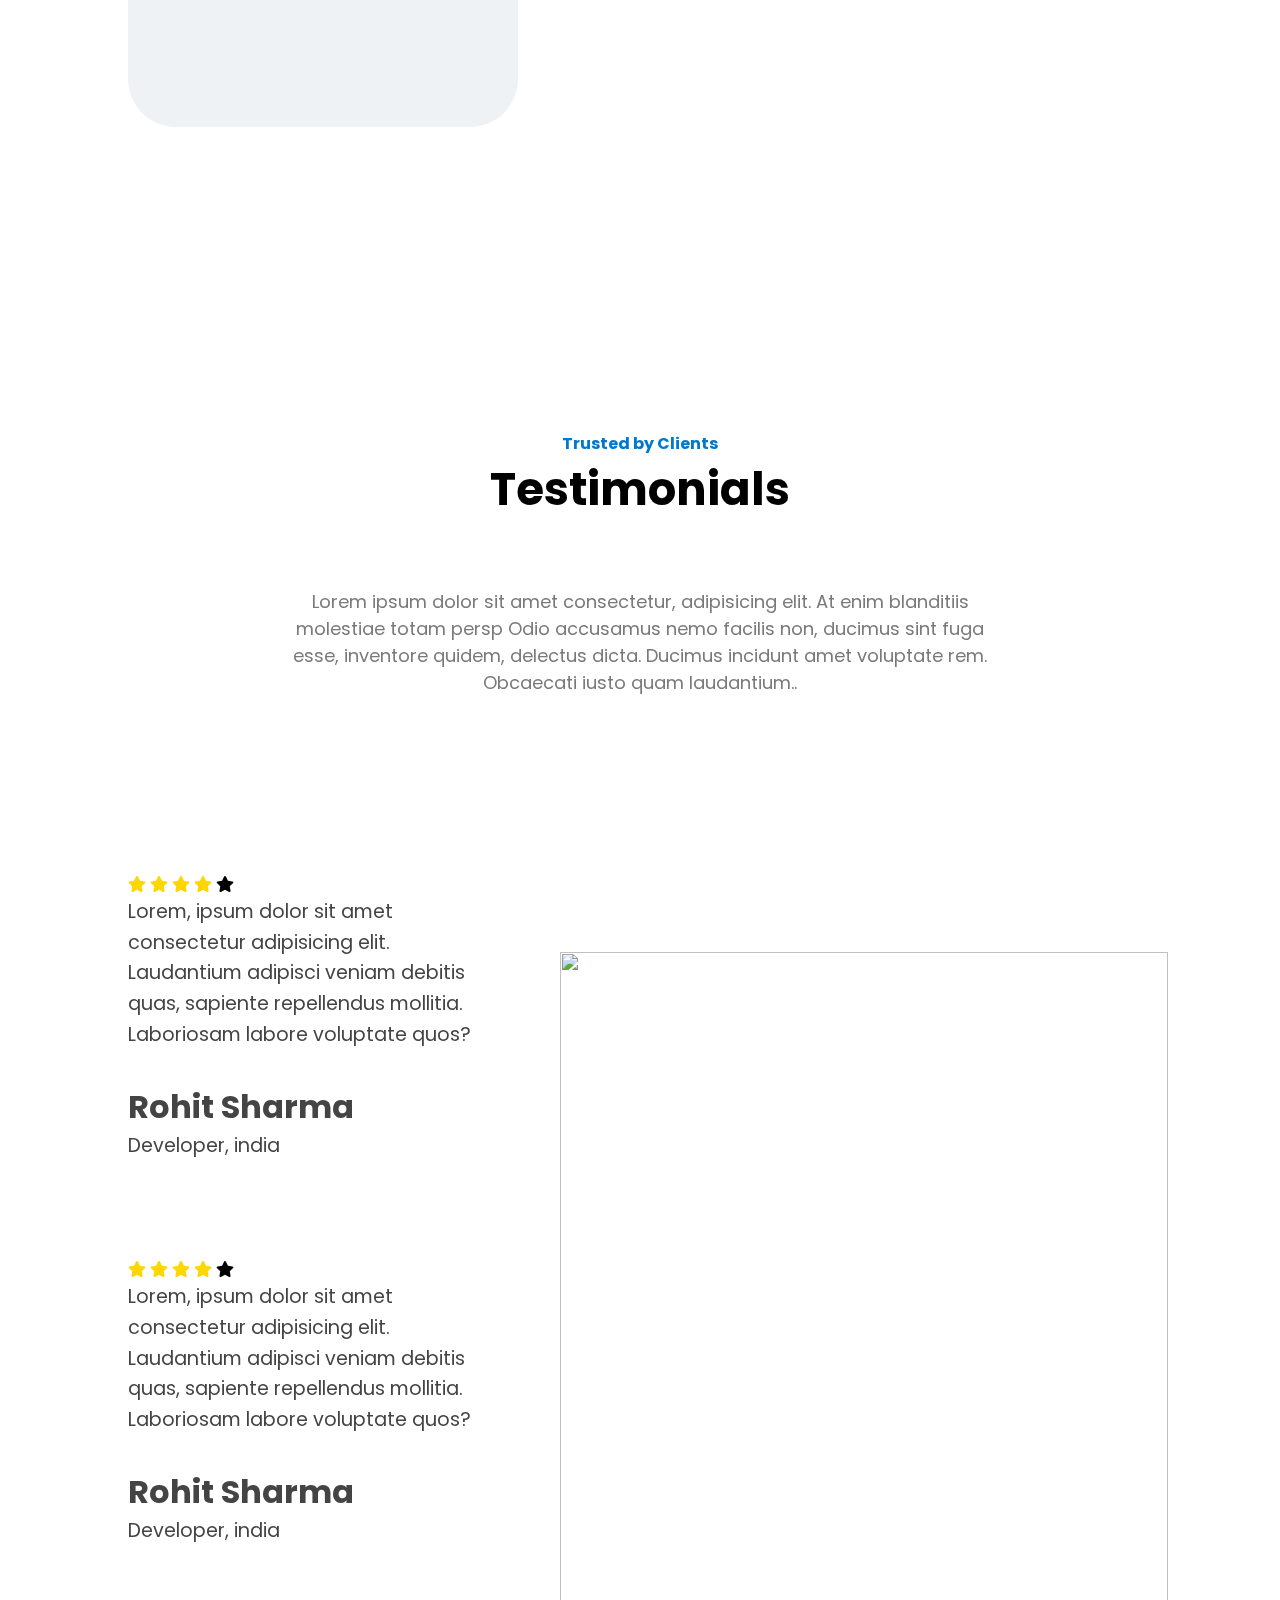
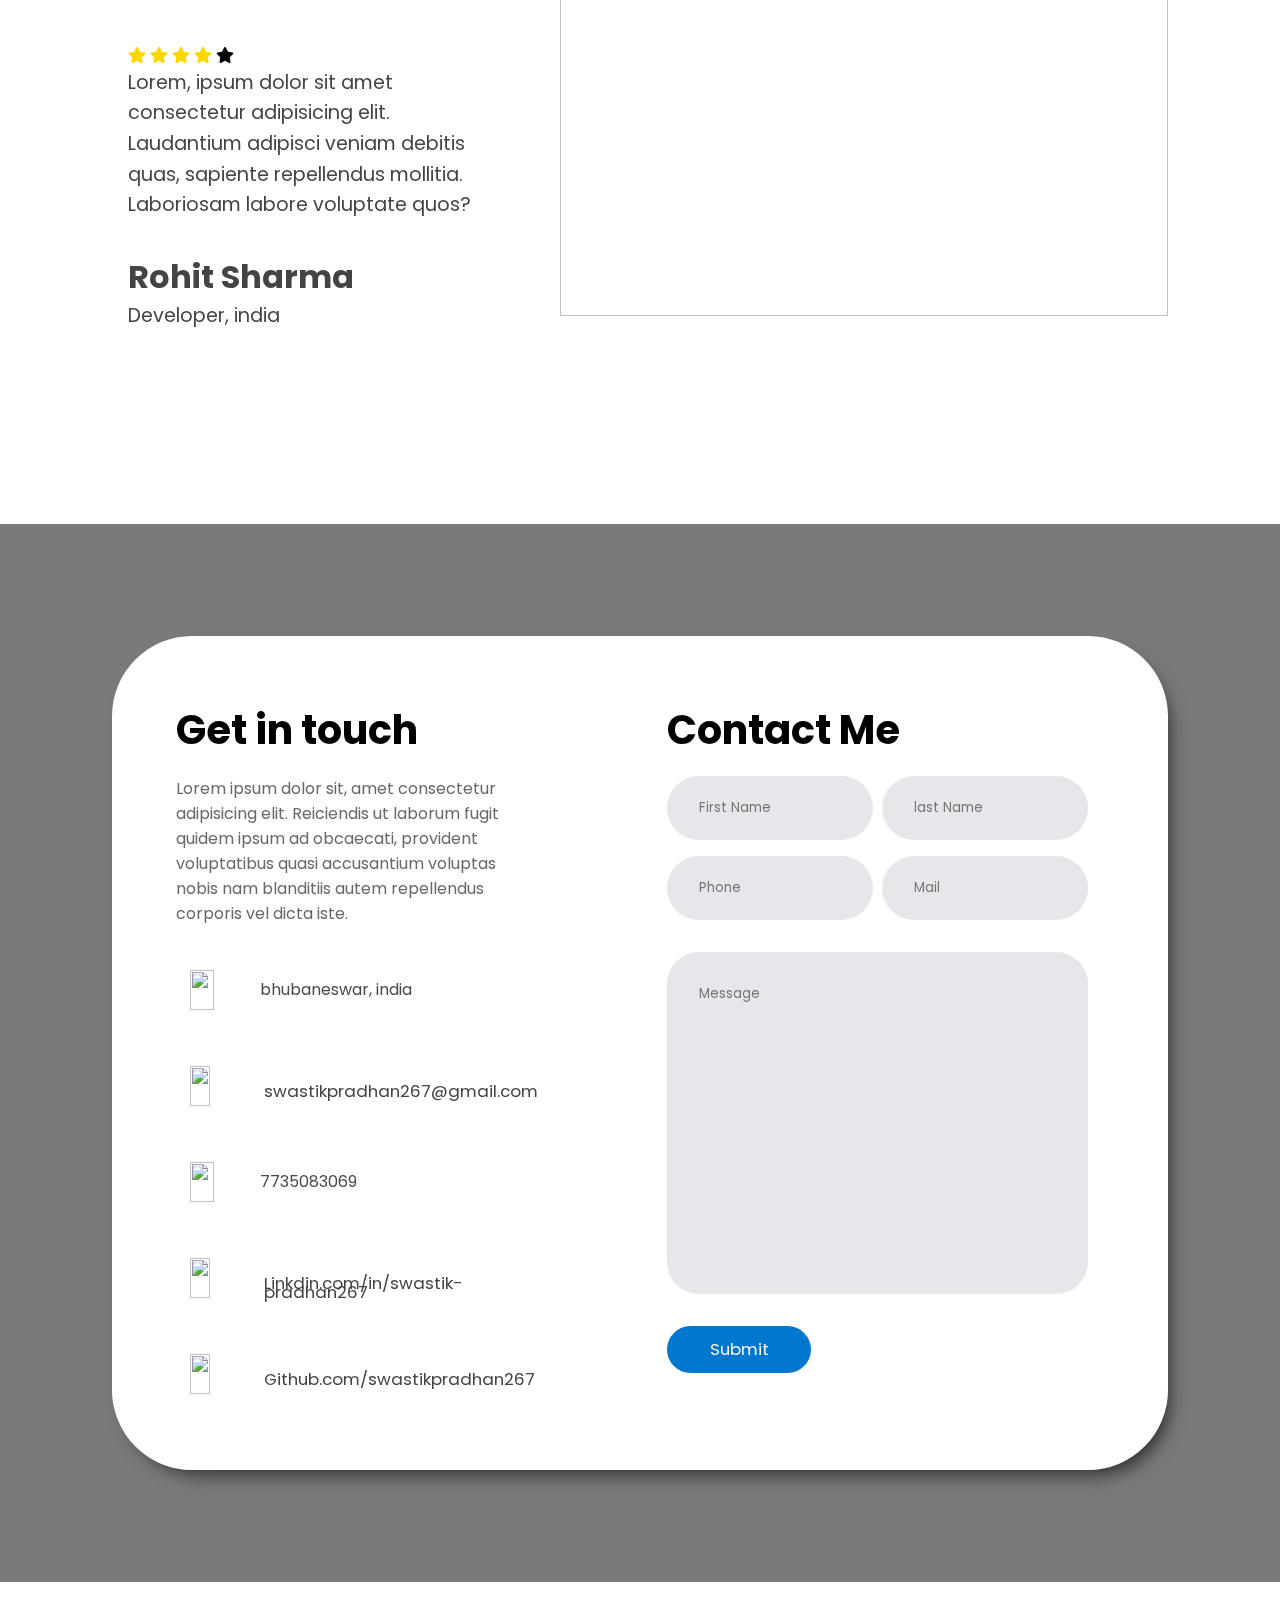
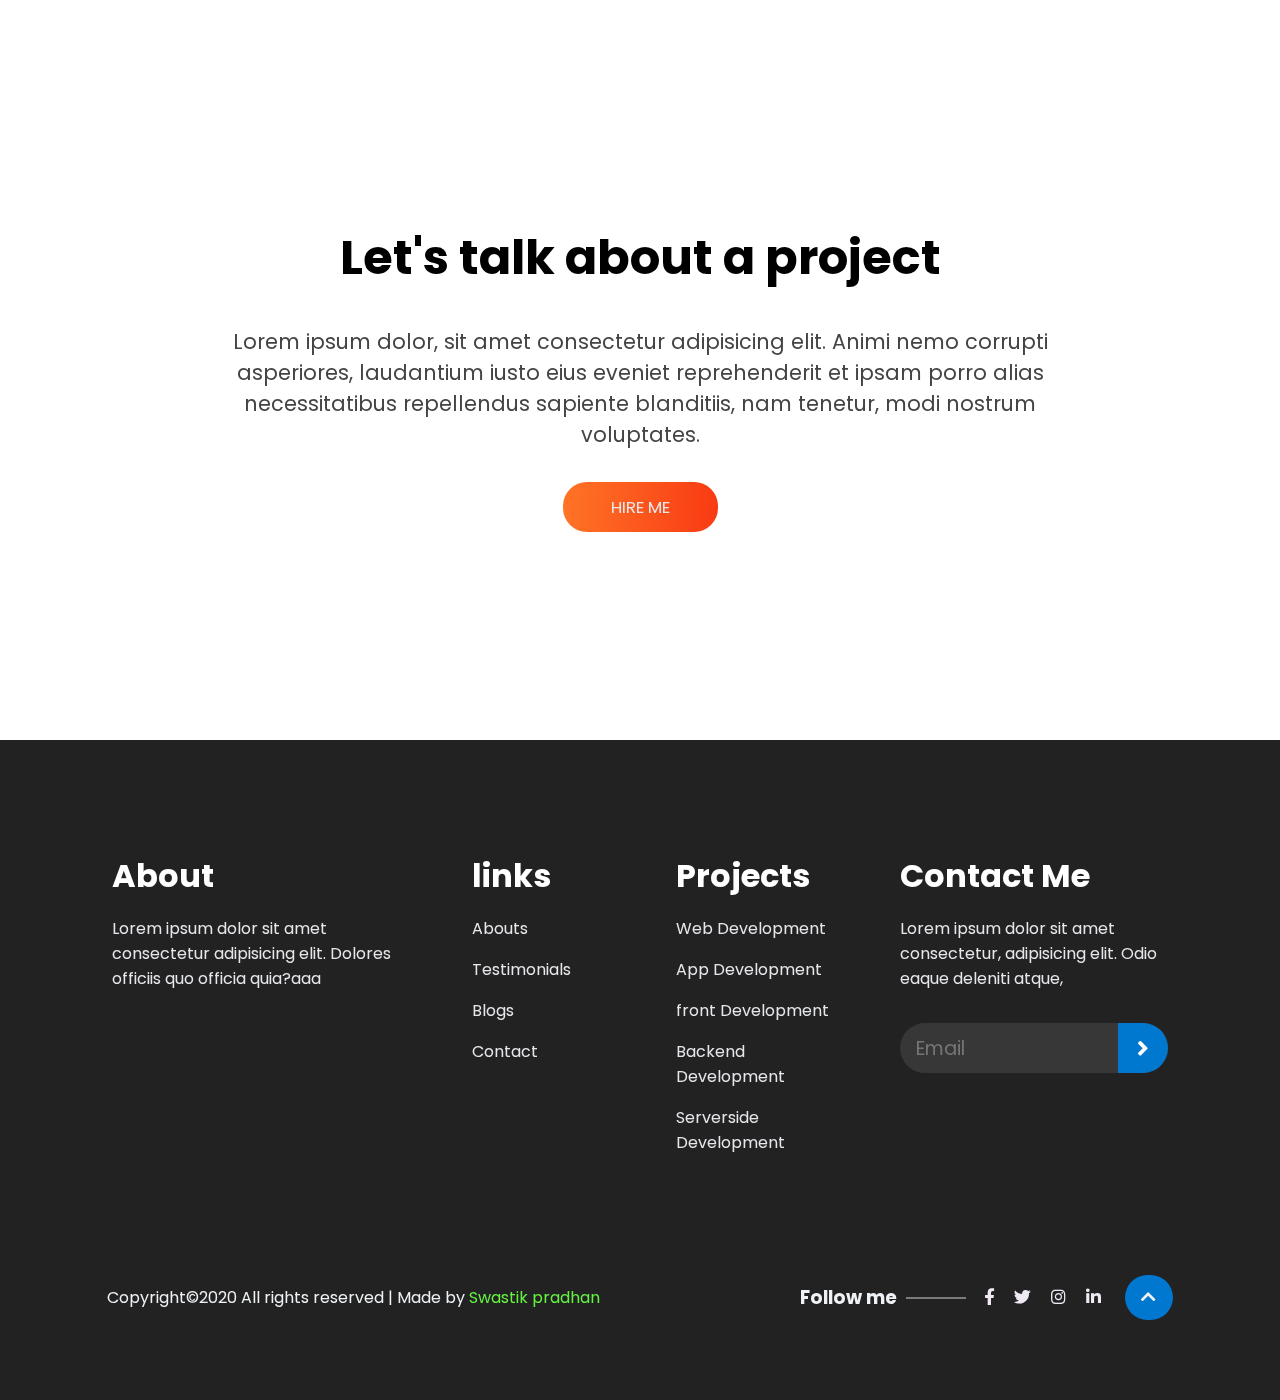
==== commit 85bbb1e0: "manifest link added" ====
--- a/index.html
+++ b/index.html
@@ -6,6 +6,7 @@
   <meta name="viewport" content="width=device-width, initial-scale=1.0" />
   <title>Swastik Portfolio</title>
   <link rel="shortcut icon" href="img/sp-img.jpg">
+  <link rel="manifest" href="/site.webmanifest">
   <link rel="stylesheet" href="css/index.css" />
   <!-- google-font-link -->
   <link
--- a/css/index.css
+++ b/css/index.css
@@ -1277,7 +1277,7 @@
  .containerr .cardd{
      max-width: 22rem;
      height: 100%;
-     background-color: #f3efef;
+     background-color: #ffffff;
      margin: 1rem;
      position: relative;
      border-radius: 2.5rem;
